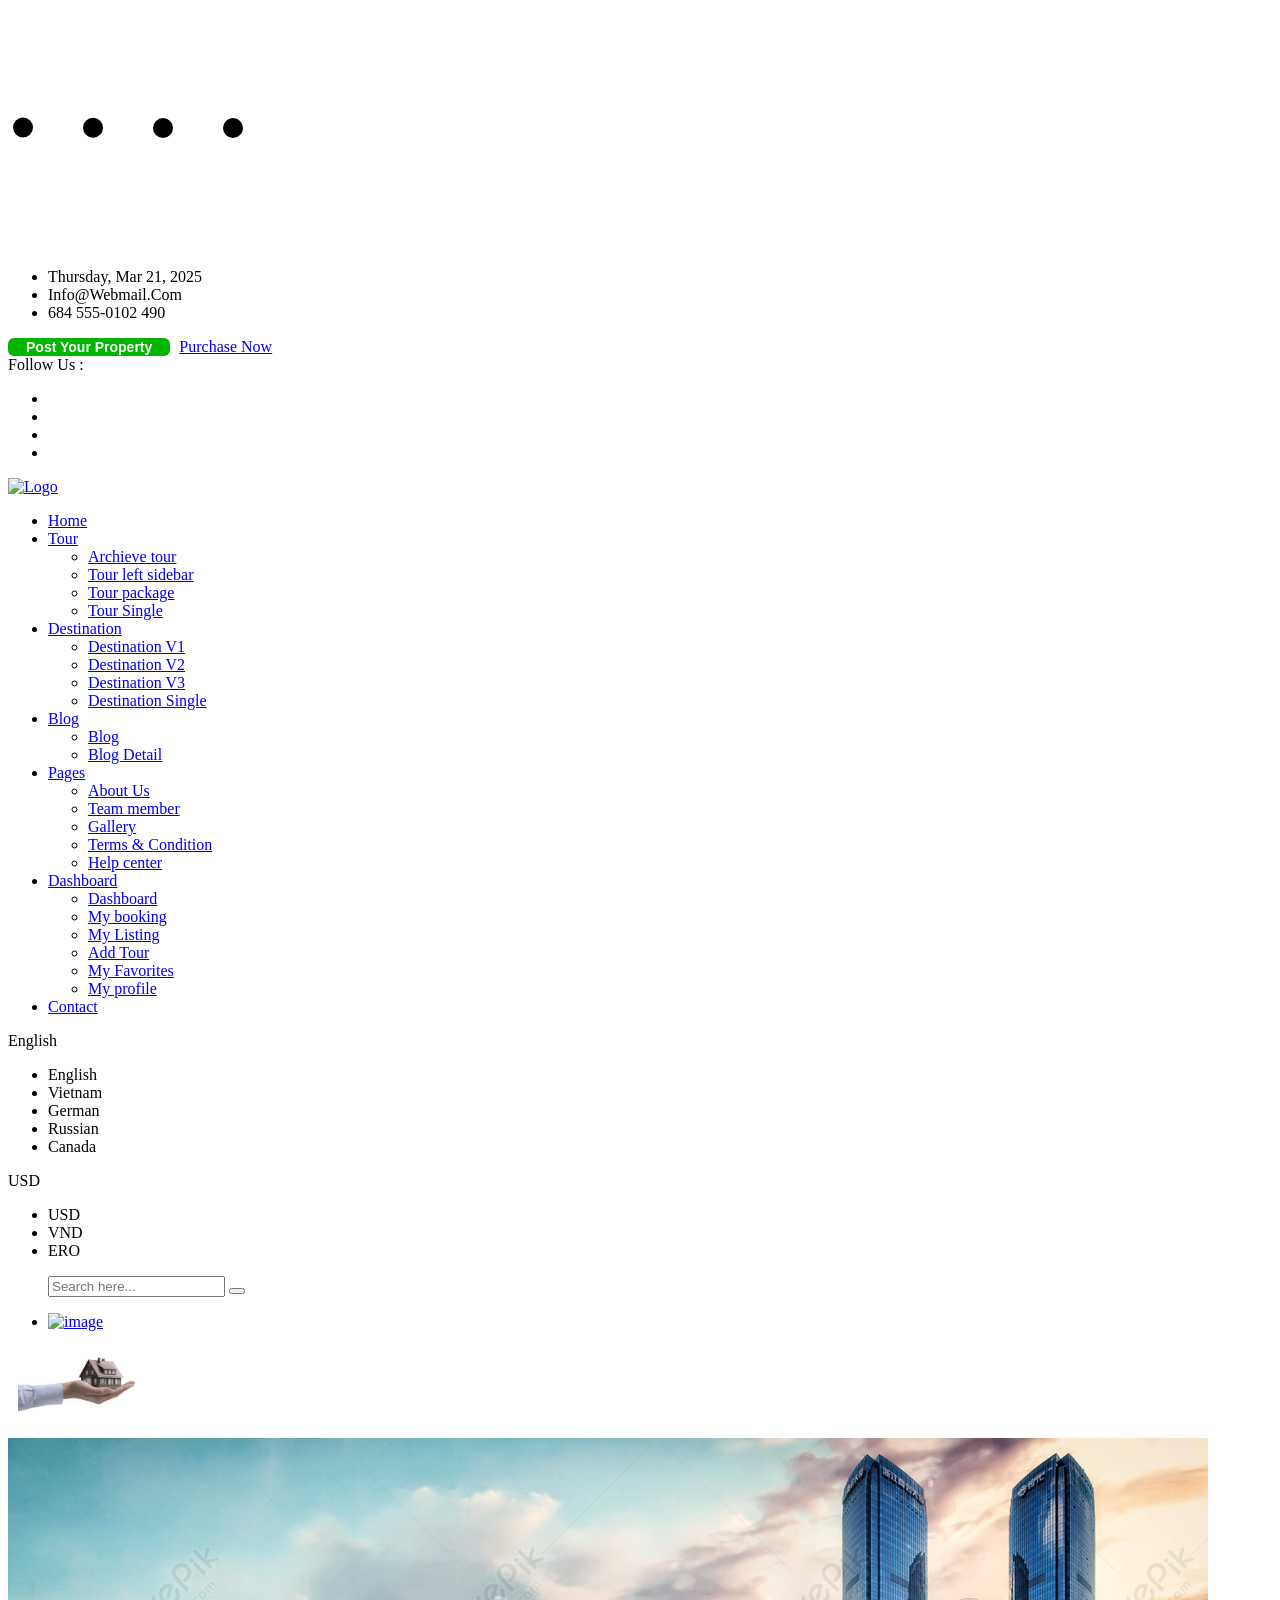
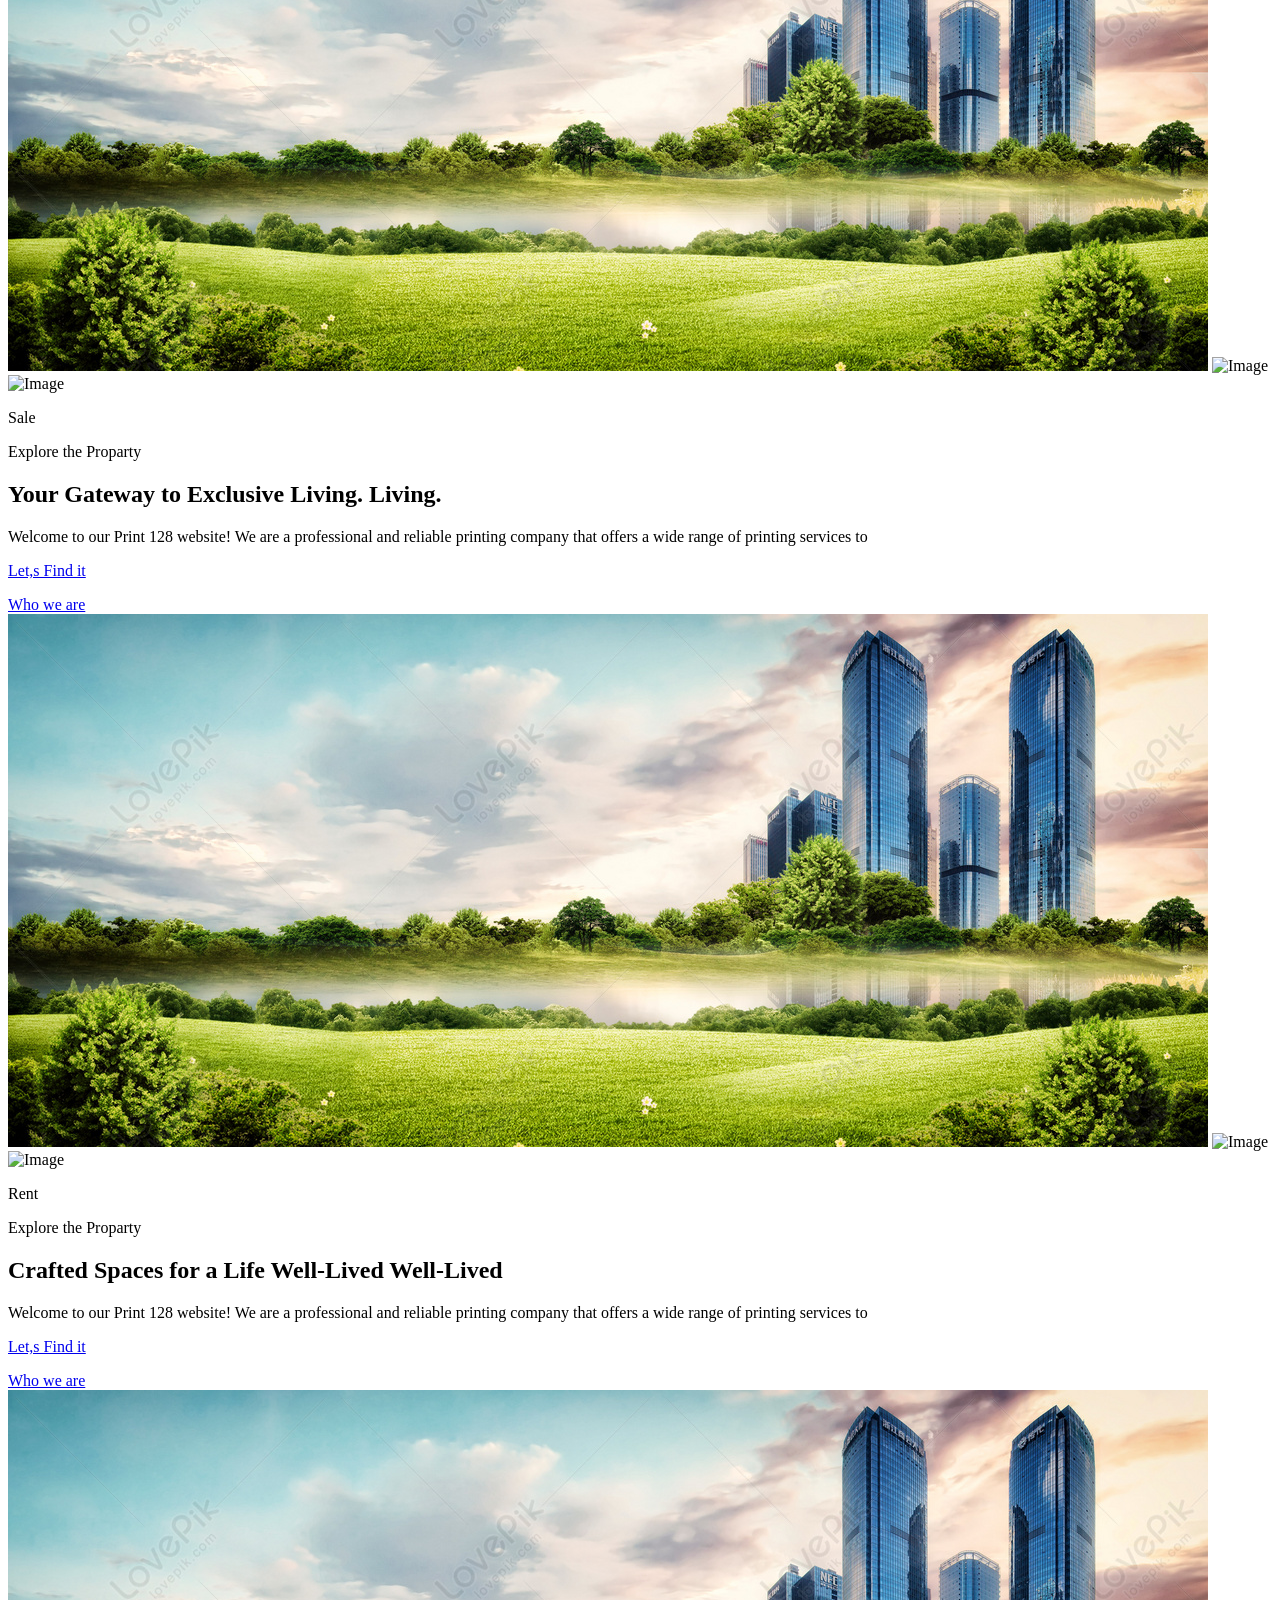
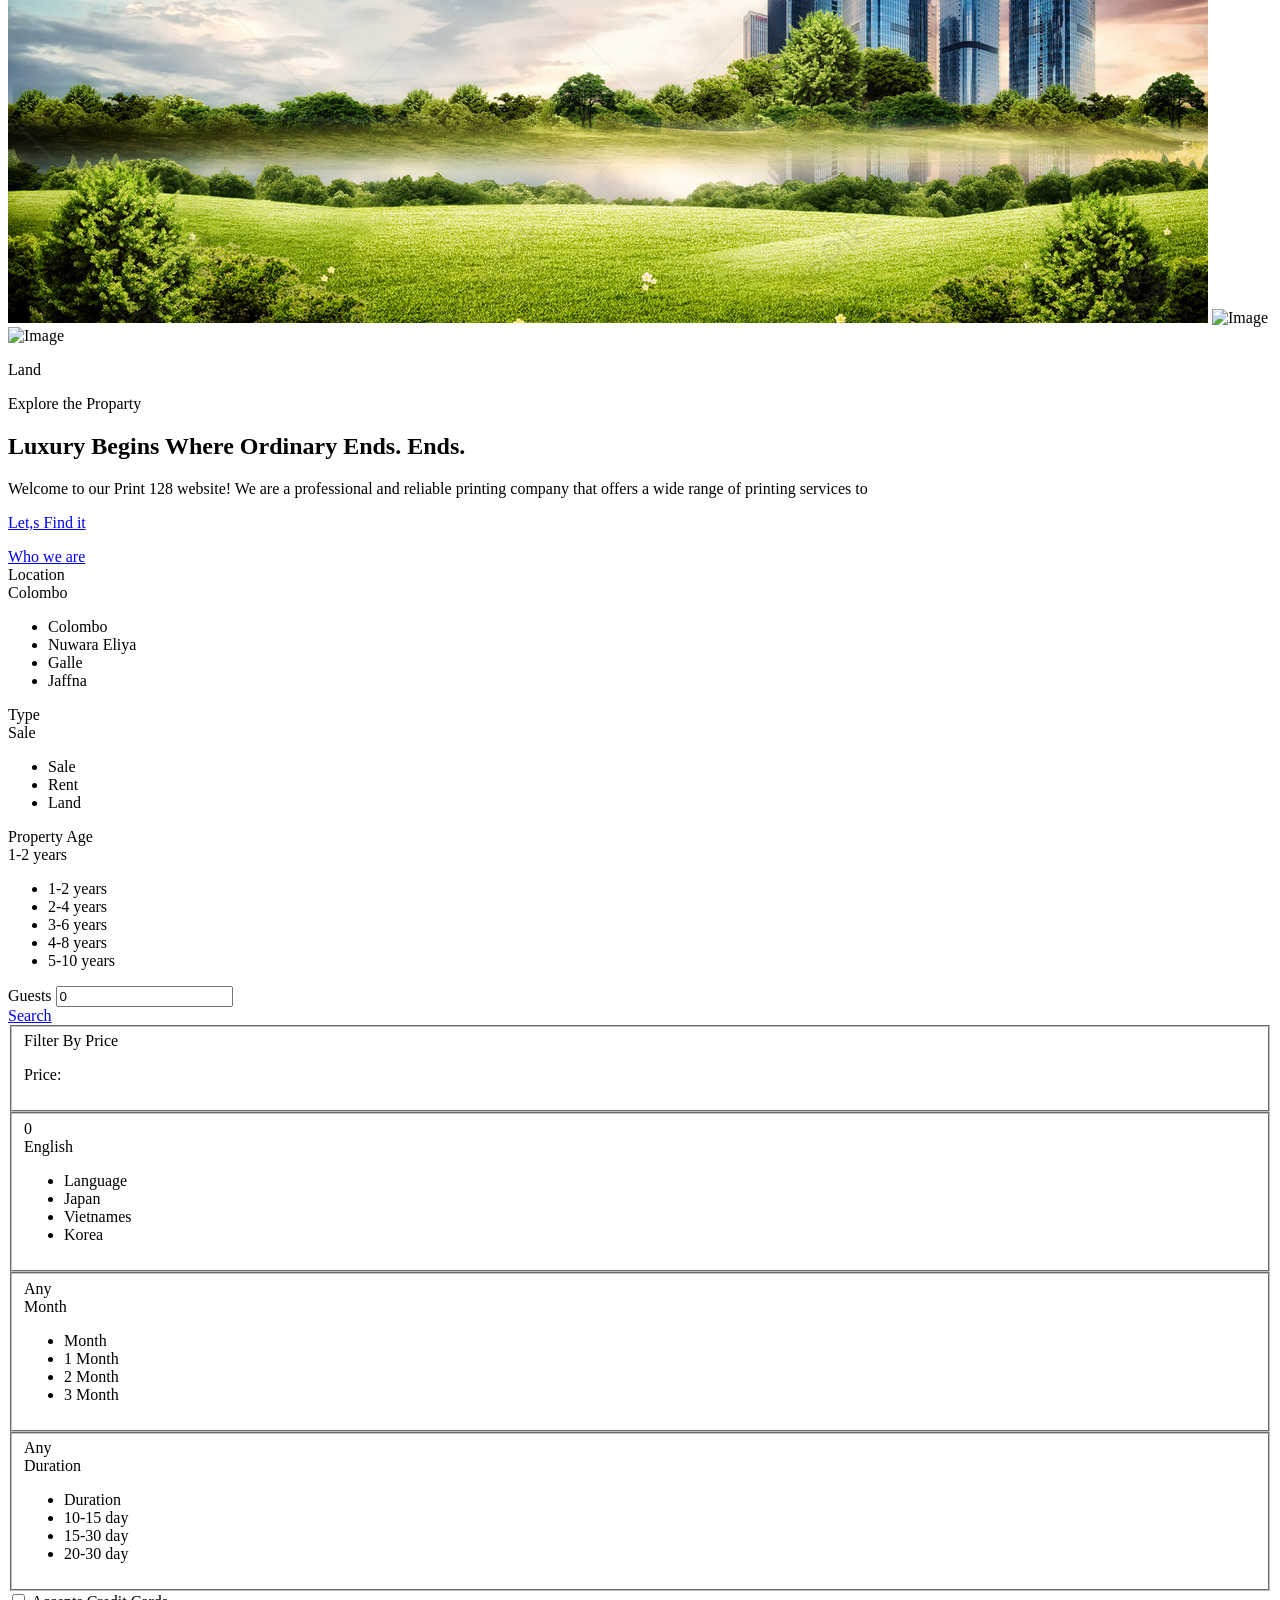
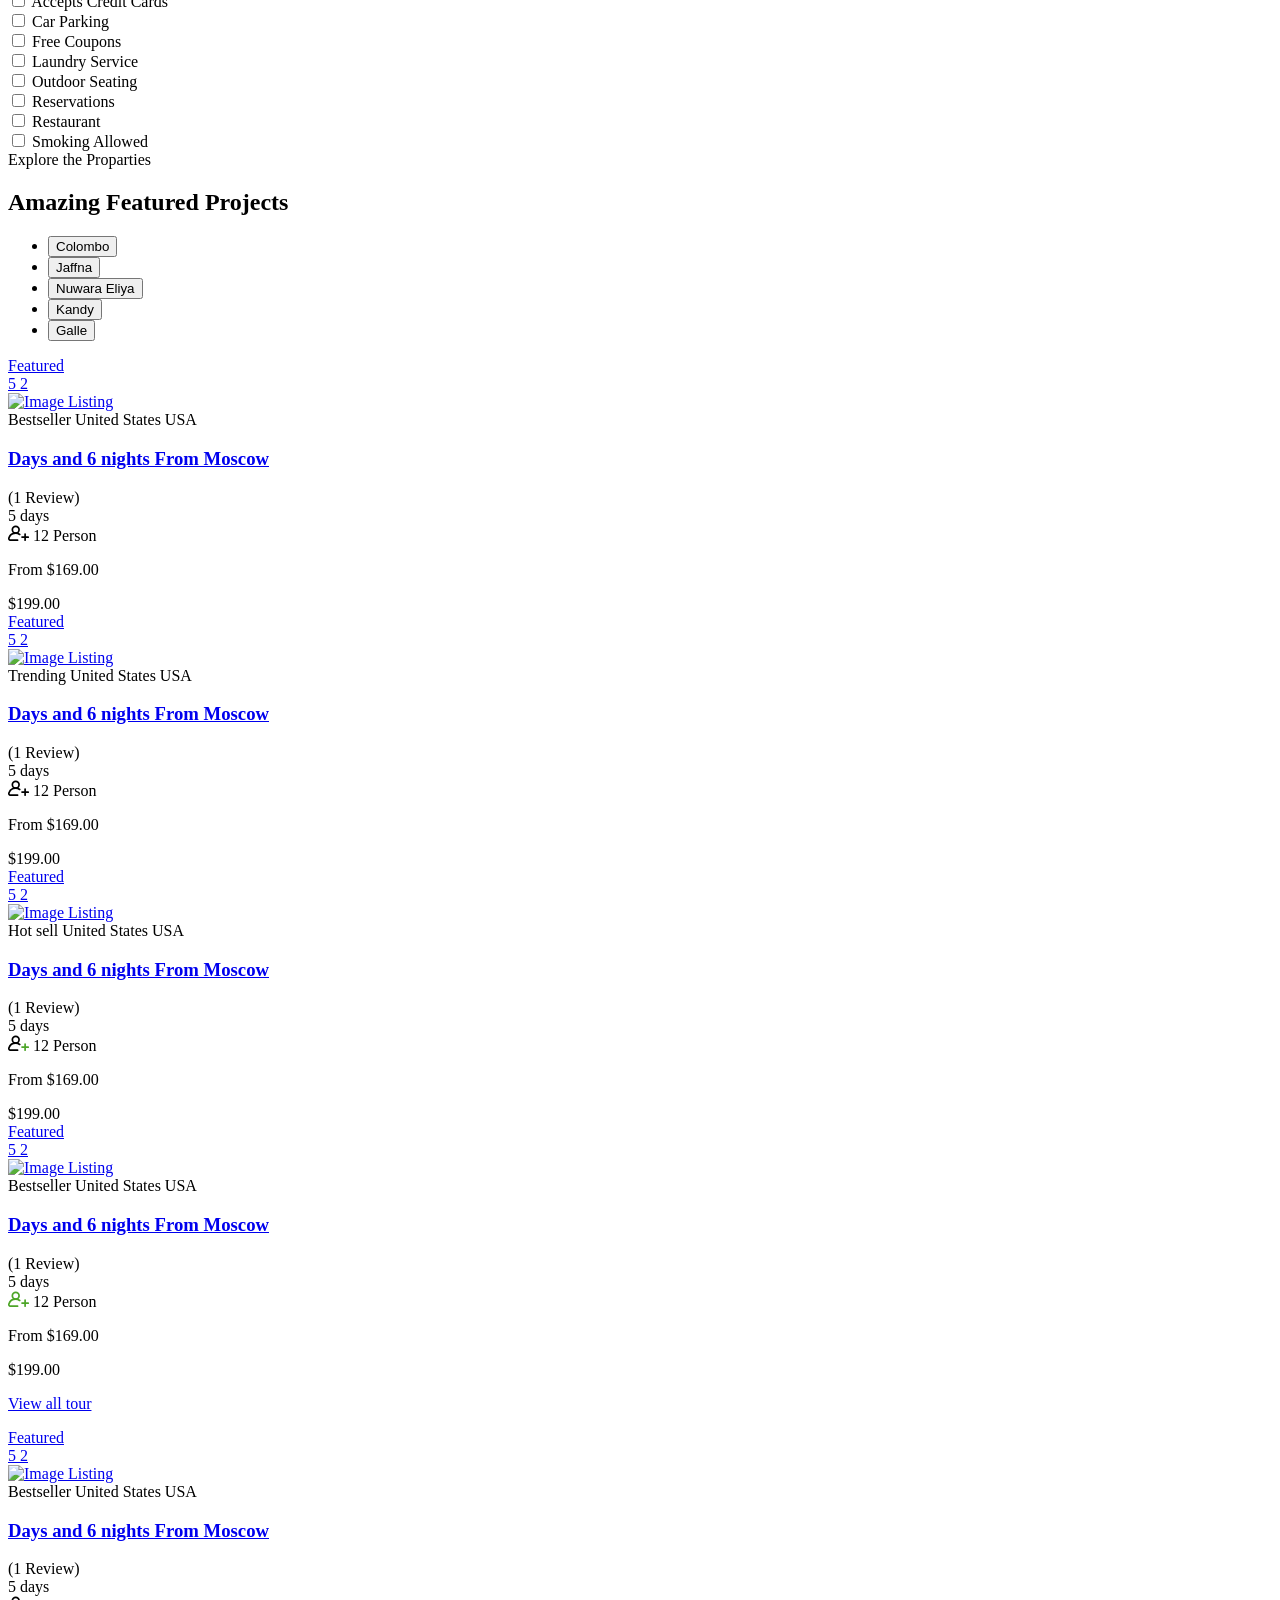
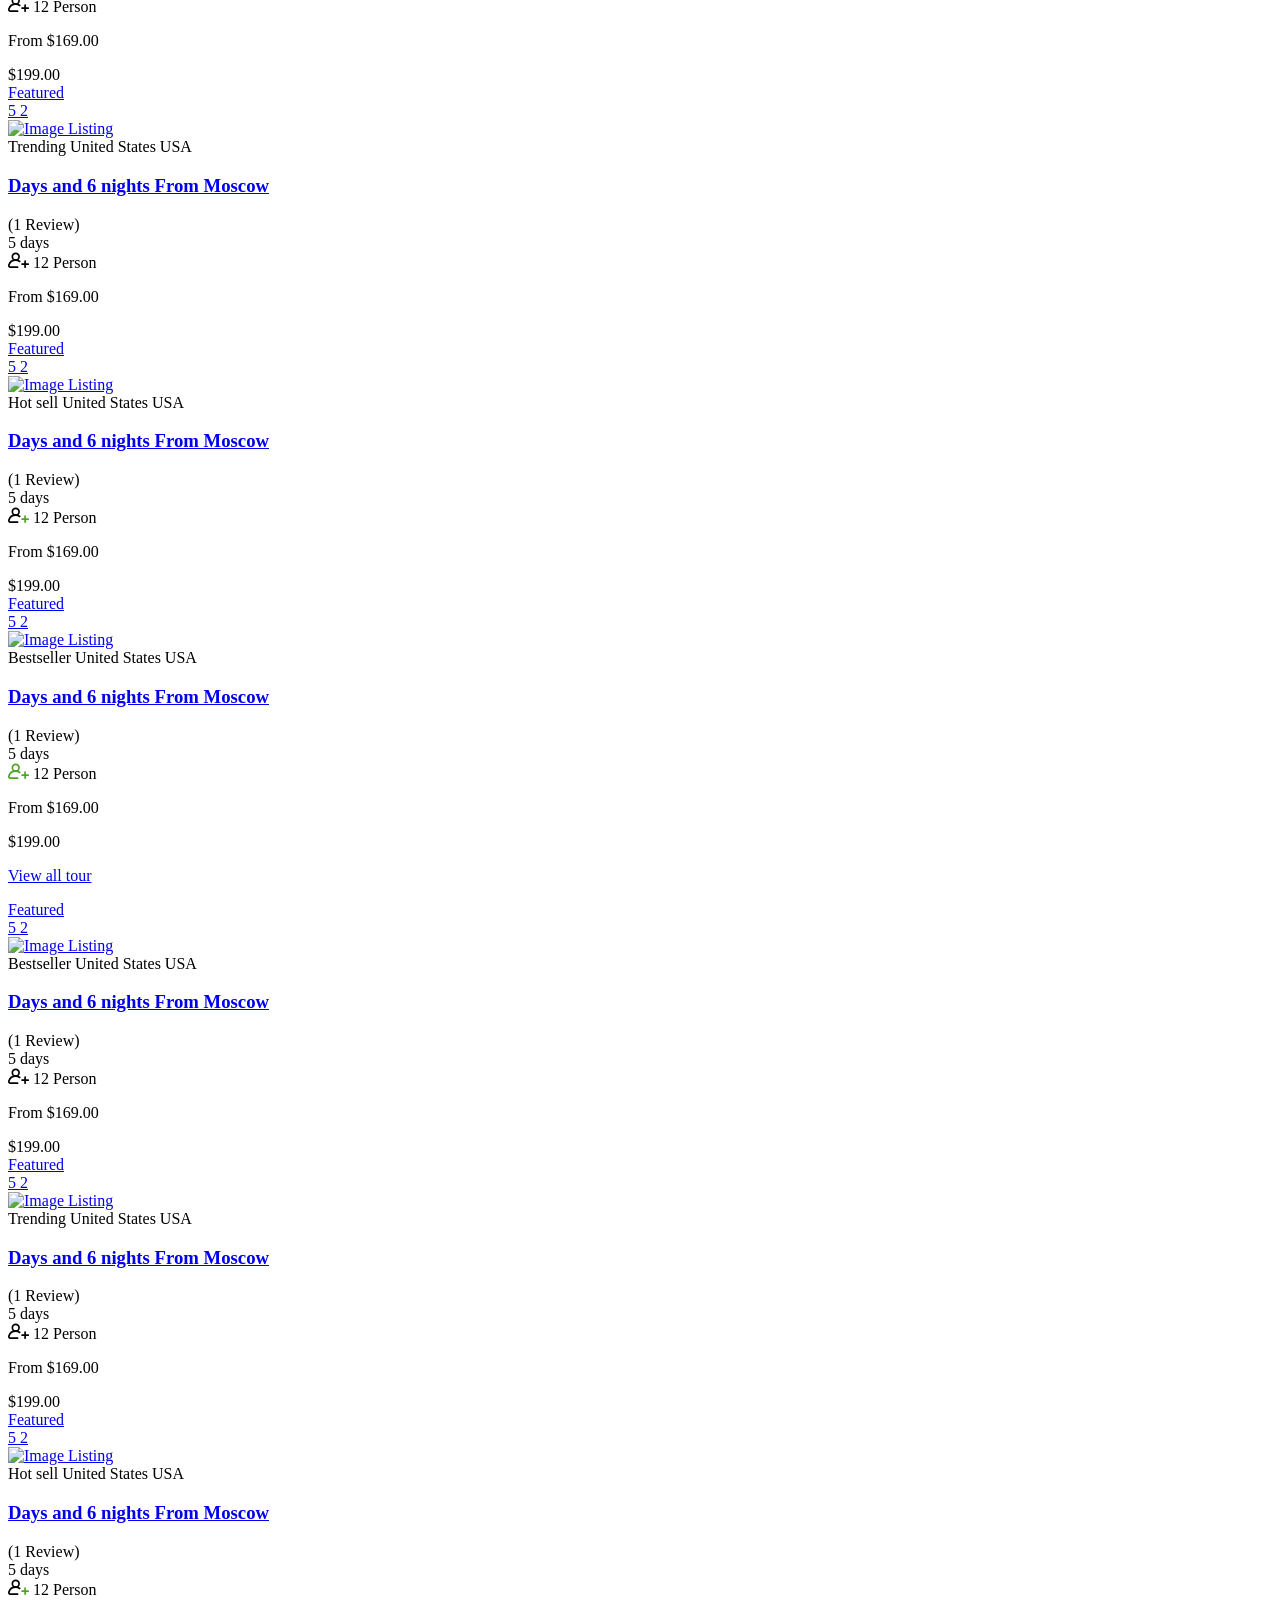
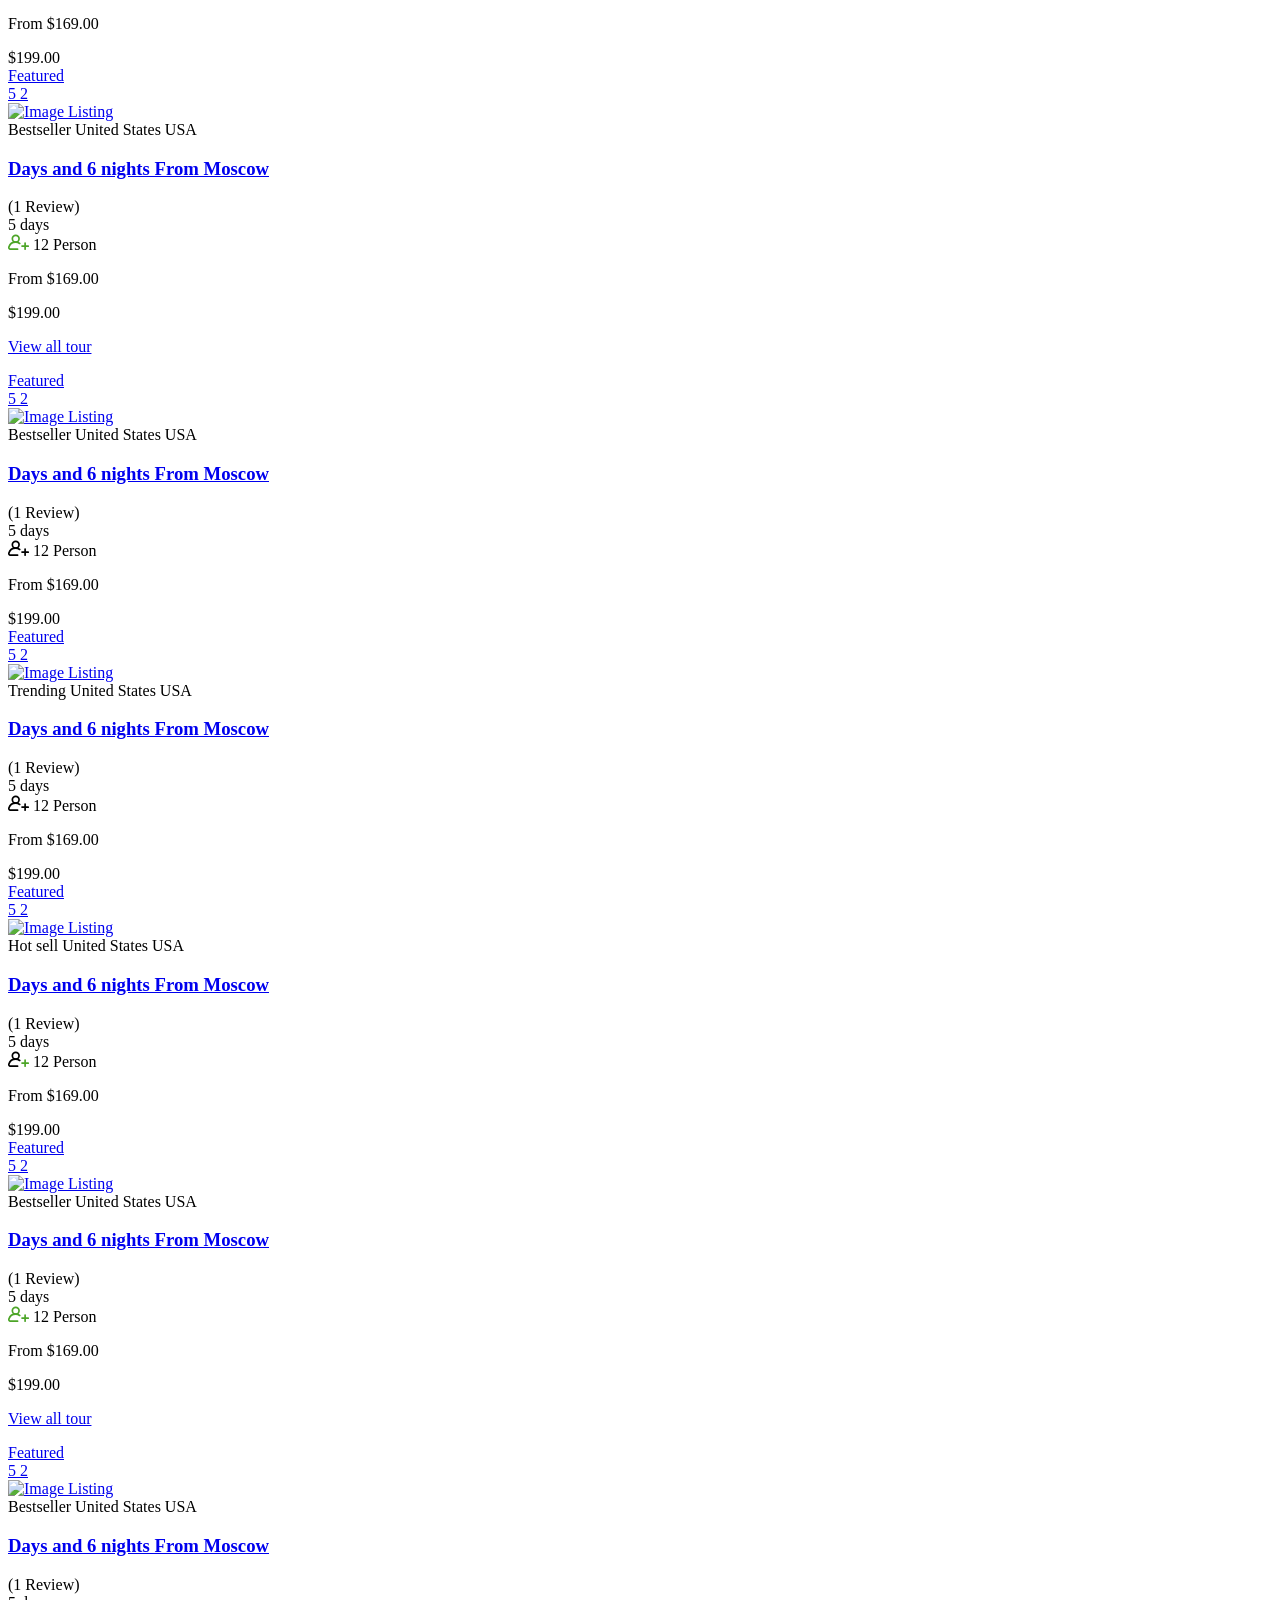
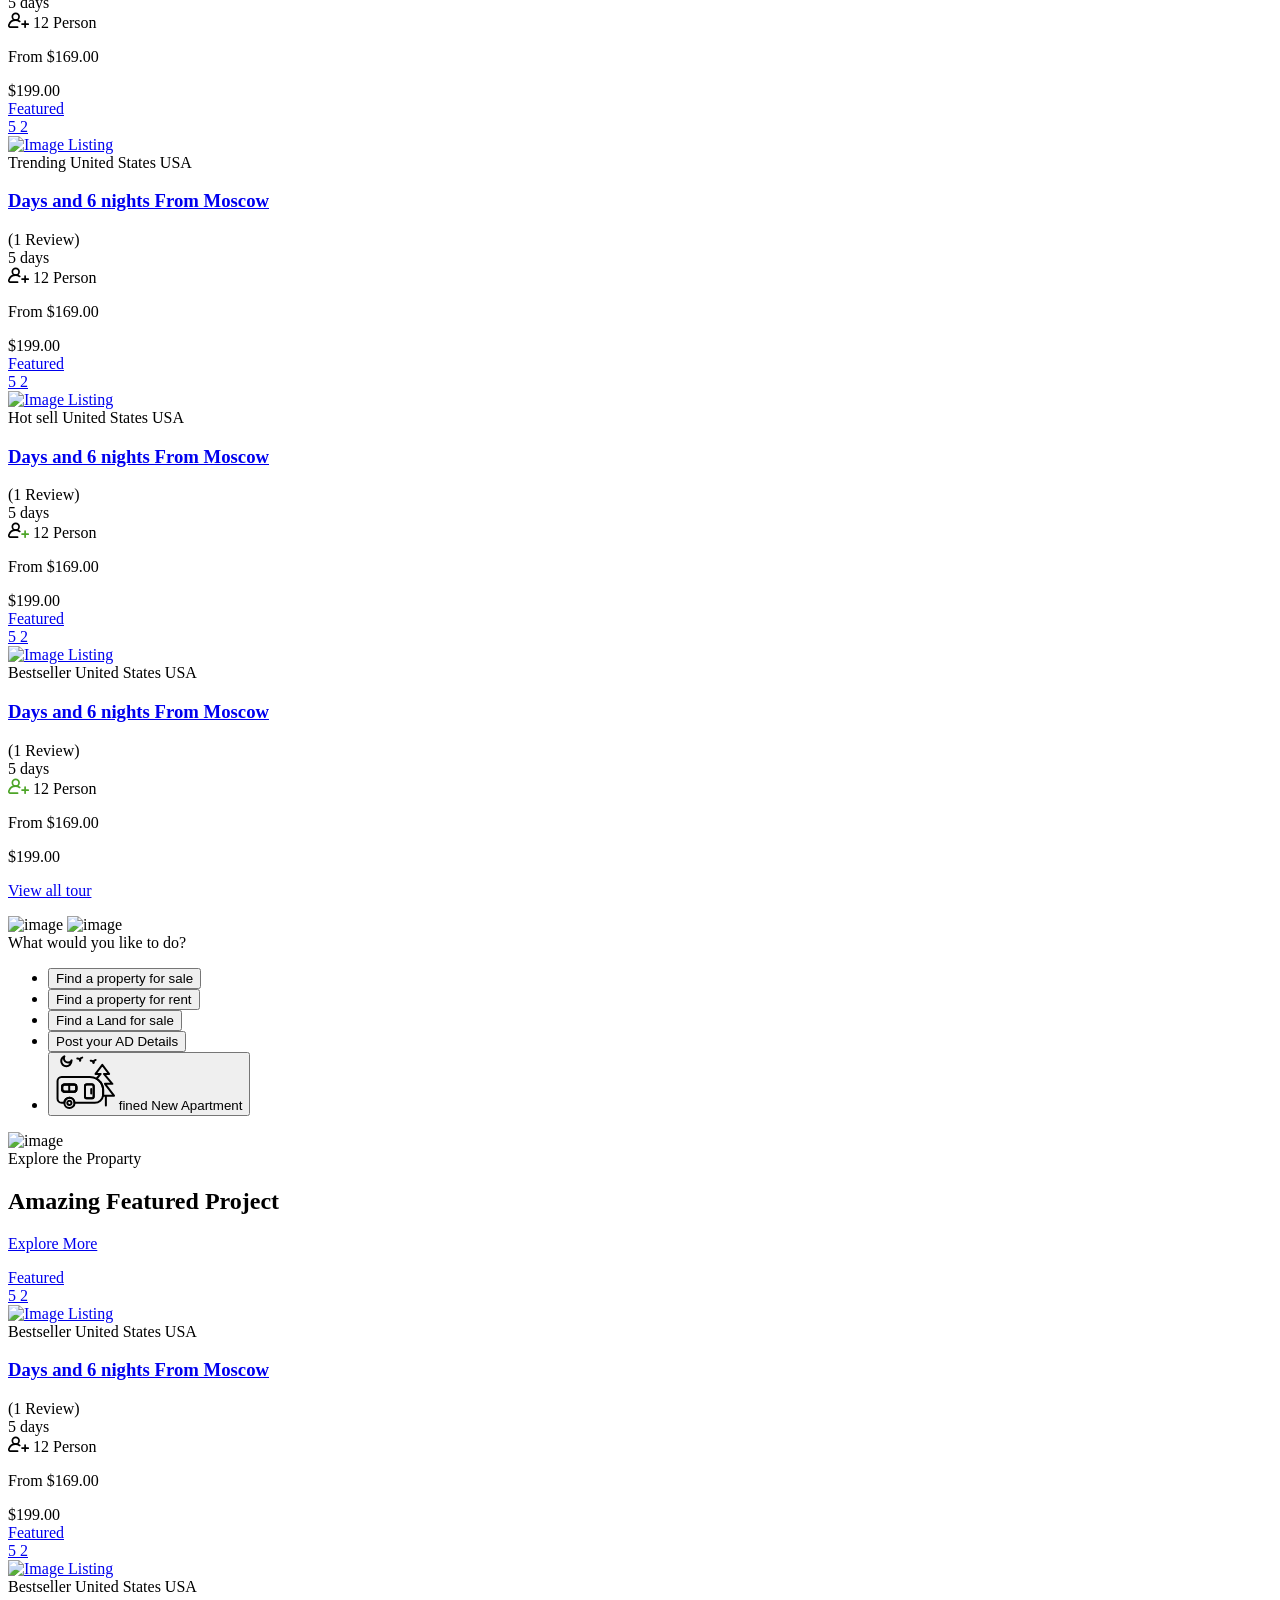
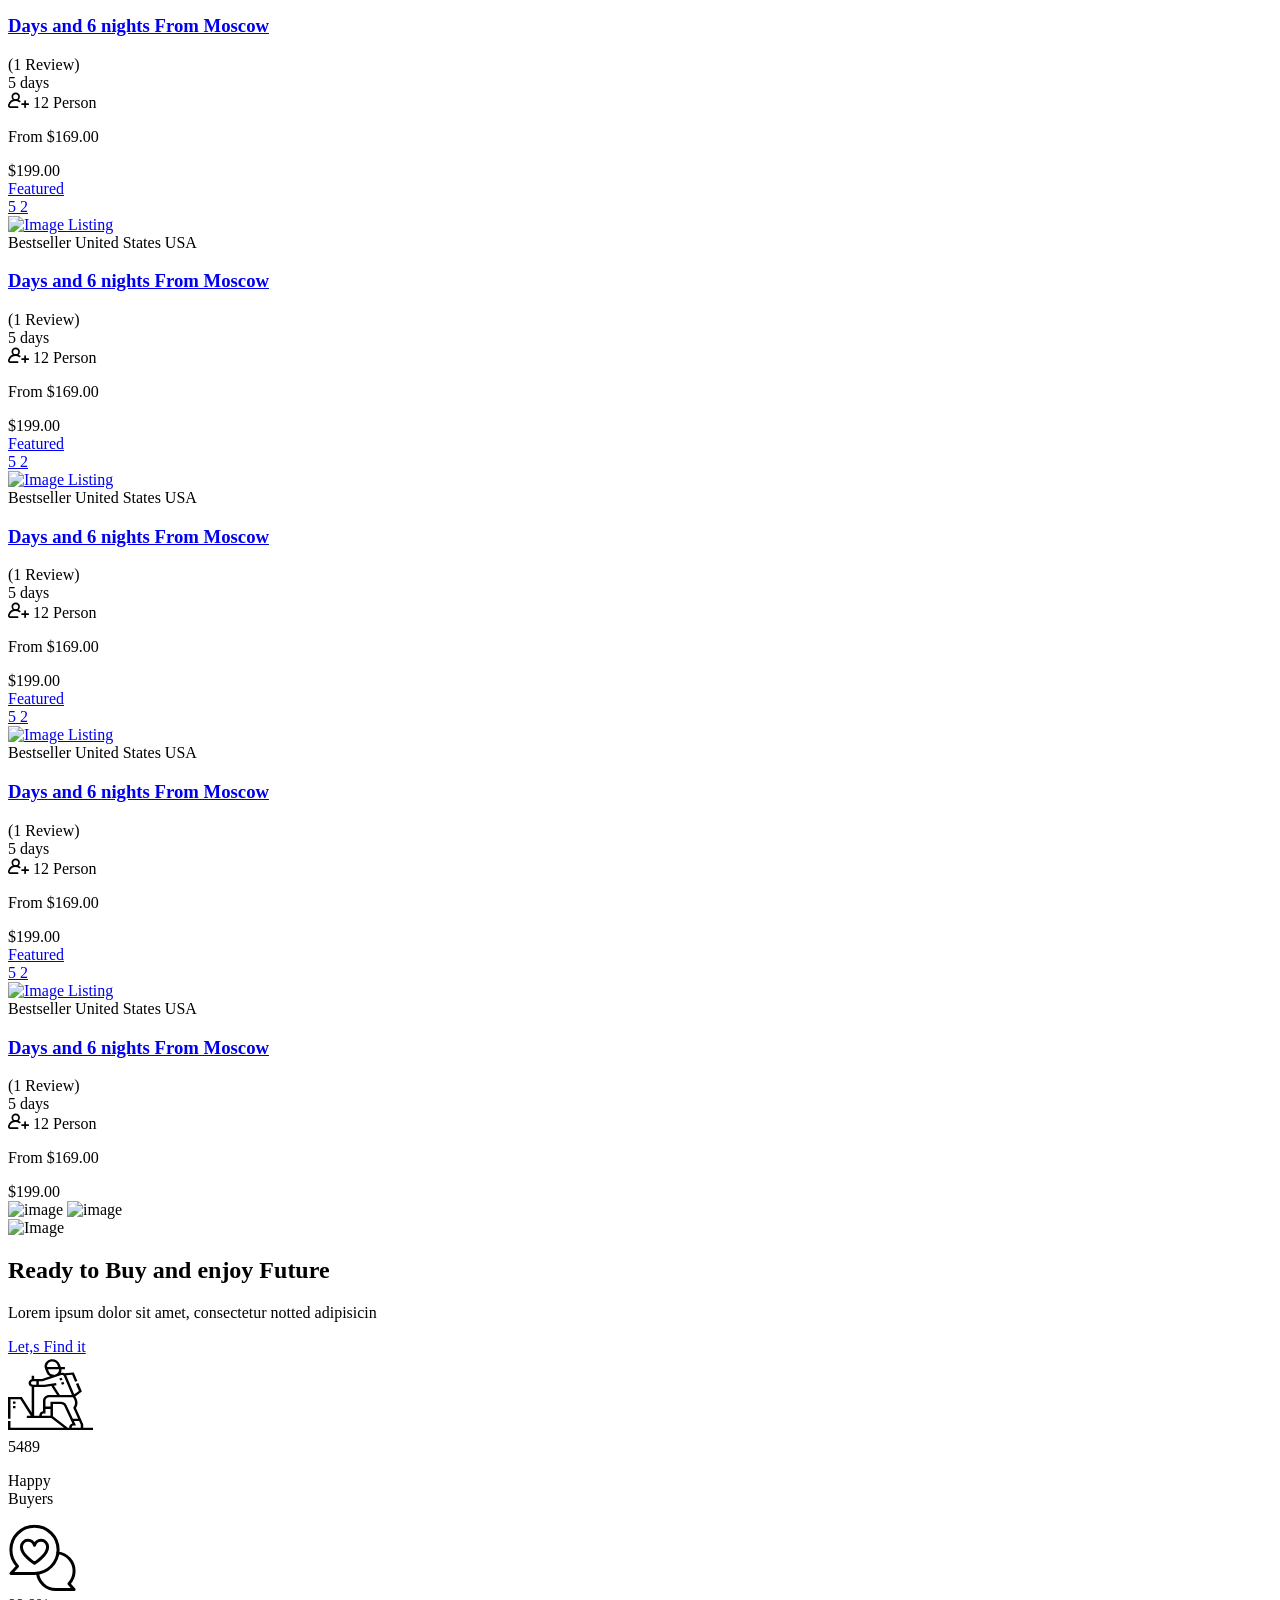
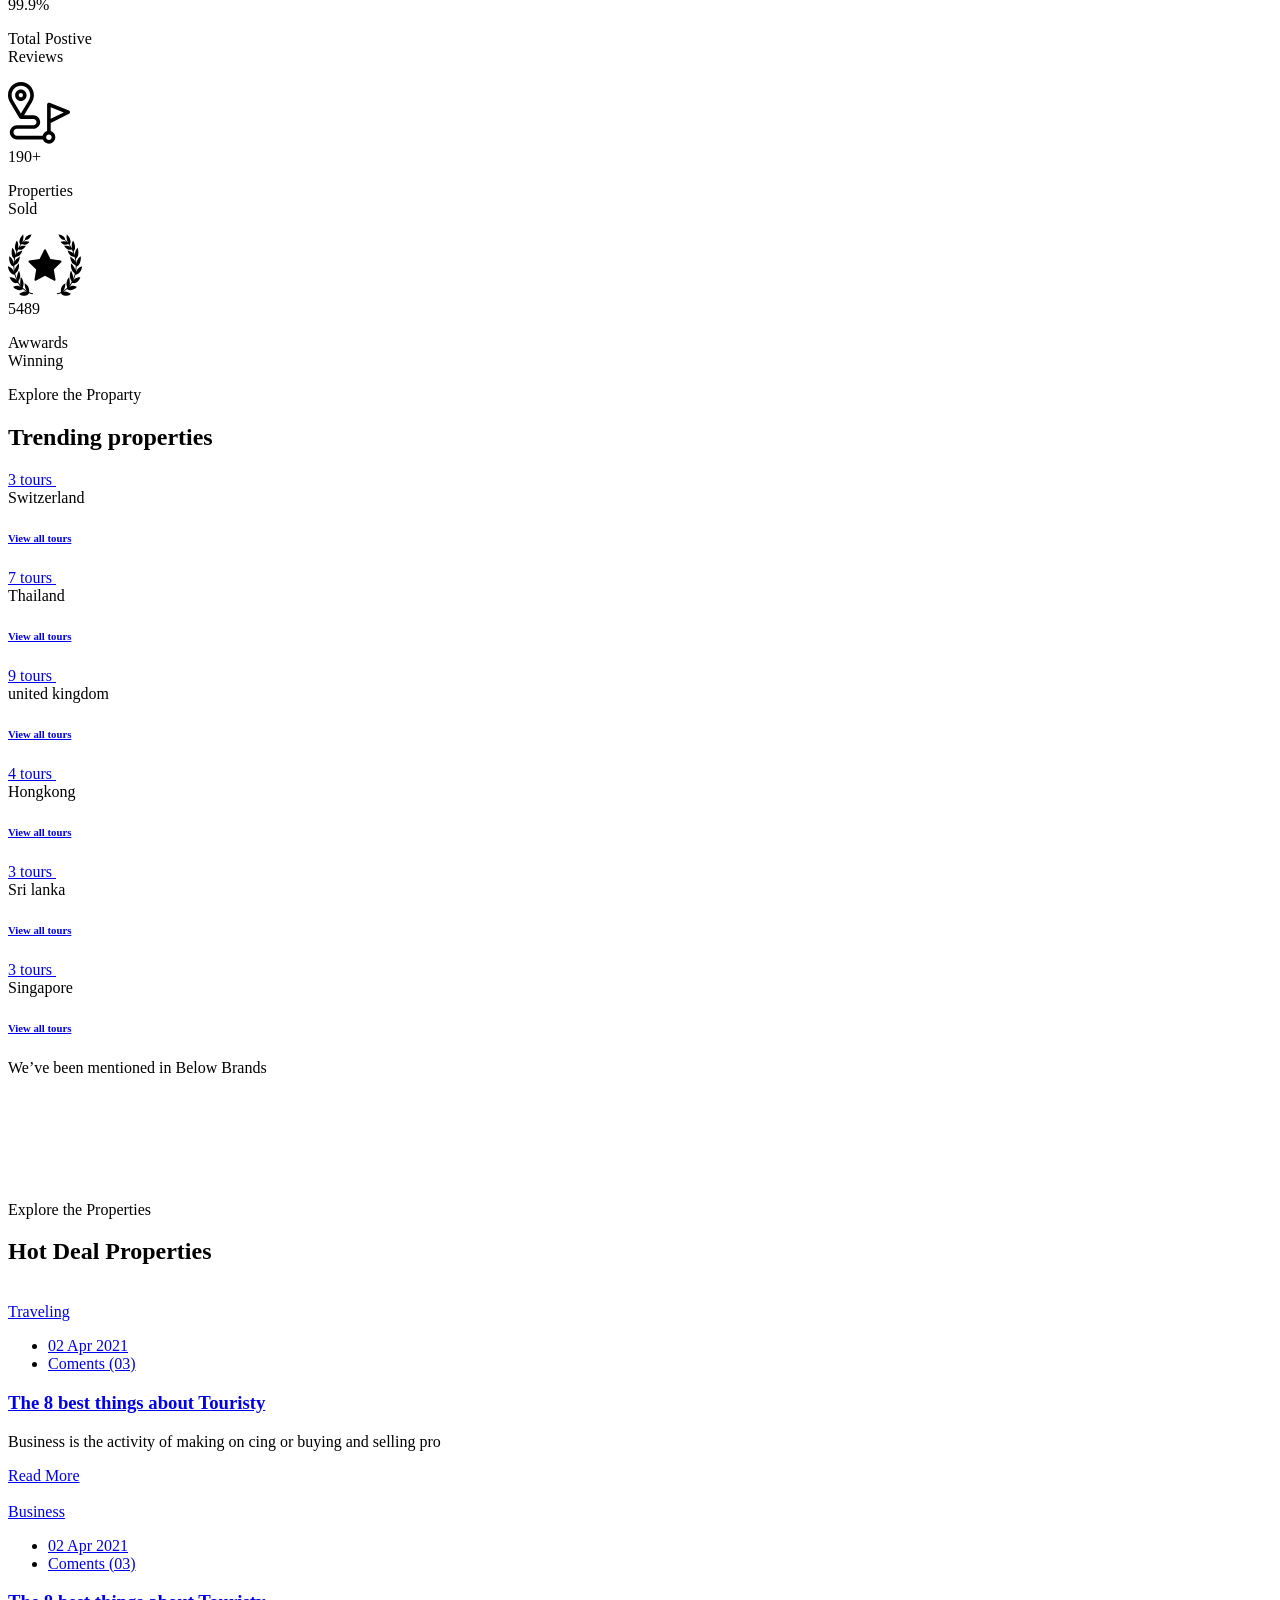
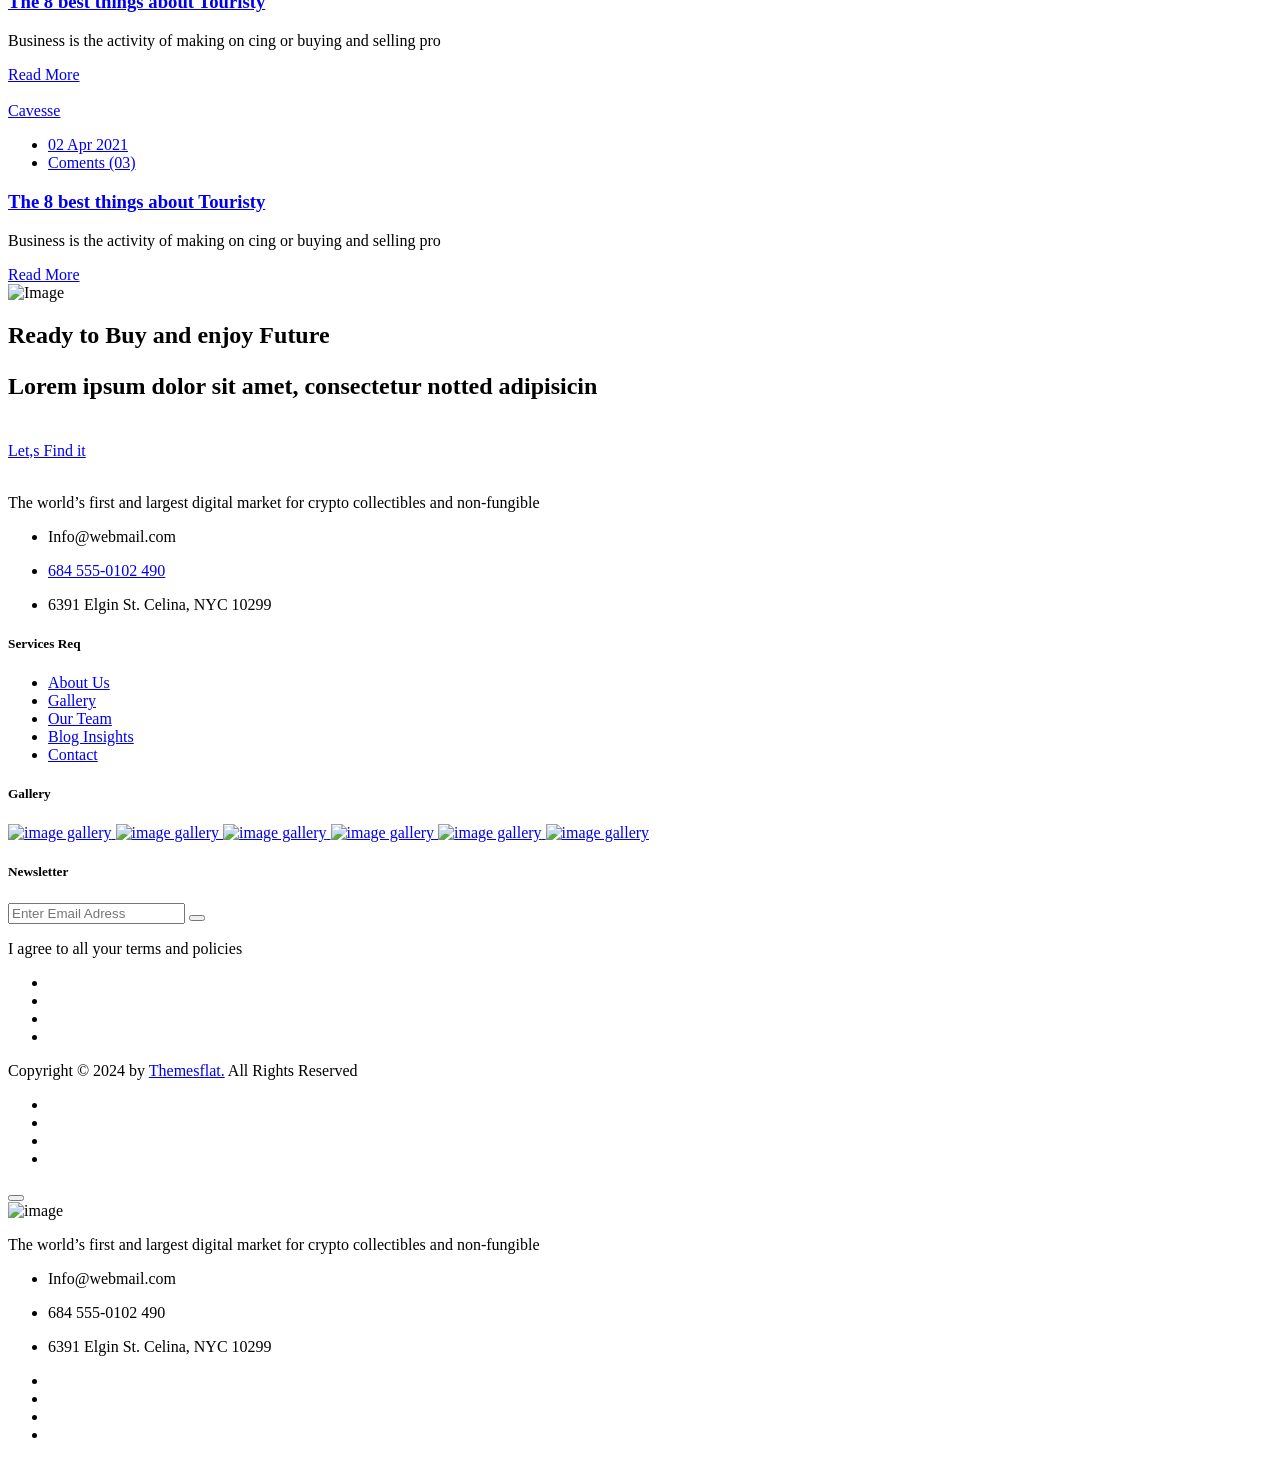
==== index.html @ 38fd080e "Initial commit" ====
<!DOCTYPE html>

<html xmlns="http://www.w3.org/1999/xhtml" xml:lang="en-US" lang="en-US">


<!-- Mirrored from themesflat.co/html/vitour/index.html by HTTrack Website Copier/3.x [XR&CO'2014], Tue, 31 Dec 2024 13:42:49 GMT -->
<head>
    <meta charset="utf-8">
    <title>Vitour - Travel & Tour Booking HTML Template</title>

    <meta name="author" content="themesflat.com">
    <meta name="viewport" content="width=device-width, initial-scale=1, maximum-scale=1">

    <link rel="stylesheet" href="app/css/app.css">
    <link rel="stylesheet" type="text/css" href="app/css/magnific-popup.css">
    <link rel="stylesheet" type="text/css" href="app/css/jquery.fancybox.min.css">
    <link rel="stylesheet" type="text/css" href="app/css/textanimation.css">

    <!-- Favicon and Touch Icons  -->
    <link rel="shortcut icon" href="assets/images/favico.png">
    <link rel="apple-touch-icon-precomposed" href="assets/images/favico.png">

</head>

<body class="body header-fixed counter-scroll">

    <div class="preload preload-container">
        <svg class="pl" width="240" height="240" viewBox="0 0 240 240">
            <circle class="pl__ring pl__ring--a" cx="120" cy="120" r="105" fill="none" stroke="#000" stroke-width="20"
                stroke-dasharray="0 660" stroke-dashoffset="-330" stroke-linecap="round"></circle>
            <circle class="pl__ring pl__ring--b" cx="120" cy="120" r="35" fill="none" stroke="#000" stroke-width="20"
                stroke-dasharray="0 220" stroke-dashoffset="-110" stroke-linecap="round"></circle>
            <circle class="pl__ring pl__ring--c" cx="85" cy="120" r="70" fill="none" stroke="#000" stroke-width="20"
                stroke-dasharray="0 440" stroke-linecap="round"></circle>
            <circle class="pl__ring pl__ring--d" cx="155" cy="120" r="70" fill="none" stroke="#000" stroke-width="20"
                stroke-dasharray="0 440" stroke-linecap="round"></circle>
        </svg>
    </div>

    <!-- /preload -->

    <div id="wrapper">
        <div id="pagee" class="clearfix">

            <!-- Main Header -->
            <header class="main-header flex">
                <!-- Header Lower -->
                <div id="header">
                    <div class="header-top">
                        <div class="header-top-wrap flex-two">
                            <div class="header-top-right">
                                <ul class=" flex-three">
                                    <li class="flex-three">
                                        <i class="icon-day"></i>
                                        <span>Thursday, Mar 21, 2025</span>
                                    </li>
                                    <li class="flex-three">
                                        <i class="icon-mail"></i>
                                        <span>Info@Webmail.Com</span>
                                    </li>
                                    <li class="flex-three">
                                        <i class="icon-phone"></i>
                                        <span>684 555-0102 490</span>
                                    </li>


                                </ul>
                            </div>
                            <div class="header-top-left flex-two">
                                <a href="../with_pre.html" 
                                    style="background-color: rgb(1,181,1); color: #fff; padding: 1px 18px; border-radius: 6px; 
                                    font-size: 14px; font-weight: 600; text-decoration: none; display: inline-block; 
                                    transition: 0.3s ease; font-family: 'Poppins', sans-serif; margin-right: 5px;">
                                    Post Your Property
                                </a>

                                <a href="contact-us.html" class="booking">
                                    <i class="icon-19"></i>
                                    <span>Purchase Now</span>
                                </a>
                                <div class="follow-social flex-two">
                                    <span>Follow Us :</span>
                                    <ul class="flex-two">
                                        <li><a href="#"><i class="icon-icon-2"></i></a></li>
                                        <li><a href="#"><i class="icon-icon_03"></i></a></li>
                                        <li><a href="#"><i class="icon-x"></i></a></li>
                                        <li><a href="#"><i class="icon-icon"></i></a></li>
                                    </ul>
                                </div>

                            </div>
                        </div>

                    </div>
                    <div class="header-lower">
                        <div class="tf-container full">
                            <div class="row">
                                <div class="col-lg-12">
                                    <div class="inner-container flex justify-space align-center">
                                        <!-- Logo Box -->
                                        <div class="mobile-nav-toggler mobie-mt mobile-button">
                                            <i class="icon-Vector3"></i>
                                        </div>
                                        <div class="logo-box">
                                            <div class="logo">
                                                <a href="index.html">
                                                    <img src="assets/images/logo.png" alt="Logo">
                                                </a>
                                            </div>
                                        </div>
                                        <div class="nav-outer flex align-center">
                                            <!-- Main Menu -->
                                            <nav class="main-menu show navbar-expand-md">
                                                <div class="navbar-collapse collapse clearfix"
                                                    id="navbarSupportedContent">
                                                    <ul class="navigation clearfix">
                                                        <li class=" current">
                                                            <a href="index.html">Home</a>
                                                           
                                                        </li>
                                                        <li class="dropdown2">
                                                            <a href="#">Tour</a>
                                                            <ul>
                                                                <li><a href="archieve-tour.html">Archieve tour</a>

                                                                </li>
                                                                <li><a href="tour-package-v2.html">Tour left sidebar</a>

                                                                </li>
                                                                <li><a href="tour-package-v4.html">Tour package </a>

                                                                </li>
                                                                <li><a href="tour-single.html">Tour Single </a>

                                                                </li>
                                                            </ul>
                                                        </li>
                                                        <li class="dropdown2"><a href="#">Destination</a>
                                                            <ul>
                                                                <li><a href="tour-destination-v1.html">Destination
                                                                        V1</a></li>
                                                                <li><a href="tour-destination-v2.html">Destination
                                                                        V2</a></li>
                                                                <li><a href="tour-destination-v3.html">Destination
                                                                        V3</a></li>
                                                                <li><a href="single-destination.html">Destination
                                                                        Single</a></li>
                                                            </ul>
                                                        </li>
                                                        <li class="dropdown2 "><a href="#">Blog</a>
                                                            <ul>
                                                                <li><a href="blog.html">Blog</a></li>
                                                                <li><a href="blog-details.html">Blog Detail</a></li>
                                                            </ul>
                                                        </li>

                                                        <li class="dropdown2"><a href="#">Pages</a>
                                                            <ul>
                                                                <li><a href="about-us.html">About Us</a></li>
                                                                <li><a href="team.html">Team member</a></li>
                                                                <li><a href="gallery.html">Gallery</a></li>
                                                                <li><a href="terms-condition.html">Terms & Condition</a>
                                                                </li>
                                                                <li><a href="help-center.html">Help center</a></li>
                                                            </ul>
                                                        </li>
                                                        <li class="dropdown2"><a href="#">Dashboard</a>
                                                            <ul>
                                                                <li><a href="dashboard.html">Dashboard</a></li>
                                                                <li><a href="my-booking.html">My booking</a></li>
                                                                <li><a href="my-listing.html">My Listing</a></li>
                                                                <li><a href="add-tour.html">Add Tour</a></li>
                                                                <li><a href="my-favorite.html">My Favorites</a></li>
                                                                <li><a href="my-profile.html">My profile</a></li>
                                                            </ul>
                                                        </li>
                                                        <li><a href="contact-us.html">Contact</a></li>
                                                    </ul>
                                                </div>
                                            </nav>
                                            <!-- Main Menu End-->
                                        </div>
                                        <div class="header-account flex align-center">
                                            <div class="language">
                                                <div class="nice-select" tabindex="0">
                                                    <img src="assets/images/page/language.svg" alt=""><span
                                                        class="current">English</span>
                                                    <ul class="list">
                                                        <li data-value class="option selected"><img
                                                                src="assets/images/page/language.svg" alt="">English
                                                        </li>
                                                        <li data-value="Vietnam" class="option"><img
                                                                src="assets/images/page/language.svg" alt="">Vietnam
                                                        </li>
                                                        <li data-value="German" class="option"><img
                                                                src="assets/images/page/language.svg" alt="">German
                                                        </li>
                                                        <li data-value="Russian" class="option"><img
                                                                src="assets/images/page/language.svg" alt="">Russian
                                                        </li>
                                                        <li data-value="Canada" class="option"><img
                                                                src="assets/images/page/language.svg" alt="">Canada
                                                        </li>
                                                    </ul>
                                                </div>
                                            </div>
                                            <div class="currency">
                                                <div class="nice-select" tabindex="0">
                                                    <span class="current">USD</span>
                                                    <ul class="list">
                                                        <li data-value class="option selected">USD</li>
                                                        <li data-value="vnd" class="option">VND</li>
                                                        <li data-value="ero" class="option">ERO</li>
                                                    </ul>
                                                </div>
                                            </div>                                         
                                            <div class="search-mobie relative">
                                                <div class="dropdown">
                                                    <a  type="button" class="show-search" data-bs-toggle="dropdown" aria-expanded="false">
                                                        <i class="icon-Vector5"></i>
                                                    </a>
                                                    <ul class="dropdown-menu top-search">
                                                        <form action="https://themesflat.co/" id="search-bar-widget">
                                                            <input type="text" placeholder="Search here...">
                                                            <button type="button"><i class="icon-search-2"></i></button>
                                                        </form>
                                                    </ul>
                                                  </div>                                             
                                            </div>
                                            <div class="register">
                                                <ul class="flex align-center">
                                                    <li>
                                                        <a href="login.html" class="flex-three">
                                                           <img src="assets/images/page/avata.jpg" alt="image">
                                                        </a>
                                                    </li>
                                                </ul>
                                            </div>
                                        </div>
                                    </div>
                                </div>
                            </div>
                        </div>
                        <img src="assets/images/page/real.jpg" style="width: 10%; margin-left: 10px;" alt="" class="fly-ab">

                    </div>
                </div>

                <!-- End Header Lower -->
                <a href="#" class="header-sidebar flex-three" data-bs-toggle="offcanvas"
                    data-bs-target="#offcanvasRight" aria-controls="offcanvasRight">
                    <i class="icon-Bars"></i>
                </a>

                <!-- Mobile Menu  -->
                <div class="close-btn"><span class="icon flaticon-cancel-1"></span></div>
                <div class="mobile-menu">
                    <div class="menu-backdrop"></div>
                    <nav class="menu-box">
                        <div class="nav-logo"><a href="index.html">
                                <img src="assets/images/logo2.png" alt=""></a></div>
                        <div class="bottom-canvas">
                            <div class="menu-outer">
                            </div>
                        </div>
                    </nav>
                </div>
                <!-- End Mobile Menu -->

            </header>
            <!-- End Main Header -->
            <main id="main">


                <!-- Widget Slider -->
                <section class="slider relative">
                    <div class="swiper mySwiper">
                        <div class="swiper-wrapper">
                            <div class="slider-home1 relative overflow-hidden swiper-slide">
                                <div class="silider-image">
                                    <img src="assets/images/slide/hero.jpg" alt="Image" class="image-slide">
                                    <img src="assets/images/slide/mask-slide.png" alt="Image" class="mask-slide">
                                    <img src="assets/images/slide/mask-fly.png" alt="Image" class="mask-flane">
                                    <div class="booking-title tf-anime-rorate">
                                        <p class="booking">Sale</p>
                                        <span></span>
                                    </div>
                                </div>
                                <div class="slider-content">
                                    <div class="tf-container">
                                        <div class="row">
                                            <div class="col-lg-8">
                                                <span
                                                    class="sub-title text-main font-yes fs-28-46 fadeInDown wow">Explore
                                                    the
                                                    Proparty</span>
                                                <h1 class="title-slide text-white mb-32 fadeInDown wow">Your Gateway to Exclusive 
                                                    <span class="animationtext clip text-main">
                                                        <span class="cd-words-wrapper">
                                                            <span class="item-text is-visible">Living.</span>
                                                            <span class="item-text is-hidden">Living.</span>
                                                        </span>                                          
                                                    </span>
                                                </h1>
                                                <p class="des text-white mb-45 fadeInDown wow">Welcome to our Print 128
                                                    website! We are
                                                    a
                                                    professional and reliable printing
                                                    company that offers a wide range of printing services to
                                                </p>
                                                <div class="btn-group">
                                                    <a href="#" class="btn-main fadeInDown wow">
                                                        <p class="btn-main-text">Let,s Find it</p>
                                                        <p class="iconer">
                                                            <i class="icon-arrow-right"></i>
                                                        </p>
                                                    </a>
                                                    <a href="#" class="btn-w-wa fadeInDown wow">Who we are <i
                                                            class="icon-Group-13"></i></a>
                                                </div>
                                            </div>
                                        </div>
                                    </div>
                                </div>
                            </div>
                            <div class="slider-home1 relative overflow-hidden swiper-slide">
                                <div class="silider-image">
                                    <img src="assets/images/slide/hero.jpg" alt="Image" class="image-slide">
                                    <img src="assets/images/slide/mask-slide.png" alt="Image" class="mask-slide">
                                    <img src="assets/images/slide/mask-fly.png" alt="Image" class="mask-flane">
                                    <div class="booking-title tf-anime-rorate">
                                        <p class="booking">Rent</p>
                                        <span></span>
                                    </div>
                                </div>
                                <div class="slider-content">
                                    <div class="tf-container">
                                        <div class="row">
                                            <div class="col-lg-8">
                                                <span
                                                    class="sub-title text-main font-yes fs-28-46 fadeInDown wow">Explore
                                                    the
                                                    Proparty</span>
                                                <h1 class="title-slide text-white mb-32 fadeInDown wow">Crafted Spaces for a Life
                                                    <span class="animationtext clip text-main">
                                                        <span class="cd-words-wrapper">
                                                            <span class="item-text is-visible">Well-Lived</span>
                                                            <span class="item-text is-hidden">Well-Lived</span>
                                                        </span>                                          
                                                    </span>
                                                </h1>
                                                <p class="des text-white mb-45 fadeInDown wow">Welcome to our Print 128
                                                    website! We are
                                                    a
                                                    professional and reliable printing
                                                    company that offers a wide range of printing services to
                                                </p>
                                                <div class="btn-group">
                                                    <a href="#" class="btn-main fadeInDown wow">
                                                        <p class="btn-main-text">Let,s Find it</p>
                                                        <p class="iconer">
                                                            <i class="icon-arrow-right"></i>
                                                        </p>
                                                    </a>
                                                    <a href="#" class="btn-w-wa fadeInDown wow">Who we are <i
                                                            class="icon-Group-13"></i></a>
                                                </div>
                                            </div>
                                        </div>
                                    </div>
                                </div>
                            </div>
                            <div class="slider-home1 relative overflow-hidden swiper-slide">
                                <div class="silider-image">
                                    <img src="assets/images/slide/hero.jpg" alt="Image" class="image-slide">
                                    <img src="assets/images/slide/mask-slide.png" alt="Image" class="mask-slide">
                                    <img src="assets/images/slide/mask-fly.png" alt="Image" class="mask-flane">
                                    <div class="booking-title tf-anime-rorate">
                                        <p class="booking">Land</p>
                                        <span></span>
                                    </div>
                                </div>
                                <div class="slider-content">
                                    <div class="tf-container">
                                        <div class="row">
                                            <div class="col-lg-8">
                                                <span
                                                    class="sub-title text-main font-yes fs-28-46 fadeInDown wow">Explore
                                                    the
                                                    Proparty</span>
                                                <h1 class="title-slide text-white mb-32 fadeInDown wow">Luxury Begins Where Ordinary
                                                    <span class="animationtext clip text-main">
                                                        <span class="cd-words-wrapper">
                                                            <span class="item-text is-visible">Ends.</span>
                                                            <span class="item-text is-hidden">Ends.</span>
                                                        </span>                                          
                                                    </span>
                                                </h1>
                                                <p class="des text-white mb-45 fadeInDown wow">Welcome to our Print 128
                                                    website! We are
                                                    a
                                                    professional and reliable printing
                                                    company that offers a wide range of printing services to
                                                </p>
                                                <div class="btn-group">
                                                    <a href="#" class="btn-main fadeInDown wow">
                                                        <p class="btn-main-text">Let,s Find it</p>
                                                        <p class="iconer">
                                                            <i class="icon-arrow-right"></i>
                                                        </p>
                                                    </a>
                                                    <a href="#" class="btn-w-wa fadeInDown wow">Who we are <i
                                                            class="icon-Group-13"></i></a>
                                                </div>
                                            </div>
                                        </div>
                                    </div>
                                </div>
                            </div>
                        </div>
                        <div class="btn-nex-prev">
                            <div class="swiper-button-next  next-home1"></div>
                            <div class="swiper-button-prev  prev-home1"></div>
                        </div>
                    </div>
                </section>
                <!-- Widget Slider -->

                <!-- Widget Select Form -->
                <div class="mt--82 z-index4 relative fadeInUp wow">
                    <div class="tf-container">
                        <div class="row">
                            <div class="col-lg-12">
                                <div class="search-form-widget-slider relative">
                                    <form action="https://themesflat.co/" id="search-form-slider">
                                        <div class="flex wd-search">
                                            <div class="form-group flex">
                                                <i class="icon-18"></i>
                                                <div class="search-bar-group">
                                                    <label>Location</label>
                                                    <div class="nice-select" tabindex="0">
                                                        <span class="current">Colombo</span>
                                                        <ul class="list">
                                                            <li data-value class="option selected">Colombo
                                                            </li>
                                                            <li data-value="hanoi" class="option">Nuwara Eliya</li>
                                                            <li data-value="tolyo" class="option">Galle</li>
                                                            <li data-value="korea" class="option">Jaffna</li>
                                                        </ul>
                                                    </div>

                                                </div>


                                            </div>
                                            <div class="form-group flex">
                                                <i class="icon-hiking-1-1 "></i>
                                                <div class="search-bar-group">
                                                    <label>Type</label>
                                                    <div class="nice-select" tabindex="0">
                                                        <span class="current">Sale</span>
                                                        <ul class="list">
                                                            <li data-value class="option selected">Sale</li>
                                                            <li data-value="booking" class="option">Rent</li>
                                                            <li data-value="booking" class="option">Land</li>
                                                            <!-- <li data-value="booking" class="option">Property</li> -->
                                                        </ul>
                                                    </div>

                                                </div>


                                            </div>
                                            <div class="form-group flex">
                                                <i class=" icon-time-left "></i>
                                                <div class="search-bar-group">
                                                    <label>Property Age</label>
                                                    <div class="nice-select" tabindex="0">
                                                        <span class="current">1-2 years</span>
                                                        <ul class="list">
                                                            <li data-value class="option selected">1-2 years</li>
                                                            <li data-value class="option">2-4 years</li>
                                                            <li data-value="booking" class="option">3-6 years</li>
                                                            <li data-value="booking" class="option">4-8 years</li>
                                                            <li data-value="booking" class="option">5-10 years</li>
                                                        </ul>
                                                    </div>

                                                </div>


                                            </div>
                                            <div class="form-group flex">
                                                <i class="icon-user"></i>
                                                <div class="search-bar-group">
                                                    <label>Guests</label>
                                                    <input type="text" value="0">
                                                </div>
                                            </div>
                                            <div class="form-group flex-two">
                                                <div class="icon-icon-filter">
                                                    <i class="icon-14"></i>
                                                </div>
                                                <a href="#" class="btn-search"><i class="icon-Vector5"></i>Search</a>
                                            </div>
                                        </div>
                                        <div class="wd-search-form">
                                            <div class="input-group-grid">
                                                <fieldset class="group-select relative ">
                                                    <label>Filter By Price</label>
                                                    <div class="widget widget-price ">
                                                        <div id="slider-range"></div>
                                                        <div class="slider-labels">
                                                            <div>
                                                                <input type="hidden" name="min-value" value="">
                                                                <input type="hidden" name="max-value" value="">
                                                            </div>
                                                            <div class="caption flex-three">
                                                                <p class="price-range">Price: </p>
                                                                <div class="number-range">
                                                                    <span id="slider-range-value1"></span>
                                                                    <span id="slider-range-value2"></span>
                                                                </div>
                                                            </div>

                                                        </div>
                                                    </div><!-- /.widget_price -->
                                                </fieldset>
                                                <fieldset class="group-select relative input-npd ">
                                                    <div class="search-bar-group relative">
                                                        <label>0</label>
                                                        <div class="nice-select" tabindex="0">
                                                            <span class="current">English</span>
                                                            <ul class="list">
                                                                <li data-value="" class="option selected focus">Language
                                                                </li>
                                                                <li data-value="language1" class="option">Japan</li>
                                                                <li data-value="language2" class="option">Vietnames</li>
                                                                <li data-value="language3" class="option">Korea</li>
                                                            </ul>
                                                        </div>
                                                    </div>
                                                </fieldset>
                                                <fieldset class="group-select relative input-npd ">
                                                    <div class="search-bar-group relative">
                                                        <label>Any</label>
                                                        <div class="nice-select" tabindex="0">
                                                            <span class="current">Month</span>
                                                            <ul class="list">
                                                                <li data-value="" class="option selected focus">Month
                                                                </li>
                                                                <li data-value="month1" class="option">1 Month</li>
                                                                <li data-value="month2" class="option">2 Month</li>
                                                                <li data-value="month3" class="option">3 Month</li>
                                                            </ul>
                                                        </div>
                                                    </div>
                                                </fieldset>
                                                <fieldset class="group-select relative input-npd">
                                                    <div class="search-bar-group relative">
                                                        <label>Any</label>
                                                        <div class="nice-select" tabindex="0">
                                                            <span class="current">Duration</span>
                                                            <ul class="list">
                                                                <li data-value="" class="option selected focus">Duration
                                                                </li>
                                                                <li data-value="duration1" class="option">10-15 day</li>
                                                                <li data-value="duration2" class="option">15-30 day</li>
                                                                <li data-value="duration3" class="option">20-30 day</li>
                                                            </ul>
                                                        </div>
                                                    </div>
                                                </fieldset>
                                                <div class="group-check-box-wrap">
                                                    <div class="checkbox">
                                                        <input id="check4" type="checkbox" name="check" value="check">
                                                        <label for="check4">Accepts Credit Cards</label>
                                                    </div>
                                                    <div class="checkbox">
                                                        <input id="check5" type="checkbox" name="check" value="check">
                                                        <label for="check5">Car Parking</label>
                                                    </div>
                                                </div>
                                                <div class="group-check-box-wrap">
                                                    <div class="checkbox">
                                                        <input id="check6" type="checkbox" name="check" value="check">
                                                        <label for="check6">Free Coupons</label>
                                                    </div>
                                                    <div class="checkbox">
                                                        <input id="check7" type="checkbox" name="check" value="check">
                                                        <label for="check7">Laundry Service</label>
                                                    </div>
                                                </div>
                                                <div class="group-check-box-wrap">
                                                    <div class="checkbox">
                                                        <input id="check8" type="checkbox" name="check" value="check">
                                                        <label for="check8">Outdoor Seating</label>
                                                    </div>
                                                    <div class="checkbox">
                                                        <input id="check9" type="checkbox" name="check" value="check">
                                                        <label for="check9">Reservations</label>
                                                    </div>
                                                </div>
                                                <div class="group-check-box-wrap">
                                                    <div class="checkbox">
                                                        <input id="check10" type="checkbox" name="check" value="check">
                                                        <label for="check10">Restaurant</label>
                                                    </div>
                                                    <div class="checkbox">
                                                        <input id="check11" type="checkbox" name="check" value="check">
                                                        <label for="check11">Smoking Allowed</label>
                                                    </div>
                                                </div>
                                            </div>
                                        </div>

                                    </form>
                                </div>
                            </div>
                        </div>
                    </div>
                </div>
                <!-- Widget Select Form -->

                <!-- Widget Aboutus -->
                <!-- <section class="about-us pb-150">
                    <div class="tf-container">
                        <div class="row pt-35">
                            <div class="col-lg-12 flex">
                                <div class="image-list flex-three">
                                    <img src="assets/images/avata/6.jpg" alt="Image" class="item">
                                    <img src="assets/images/avata/5.jpg" alt="Image" class="item">
                                    <img src="assets/images/avata/4.jpg" alt="Image" class="item">
                                    <img src="assets/images/avata/3.jpg" alt="Image" class="item">
                                    <img src="assets/images/avata/1.jpg" alt="Image" class="item">
                                    <img src="assets/images/avata/2.jpg" alt="Image" class="item">
                                    <div class="icon text-white item flex-five">
                                        <i class="icon-uniE914"></i>
                                    </div>
                                </div>
                                <p class="client fadeInUp wow">2,500 people booked Tommorow land Event in last 24
                                    hours</p>
                            </div>
                        </div>
                        <div class="row pt-115">
                            <div class="col-lg-6">
                                <div class="travel-video relative">
                                    <img src="assets/images/about-us/image-video.png" alt="Image" class="image-video">
                                    <div class="video-wrap">
                                        <a href="https://www.youtube.com/watch?v=n9LgeoJE4EI"
                                            class="widget-icon-video widget-videos flex-five z-index3">
                                            <i class="icon-Polygon-4"></i>
                                        </a>
                                    </div>

                                    <img src="assets/images/about-us/vali.png" alt="Image"
                                        class="mask-video tf-anime-rorate">
                                        <img src="assets/images/page/enjoy.png" alt="Image"
                                        class="mask-enjoy ">
                                </div>

                            </div>
                            <div class="col-lg-6">
                                <div class="inner-content-about">
                                    <span class="sub-title-heading text-main mb-15 fadeInUp wow">Explore the
                                        world</span>
                                    <h2 class="title-heading mb-18 fadeInUp wow">Great opportunity for <span
                                            class="text-gray font-yes">adventure</span> & travels</h2>
                                    <p class="des-heading fadeInUp wow">Welcome to our Print 128 website! We are a
                                        professional and
                                        reliable printing company that offers a wide range of printing services to</p>
                                    <div class="row mt-27 fadeInUp wow">
                                        <div class="col-sm-6">
                                            <div class="icon-box-style3">
                                                <div class="icon flex-three">
                                                    <svg width="51" height="51" viewBox="0 0 51 51" fill="none"
                                                        xmlns="http://www.w3.org/2000/svg">
                                                        <g clip-path="url(#clip0_40_471)">
                                                            <path
                                                                d="M37.5511 9.06618C37.5511 5.77106 34.8703 3.09027 31.5752 3.09027C28.2801 3.09027 25.5993 5.77106 25.5993 9.06618C25.5993 12.3613 28.2801 15.0421 31.5752 15.0421C34.8703 15.0421 37.5511 12.3613 37.5511 9.06618ZM31.5752 12.0541C29.9277 12.0541 28.5873 10.7137 28.5873 9.06618C28.5873 7.41862 29.9277 6.07823 31.5752 6.07823C33.2228 6.07823 34.5632 7.41862 34.5632 9.06618C34.5632 10.7137 33.2228 12.0541 31.5752 12.0541Z"
                                                                fill="currentColor" />
                                                            <path
                                                                d="M50.2947 10.8487C49.0667 8.96556 46.5591 8.33461 44.586 9.41226L34.279 15.0416C33.3084 15.0416 16.1894 15.0416 15.1914 15.0416V1.49617C15.1914 0.671101 14.5225 0.00219727 13.6974 0.00219727H1.49398C0.668903 0.00219727 0 0.671101 0 1.49617V10.5596C0 11.3847 0.668903 12.0536 1.49398 12.0536H12.2033V49.5026C12.2033 50.3277 12.8722 50.9966 13.6973 50.9966C14.5224 50.9966 15.1913 50.3277 15.1913 49.5026V24.0054H24.1551V46.5147C24.1551 50.399 28.7646 52.4156 31.625 49.8526C34.4825 52.4131 39.0949 50.4048 39.0949 46.5147V23.3212L49.0299 16.8488C51.038 15.5407 51.6042 12.8565 50.2947 10.8487ZM2.98795 9.06556V2.99005H12.2033V9.06556H2.98795ZM34.613 48.0086C33.7892 48.0086 33.119 47.3384 33.119 46.5146C33.119 45.3559 33.119 38.5353 33.119 37.4511C33.119 36.626 32.4501 35.9571 31.625 35.9571C30.7999 35.9571 30.131 36.626 30.131 37.4511V46.5146C30.131 47.3384 29.4608 48.0086 28.637 48.0086C27.8133 48.0086 27.1431 47.3384 27.1431 46.5146V32.9692H36.1069V46.5146C36.1069 47.3384 35.4367 48.0086 34.613 48.0086ZM47.399 14.3452L36.7854 21.2596C36.3622 21.5354 36.1069 22.0063 36.1069 22.5114V29.9812H27.1431V22.5114C27.1431 21.6863 26.4742 21.0174 25.6491 21.0174H15.1913V18.0294C35.5362 17.9654 34.7563 18.1854 35.3764 17.8467L46.0182 12.0346C46.6312 11.6997 47.4104 11.8957 47.7919 12.4809C48.1988 13.1046 48.0231 13.9387 47.399 14.3452Z"
                                                                fill="currentColor" />
                                                        </g>
                                                        <defs>
                                                            <clipPath id="clip0_40_471">
                                                                <rect width="51" height="51" fill="white" />
                                                            </clipPath>
                                                        </defs>
                                                    </svg>
                                                </div>
                                                <h6 class="title mb-10"><a href="#">Trusted travel guide</a></h6>
                                                <p class="des">Welcome to our Print 128 wesit! company that offers a
                                                    wide r</p>
                                            </div>
                                        </div>
                                        <div class="col-sm-6">
                                            <div class="icon-box-style3">
                                                <div class="icon flex-three">
                                                    <svg width="40" height="40" viewBox="0 0 40 40" fill="none"
                                                        xmlns="http://www.w3.org/2000/svg">
                                                        <mask id="mask0_40_476" style="mask-type:luminance"
                                                            maskUnits="userSpaceOnUse" x="0" y="0" width="40"
                                                            height="40">
                                                            <path d="M0 0H40V40H0V0Z" fill="white" />
                                                        </mask>
                                                        <g mask="url(#mask0_40_476)">
                                                            <path d="M20 23.125V38.8281H38.8281V12.2656H34.1406"
                                                                stroke="currentColor" stroke-width="2"
                                                                stroke-miterlimit="10" stroke-linecap="round"
                                                                stroke-linejoin="round" />
                                                            <path d="M5.85938 12.2656H1.17188V38.8281H20V23.2031"
                                                                stroke="currentColor" stroke-width="2"
                                                                stroke-miterlimit="10" stroke-linecap="round"
                                                                stroke-linejoin="round" />
                                                            <path
                                                                d="M26.9598 9.14062H34.1406V34.1406H26.5035C23.5528 34.1406 20.933 36.0287 20 38.8281"
                                                                stroke="currentColor" stroke-width="2"
                                                                stroke-miterlimit="10" stroke-linecap="round"
                                                                stroke-linejoin="round" />
                                                            <path
                                                                d="M13.0402 9.14062H5.85938V34.1406H13.4965C16.4472 34.1406 19.067 36.0287 20 38.8281"
                                                                stroke="currentColor" stroke-width="2"
                                                                stroke-miterlimit="10" stroke-linecap="round"
                                                                stroke-linejoin="round" />
                                                            <path
                                                                d="M20 1.17188C14.6974 1.17188 11.3111 6.82758 13.8151 11.5017L20 23.0469L26.1849 11.5017C28.6889 6.82758 25.3027 1.17188 20 1.17188Z"
                                                                stroke="currentColor" stroke-width="2"
                                                                stroke-miterlimit="10" stroke-linecap="round"
                                                                stroke-linejoin="round" />
                                                            <path
                                                                d="M22.3438 8.20312C22.3438 9.4975 21.2944 10.5469 20 10.5469C18.7056 10.5469 17.6562 9.4975 17.6562 8.20312C17.6562 6.90875 18.7056 5.85937 20 5.85937C21.2944 5.85937 22.3438 6.90875 22.3438 8.20312Z"
                                                                stroke="currentColor" stroke-width="2"
                                                                stroke-miterlimit="10" stroke-linecap="round"
                                                                stroke-linejoin="round" />
                                                        </g>
                                                    </svg>
                                                </div>
                                                <h6 class="title mb-10"><a href="#">Pesonalized Trips</a></h6>
                                                <p class="des">Welcome to our Print 128 wesit! company that offers a
                                                    wide r</p>
                                            </div>
                                        </div>
                                    </div>

                                    <div class="flex-three btn-wrap-about mb-30 fadeInUp wow">
                                        <a href="#" class="btn-main">
                                            <p class="btn-main-text">More about us</p>
                                            <p class="iconer">
                                                <i class="icon-arrow-right"></i>
                                            </p>

                                        </a>
                                        <div class="profile flex-three">
                                            <div class="image">
                                                <img src="assets/images/avata/10.jpg" alt="">
                                            </div>
                                            <div class="content">
                                                <img src="assets/images/page/name.png" alt="">
                                                <span class="text-main">Ceo & Founder</span>
                                            </div>
                                        </div>
                                    </div>

                                    <div class="map-check flex-three fadeInUp wow">
                                        <div class="icon">
                                            <svg width="33" height="30" viewBox="0 0 33 30" fill="none"
                                                xmlns="http://www.w3.org/2000/svg">
                                                <g clip-path="url(#clip0_321_31)">
                                                    <path
                                                        d="M24.3102 0.240601C26.0182 0.240601 27.5818 0.938222 28.7124 2.04479C29.819 3.17542 30.5166 4.73906 30.5166 6.44703C30.5166 7.45738 30.2761 8.39556 29.8671 9.23751C29.0733 10.8252 25.0078 13.6157 24.3102 16.6467C23.1555 13.7119 19.5471 10.8252 18.7533 9.23751C18.3203 8.39556 18.0797 7.45738 18.0797 6.44703C18.0797 3.00703 20.8702 0.240601 24.3102 0.240601Z"
                                                        fill="currentColor" />
                                                    <path
                                                        d="M24.3102 3.29565C26.0181 3.29565 27.3893 4.6909 27.3893 6.37481C27.3893 8.08278 26.0181 9.45397 24.3102 9.45397C22.6022 9.45397 21.231 8.08278 21.231 6.37481C21.231 4.6909 22.6022 3.29565 24.3102 3.29565Z"
                                                        fill="#FEFEFE" />
                                                    <path
                                                        d="M9.44363 6.78381C11.8011 6.78381 13.894 7.72199 15.4336 9.26157C16.9731 10.8012 17.9113 12.9181 17.9113 15.2515C17.9113 16.5986 17.5986 17.8976 17.0212 19.0283C15.9387 21.1933 10.4299 24.9941 9.44363 29.1077C7.87999 25.1144 2.97259 21.1933 1.89007 19.0283C1.31273 17.8976 1 16.5986 1 15.2515C1 10.5606 4.77678 6.78381 9.44363 6.78381Z"
                                                        fill="currentColor" />
                                                    <path
                                                        d="M9.4436 10.9695C11.777 10.9695 13.6534 12.8458 13.6534 15.1552C13.6534 17.4646 11.777 19.3409 9.4436 19.3409C7.13424 19.3409 5.25787 17.4646 5.25787 15.1552C5.25787 12.8458 7.13424 10.9695 9.4436 10.9695Z"
                                                        fill="#FEFEFE" />
                                                    <path
                                                        d="M11.8011 29.8293C11.6808 29.8053 11.5846 29.685 11.6086 29.5647C11.6327 29.4204 11.753 29.3482 11.8732 29.3723H11.8973H11.9454H11.9695H12.0176L12.0416 29.3963H12.0897H12.1138H12.1379H12.186L12.21 29.4204H12.2581H12.2822H12.3303C12.4506 29.4444 12.5468 29.5647 12.5468 29.685C12.5228 29.8053 12.4025 29.9015 12.2822 29.9015V29.8774H12.2341H12.186H12.1619H12.1138H12.0897L12.0416 29.8534H12.0176H11.9695H11.9454L11.8973 29.8293H11.8732H11.8251H11.8011ZM24.1177 17.1037C24.1658 16.9835 24.2861 16.9113 24.4064 16.9594C24.5267 17.0075 24.5988 17.1519 24.5507 17.2721V17.2962L24.5267 17.3202V17.3443C24.4785 17.4646 24.3583 17.5127 24.2139 17.4646C24.0937 17.4405 24.0455 17.2962 24.0937 17.1759V17.1519V17.1278H24.1177V17.1037ZM23.4923 18.3787C23.5644 18.2825 23.7088 18.2584 23.805 18.3306C23.9253 18.3787 23.9493 18.523 23.8771 18.6433V18.6674L23.8531 18.6914V18.7155H23.829V18.7395H23.805V18.7636V18.7877H23.7809V18.8117L23.7569 18.8358L23.7328 18.8598V18.8839H23.7088V18.9079L23.6847 18.932V18.956H23.6606V18.9801H23.6366V19.0042L23.6125 19.0282V19.0523C23.5163 19.1485 23.372 19.1726 23.2758 19.0763C23.1795 19.0042 23.1555 18.8598 23.2276 18.7636V18.7395H23.2517V18.7155H23.2758V18.6914L23.2998 18.6674L23.3239 18.6433V18.6193H23.3479V18.5952H23.372V18.5712V18.5471H23.396V18.523L23.4201 18.499L23.4441 18.4749V18.4509H23.4682V18.4268V18.4028H23.4923V18.3787ZM22.2654 19.6537C22.3857 19.5815 22.53 19.6296 22.6022 19.7258C22.6503 19.8461 22.6262 19.9905 22.53 20.0626H22.506H22.4819V20.0867H22.4578L22.4338 20.1107H22.4097L22.3857 20.1348H22.3616V20.1588H22.3376H22.3135V20.1829H22.2895V20.207H22.2654H22.2413V20.231H22.2173H22.1932V20.2551H22.1692H22.1451V20.2791H22.1211H22.097V20.3032C21.9767 20.3513 21.8324 20.3032 21.7843 20.1829C21.7121 20.0626 21.7602 19.9183 21.8805 19.8702H21.9046V19.8461H21.9286H21.9527L21.9767 19.8221H22.0008V19.798H22.0248H22.0489V19.7739H22.073L22.097 19.7499H22.1211L22.1451 19.7258H22.1692V19.7018H22.1932H22.2173V19.6777H22.2413L22.2654 19.6537ZM20.6055 20.3272C20.7258 20.2791 20.8461 20.3513 20.8942 20.4956C20.9183 20.6159 20.8461 20.7362 20.7258 20.7602L20.7018 20.7843H20.6777H20.6537H20.6296V20.8084H20.6055H20.5815H20.5574H20.5334V20.8324H20.5093H20.4853H20.4612H20.4372V20.8565H20.4131H20.389H20.365H20.3409V20.8805H20.3169H20.2928H20.2688C20.1485 20.9286 20.0041 20.8324 19.9801 20.7121C19.956 20.5918 20.0282 20.4716 20.1485 20.4235H20.1725H20.1966H20.2206L20.2447 20.3994H20.2688H20.2928H20.3169L20.3409 20.3753H20.365H20.389H20.4131L20.4372 20.3513H20.4612H20.4853H20.5093L20.5334 20.3272H20.5574H20.5815H20.6055ZM18.7773 21.073C18.8735 20.9767 19.0179 20.9767 19.1141 21.073C19.2103 21.1692 19.1862 21.3135 19.1141 21.4098H19.09L19.066 21.4338V21.4579H19.0419L19.0179 21.4819V21.506H18.9938V21.53H18.9697V21.5541L18.9457 21.5781V21.6022H18.9216V21.6263L18.8976 21.6503V21.6744H18.8735V21.6984V21.7225C18.8014 21.8187 18.657 21.8668 18.5608 21.8187C18.4405 21.7465 18.3924 21.6022 18.4405 21.506L18.4646 21.4819V21.4579L18.4886 21.4338V21.4098L18.5127 21.3857L18.5367 21.3616V21.3376L18.5608 21.3135L18.5848 21.2895L18.6089 21.2654V21.2414H18.633V21.2173L18.657 21.1932V21.1692H18.6811V21.1451H18.7051L18.7292 21.1211L18.7532 21.097L18.7773 21.073ZM18.4886 23.0696C18.4165 22.9493 18.4646 22.805 18.5848 22.7569C18.6811 22.6847 18.8254 22.7328 18.8976 22.8531V22.8772H18.9216V22.9012V22.9253H18.9457V22.9493L18.9697 22.9734V22.9974H18.9938V23.0215L19.0179 23.0456V23.0696H19.0419V23.0937L19.066 23.1177L19.09 23.1418L19.1141 23.1658V23.1899C19.2103 23.2861 19.2103 23.4304 19.1141 23.5267C19.0179 23.5988 18.8735 23.5988 18.7773 23.5026L18.7532 23.4786L18.7292 23.4545L18.7051 23.4304V23.4064L18.6811 23.3823L18.657 23.3583L18.633 23.3342V23.3102L18.6089 23.2861L18.5848 23.2621V23.238L18.5608 23.2139L18.5367 23.1899V23.1658L18.5127 23.1418V23.1177L18.4886 23.0937V23.0696ZM20.1485 24.1762C20.0041 24.1521 19.932 24.0318 19.956 23.9116C19.9801 23.7913 20.1004 23.6951 20.2206 23.7191H20.2447H20.2688V23.7432H20.2928H20.3169H20.3409H20.365H20.389H20.4131L20.4372 23.7672H20.4612H20.4853H20.5093H20.5334H20.5574H20.5815L20.6055 23.7913H20.6296H20.6537H20.6777C20.798 23.8153 20.8942 23.9116 20.8702 24.0559C20.8702 24.1762 20.7499 24.2724 20.6055 24.2483H20.5815H20.5574H20.5334H20.5093H20.4853V24.2243H20.4612H20.4372H20.4131H20.389H20.365H20.3409H20.3169L20.2928 24.2002H20.2688H20.2447H20.2206H20.1966H20.1725L20.1485 24.1762ZM22.0248 24.3927C21.9046 24.3686 21.8083 24.2724 21.8083 24.1281C21.8083 24.0078 21.9286 23.9116 22.0489 23.9116H22.073H22.097H22.1211H22.1451L22.1692 23.9356H22.1932H22.2173H22.2413H22.2654H22.2895H22.3135H22.3376H22.3616H22.3857H22.4097H22.4338H22.4578H22.4819H22.506L22.53 23.9597C22.6503 23.9597 22.7465 24.0559 22.7465 24.2002C22.7465 24.3205 22.6262 24.4167 22.506 24.4167H22.4819H22.4578H22.4338H22.4097H22.3857H22.3616H22.3376L22.3135 24.3927H22.2895H22.2654H22.2413H22.2173H22.1932H22.1692H22.1451H22.1211H22.097H22.073H22.0489H22.0248ZM23.9012 24.4889C23.7569 24.4889 23.6606 24.3686 23.6847 24.2483C23.6847 24.1281 23.805 24.0318 23.9253 24.0318H23.9734H24.0215L24.0937 24.0559H24.1658H24.2139H24.2861L24.3583 24.08H24.4064C24.5267 24.104 24.6229 24.2002 24.6229 24.3446C24.5988 24.4649 24.4785 24.5611 24.3583 24.537H24.3102H24.238L24.1899 24.513H24.1177H24.0455H23.9974H23.9253L23.9012 24.4889ZM25.7054 24.8016C25.5611 24.7776 25.4889 24.6332 25.537 24.513C25.5611 24.3927 25.7054 24.3205 25.8257 24.3686H25.8978L25.946 24.3927L25.9941 24.4167H26.0422L26.0903 24.4408L26.1384 24.4649H26.1865L26.2346 24.4889L26.2827 24.513C26.403 24.5611 26.4752 24.7054 26.4271 24.8257C26.379 24.946 26.2346 24.9941 26.1143 24.946L26.0662 24.9219H26.0181L25.9941 24.8979H25.946L25.8978 24.8738L25.8497 24.8497H25.8016L25.7535 24.8257L25.7054 24.8016ZM27.2931 25.5714C27.1969 25.4993 27.1728 25.3549 27.245 25.2587C27.3412 25.1384 27.4855 25.1384 27.5818 25.2106L27.6058 25.2346L27.6299 25.2587L27.678 25.2828L27.702 25.3068L27.7261 25.3309L27.7502 25.3549L27.7742 25.379L27.8223 25.403L27.8464 25.4271L27.8704 25.4752L27.8945 25.4993L27.9185 25.5233L27.9426 25.5474L27.9667 25.5714C28.0388 25.6676 28.0388 25.812 27.9426 25.8842C27.8464 25.9804 27.702 25.9804 27.6058 25.8842V25.8601L27.5818 25.836L27.5577 25.812L27.5336 25.7879L27.5096 25.7639L27.4855 25.7398H27.4615L27.4374 25.7158L27.4134 25.6917L27.3893 25.6676L27.3653 25.6436L27.3412 25.6195L27.3171 25.5955L27.2931 25.5714ZM28.0148 26.9667C28.0388 26.8464 28.135 26.7502 28.2794 26.7742C28.3997 26.7742 28.4959 26.8945 28.4718 27.0388V27.0629V27.0869L28.4478 27.1351V27.1591V27.1832V27.2072L28.4237 27.2553V27.2794L28.3997 27.3034V27.3516V27.3756L28.3756 27.3997V27.4237L28.3515 27.4718V27.4959L28.3275 27.52V27.544C28.2553 27.6643 28.111 27.7124 27.9907 27.6643C27.8945 27.5921 27.8464 27.4478 27.8945 27.3275L27.9185 27.3034V27.2794L27.9426 27.2553V27.2313V27.2072L27.9667 27.1832V27.1591V27.1351L27.9907 27.111V27.0869V27.0629V27.0388L28.0148 27.0148V26.9907V26.9667ZM27.0044 28.2176C27.1247 28.1695 27.269 28.1935 27.3171 28.3138C27.3893 28.41 27.3653 28.5544 27.245 28.6265L27.1969 28.6506L27.1488 28.6746L27.1247 28.6987L27.0766 28.7227L27.0285 28.7468L27.0044 28.7709L26.9563 28.7949L26.9082 28.819L26.8601 28.843L26.812 28.8671C26.6917 28.9152 26.5474 28.8671 26.4992 28.7468C26.4511 28.6265 26.4992 28.4822 26.6195 28.4341L26.6676 28.41L26.6917 28.386L26.7398 28.3619H26.7879L26.812 28.3379L26.8601 28.3138L26.8841 28.2897L26.9323 28.2657L26.9563 28.2416H27.0044V28.2176ZM25.3205 28.8671C25.4648 28.843 25.5851 28.9152 25.6092 29.0355C25.6332 29.1798 25.5611 29.3001 25.4408 29.3241L25.3927 29.3482H25.3446L25.2724 29.3723H25.2243L25.1521 29.3963H25.0799L25.0318 29.4204H24.9597C24.8394 29.4444 24.7191 29.3723 24.695 29.252C24.671 29.1076 24.7672 28.9874 24.8875 28.9633H24.9356L25.0078 28.9393H25.0559L25.1281 28.9152H25.1762L25.2243 28.8911H25.2964L25.3205 28.8671ZM23.5163 29.1558C23.6366 29.1317 23.7569 29.2279 23.7569 29.3723C23.7809 29.4925 23.6847 29.6128 23.5644 29.6128H23.5163H23.4682L23.4201 29.6369H23.396H23.3479H23.2998H23.2517H23.2036L23.1555 29.6609H23.1314H23.0833C22.963 29.6609 22.8427 29.5647 22.8427 29.4444C22.8187 29.3241 22.9149 29.2039 23.0352 29.1798H23.0833H23.1314H23.1795H23.2036H23.2517H23.2998L23.3479 29.1558H23.396H23.4201H23.4682H23.5163ZM21.6399 29.3001C21.7843 29.3001 21.8805 29.3963 21.9046 29.5166C21.9046 29.6609 21.8083 29.7572 21.6881 29.7812H21.6399H21.5918H21.5437H21.4956H21.4475L21.3994 29.8053H21.3513H21.3032H21.2551H21.2069C21.0867 29.8293 20.9664 29.709 20.9664 29.5888C20.9664 29.4685 21.0626 29.3482 21.1829 29.3482H21.231L21.2791 29.3241H21.3272H21.3753H21.4234H21.4716H21.5197H21.5678L21.6159 29.3001H21.6399ZM19.7876 29.4444C19.9079 29.4204 20.0282 29.5166 20.0282 29.6609C20.0282 29.7812 19.932 29.9015 19.8117 29.9015H19.7636H19.7155H19.6674H19.6193L19.5471 29.9255H19.499H19.4509H19.4027H19.3546H19.3306C19.2103 29.9255 19.09 29.8293 19.09 29.709C19.09 29.5647 19.1862 29.4685 19.3065 29.4685H19.3306L19.3787 29.4444H19.4268H19.4749H19.523H19.5711H19.6433H19.6914H19.7395H19.7876ZM17.9113 29.5166C18.0316 29.5166 18.1518 29.6128 18.1518 29.7572C18.1518 29.8774 18.0556 29.9977 17.9353 29.9977H17.9113H17.8632H17.8151H17.7669H17.7188H17.6707H17.6226H17.5504H17.5023H17.4542C17.3339 30.0218 17.2137 29.9015 17.2137 29.7812C17.2137 29.6609 17.3099 29.5406 17.4542 29.5406H17.5023H17.5504H17.5986H17.6467H17.6948H17.7429H17.791L17.8391 29.5166H17.9113ZM16.0349 29.5647C16.1793 29.5647 16.2755 29.685 16.2755 29.8053C16.2755 29.9255 16.1793 30.0458 16.059 30.0458H15.9868H15.9387H15.8906H15.8425H15.7944H15.7462H15.6981H15.65H15.6019H15.5779C15.4576 30.0458 15.3373 29.9496 15.3373 29.8053C15.3373 29.685 15.4576 29.5647 15.5779 29.5647H15.6019H15.65H15.6981H15.7462H15.7944H15.8425H15.8906H15.9387H15.9868H16.0349ZM14.1826 29.5647C14.3029 29.5647 14.3991 29.6609 14.3991 29.8053C14.3991 29.9255 14.3029 30.0218 14.1586 30.0218H14.1345H14.0864H14.0623H14.0142H13.9661H13.918H13.8699L13.8218 29.9977H13.7977H13.7496H13.7015C13.5572 29.9977 13.4609 29.8774 13.4609 29.7572C13.485 29.6369 13.5812 29.5166 13.7256 29.5406H13.7737H13.7977H13.8458H13.8939H13.9421H13.9902H14.0142H14.0623H14.1104L14.1586 29.5647H14.1826Z"
                                                        fill="#FF190B" />
                                                </g>
                                                <defs>
                                                    <clipPath id="clip0_321_31">
                                                        <rect width="33" height="30" fill="white" />
                                                    </clipPath>
                                                </defs>
                                            </svg>
                                        </div>
                                        <span class="text-main">Checkout Beautiful Places Arround the World.</span>

                                    </div>
                                </div>
                            </div>
                        </div>
                    </div>
                </section> -->
                <!-- Widget Aboutus -->

                <!-- Widget Tourpackage -->
                <section class="tour-package pd-main">
                    <div class="tf-container w-1456">
                        <div class="row">
                            <div class="col-lg-12">
                                <div class="center m0-auto w-text-heading">
                                    <span class="sub-title-heading text-main mb-15 fadeInUp wow">Explore the
                                        Proparties</span>
                                    <h2 class="title-heading mb-40 fadeInUp wow">Amazing Featured <span
                                            class="text-gray font-yes">Projects</span></h2>
                                </div>
                                <div class="tab-tour-list">
                                    <ul class="nav justify-content-center tab-list mb-37" id="myTab" role="tablist">
                                        <li class="nav-item" role="presentation">
                                            <button class="nav-link active" id="new-york-tab" data-bs-toggle="tab"
                                                data-bs-target="#new-york-tab-pane" type="button" role="tab"
                                                aria-controls="new-york-tab-pane" aria-selected="true">Colombo</button>
                                        </li>
                                        <li class="nav-item" role="presentation">
                                            <button class="nav-link" id="london-tab" data-bs-toggle="tab"
                                                data-bs-target="#london-tab-pane" type="button" role="tab"
                                                aria-controls="london-tab-pane" aria-selected="false">Jaffna</button>
                                        </li>
                                        <li class="nav-item" role="presentation">
                                            <button class="nav-link" id="tokyo-tab" data-bs-toggle="tab"
                                                data-bs-target="#tokyo-tab-pane" type="button" role="tab"
                                                aria-controls="tokyo-tab-pane" aria-selected="false">Nuwara Eliya</button>
                                        </li>
                                        <li class="nav-item" role="presentation">
                                            <button class="nav-link" id="los-angelas-tab" data-bs-toggle="tab"
                                                data-bs-target="#los-angelas-tab-pane" type="button" role="tab"
                                                aria-controls="los-angelas-tab-pane" aria-selected="false">Kandy</button>
                                        </li>
                                        <li class="nav-item" role="presentation">
                                            <button class="nav-link" id="manila-tab" data-bs-toggle="tab"
                                                data-bs-target="#manila-tab-pane" type="button" role="tab"
                                                aria-controls="manila-tab-pane" aria-selected="false">Galle</button>
                                        </li>
                                    </ul>
                                    <div class="tab-content" id="myTabContent">
                                        <div class="tab-pane fade show active" id="new-york-tab-pane" role="tabpanel"
                                            aria-labelledby="new-york-tab" tabindex="0">
                                            <div class="row">
                                                <div class="col-sm-6 col-lg-3">
                                                    <div class="tour-listing wow fadeInUp animated "
                                                        data-wow-delay="0.1s">
                                                        <a href="tour-single.html" class="tour-listing-image">
                                                            <div class="badge-top flex-two">
                                                                <span class="feature">Featured</span>
                                                                <div class="badge-media flex-five">
                                                                    <span class="media"><i
                                                                            class="icon-Group-1000002909"></i>5</span>
                                                                    <span class="media"><i
                                                                            class="icon-Group-1000002910"></i>2</span>
                                                                </div>
                                                            </div>
                                                            <img src="assets/images/travel-list/1.jpg"
                                                                alt="Image Listing">

                                                        </a>
                                                        <div class="tour-listing-content">
                                                            <span class="tag-listing">Bestseller</span>
                                                            <span class="map"><i class="icon-Vector4"></i>United States
                                                                USA</span>
                                                            <h3 class="title-tour-list"><a href="tour-single.html">Days
                                                                    and 6 nights
                                                                    From Moscow</a>
                                                            </h3>
                                                            <div class="review">
                                                                <i class="icon-Star"></i>
                                                                <i class="icon-Star"></i>
                                                                <i class="icon-Star"></i>
                                                                <i class="icon-Star"></i>
                                                                <i class="icon-Star"></i>
                                                                <span>(1 Review)</span>
                                                            </div>
                                                            <div class="icon-box flex-three">
                                                                <div class="icons flex-three">
                                                                    <i class="icon-time-left"></i>
                                                                    <span>5 days</span>
                                                                </div>
                                                                <div class="icons flex-three">
                                                                    <svg width="21" height="16" viewBox="0 0 21 16"
                                                                        fill="none" xmlns="http://www.w3.org/2000/svg">
                                                                        <path
                                                                            d="M4.34766 4.79761C4.34766 2.94013 5.85346 1.43433 7.71094 1.43433C9.56841 1.43433 11.0742 2.94013 11.0742 4.79761C11.0742 6.65508 9.56841 8.16089 7.71094 8.16089C5.85346 8.16089 4.34766 6.65508 4.34766 4.79761Z"
                                                                            stroke="currentColor" stroke-width="1.7"
                                                                            stroke-miterlimit="10"
                                                                            stroke-linecap="round"
                                                                            stroke-linejoin="round" />
                                                                        <path
                                                                            d="M9.5977 15.1797H2.46098C1.34827 15.1797 0.558268 14.0954 0.898984 13.0362C1.80408 10.222 4.57804 8.18566 7.69301 8.18566C9.17897 8.18566 10.5566 8.64906 11.6895 9.43922"
                                                                            stroke="currentColor" stroke-width="1.7"
                                                                            stroke-miterlimit="10"
                                                                            stroke-linecap="round"
                                                                            stroke-linejoin="round" />
                                                                        <path d="M17.1035 15.1797V9.02734"
                                                                            stroke="currentColor" stroke-width="1.7"
                                                                            stroke-miterlimit="10"
                                                                            stroke-linecap="round"
                                                                            stroke-linejoin="round" />
                                                                        <path d="M20.1797 12.1035H14.0273"
                                                                            stroke="currentColor" stroke-width="1.7"
                                                                            stroke-miterlimit="10"
                                                                            stroke-linecap="round"
                                                                            stroke-linejoin="round" />
                                                                    </svg>
                                                                    <span>12 Person</span>
                                                                </div>
                                                            </div>
                                                            <div class="flex-two">
                                                                <div class="price-box flex-three">
                                                                    <p>From <span class="price-sale">$169.00</span></p>
                                                                    <span class="price">$199.00</span>
                                                                </div>
                                                                <div class="icon-bookmark">
                                                                    <i class="icon-Vector-151"></i>
                                                                </div>
                                                            </div>
                                                        </div>
                                                    </div>
                                                </div>
                                                <div class="col-sm-6 col-lg-3">
                                                    <div class="tour-listing wow fadeInUp animated "
                                                        data-wow-delay="0.2s">
                                                        <a href="tour-single.html" class="tour-listing-image">
                                                            <div class="badge-top flex-two">
                                                                <span class="feature">Featured</span>
                                                                <div class="badge-media flex-five">
                                                                    <span class="media"><i
                                                                            class="icon-Group-1000002909"></i>5</span>
                                                                    <span class="media"><i
                                                                            class="icon-Group-1000002910"></i>2</span>
                                                                </div>
                                                            </div>
                                                            <img src="assets/images/travel-list/2.jpg"
                                                                alt="Image Listing">

                                                        </a>
                                                        <div class="tour-listing-content">
                                                            <span class="tag-listing">Trending</span>
                                                            <span class="map"><i class="icon-Vector4"></i>United States
                                                                USA</span>
                                                            <h3 class="title-tour-list"><a href="tour-single.html">Days
                                                                    and 6 nights
                                                                    From Moscow</a>
                                                            </h3>
                                                            <div class="review">
                                                                <i class="icon-Star"></i>
                                                                <i class="icon-Star"></i>
                                                                <i class="icon-Star"></i>
                                                                <i class="icon-Star"></i>
                                                                <i class="icon-Star"></i>
                                                                <span>(1 Review)</span>
                                                            </div>
                                                            <div class="icon-box flex-three">
                                                                <div class="icons flex-three">
                                                                    <i class="icon-time-left"></i>
                                                                    <span>5 days</span>
                                                                </div>
                                                                <div class="icons flex-three">
                                                                    <svg width="21" height="16" viewBox="0 0 21 16"
                                                                        fill="none" xmlns="http://www.w3.org/2000/svg">
                                                                        <path
                                                                            d="M4.34766 4.79761C4.34766 2.94013 5.85346 1.43433 7.71094 1.43433C9.56841 1.43433 11.0742 2.94013 11.0742 4.79761C11.0742 6.65508 9.56841 8.16089 7.71094 8.16089C5.85346 8.16089 4.34766 6.65508 4.34766 4.79761Z"
                                                                            stroke="currentColor" stroke-width="1.7"
                                                                            stroke-miterlimit="10"
                                                                            stroke-linecap="round"
                                                                            stroke-linejoin="round" />
                                                                        <path
                                                                            d="M9.5977 15.1797H2.46098C1.34827 15.1797 0.558268 14.0954 0.898984 13.0362C1.80408 10.222 4.57804 8.18566 7.69301 8.18566C9.17897 8.18566 10.5566 8.64906 11.6895 9.43922"
                                                                            stroke="currentColor" stroke-width="1.7"
                                                                            stroke-miterlimit="10"
                                                                            stroke-linecap="round"
                                                                            stroke-linejoin="round" />
                                                                        <path d="M17.1035 15.1797V9.02734"
                                                                            stroke="currentColor" stroke-width="1.7"
                                                                            stroke-miterlimit="10"
                                                                            stroke-linecap="round"
                                                                            stroke-linejoin="round" />
                                                                        <path d="M20.1797 12.1035H14.0273"
                                                                            stroke="currentColor" stroke-width="1.7"
                                                                            stroke-miterlimit="10"
                                                                            stroke-linecap="round"
                                                                            stroke-linejoin="round" />
                                                                    </svg>
                                                                    <span>12 Person</span>
                                                                </div>
                                                            </div>
                                                            <div class="flex-two">
                                                                <div class="price-box flex-three">
                                                                    <p>From <span class="price-sale">$169.00</span></p>
                                                                    <span class="price">$199.00</span>
                                                                </div>
                                                                <div class="icon-bookmark">
                                                                    <i class="icon-Vector-151"></i>
                                                                </div>
                                                            </div>
                                                        </div>
                                                    </div>
                                                </div>
                                                <div class="col-sm-6 col-lg-3">
                                                    <div class="tour-listing wow fadeInUp animated "
                                                        data-wow-delay="0.3s">
                                                        <a href="tour-single.html" class="tour-listing-image">
                                                            <div class="badge-top flex-two">
                                                                <span class="feature">Featured</span>
                                                                <div class="badge-media flex-five">
                                                                    <span class="media"><i
                                                                            class="icon-Group-1000002909"></i>5</span>
                                                                    <span class="media"><i
                                                                            class="icon-Group-1000002910"></i>2</span>
                                                                </div>
                                                            </div>
                                                            <img src="assets/images/travel-list/3.jpg"
                                                                alt="Image Listing">

                                                        </a>
                                                        <div class="tour-listing-content">
                                                            <span class="tag-listing">Hot sell</span>
                                                            <span class="map"><i class="icon-Vector4"></i>United States
                                                                USA</span>
                                                            <h3 class="title-tour-list"><a href="tour-single.html">Days
                                                                    and 6 nights
                                                                    From Moscow</a>
                                                            </h3>
                                                            <div class="review">
                                                                <i class="icon-Star"></i>
                                                                <i class="icon-Star"></i>
                                                                <i class="icon-Star"></i>
                                                                <i class="icon-Star"></i>
                                                                <i class="icon-Star"></i>
                                                                <span>(1 Review)</span>
                                                            </div>
                                                            <div class="icon-box flex-three">
                                                                <div class="icons flex-three">
                                                                    <i class="icon-time-left"></i>
                                                                    <span>5 days</span>
                                                                </div>
                                                                <div class="icons flex-three">
                                                                    <svg width="21" height="16" viewBox="0 0 21 16"
                                                                        fill="none" xmlns="http://www.w3.org/2000/svg">
                                                                        <path
                                                                            d="M4.34766 4.79761C4.34766 2.94013 5.85346 1.43433 7.71094 1.43433C9.56841 1.43433 11.0742 2.94013 11.0742 4.79761C11.0742 6.65508 9.56841 8.16089 7.71094 8.16089C5.85346 8.16089 4.34766 6.65508 4.34766 4.79761Z"
                                                                            stroke="currentColor" stroke-width="1.7"
                                                                            stroke-miterlimit="10"
                                                                            stroke-linecap="round"
                                                                            stroke-linejoin="round" />
                                                                        <path
                                                                            d="M9.5977 15.1797H2.46098C1.34827 15.1797 0.558268 14.0954 0.898984 13.0362C1.80408 10.222 4.57804 8.18566 7.69301 8.18566C9.17897 8.18566 10.5566 8.64906 11.6895 9.43922"
                                                                            stroke="currentColor" stroke-width="1.7"
                                                                            stroke-miterlimit="10"
                                                                            stroke-linecap="round"
                                                                            stroke-linejoin="round" />
                                                                        <path d="M17.1035 15.1797V9.02734"
                                                                            stroke="#4DA528" stroke-width="1.7"
                                                                            stroke-miterlimit="10"
                                                                            stroke-linecap="round"
                                                                            stroke-linejoin="round" />
                                                                        <path d="M20.1797 12.1035H14.0273"
                                                                            stroke="#4DA528" stroke-width="1.7"
                                                                            stroke-miterlimit="10"
                                                                            stroke-linecap="round"
                                                                            stroke-linejoin="round" />
                                                                    </svg>
                                                                    <span>12 Person</span>
                                                                </div>
                                                            </div>
                                                            <div class="flex-two">
                                                                <div class="price-box flex-three">
                                                                    <p>From <span class="price-sale">$169.00</span></p>
                                                                    <span class="price">$199.00</span>
                                                                </div>
                                                                <div class="icon-bookmark">
                                                                    <i class="icon-Vector-151"></i>
                                                                </div>
                                                            </div>
                                                        </div>
                                                    </div>
                                                </div>
                                                <div class="col-sm-6 col-lg-3">
                                                    <div class="tour-listing wow fadeInUp animated "
                                                        data-wow-delay="0.4s">
                                                        <a href="tour-single.html" class="tour-listing-image">
                                                            <div class="badge-top flex-two">
                                                                <span class="feature">Featured</span>
                                                                <div class="badge-media flex-five">
                                                                    <span class="media"><i
                                                                            class="icon-Group-1000002909"></i>5</span>
                                                                    <span class="media"><i
                                                                            class="icon-Group-1000002910"></i>2</span>
                                                                </div>
                                                            </div>
                                                            <img src="assets/images/travel-list/4.jpg"
                                                                alt="Image Listing">

                                                        </a>
                                                        <div class="tour-listing-content">
                                                            <span class="tag-listing">Bestseller</span>
                                                            <span class="map"><i class="icon-Vector4"></i>United States
                                                                USA</span>
                                                            <h3 class="title-tour-list"><a href="tour-single.html">Days
                                                                    and 6 nights
                                                                    From Moscow</a>
                                                            </h3>
                                                            <div class="review">
                                                                <i class="icon-Star"></i>
                                                                <i class="icon-Star"></i>
                                                                <i class="icon-Star"></i>
                                                                <i class="icon-Star"></i>
                                                                <i class="icon-Star"></i>
                                                                <span>(1 Review)</span>
                                                            </div>
                                                            <div class="icon-box flex-three">
                                                                <div class="icons flex-three">
                                                                    <i class="icon-time-left"></i>
                                                                    <span>5 days</span>
                                                                </div>
                                                                <div class="icons flex-three">
                                                                    <svg width="21" height="16" viewBox="0 0 21 16"
                                                                        fill="none" xmlns="http://www.w3.org/2000/svg">
                                                                        <path
                                                                            d="M4.34766 4.79761C4.34766 2.94013 5.85346 1.43433 7.71094 1.43433C9.56841 1.43433 11.0742 2.94013 11.0742 4.79761C11.0742 6.65508 9.56841 8.16089 7.71094 8.16089C5.85346 8.16089 4.34766 6.65508 4.34766 4.79761Z"
                                                                            stroke="#4DA528" stroke-width="1.7"
                                                                            stroke-miterlimit="10"
                                                                            stroke-linecap="round"
                                                                            stroke-linejoin="round" />
                                                                        <path
                                                                            d="M9.5977 15.1797H2.46098C1.34827 15.1797 0.558268 14.0954 0.898984 13.0362C1.80408 10.222 4.57804 8.18566 7.69301 8.18566C9.17897 8.18566 10.5566 8.64906 11.6895 9.43922"
                                                                            stroke="#4DA528" stroke-width="1.7"
                                                                            stroke-miterlimit="10"
                                                                            stroke-linecap="round"
                                                                            stroke-linejoin="round" />
                                                                        <path d="M17.1035 15.1797V9.02734"
                                                                            stroke="#4DA528" stroke-width="1.7"
                                                                            stroke-miterlimit="10"
                                                                            stroke-linecap="round"
                                                                            stroke-linejoin="round" />
                                                                        <path d="M20.1797 12.1035H14.0273"
                                                                            stroke="#4DA528" stroke-width="1.7"
                                                                            stroke-miterlimit="10"
                                                                            stroke-linecap="round"
                                                                            stroke-linejoin="round" />
                                                                    </svg>
                                                                    <span>12 Person</span>
                                                                </div>
                                                            </div>
                                                            <div class="flex-two">
                                                                <div class="price-box flex-three">
                                                                    <p>From <span class="price-sale">$169.00</span></p>
                                                                    <span class="price">$199.00</span>
                                                                </div>
                                                                <div class="icon-bookmark">
                                                                    <i class="icon-Vector-151"></i>
                                                                </div>
                                                            </div>
                                                        </div>
                                                    </div>
                                                </div>
                                            </div>
                                            <div class="row wow fadeInUp">
                                                <div class="col-lg-12 center mt-44">
                                                    <a href="archieve-tour.html" class="btn-main">
                                                        <p class="btn-main-text">View all tour</p>
                                                        <p class="iconer">
                                                            <i class="icon-13"></i>
                                                        </p>
                                                    </a>
                                                </div>
                                            </div>
                                        </div>
                                        <div class="tab-pane fade" id="london-tab-pane" role="tabpanel"
                                            aria-labelledby="profile-tab" tabindex="0">
                                            <div class="row">
                                                <div class="col-sm-6 col-lg-3">
                                                    <div class="tour-listing">
                                                        <a href="tour-single.html" class="tour-listing-image">
                                                            <div class="badge-top flex-two">
                                                                <span class="feature">Featured</span>
                                                                <div class="badge-media flex-five">
                                                                    <span class="media"><i
                                                                            class="icon-Group-1000002909"></i>5</span>
                                                                    <span class="media"><i
                                                                            class="icon-Group-1000002910"></i>2</span>
                                                                </div>
                                                            </div>
                                                            <img src="assets/images/travel-list/1.jpg"
                                                                alt="Image Listing">

                                                        </a>
                                                        <div class="tour-listing-content">
                                                            <span class="tag-listing">Bestseller</span>
                                                            <span class="map"><i class="icon-Vector4"></i>United States
                                                                USA</span>
                                                            <h3 class="title-tour-list"><a href="tour-single.html">Days
                                                                    and 6 nights
                                                                    From Moscow</a>
                                                            </h3>
                                                            <div class="review">
                                                                <i class="icon-Star"></i>
                                                                <i class="icon-Star"></i>
                                                                <i class="icon-Star"></i>
                                                                <i class="icon-Star"></i>
                                                                <i class="icon-Star"></i>
                                                                <span>(1 Review)</span>
                                                            </div>
                                                            <div class="icon-box flex-three">
                                                                <div class="icons flex-three">
                                                                    <i class="icon-time-left"></i>
                                                                    <span>5 days</span>
                                                                </div>
                                                                <div class="icons flex-three">
                                                                    <svg width="21" height="16" viewBox="0 0 21 16"
                                                                        fill="none" xmlns="http://www.w3.org/2000/svg">
                                                                        <path
                                                                            d="M4.34766 4.79761C4.34766 2.94013 5.85346 1.43433 7.71094 1.43433C9.56841 1.43433 11.0742 2.94013 11.0742 4.79761C11.0742 6.65508 9.56841 8.16089 7.71094 8.16089C5.85346 8.16089 4.34766 6.65508 4.34766 4.79761Z"
                                                                            stroke="currentColor" stroke-width="1.7"
                                                                            stroke-miterlimit="10"
                                                                            stroke-linecap="round"
                                                                            stroke-linejoin="round" />
                                                                        <path
                                                                            d="M9.5977 15.1797H2.46098C1.34827 15.1797 0.558268 14.0954 0.898984 13.0362C1.80408 10.222 4.57804 8.18566 7.69301 8.18566C9.17897 8.18566 10.5566 8.64906 11.6895 9.43922"
                                                                            stroke="currentColor" stroke-width="1.7"
                                                                            stroke-miterlimit="10"
                                                                            stroke-linecap="round"
                                                                            stroke-linejoin="round" />
                                                                        <path d="M17.1035 15.1797V9.02734"
                                                                            stroke="currentColor" stroke-width="1.7"
                                                                            stroke-miterlimit="10"
                                                                            stroke-linecap="round"
                                                                            stroke-linejoin="round" />
                                                                        <path d="M20.1797 12.1035H14.0273"
                                                                            stroke="currentColor" stroke-width="1.7"
                                                                            stroke-miterlimit="10"
                                                                            stroke-linecap="round"
                                                                            stroke-linejoin="round" />
                                                                    </svg>
                                                                    <span>12 Person</span>
                                                                </div>
                                                            </div>
                                                            <div class="flex-two">
                                                                <div class="price-box flex-three">
                                                                    <p>From <span class="price-sale">$169.00</span></p>
                                                                    <span class="price">$199.00</span>
                                                                </div>
                                                                <div class="icon-bookmark">
                                                                    <i class="icon-Vector-151"></i>
                                                                </div>
                                                            </div>
                                                        </div>
                                                    </div>
                                                </div>
                                                <div class="col-sm-6 col-lg-3">
                                                    <div class="tour-listing">
                                                        <a href="tour-single.html" class="tour-listing-image">
                                                            <div class="badge-top flex-two">
                                                                <span class="feature">Featured</span>
                                                                <div class="badge-media flex-five">
                                                                    <span class="media"><i
                                                                            class="icon-Group-1000002909"></i>5</span>
                                                                    <span class="media"><i
                                                                            class="icon-Group-1000002910"></i>2</span>
                                                                </div>
                                                            </div>
                                                            <img src="assets/images/travel-list/2.jpg"
                                                                alt="Image Listing">

                                                        </a>
                                                        <div class="tour-listing-content">
                                                            <span class="tag-listing">Trending</span>
                                                            <span class="map"><i class="icon-Vector4"></i>United States
                                                                USA</span>
                                                            <h3 class="title-tour-list"><a href="tour-single.html">Days
                                                                    and 6 nights
                                                                    From Moscow</a>
                                                            </h3>
                                                            <div class="review">
                                                                <i class="icon-Star"></i>
                                                                <i class="icon-Star"></i>
                                                                <i class="icon-Star"></i>
                                                                <i class="icon-Star"></i>
                                                                <i class="icon-Star"></i>
                                                                <span>(1 Review)</span>
                                                            </div>
                                                            <div class="icon-box flex-three">
                                                                <div class="icons flex-three">
                                                                    <i class="icon-time-left"></i>
                                                                    <span>5 days</span>
                                                                </div>
                                                                <div class="icons flex-three">
                                                                    <svg width="21" height="16" viewBox="0 0 21 16"
                                                                        fill="none" xmlns="http://www.w3.org/2000/svg">
                                                                        <path
                                                                            d="M4.34766 4.79761C4.34766 2.94013 5.85346 1.43433 7.71094 1.43433C9.56841 1.43433 11.0742 2.94013 11.0742 4.79761C11.0742 6.65508 9.56841 8.16089 7.71094 8.16089C5.85346 8.16089 4.34766 6.65508 4.34766 4.79761Z"
                                                                            stroke="currentColor" stroke-width="1.7"
                                                                            stroke-miterlimit="10"
                                                                            stroke-linecap="round"
                                                                            stroke-linejoin="round" />
                                                                        <path
                                                                            d="M9.5977 15.1797H2.46098C1.34827 15.1797 0.558268 14.0954 0.898984 13.0362C1.80408 10.222 4.57804 8.18566 7.69301 8.18566C9.17897 8.18566 10.5566 8.64906 11.6895 9.43922"
                                                                            stroke="currentColor" stroke-width="1.7"
                                                                            stroke-miterlimit="10"
                                                                            stroke-linecap="round"
                                                                            stroke-linejoin="round" />
                                                                        <path d="M17.1035 15.1797V9.02734"
                                                                            stroke="currentColor" stroke-width="1.7"
                                                                            stroke-miterlimit="10"
                                                                            stroke-linecap="round"
                                                                            stroke-linejoin="round" />
                                                                        <path d="M20.1797 12.1035H14.0273"
                                                                            stroke="currentColor" stroke-width="1.7"
                                                                            stroke-miterlimit="10"
                                                                            stroke-linecap="round"
                                                                            stroke-linejoin="round" />
                                                                    </svg>
                                                                    <span>12 Person</span>
                                                                </div>
                                                            </div>
                                                            <div class="flex-two">
                                                                <div class="price-box flex-three">
                                                                    <p>From <span class="price-sale">$169.00</span></p>
                                                                    <span class="price">$199.00</span>
                                                                </div>
                                                                <div class="icon-bookmark">
                                                                    <i class="icon-Vector-151"></i>
                                                                </div>
                                                            </div>
                                                        </div>
                                                    </div>
                                                </div>
                                                <div class="col-sm-6 col-lg-3">
                                                    <div class="tour-listing">
                                                        <a href="tour-single.html" class="tour-listing-image">
                                                            <div class="badge-top flex-two">
                                                                <span class="feature">Featured</span>
                                                                <div class="badge-media flex-five">
                                                                    <span class="media"><i
                                                                            class="icon-Group-1000002909"></i>5</span>
                                                                    <span class="media"><i
                                                                            class="icon-Group-1000002910"></i>2</span>
                                                                </div>
                                                            </div>
                                                            <img src="assets/images/travel-list/3.jpg"
                                                                alt="Image Listing">

                                                        </a>
                                                        <div class="tour-listing-content">
                                                            <span class="tag-listing">Hot sell</span>
                                                            <span class="map"><i class="icon-Vector4"></i>United States
                                                                USA</span>
                                                            <h3 class="title-tour-list"><a href="tour-single.html">Days
                                                                    and 6 nights
                                                                    From Moscow</a>
                                                            </h3>
                                                            <div class="review">
                                                                <i class="icon-Star"></i>
                                                                <i class="icon-Star"></i>
                                                                <i class="icon-Star"></i>
                                                                <i class="icon-Star"></i>
                                                                <i class="icon-Star"></i>
                                                                <span>(1 Review)</span>
                                                            </div>
                                                            <div class="icon-box flex-three">
                                                                <div class="icons flex-three">
                                                                    <i class="icon-time-left"></i>
                                                                    <span>5 days</span>
                                                                </div>
                                                                <div class="icons flex-three">
                                                                    <svg width="21" height="16" viewBox="0 0 21 16"
                                                                        fill="none" xmlns="http://www.w3.org/2000/svg">
                                                                        <path
                                                                            d="M4.34766 4.79761C4.34766 2.94013 5.85346 1.43433 7.71094 1.43433C9.56841 1.43433 11.0742 2.94013 11.0742 4.79761C11.0742 6.65508 9.56841 8.16089 7.71094 8.16089C5.85346 8.16089 4.34766 6.65508 4.34766 4.79761Z"
                                                                            stroke="currentColor" stroke-width="1.7"
                                                                            stroke-miterlimit="10"
                                                                            stroke-linecap="round"
                                                                            stroke-linejoin="round" />
                                                                        <path
                                                                            d="M9.5977 15.1797H2.46098C1.34827 15.1797 0.558268 14.0954 0.898984 13.0362C1.80408 10.222 4.57804 8.18566 7.69301 8.18566C9.17897 8.18566 10.5566 8.64906 11.6895 9.43922"
                                                                            stroke="currentColor" stroke-width="1.7"
                                                                            stroke-miterlimit="10"
                                                                            stroke-linecap="round"
                                                                            stroke-linejoin="round" />
                                                                        <path d="M17.1035 15.1797V9.02734"
                                                                            stroke="#4DA528" stroke-width="1.7"
                                                                            stroke-miterlimit="10"
                                                                            stroke-linecap="round"
                                                                            stroke-linejoin="round" />
                                                                        <path d="M20.1797 12.1035H14.0273"
                                                                            stroke="#4DA528" stroke-width="1.7"
                                                                            stroke-miterlimit="10"
                                                                            stroke-linecap="round"
                                                                            stroke-linejoin="round" />
                                                                    </svg>
                                                                    <span>12 Person</span>
                                                                </div>
                                                            </div>
                                                            <div class="flex-two">
                                                                <div class="price-box flex-three">
                                                                    <p>From <span class="price-sale">$169.00</span></p>
                                                                    <span class="price">$199.00</span>
                                                                </div>
                                                                <div class="icon-bookmark">
                                                                    <i class="icon-Vector-151"></i>
                                                                </div>
                                                            </div>
                                                        </div>
                                                    </div>
                                                </div>
                                                <div class="col-sm-6 col-lg-3">
                                                    <div class="tour-listing">
                                                        <a href="tour-single.html" class="tour-listing-image">
                                                            <div class="badge-top flex-two">
                                                                <span class="feature">Featured</span>
                                                                <div class="badge-media flex-five">
                                                                    <span class="media"><i
                                                                            class="icon-Group-1000002909"></i>5</span>
                                                                    <span class="media"><i
                                                                            class="icon-Group-1000002910"></i>2</span>
                                                                </div>
                                                            </div>
                                                            <img src="assets/images/travel-list/4.jpg"
                                                                alt="Image Listing">

                                                        </a>
                                                        <div class="tour-listing-content">
                                                            <span class="tag-listing">Bestseller</span>
                                                            <span class="map"><i class="icon-Vector4"></i>United States
                                                                USA</span>
                                                            <h3 class="title-tour-list"><a href="tour-single.html">Days
                                                                    and 6 nights
                                                                    From Moscow</a>
                                                            </h3>
                                                            <div class="review">
                                                                <i class="icon-Star"></i>
                                                                <i class="icon-Star"></i>
                                                                <i class="icon-Star"></i>
                                                                <i class="icon-Star"></i>
                                                                <i class="icon-Star"></i>
                                                                <span>(1 Review)</span>
                                                            </div>
                                                            <div class="icon-box flex-three">
                                                                <div class="icons flex-three">
                                                                    <i class="icon-time-left"></i>
                                                                    <span>5 days</span>
                                                                </div>
                                                                <div class="icons flex-three">
                                                                    <svg width="21" height="16" viewBox="0 0 21 16"
                                                                        fill="none" xmlns="http://www.w3.org/2000/svg">
                                                                        <path
                                                                            d="M4.34766 4.79761C4.34766 2.94013 5.85346 1.43433 7.71094 1.43433C9.56841 1.43433 11.0742 2.94013 11.0742 4.79761C11.0742 6.65508 9.56841 8.16089 7.71094 8.16089C5.85346 8.16089 4.34766 6.65508 4.34766 4.79761Z"
                                                                            stroke="#4DA528" stroke-width="1.7"
                                                                            stroke-miterlimit="10"
                                                                            stroke-linecap="round"
                                                                            stroke-linejoin="round" />
                                                                        <path
                                                                            d="M9.5977 15.1797H2.46098C1.34827 15.1797 0.558268 14.0954 0.898984 13.0362C1.80408 10.222 4.57804 8.18566 7.69301 8.18566C9.17897 8.18566 10.5566 8.64906 11.6895 9.43922"
                                                                            stroke="#4DA528" stroke-width="1.7"
                                                                            stroke-miterlimit="10"
                                                                            stroke-linecap="round"
                                                                            stroke-linejoin="round" />
                                                                        <path d="M17.1035 15.1797V9.02734"
                                                                            stroke="#4DA528" stroke-width="1.7"
                                                                            stroke-miterlimit="10"
                                                                            stroke-linecap="round"
                                                                            stroke-linejoin="round" />
                                                                        <path d="M20.1797 12.1035H14.0273"
                                                                            stroke="#4DA528" stroke-width="1.7"
                                                                            stroke-miterlimit="10"
                                                                            stroke-linecap="round"
                                                                            stroke-linejoin="round" />
                                                                    </svg>
                                                                    <span>12 Person</span>
                                                                </div>
                                                            </div>
                                                            <div class="flex-two">
                                                                <div class="price-box flex-three">
                                                                    <p>From <span class="price-sale">$169.00</span></p>
                                                                    <span class="price">$199.00</span>
                                                                </div>
                                                                <div class="icon-bookmark">
                                                                    <i class="icon-Vector-151"></i>
                                                                </div>
                                                            </div>
                                                        </div>
                                                    </div>
                                                </div>
                                            </div>
                                            <div class="row">
                                                <div class="col-lg-12 center mt-44">
                                                    <a href="archieve-tour.html" class="btn-main">
                                                        <p class="btn-main-text">View all tour</p>
                                                        <p class="iconer">
                                                            <i class="icon-13"></i>
                                                        </p>
                                                    </a>
                                                </div>
                                            </div>
                                        </div>
                                        <div class="tab-pane fade" id="tokyo-tab-pane" role="tabpanel"
                                            aria-labelledby="contact-tab" tabindex="0">
                                            <div class="row">
                                                <div class="col-sm-6 col-lg-3">
                                                    <div class="tour-listing">
                                                        <a href="tour-single.html" class="tour-listing-image">
                                                            <div class="badge-top flex-two">
                                                                <span class="feature">Featured</span>
                                                                <div class="badge-media flex-five">
                                                                    <span class="media"><i
                                                                            class="icon-Group-1000002909"></i>5</span>
                                                                    <span class="media"><i
                                                                            class="icon-Group-1000002910"></i>2</span>
                                                                </div>
                                                            </div>
                                                            <img src="assets/images/travel-list/1.jpg"
                                                                alt="Image Listing">

                                                        </a>
                                                        <div class="tour-listing-content">
                                                            <span class="tag-listing">Bestseller</span>
                                                            <span class="map"><i class="icon-Vector4"></i>United States
                                                                USA</span>
                                                            <h3 class="title-tour-list"><a href="tour-single.html">Days
                                                                    and 6 nights
                                                                    From Moscow</a>
                                                            </h3>
                                                            <div class="review">
                                                                <i class="icon-Star"></i>
                                                                <i class="icon-Star"></i>
                                                                <i class="icon-Star"></i>
                                                                <i class="icon-Star"></i>
                                                                <i class="icon-Star"></i>
                                                                <span>(1 Review)</span>
                                                            </div>
                                                            <div class="icon-box flex-three">
                                                                <div class="icons flex-three">
                                                                    <i class="icon-time-left"></i>
                                                                    <span>5 days</span>
                                                                </div>
                                                                <div class="icons flex-three">
                                                                    <svg width="21" height="16" viewBox="0 0 21 16"
                                                                        fill="none" xmlns="http://www.w3.org/2000/svg">
                                                                        <path
                                                                            d="M4.34766 4.79761C4.34766 2.94013 5.85346 1.43433 7.71094 1.43433C9.56841 1.43433 11.0742 2.94013 11.0742 4.79761C11.0742 6.65508 9.56841 8.16089 7.71094 8.16089C5.85346 8.16089 4.34766 6.65508 4.34766 4.79761Z"
                                                                            stroke="currentColor" stroke-width="1.7"
                                                                            stroke-miterlimit="10"
                                                                            stroke-linecap="round"
                                                                            stroke-linejoin="round" />
                                                                        <path
                                                                            d="M9.5977 15.1797H2.46098C1.34827 15.1797 0.558268 14.0954 0.898984 13.0362C1.80408 10.222 4.57804 8.18566 7.69301 8.18566C9.17897 8.18566 10.5566 8.64906 11.6895 9.43922"
                                                                            stroke="currentColor" stroke-width="1.7"
                                                                            stroke-miterlimit="10"
                                                                            stroke-linecap="round"
                                                                            stroke-linejoin="round" />
                                                                        <path d="M17.1035 15.1797V9.02734"
                                                                            stroke="currentColor" stroke-width="1.7"
                                                                            stroke-miterlimit="10"
                                                                            stroke-linecap="round"
                                                                            stroke-linejoin="round" />
                                                                        <path d="M20.1797 12.1035H14.0273"
                                                                            stroke="currentColor" stroke-width="1.7"
                                                                            stroke-miterlimit="10"
                                                                            stroke-linecap="round"
                                                                            stroke-linejoin="round" />
                                                                    </svg>
                                                                    <span>12 Person</span>
                                                                </div>
                                                            </div>
                                                            <div class="flex-two">
                                                                <div class="price-box flex-three">
                                                                    <p>From <span class="price-sale">$169.00</span></p>
                                                                    <span class="price">$199.00</span>
                                                                </div>
                                                                <div class="icon-bookmark">
                                                                    <i class="icon-Vector-151"></i>
                                                                </div>
                                                            </div>
                                                        </div>
                                                    </div>
                                                </div>
                                                <div class="col-sm-6 col-lg-3">
                                                    <div class="tour-listing">
                                                        <a href="tour-single.html" class="tour-listing-image">
                                                            <div class="badge-top flex-two">
                                                                <span class="feature">Featured</span>
                                                                <div class="badge-media flex-five">
                                                                    <span class="media"><i
                                                                            class="icon-Group-1000002909"></i>5</span>
                                                                    <span class="media"><i
                                                                            class="icon-Group-1000002910"></i>2</span>
                                                                </div>
                                                            </div>
                                                            <img src="assets/images/travel-list/2.jpg"
                                                                alt="Image Listing">

                                                        </a>
                                                        <div class="tour-listing-content">
                                                            <span class="tag-listing">Trending</span>
                                                            <span class="map"><i class="icon-Vector4"></i>United States
                                                                USA</span>
                                                            <h3 class="title-tour-list"><a href="tour-single.html">Days
                                                                    and 6 nights
                                                                    From Moscow</a>
                                                            </h3>
                                                            <div class="review">
                                                                <i class="icon-Star"></i>
                                                                <i class="icon-Star"></i>
                                                                <i class="icon-Star"></i>
                                                                <i class="icon-Star"></i>
                                                                <i class="icon-Star"></i>
                                                                <span>(1 Review)</span>
                                                            </div>
                                                            <div class="icon-box flex-three">
                                                                <div class="icons flex-three">
                                                                    <i class="icon-time-left"></i>
                                                                    <span>5 days</span>
                                                                </div>
                                                                <div class="icons flex-three">
                                                                    <svg width="21" height="16" viewBox="0 0 21 16"
                                                                        fill="none" xmlns="http://www.w3.org/2000/svg">
                                                                        <path
                                                                            d="M4.34766 4.79761C4.34766 2.94013 5.85346 1.43433 7.71094 1.43433C9.56841 1.43433 11.0742 2.94013 11.0742 4.79761C11.0742 6.65508 9.56841 8.16089 7.71094 8.16089C5.85346 8.16089 4.34766 6.65508 4.34766 4.79761Z"
                                                                            stroke="currentColor" stroke-width="1.7"
                                                                            stroke-miterlimit="10"
                                                                            stroke-linecap="round"
                                                                            stroke-linejoin="round" />
                                                                        <path
                                                                            d="M9.5977 15.1797H2.46098C1.34827 15.1797 0.558268 14.0954 0.898984 13.0362C1.80408 10.222 4.57804 8.18566 7.69301 8.18566C9.17897 8.18566 10.5566 8.64906 11.6895 9.43922"
                                                                            stroke="currentColor" stroke-width="1.7"
                                                                            stroke-miterlimit="10"
                                                                            stroke-linecap="round"
                                                                            stroke-linejoin="round" />
                                                                        <path d="M17.1035 15.1797V9.02734"
                                                                            stroke="currentColor" stroke-width="1.7"
                                                                            stroke-miterlimit="10"
                                                                            stroke-linecap="round"
                                                                            stroke-linejoin="round" />
                                                                        <path d="M20.1797 12.1035H14.0273"
                                                                            stroke="currentColor" stroke-width="1.7"
                                                                            stroke-miterlimit="10"
                                                                            stroke-linecap="round"
                                                                            stroke-linejoin="round" />
                                                                    </svg>
                                                                    <span>12 Person</span>
                                                                </div>
                                                            </div>
                                                            <div class="flex-two">
                                                                <div class="price-box flex-three">
                                                                    <p>From <span class="price-sale">$169.00</span></p>
                                                                    <span class="price">$199.00</span>
                                                                </div>
                                                                <div class="icon-bookmark">
                                                                    <i class="icon-Vector-151"></i>
                                                                </div>
                                                            </div>
                                                        </div>
                                                    </div>
                                                </div>
                                                <div class="col-sm-6 col-lg-3">
                                                    <div class="tour-listing">
                                                        <a href="tour-single.html" class="tour-listing-image">
                                                            <div class="badge-top flex-two">
                                                                <span class="feature">Featured</span>
                                                                <div class="badge-media flex-five">
                                                                    <span class="media"><i
                                                                            class="icon-Group-1000002909"></i>5</span>
                                                                    <span class="media"><i
                                                                            class="icon-Group-1000002910"></i>2</span>
                                                                </div>
                                                            </div>
                                                            <img src="assets/images/travel-list/3.jpg"
                                                                alt="Image Listing">

                                                        </a>
                                                        <div class="tour-listing-content">
                                                            <span class="tag-listing">Hot sell</span>
                                                            <span class="map"><i class="icon-Vector4"></i>United States
                                                                USA</span>
                                                            <h3 class="title-tour-list"><a href="tour-single.html">Days
                                                                    and 6 nights
                                                                    From Moscow</a>
                                                            </h3>
                                                            <div class="review">
                                                                <i class="icon-Star"></i>
                                                                <i class="icon-Star"></i>
                                                                <i class="icon-Star"></i>
                                                                <i class="icon-Star"></i>
                                                                <i class="icon-Star"></i>
                                                                <span>(1 Review)</span>
                                                            </div>
                                                            <div class="icon-box flex-three">
                                                                <div class="icons flex-three">
                                                                    <i class="icon-time-left"></i>
                                                                    <span>5 days</span>
                                                                </div>
                                                                <div class="icons flex-three">
                                                                    <svg width="21" height="16" viewBox="0 0 21 16"
                                                                        fill="none" xmlns="http://www.w3.org/2000/svg">
                                                                        <path
                                                                            d="M4.34766 4.79761C4.34766 2.94013 5.85346 1.43433 7.71094 1.43433C9.56841 1.43433 11.0742 2.94013 11.0742 4.79761C11.0742 6.65508 9.56841 8.16089 7.71094 8.16089C5.85346 8.16089 4.34766 6.65508 4.34766 4.79761Z"
                                                                            stroke="currentColor" stroke-width="1.7"
                                                                            stroke-miterlimit="10"
                                                                            stroke-linecap="round"
                                                                            stroke-linejoin="round" />
                                                                        <path
                                                                            d="M9.5977 15.1797H2.46098C1.34827 15.1797 0.558268 14.0954 0.898984 13.0362C1.80408 10.222 4.57804 8.18566 7.69301 8.18566C9.17897 8.18566 10.5566 8.64906 11.6895 9.43922"
                                                                            stroke="currentColor" stroke-width="1.7"
                                                                            stroke-miterlimit="10"
                                                                            stroke-linecap="round"
                                                                            stroke-linejoin="round" />
                                                                        <path d="M17.1035 15.1797V9.02734"
                                                                            stroke="#4DA528" stroke-width="1.7"
                                                                            stroke-miterlimit="10"
                                                                            stroke-linecap="round"
                                                                            stroke-linejoin="round" />
                                                                        <path d="M20.1797 12.1035H14.0273"
                                                                            stroke="#4DA528" stroke-width="1.7"
                                                                            stroke-miterlimit="10"
                                                                            stroke-linecap="round"
                                                                            stroke-linejoin="round" />
                                                                    </svg>
                                                                    <span>12 Person</span>
                                                                </div>
                                                            </div>
                                                            <div class="flex-two">
                                                                <div class="price-box flex-three">
                                                                    <p>From <span class="price-sale">$169.00</span></p>
                                                                    <span class="price">$199.00</span>
                                                                </div>
                                                                <div class="icon-bookmark">
                                                                    <i class="icon-Vector-151"></i>
                                                                </div>
                                                            </div>
                                                        </div>
                                                    </div>
                                                </div>
                                                <div class="col-sm-6 col-lg-3">
                                                    <div class="tour-listing">
                                                        <a href="tour-single.html" class="tour-listing-image">
                                                            <div class="badge-top flex-two">
                                                                <span class="feature">Featured</span>
                                                                <div class="badge-media flex-five">
                                                                    <span class="media"><i
                                                                            class="icon-Group-1000002909"></i>5</span>
                                                                    <span class="media"><i
                                                                            class="icon-Group-1000002910"></i>2</span>
                                                                </div>
                                                            </div>
                                                            <img src="assets/images/travel-list/4.jpg"
                                                                alt="Image Listing">

                                                        </a>
                                                        <div class="tour-listing-content">
                                                            <span class="tag-listing">Bestseller</span>
                                                            <span class="map"><i class="icon-Vector4"></i>United States
                                                                USA</span>
                                                            <h3 class="title-tour-list"><a href="tour-single.html">Days
                                                                    and 6 nights
                                                                    From Moscow</a>
                                                            </h3>
                                                            <div class="review">
                                                                <i class="icon-Star"></i>
                                                                <i class="icon-Star"></i>
                                                                <i class="icon-Star"></i>
                                                                <i class="icon-Star"></i>
                                                                <i class="icon-Star"></i>
                                                                <span>(1 Review)</span>
                                                            </div>
                                                            <div class="icon-box flex-three">
                                                                <div class="icons flex-three">
                                                                    <i class="icon-time-left"></i>
                                                                    <span>5 days</span>
                                                                </div>
                                                                <div class="icons flex-three">
                                                                    <svg width="21" height="16" viewBox="0 0 21 16"
                                                                        fill="none" xmlns="http://www.w3.org/2000/svg">
                                                                        <path
                                                                            d="M4.34766 4.79761C4.34766 2.94013 5.85346 1.43433 7.71094 1.43433C9.56841 1.43433 11.0742 2.94013 11.0742 4.79761C11.0742 6.65508 9.56841 8.16089 7.71094 8.16089C5.85346 8.16089 4.34766 6.65508 4.34766 4.79761Z"
                                                                            stroke="#4DA528" stroke-width="1.7"
                                                                            stroke-miterlimit="10"
                                                                            stroke-linecap="round"
                                                                            stroke-linejoin="round" />
                                                                        <path
                                                                            d="M9.5977 15.1797H2.46098C1.34827 15.1797 0.558268 14.0954 0.898984 13.0362C1.80408 10.222 4.57804 8.18566 7.69301 8.18566C9.17897 8.18566 10.5566 8.64906 11.6895 9.43922"
                                                                            stroke="#4DA528" stroke-width="1.7"
                                                                            stroke-miterlimit="10"
                                                                            stroke-linecap="round"
                                                                            stroke-linejoin="round" />
                                                                        <path d="M17.1035 15.1797V9.02734"
                                                                            stroke="#4DA528" stroke-width="1.7"
                                                                            stroke-miterlimit="10"
                                                                            stroke-linecap="round"
                                                                            stroke-linejoin="round" />
                                                                        <path d="M20.1797 12.1035H14.0273"
                                                                            stroke="#4DA528" stroke-width="1.7"
                                                                            stroke-miterlimit="10"
                                                                            stroke-linecap="round"
                                                                            stroke-linejoin="round" />
                                                                    </svg>
                                                                    <span>12 Person</span>
                                                                </div>
                                                            </div>
                                                            <div class="flex-two">
                                                                <div class="price-box flex-three">
                                                                    <p>From <span class="price-sale">$169.00</span></p>
                                                                    <span class="price">$199.00</span>
                                                                </div>
                                                                <div class="icon-bookmark">
                                                                    <i class="icon-Vector-151"></i>
                                                                </div>
                                                            </div>
                                                        </div>
                                                    </div>
                                                </div>
                                            </div>
                                            <div class="row">
                                                <div class="col-lg-12 center mt-44">
                                                    <a href="archieve-tour.html" class="btn-main">
                                                        <p class="btn-main-text">View all tour</p>
                                                        <p class="iconer">
                                                            <i class="icon-13"></i>
                                                        </p>
                                                    </a>
                                                </div>
                                            </div>
                                        </div>
                                        <div class="tab-pane fade" id="los-angelas-tab-pane" role="tabpanel"
                                            aria-labelledby="contact-tab" tabindex="0">
                                            <div class="row">
                                                <div class="col-sm-6 col-lg-3">
                                                    <div class="tour-listing">
                                                        <a href="tour-single.html" class="tour-listing-image">
                                                            <div class="badge-top flex-two">
                                                                <span class="feature">Featured</span>
                                                                <div class="badge-media flex-five">
                                                                    <span class="media"><i
                                                                            class="icon-Group-1000002909"></i>5</span>
                                                                    <span class="media"><i
                                                                            class="icon-Group-1000002910"></i>2</span>
                                                                </div>
                                                            </div>
                                                            <img src="assets/images/travel-list/1.jpg"
                                                                alt="Image Listing">

                                                        </a>
                                                        <div class="tour-listing-content">
                                                            <span class="tag-listing">Bestseller</span>
                                                            <span class="map"><i class="icon-Vector4"></i>United States
                                                                USA</span>
                                                            <h3 class="title-tour-list"><a href="tour-single.html">Days
                                                                    and 6 nights
                                                                    From Moscow</a>
                                                            </h3>
                                                            <div class="review">
                                                                <i class="icon-Star"></i>
                                                                <i class="icon-Star"></i>
                                                                <i class="icon-Star"></i>
                                                                <i class="icon-Star"></i>
                                                                <i class="icon-Star"></i>
                                                                <span>(1 Review)</span>
                                                            </div>
                                                            <div class="icon-box flex-three">
                                                                <div class="icons flex-three">
                                                                    <i class="icon-time-left"></i>
                                                                    <span>5 days</span>
                                                                </div>
                                                                <div class="icons flex-three">
                                                                    <svg width="21" height="16" viewBox="0 0 21 16"
                                                                        fill="none" xmlns="http://www.w3.org/2000/svg">
                                                                        <path
                                                                            d="M4.34766 4.79761C4.34766 2.94013 5.85346 1.43433 7.71094 1.43433C9.56841 1.43433 11.0742 2.94013 11.0742 4.79761C11.0742 6.65508 9.56841 8.16089 7.71094 8.16089C5.85346 8.16089 4.34766 6.65508 4.34766 4.79761Z"
                                                                            stroke="currentColor" stroke-width="1.7"
                                                                            stroke-miterlimit="10"
                                                                            stroke-linecap="round"
                                                                            stroke-linejoin="round" />
                                                                        <path
                                                                            d="M9.5977 15.1797H2.46098C1.34827 15.1797 0.558268 14.0954 0.898984 13.0362C1.80408 10.222 4.57804 8.18566 7.69301 8.18566C9.17897 8.18566 10.5566 8.64906 11.6895 9.43922"
                                                                            stroke="currentColor" stroke-width="1.7"
                                                                            stroke-miterlimit="10"
                                                                            stroke-linecap="round"
                                                                            stroke-linejoin="round" />
                                                                        <path d="M17.1035 15.1797V9.02734"
                                                                            stroke="currentColor" stroke-width="1.7"
                                                                            stroke-miterlimit="10"
                                                                            stroke-linecap="round"
                                                                            stroke-linejoin="round" />
                                                                        <path d="M20.1797 12.1035H14.0273"
                                                                            stroke="currentColor" stroke-width="1.7"
                                                                            stroke-miterlimit="10"
                                                                            stroke-linecap="round"
                                                                            stroke-linejoin="round" />
                                                                    </svg>
                                                                    <span>12 Person</span>
                                                                </div>
                                                            </div>
                                                            <div class="flex-two">
                                                                <div class="price-box flex-three">
                                                                    <p>From <span class="price-sale">$169.00</span></p>
                                                                    <span class="price">$199.00</span>
                                                                </div>
                                                                <div class="icon-bookmark">
                                                                    <i class="icon-Vector-151"></i>
                                                                </div>
                                                            </div>
                                                        </div>
                                                    </div>
                                                </div>
                                                <div class="col-sm-6 col-lg-3">
                                                    <div class="tour-listing">
                                                        <a href="tour-single.html" class="tour-listing-image">
                                                            <div class="badge-top flex-two">
                                                                <span class="feature">Featured</span>
                                                                <div class="badge-media flex-five">
                                                                    <span class="media"><i
                                                                            class="icon-Group-1000002909"></i>5</span>
                                                                    <span class="media"><i
                                                                            class="icon-Group-1000002910"></i>2</span>
                                                                </div>
                                                            </div>
                                                            <img src="assets/images/travel-list/2.jpg"
                                                                alt="Image Listing">

                                                        </a>
                                                        <div class="tour-listing-content">
                                                            <span class="tag-listing">Trending</span>
                                                            <span class="map"><i class="icon-Vector4"></i>United States
                                                                USA</span>
                                                            <h3 class="title-tour-list"><a href="tour-single.html">Days
                                                                    and 6 nights
                                                                    From Moscow</a>
                                                            </h3>
                                                            <div class="review">
                                                                <i class="icon-Star"></i>
                                                                <i class="icon-Star"></i>
                                                                <i class="icon-Star"></i>
                                                                <i class="icon-Star"></i>
                                                                <i class="icon-Star"></i>
                                                                <span>(1 Review)</span>
                                                            </div>
                                                            <div class="icon-box flex-three">
                                                                <div class="icons flex-three">
                                                                    <i class="icon-time-left"></i>
                                                                    <span>5 days</span>
                                                                </div>
                                                                <div class="icons flex-three">
                                                                    <svg width="21" height="16" viewBox="0 0 21 16"
                                                                        fill="none" xmlns="http://www.w3.org/2000/svg">
                                                                        <path
                                                                            d="M4.34766 4.79761C4.34766 2.94013 5.85346 1.43433 7.71094 1.43433C9.56841 1.43433 11.0742 2.94013 11.0742 4.79761C11.0742 6.65508 9.56841 8.16089 7.71094 8.16089C5.85346 8.16089 4.34766 6.65508 4.34766 4.79761Z"
                                                                            stroke="currentColor" stroke-width="1.7"
                                                                            stroke-miterlimit="10"
                                                                            stroke-linecap="round"
                                                                            stroke-linejoin="round" />
                                                                        <path
                                                                            d="M9.5977 15.1797H2.46098C1.34827 15.1797 0.558268 14.0954 0.898984 13.0362C1.80408 10.222 4.57804 8.18566 7.69301 8.18566C9.17897 8.18566 10.5566 8.64906 11.6895 9.43922"
                                                                            stroke="currentColor" stroke-width="1.7"
                                                                            stroke-miterlimit="10"
                                                                            stroke-linecap="round"
                                                                            stroke-linejoin="round" />
                                                                        <path d="M17.1035 15.1797V9.02734"
                                                                            stroke="currentColor" stroke-width="1.7"
                                                                            stroke-miterlimit="10"
                                                                            stroke-linecap="round"
                                                                            stroke-linejoin="round" />
                                                                        <path d="M20.1797 12.1035H14.0273"
                                                                            stroke="currentColor" stroke-width="1.7"
                                                                            stroke-miterlimit="10"
                                                                            stroke-linecap="round"
                                                                            stroke-linejoin="round" />
                                                                    </svg>
                                                                    <span>12 Person</span>
                                                                </div>
                                                            </div>
                                                            <div class="flex-two">
                                                                <div class="price-box flex-three">
                                                                    <p>From <span class="price-sale">$169.00</span></p>
                                                                    <span class="price">$199.00</span>
                                                                </div>
                                                                <div class="icon-bookmark">
                                                                    <i class="icon-Vector-151"></i>
                                                                </div>
                                                            </div>
                                                        </div>
                                                    </div>
                                                </div>
                                                <div class="col-sm-6 col-lg-3">
                                                    <div class="tour-listing">
                                                        <a href="tour-single.html" class="tour-listing-image">
                                                            <div class="badge-top flex-two">
                                                                <span class="feature">Featured</span>
                                                                <div class="badge-media flex-five">
                                                                    <span class="media"><i
                                                                            class="icon-Group-1000002909"></i>5</span>
                                                                    <span class="media"><i
                                                                            class="icon-Group-1000002910"></i>2</span>
                                                                </div>
                                                            </div>
                                                            <img src="assets/images/travel-list/3.jpg"
                                                                alt="Image Listing">

                                                        </a>
                                                        <div class="tour-listing-content">
                                                            <span class="tag-listing">Hot sell</span>
                                                            <span class="map"><i class="icon-Vector4"></i>United States
                                                                USA</span>
                                                            <h3 class="title-tour-list"><a href="tour-single.html">Days
                                                                    and 6 nights
                                                                    From Moscow</a>
                                                            </h3>
                                                            <div class="review">
                                                                <i class="icon-Star"></i>
                                                                <i class="icon-Star"></i>
                                                                <i class="icon-Star"></i>
                                                                <i class="icon-Star"></i>
                                                                <i class="icon-Star"></i>
                                                                <span>(1 Review)</span>
                                                            </div>
                                                            <div class="icon-box flex-three">
                                                                <div class="icons flex-three">
                                                                    <i class="icon-time-left"></i>
                                                                    <span>5 days</span>
                                                                </div>
                                                                <div class="icons flex-three">
                                                                    <svg width="21" height="16" viewBox="0 0 21 16"
                                                                        fill="none" xmlns="http://www.w3.org/2000/svg">
                                                                        <path
                                                                            d="M4.34766 4.79761C4.34766 2.94013 5.85346 1.43433 7.71094 1.43433C9.56841 1.43433 11.0742 2.94013 11.0742 4.79761C11.0742 6.65508 9.56841 8.16089 7.71094 8.16089C5.85346 8.16089 4.34766 6.65508 4.34766 4.79761Z"
                                                                            stroke="currentColor" stroke-width="1.7"
                                                                            stroke-miterlimit="10"
                                                                            stroke-linecap="round"
                                                                            stroke-linejoin="round" />
                                                                        <path
                                                                            d="M9.5977 15.1797H2.46098C1.34827 15.1797 0.558268 14.0954 0.898984 13.0362C1.80408 10.222 4.57804 8.18566 7.69301 8.18566C9.17897 8.18566 10.5566 8.64906 11.6895 9.43922"
                                                                            stroke="currentColor" stroke-width="1.7"
                                                                            stroke-miterlimit="10"
                                                                            stroke-linecap="round"
                                                                            stroke-linejoin="round" />
                                                                        <path d="M17.1035 15.1797V9.02734"
                                                                            stroke="#4DA528" stroke-width="1.7"
                                                                            stroke-miterlimit="10"
                                                                            stroke-linecap="round"
                                                                            stroke-linejoin="round" />
                                                                        <path d="M20.1797 12.1035H14.0273"
                                                                            stroke="#4DA528" stroke-width="1.7"
                                                                            stroke-miterlimit="10"
                                                                            stroke-linecap="round"
                                                                            stroke-linejoin="round" />
                                                                    </svg>
                                                                    <span>12 Person</span>
                                                                </div>
                                                            </div>
                                                            <div class="flex-two">
                                                                <div class="price-box flex-three">
                                                                    <p>From <span class="price-sale">$169.00</span></p>
                                                                    <span class="price">$199.00</span>
                                                                </div>
                                                                <div class="icon-bookmark">
                                                                    <i class="icon-Vector-151"></i>
                                                                </div>
                                                            </div>
                                                        </div>
                                                    </div>
                                                </div>
                                                <div class="col-sm-6 col-lg-3">
                                                    <div class="tour-listing">
                                                        <a href="tour-single.html" class="tour-listing-image">
                                                            <div class="badge-top flex-two">
                                                                <span class="feature">Featured</span>
                                                                <div class="badge-media flex-five">
                                                                    <span class="media"><i
                                                                            class="icon-Group-1000002909"></i>5</span>
                                                                    <span class="media"><i
                                                                            class="icon-Group-1000002910"></i>2</span>
                                                                </div>
                                                            </div>
                                                            <img src="assets/images/travel-list/4.jpg"
                                                                alt="Image Listing">

                                                        </a>
                                                        <div class="tour-listing-content">
                                                            <span class="tag-listing">Bestseller</span>
                                                            <span class="map"><i class="icon-Vector4"></i>United States
                                                                USA</span>
                                                            <h3 class="title-tour-list"><a href="tour-single.html">Days
                                                                    and 6 nights
                                                                    From Moscow</a>
                                                            </h3>
                                                            <div class="review">
                                                                <i class="icon-Star"></i>
                                                                <i class="icon-Star"></i>
                                                                <i class="icon-Star"></i>
                                                                <i class="icon-Star"></i>
                                                                <i class="icon-Star"></i>
                                                                <span>(1 Review)</span>
                                                            </div>
                                                            <div class="icon-box flex-three">
                                                                <div class="icons flex-three">
                                                                    <i class="icon-time-left"></i>
                                                                    <span>5 days</span>
                                                                </div>
                                                                <div class="icons flex-three">
                                                                    <svg width="21" height="16" viewBox="0 0 21 16"
                                                                        fill="none" xmlns="http://www.w3.org/2000/svg">
                                                                        <path
                                                                            d="M4.34766 4.79761C4.34766 2.94013 5.85346 1.43433 7.71094 1.43433C9.56841 1.43433 11.0742 2.94013 11.0742 4.79761C11.0742 6.65508 9.56841 8.16089 7.71094 8.16089C5.85346 8.16089 4.34766 6.65508 4.34766 4.79761Z"
                                                                            stroke="#4DA528" stroke-width="1.7"
                                                                            stroke-miterlimit="10"
                                                                            stroke-linecap="round"
                                                                            stroke-linejoin="round" />
                                                                        <path
                                                                            d="M9.5977 15.1797H2.46098C1.34827 15.1797 0.558268 14.0954 0.898984 13.0362C1.80408 10.222 4.57804 8.18566 7.69301 8.18566C9.17897 8.18566 10.5566 8.64906 11.6895 9.43922"
                                                                            stroke="#4DA528" stroke-width="1.7"
                                                                            stroke-miterlimit="10"
                                                                            stroke-linecap="round"
                                                                            stroke-linejoin="round" />
                                                                        <path d="M17.1035 15.1797V9.02734"
                                                                            stroke="#4DA528" stroke-width="1.7"
                                                                            stroke-miterlimit="10"
                                                                            stroke-linecap="round"
                                                                            stroke-linejoin="round" />
                                                                        <path d="M20.1797 12.1035H14.0273"
                                                                            stroke="#4DA528" stroke-width="1.7"
                                                                            stroke-miterlimit="10"
                                                                            stroke-linecap="round"
                                                                            stroke-linejoin="round" />
                                                                    </svg>
                                                                    <span>12 Person</span>
                                                                </div>
                                                            </div>
                                                            <div class="flex-two">
                                                                <div class="price-box flex-three">
                                                                    <p>From <span class="price-sale">$169.00</span></p>
                                                                    <span class="price">$199.00</span>
                                                                </div>
                                                                <div class="icon-bookmark">
                                                                    <i class="icon-Vector-151"></i>
                                                                </div>
                                                            </div>
                                                        </div>
                                                    </div>
                                                </div>
                                            </div>
                                            <div class="row">
                                                <div class="col-lg-12 center mt-44">
                                                    <a href="archieve-tour.html" class="btn-main">
                                                        <p class="btn-main-text">View all tour</p>
                                                        <p class="iconer">
                                                            <i class="icon-13"></i>
                                                        </p>
                                                    </a>
                                                </div>
                                            </div>
                                        </div>
                                        <div class="tab-pane fade" id="manila-tab-pane" role="tabpanel"
                                            aria-labelledby="contact-tab" tabindex="0">
                                            <div class="row">
                                                <div class="col-sm-6 col-lg-3">
                                                    <div class="tour-listing">
                                                        <a href="tour-single.html" class="tour-listing-image">
                                                            <div class="badge-top flex-two">
                                                                <span class="feature">Featured</span>
                                                                <div class="badge-media flex-five">
                                                                    <span class="media"><i
                                                                            class="icon-Group-1000002909"></i>5</span>
                                                                    <span class="media"><i
                                                                            class="icon-Group-1000002910"></i>2</span>
                                                                </div>
                                                            </div>
                                                            <img src="assets/images/travel-list/1.jpg"
                                                                alt="Image Listing">

                                                        </a>
                                                        <div class="tour-listing-content">
                                                            <span class="tag-listing">Bestseller</span>
                                                            <span class="map"><i class="icon-Vector4"></i>United States
                                                                USA</span>
                                                            <h3 class="title-tour-list"><a href="tour-single.html">Days
                                                                    and 6 nights
                                                                    From Moscow</a>
                                                            </h3>
                                                            <div class="review">
                                                                <i class="icon-Star"></i>
                                                                <i class="icon-Star"></i>
                                                                <i class="icon-Star"></i>
                                                                <i class="icon-Star"></i>
                                                                <i class="icon-Star"></i>
                                                                <span>(1 Review)</span>
                                                            </div>
                                                            <div class="icon-box flex-three">
                                                                <div class="icons flex-three">
                                                                    <i class="icon-time-left"></i>
                                                                    <span>5 days</span>
                                                                </div>
                                                                <div class="icons flex-three">
                                                                    <svg width="21" height="16" viewBox="0 0 21 16"
                                                                        fill="none" xmlns="http://www.w3.org/2000/svg">
                                                                        <path
                                                                            d="M4.34766 4.79761C4.34766 2.94013 5.85346 1.43433 7.71094 1.43433C9.56841 1.43433 11.0742 2.94013 11.0742 4.79761C11.0742 6.65508 9.56841 8.16089 7.71094 8.16089C5.85346 8.16089 4.34766 6.65508 4.34766 4.79761Z"
                                                                            stroke="currentColor" stroke-width="1.7"
                                                                            stroke-miterlimit="10"
                                                                            stroke-linecap="round"
                                                                            stroke-linejoin="round" />
                                                                        <path
                                                                            d="M9.5977 15.1797H2.46098C1.34827 15.1797 0.558268 14.0954 0.898984 13.0362C1.80408 10.222 4.57804 8.18566 7.69301 8.18566C9.17897 8.18566 10.5566 8.64906 11.6895 9.43922"
                                                                            stroke="currentColor" stroke-width="1.7"
                                                                            stroke-miterlimit="10"
                                                                            stroke-linecap="round"
                                                                            stroke-linejoin="round" />
                                                                        <path d="M17.1035 15.1797V9.02734"
                                                                            stroke="currentColor" stroke-width="1.7"
                                                                            stroke-miterlimit="10"
                                                                            stroke-linecap="round"
                                                                            stroke-linejoin="round" />
                                                                        <path d="M20.1797 12.1035H14.0273"
                                                                            stroke="currentColor" stroke-width="1.7"
                                                                            stroke-miterlimit="10"
                                                                            stroke-linecap="round"
                                                                            stroke-linejoin="round" />
                                                                    </svg>
                                                                    <span>12 Person</span>
                                                                </div>
                                                            </div>
                                                            <div class="flex-two">
                                                                <div class="price-box flex-three">
                                                                    <p>From <span class="price-sale">$169.00</span></p>
                                                                    <span class="price">$199.00</span>
                                                                </div>
                                                                <div class="icon-bookmark">
                                                                    <i class="icon-Vector-151"></i>
                                                                </div>
                                                            </div>
                                                        </div>
                                                    </div>
                                                </div>
                                                <div class="col-sm-6 col-lg-3">
                                                    <div class="tour-listing">
                                                        <a href="tour-single.html" class="tour-listing-image">
                                                            <div class="badge-top flex-two">
                                                                <span class="feature">Featured</span>
                                                                <div class="badge-media flex-five">
                                                                    <span class="media"><i
                                                                            class="icon-Group-1000002909"></i>5</span>
                                                                    <span class="media"><i
                                                                            class="icon-Group-1000002910"></i>2</span>
                                                                </div>
                                                            </div>
                                                            <img src="assets/images/travel-list/2.jpg"
                                                                alt="Image Listing">

                                                        </a>
                                                        <div class="tour-listing-content">
                                                            <span class="tag-listing">Trending</span>
                                                            <span class="map"><i class="icon-Vector4"></i>United States
                                                                USA</span>
                                                            <h3 class="title-tour-list"><a href="tour-single.html">Days
                                                                    and 6 nights
                                                                    From Moscow</a>
                                                            </h3>
                                                            <div class="review">
                                                                <i class="icon-Star"></i>
                                                                <i class="icon-Star"></i>
                                                                <i class="icon-Star"></i>
                                                                <i class="icon-Star"></i>
                                                                <i class="icon-Star"></i>
                                                                <span>(1 Review)</span>
                                                            </div>
                                                            <div class="icon-box flex-three">
                                                                <div class="icons flex-three">
                                                                    <i class="icon-time-left"></i>
                                                                    <span>5 days</span>
                                                                </div>
                                                                <div class="icons flex-three">
                                                                    <svg width="21" height="16" viewBox="0 0 21 16"
                                                                        fill="none" xmlns="http://www.w3.org/2000/svg">
                                                                        <path
                                                                            d="M4.34766 4.79761C4.34766 2.94013 5.85346 1.43433 7.71094 1.43433C9.56841 1.43433 11.0742 2.94013 11.0742 4.79761C11.0742 6.65508 9.56841 8.16089 7.71094 8.16089C5.85346 8.16089 4.34766 6.65508 4.34766 4.79761Z"
                                                                            stroke="currentColor" stroke-width="1.7"
                                                                            stroke-miterlimit="10"
                                                                            stroke-linecap="round"
                                                                            stroke-linejoin="round" />
                                                                        <path
                                                                            d="M9.5977 15.1797H2.46098C1.34827 15.1797 0.558268 14.0954 0.898984 13.0362C1.80408 10.222 4.57804 8.18566 7.69301 8.18566C9.17897 8.18566 10.5566 8.64906 11.6895 9.43922"
                                                                            stroke="currentColor" stroke-width="1.7"
                                                                            stroke-miterlimit="10"
                                                                            stroke-linecap="round"
                                                                            stroke-linejoin="round" />
                                                                        <path d="M17.1035 15.1797V9.02734"
                                                                            stroke="currentColor" stroke-width="1.7"
                                                                            stroke-miterlimit="10"
                                                                            stroke-linecap="round"
                                                                            stroke-linejoin="round" />
                                                                        <path d="M20.1797 12.1035H14.0273"
                                                                            stroke="currentColor" stroke-width="1.7"
                                                                            stroke-miterlimit="10"
                                                                            stroke-linecap="round"
                                                                            stroke-linejoin="round" />
                                                                    </svg>
                                                                    <span>12 Person</span>
                                                                </div>
                                                            </div>
                                                            <div class="flex-two">
                                                                <div class="price-box flex-three">
                                                                    <p>From <span class="price-sale">$169.00</span></p>
                                                                    <span class="price">$199.00</span>
                                                                </div>
                                                                <div class="icon-bookmark">
                                                                    <i class="icon-Vector-151"></i>
                                                                </div>
                                                            </div>
                                                        </div>
                                                    </div>
                                                </div>
                                                <div class="col-sm-6 col-lg-3">
                                                    <div class="tour-listing">
                                                        <a href="tour-single.html" class="tour-listing-image">
                                                            <div class="badge-top flex-two">
                                                                <span class="feature">Featured</span>
                                                                <div class="badge-media flex-five">
                                                                    <span class="media"><i
                                                                            class="icon-Group-1000002909"></i>5</span>
                                                                    <span class="media"><i
                                                                            class="icon-Group-1000002910"></i>2</span>
                                                                </div>
                                                            </div>
                                                            <img src="assets/images/travel-list/3.jpg"
                                                                alt="Image Listing">

                                                        </a>
                                                        <div class="tour-listing-content">
                                                            <span class="tag-listing">Hot sell</span>
                                                            <span class="map"><i class="icon-Vector4"></i>United States
                                                                USA</span>
                                                            <h3 class="title-tour-list"><a href="tour-single.html">Days
                                                                    and 6 nights
                                                                    From Moscow</a>
                                                            </h3>
                                                            <div class="review">
                                                                <i class="icon-Star"></i>
                                                                <i class="icon-Star"></i>
                                                                <i class="icon-Star"></i>
                                                                <i class="icon-Star"></i>
                                                                <i class="icon-Star"></i>
                                                                <span>(1 Review)</span>
                                                            </div>
                                                            <div class="icon-box flex-three">
                                                                <div class="icons flex-three">
                                                                    <i class="icon-time-left"></i>
                                                                    <span>5 days</span>
                                                                </div>
                                                                <div class="icons flex-three">
                                                                    <svg width="21" height="16" viewBox="0 0 21 16"
                                                                        fill="none" xmlns="http://www.w3.org/2000/svg">
                                                                        <path
                                                                            d="M4.34766 4.79761C4.34766 2.94013 5.85346 1.43433 7.71094 1.43433C9.56841 1.43433 11.0742 2.94013 11.0742 4.79761C11.0742 6.65508 9.56841 8.16089 7.71094 8.16089C5.85346 8.16089 4.34766 6.65508 4.34766 4.79761Z"
                                                                            stroke="currentColor" stroke-width="1.7"
                                                                            stroke-miterlimit="10"
                                                                            stroke-linecap="round"
                                                                            stroke-linejoin="round" />
                                                                        <path
                                                                            d="M9.5977 15.1797H2.46098C1.34827 15.1797 0.558268 14.0954 0.898984 13.0362C1.80408 10.222 4.57804 8.18566 7.69301 8.18566C9.17897 8.18566 10.5566 8.64906 11.6895 9.43922"
                                                                            stroke="currentColor" stroke-width="1.7"
                                                                            stroke-miterlimit="10"
                                                                            stroke-linecap="round"
                                                                            stroke-linejoin="round" />
                                                                        <path d="M17.1035 15.1797V9.02734"
                                                                            stroke="#4DA528" stroke-width="1.7"
                                                                            stroke-miterlimit="10"
                                                                            stroke-linecap="round"
                                                                            stroke-linejoin="round" />
                                                                        <path d="M20.1797 12.1035H14.0273"
                                                                            stroke="#4DA528" stroke-width="1.7"
                                                                            stroke-miterlimit="10"
                                                                            stroke-linecap="round"
                                                                            stroke-linejoin="round" />
                                                                    </svg>
                                                                    <span>12 Person</span>
                                                                </div>
                                                            </div>
                                                            <div class="flex-two">
                                                                <div class="price-box flex-three">
                                                                    <p>From <span class="price-sale">$169.00</span></p>
                                                                    <span class="price">$199.00</span>
                                                                </div>
                                                                <div class="icon-bookmark">
                                                                    <i class="icon-Vector-151"></i>
                                                                </div>
                                                            </div>
                                                        </div>
                                                    </div>
                                                </div>
                                                <div class="col-sm-6 col-lg-3">
                                                    <div class="tour-listing">
                                                        <a href="tour-single.html" class="tour-listing-image">
                                                            <div class="badge-top flex-two">
                                                                <span class="feature">Featured</span>
                                                                <div class="badge-media flex-five">
                                                                    <span class="media"><i
                                                                            class="icon-Group-1000002909"></i>5</span>
                                                                    <span class="media"><i
                                                                            class="icon-Group-1000002910"></i>2</span>
                                                                </div>
                                                            </div>
                                                            <img src="assets/images/travel-list/4.jpg"
                                                                alt="Image Listing">

                                                        </a>
                                                        <div class="tour-listing-content">
                                                            <span class="tag-listing">Bestseller</span>
                                                            <span class="map"><i class="icon-Vector4"></i>United States
                                                                USA</span>
                                                            <h3 class="title-tour-list"><a href="tour-single.html">Days
                                                                    and 6 nights
                                                                    From Moscow</a>
                                                            </h3>
                                                            <div class="review">
                                                                <i class="icon-Star"></i>
                                                                <i class="icon-Star"></i>
                                                                <i class="icon-Star"></i>
                                                                <i class="icon-Star"></i>
                                                                <i class="icon-Star"></i>
                                                                <span>(1 Review)</span>
                                                            </div>
                                                            <div class="icon-box flex-three">
                                                                <div class="icons flex-three">
                                                                    <i class="icon-time-left"></i>
                                                                    <span>5 days</span>
                                                                </div>
                                                                <div class="icons flex-three">
                                                                    <svg width="21" height="16" viewBox="0 0 21 16"
                                                                        fill="none" xmlns="http://www.w3.org/2000/svg">
                                                                        <path
                                                                            d="M4.34766 4.79761C4.34766 2.94013 5.85346 1.43433 7.71094 1.43433C9.56841 1.43433 11.0742 2.94013 11.0742 4.79761C11.0742 6.65508 9.56841 8.16089 7.71094 8.16089C5.85346 8.16089 4.34766 6.65508 4.34766 4.79761Z"
                                                                            stroke="#4DA528" stroke-width="1.7"
                                                                            stroke-miterlimit="10"
                                                                            stroke-linecap="round"
                                                                            stroke-linejoin="round" />
                                                                        <path
                                                                            d="M9.5977 15.1797H2.46098C1.34827 15.1797 0.558268 14.0954 0.898984 13.0362C1.80408 10.222 4.57804 8.18566 7.69301 8.18566C9.17897 8.18566 10.5566 8.64906 11.6895 9.43922"
                                                                            stroke="#4DA528" stroke-width="1.7"
                                                                            stroke-miterlimit="10"
                                                                            stroke-linecap="round"
                                                                            stroke-linejoin="round" />
                                                                        <path d="M17.1035 15.1797V9.02734"
                                                                            stroke="#4DA528" stroke-width="1.7"
                                                                            stroke-miterlimit="10"
                                                                            stroke-linecap="round"
                                                                            stroke-linejoin="round" />
                                                                        <path d="M20.1797 12.1035H14.0273"
                                                                            stroke="#4DA528" stroke-width="1.7"
                                                                            stroke-miterlimit="10"
                                                                            stroke-linecap="round"
                                                                            stroke-linejoin="round" />
                                                                    </svg>
                                                                    <span>12 Person</span>
                                                                </div>
                                                            </div>
                                                            <div class="flex-two">
                                                                <div class="price-box flex-three">
                                                                    <p>From <span class="price-sale">$169.00</span></p>
                                                                    <span class="price">$199.00</span>
                                                                </div>
                                                                <div class="icon-bookmark">
                                                                    <i class="icon-Vector-151"></i>
                                                                </div>
                                                            </div>
                                                        </div>
                                                    </div>
                                                </div>
                                            </div>
                                            <div class="row">
                                                <div class="col-lg-12 center mt-44">
                                                    <a href="archieve-tour.html" class="btn-main">
                                                        <p class="btn-main-text">View all tour</p>
                                                        <p class="iconer">
                                                            <i class="icon-13"></i>
                                                        </p>
                                                    </a>
                                                </div>
                                            </div>
                                        </div>
                                    </div>
                                </div>
                            </div>
                        </div>

                    </div>
                </section>
                <!-- Widget Tourpackage -->

                <!-- Widget activities -->
                <section class="relative tf-widget-activities pd-main overflow-hidden">
                    <img src="assets/images/page/mask-activiti.png" alt="image" class="mask-top">
                    <img src="assets/images/page/mask-print-2.png" alt="image" class="mask-bottom">
                    <div class="tf-container">
                        <div class="row z-index3 relative">
                            <div class="col-lg-12 mb-60">
                                <div class="clip-text">What would you like to do?</div>
                            </div>
                            <div class="col-lg-12">
                                <ul class="nav nav-tabs-activities justify-content-center" id="myTablist"
                                    role="tablist">
                                    <li class="nav-item" role="presentation">
                                        <button class="nav-link active" id="home-tab" data-bs-toggle="tab"
                                            data-bs-target="#home-tab-pane" type="button" role="tab"
                                            aria-controls="home-tab-pane" aria-selected="true">
                                            <span class="icon flex-five">
                                                <i class="icon-Group-22"></i>
                                            </span>

                                            <span>Find a property for sale</span>
                                        </button>
                                    </li>
                                    <li class="nav-item" role="presentation">
                                        <button class="nav-link" id="profile-tab" data-bs-toggle="tab"
                                            data-bs-target="#profile-tab-pane" type="button" role="tab"
                                            aria-controls="profile-tab-pane" aria-selected="false">
                                            <span class="icon flex-five">
                                                <i class="icon-Group-31"></i>
                                            </span>

                                            <span>Find a property for rent</span>
                                        </button>
                                    </li>
                                    <li class="nav-item" role="presentation">
                                        <button class="nav-link" id="contact-tab" data-bs-toggle="tab"
                                            data-bs-target="#contact-tab-pane" type="button" role="tab"
                                            aria-controls="contact-tab-pane" aria-selected="false">
                                            <span class="icon flex-five">
                                                <i class="icon-fishing-1"></i>
                                            </span>

                                            <span>Find a Land for sale</span>
                                        </button>
                                    </li>
                                    <li class="nav-item" role="presentation">
                                        <button class="nav-link" id="ab-tab" data-bs-toggle="tab"
                                            data-bs-target="#ab-tab-pane" type="button" role="tab"
                                            aria-controls="ab-tab-pane" aria-selected="false">
                                            <span class="icon flex-five">
                                                <i class="icon-Group-4"></i>
                                            </span>

                                            <span>Post your AD Details</span>
                                        </button>
                                    </li>
                                    <li class="nav-item" role="presentation">
                                        <button class="nav-link" id="cd-tab" data-bs-toggle="tab"
                                            data-bs-target="#cd-tab-pane" type="button" role="tab"
                                            aria-controls="cd-tab-pane" aria-selected="false">
                                            <span class="icon flex-five">
                                                <svg width="59" height="55" viewBox="0 0 59 55" fill="none"
                                                    xmlns="http://www.w3.org/2000/svg">
                                                    <path
                                                        d="M34.7241 5.70648C36.0557 5.50162 37.3873 6.42349 37.5921 7.75509"
                                                        stroke="currentColor" stroke-width="2" stroke-miterlimit="10"
                                                        stroke-linecap="round" stroke-linejoin="round" />
                                                    <path
                                                        d="M37.5921 7.75502C37.3872 6.42342 38.3091 5.09182 39.6407 4.88696"
                                                        stroke="currentColor" stroke-width="2" stroke-miterlimit="10"
                                                        stroke-linecap="round" stroke-linejoin="round" />
                                                    <path
                                                        d="M21.3057 3.45306C22.6373 3.2482 23.9689 4.17007 24.1737 5.50167"
                                                        stroke="currentColor" stroke-width="2" stroke-miterlimit="10"
                                                        stroke-linecap="round" stroke-linejoin="round" />
                                                    <path
                                                        d="M24.1737 5.5016C23.9689 4.17 24.8907 2.83841 26.2223 2.63354"
                                                        stroke="currentColor" stroke-width="2" stroke-miterlimit="10"
                                                        stroke-linecap="round" stroke-linejoin="round" />
                                                    <path d="M49.8838 41.0452V50.5712" stroke="currentColor"
                                                        stroke-width="2" stroke-miterlimit="10" stroke-linecap="round"
                                                        stroke-linejoin="round" />
                                                    <path
                                                        d="M47.1182 39.6111V35.1042C47.1182 33.6701 46.9133 32.2361 46.4011 30.9045C46.1963 30.3924 45.9914 29.8802 45.7866 29.3681C45.3768 28.5486 44.9671 27.8316 44.455 27.217C43.4307 25.783 42.0991 24.6563 40.5626 23.7344L44.6598 18.9201H39.5383L46.2987 9.90625L53.0591 18.9201H47.9376L56.3369 28.8559H48.9619L57.9758 40.6354H47.0157C47.1182 40.3281 47.1182 40.0208 47.1182 39.6111Z"
                                                        stroke="currentColor" stroke-width="2" stroke-miterlimit="10"
                                                        stroke-linecap="round" stroke-linejoin="round" />
                                                    <path
                                                        d="M15.4671 6.11624C15.4671 8.98429 13.1112 11.2378 10.3456 11.2378C7.47753 11.2378 5.22406 8.88186 5.22406 6.11624C5.22406 3.9652 6.55566 2.12145 8.39941 1.302C8.09212 1.91659 7.88725 2.6336 7.88725 3.35061C7.88725 5.60409 9.731 7.44784 11.9845 7.44784C13.5209 7.44784 14.8525 6.62839 15.5695 5.39922C15.3647 5.70652 15.4671 5.91138 15.4671 6.11624Z"
                                                        stroke="currentColor" stroke-width="2" stroke-miterlimit="10"
                                                        stroke-linecap="round" stroke-linejoin="round" />
                                                    <path
                                                        d="M20.3838 32.0311V34.1821C20.3838 35.5137 19.257 36.6405 17.9255 36.6405H8.60427C7.27267 36.6405 6.14594 35.5137 6.14594 34.1821V32.0311C6.14594 30.6995 7.27267 29.5728 8.60427 29.5728H17.9255C19.257 29.5728 20.3838 30.6995 20.3838 32.0311Z"
                                                        stroke="currentColor" stroke-width="2" stroke-miterlimit="10"
                                                        stroke-linecap="round" stroke-linejoin="round" />
                                                    <path
                                                        d="M37.6945 31.3142V41.4548C37.6945 42.4791 36.8751 43.2986 35.8508 43.2986H30.8317C29.8074 43.2986 28.9879 42.4791 28.9879 41.4548V31.3142C28.9879 30.2899 29.8074 29.4704 30.8317 29.4704H35.8508C36.7727 29.368 37.6945 30.2899 37.6945 31.3142Z"
                                                        stroke="currentColor" stroke-width="2" stroke-miterlimit="10"
                                                        stroke-linecap="round" stroke-linejoin="round" />
                                                    <path
                                                        d="M46.4011 30.9045C46.1963 30.3924 45.9914 29.8802 45.7865 29.3681C45.3768 28.5486 44.9671 27.8316 44.455 27.217C43.4306 25.783 42.0991 24.6563 40.5626 23.7344C38.6164 22.5052 36.2605 21.8906 33.8022 21.8906H5.63378C3.38031 21.8906 1.53656 23.7344 1.53656 25.9878V43.7083C1.53656 45.9618 3.38031 47.8056 5.63378 47.8056H8.29698V47.6007C8.39941 44.8351 10.7553 42.5816 13.5209 42.684C16.2866 42.7865 18.4376 45.0399 18.4376 47.8056H38.8213C43.0209 47.8056 46.5036 44.6302 47.0157 40.533C47.0157 40.2257 47.1181 39.9184 47.1181 39.6111V35.1042C47.1181 33.6701 46.9133 32.2361 46.4011 30.9045ZM20.3838 34.1823C20.3838 35.5139 19.257 36.6406 17.9254 36.6406H8.60427C7.27267 36.6406 6.14593 35.5139 6.14593 34.1823V32.0313C6.14593 30.6997 7.27267 29.5729 8.60427 29.5729H17.9254C19.257 29.5729 20.3838 30.6997 20.3838 32.0313V34.1823ZM37.6945 41.3524C37.6945 42.3767 36.8751 43.1962 35.8508 43.1962H30.8317C29.8074 43.1962 28.9879 42.3767 28.9879 41.3524V31.2118C28.9879 30.1875 29.8074 29.3681 30.8317 29.3681H35.8508C36.8751 29.3681 37.6945 30.1875 37.6945 31.2118V41.3524Z"
                                                        stroke="currentColor" stroke-width="2" stroke-miterlimit="10"
                                                        stroke-linecap="round" stroke-linejoin="round" />
                                                    <path d="M35.2362 34.0798V38.5868" stroke="currentColor"
                                                        stroke-width="2" stroke-miterlimit="10" stroke-linecap="round"
                                                        stroke-linejoin="round" />
                                                    <path
                                                        d="M20.3838 32.0311V34.1821C20.3838 35.5137 19.257 36.6405 17.9255 36.6405H8.60427C7.27267 36.6405 6.14594 35.5137 6.14594 34.1821V32.0311C6.14594 30.6995 7.27267 29.5728 8.60427 29.5728H17.9255C19.257 29.5728 20.3838 30.6995 20.3838 32.0311Z"
                                                        stroke="currentColor" stroke-width="2" stroke-miterlimit="10"
                                                        stroke-linecap="round" stroke-linejoin="round" />
                                                    <path d="M13.2137 29.5728V36.6405" stroke="currentColor"
                                                        stroke-width="2" stroke-miterlimit="10" stroke-linecap="round"
                                                        stroke-linejoin="round" />
                                                    <path
                                                        d="M18.54 47.9078V48.1127C18.4376 50.8783 16.0817 53.1318 13.3161 53.0294C10.5505 52.9269 8.39941 50.6735 8.39941 47.9078V47.703C8.50184 44.9374 10.8577 42.6839 13.6234 42.7863C16.389 42.8887 18.54 45.1422 18.54 47.9078Z"
                                                        stroke="currentColor" stroke-width="2" stroke-miterlimit="10"
                                                        stroke-linecap="round" stroke-linejoin="round" />
                                                    <path
                                                        d="M15.4671 47.908C15.4671 49.1371 14.4428 50.059 13.3161 49.9566C12.1893 49.9566 11.3699 49.0347 11.2675 47.908V47.8055C11.2675 46.6788 12.2918 45.7569 13.4185 45.8594C14.6477 45.8594 15.5695 46.7812 15.4671 47.908Z"
                                                        stroke="currentColor" stroke-width="2" stroke-miterlimit="10"
                                                        stroke-linecap="round" stroke-linejoin="round" />
                                                </svg>
                                            </span>

                                            <span>fined New Apartment</span>
                                        </button>
                                    </li>
                                </ul>
                                </div>
                            </div>
                        </div>
                    </div>
                </section>
                <!-- Widget activities -->

                <!-- Widget Offer Package -->
                <section class="offer-package pd-main bg-1 relative">
                    <img src="assets/images/page/feature.jpg" alt="image" class="feature-ofer">
                    <div class="tf-container">
                        <div class="row align-center z-index3 relative">
                            <div class="col-lg-5">
                                <div class="content">
                                    <div class="mb-50">
                                        <span class="sub-title-heading text-main mb-15 fadeInUp wow">Explore the
                                            Proparty</span>
                                        <h2 class="title-heading mb-32 fadeInUp wow">Amazing Featured<span
                                                class="text-gray font-yes "> Project</span> </h2>
                                        <!-- <p class="des-heading fadeInUp wow">Welcome to our Print 128 website! We are a
                                            professional
                                            company that offers a wide range of printing</p> -->
                                    </div>
                                   
                                    <div class="btn-wap fadeInUp wow">
                                        <a href="#" class="btn-main">
                                            <p class="btn-main-text">Explore More</p>
                                            <p class="iconer">
                                                <i class="icon-arrow-right"></i>
                                            </p>
                                        </a>

                                    </div>
                                </div>

                            </div>
                            <div class="col-lg-7">
                                <div class="relative on-week-swipper-wrap">
                                    <div class="swiper offer-package-swipper overflow-hidden relative">
                                        <div class="swiper-wrapper">
                                            <div class="swiper-slide">
                                                <div class="tour-listing">
                                                    <a href="tour-single.html" class="tour-listing-image">
                                                        <div class="badge-top flex-two">
                                                            <span class="feature">Featured</span>
                                                            <div class="badge-media flex-five">
                                                                <span class="media"><i
                                                                        class="icon-Group-1000002909"></i>5</span>
                                                                <span class="media"><i
                                                                        class="icon-Group-1000002910"></i>2</span>
                                                            </div>
                                                        </div>
                                                        <img src="assets/images/travel-list/15.jpg"
                                                            alt="Image Listing">

                                                    </a>
                                                    <div class="tour-listing-content">
                                                        <span class="tag-listing">Bestseller</span>
                                                        <span class="map"><i class="icon-Vector4"></i>United States
                                                            USA</span>
                                                        <h3 class="title-tour-list"><a href="tour-single.html">Days and
                                                                6 nights From
                                                                Moscow</a>
                                                        </h3>
                                                        <div class="review">
                                                            <i class="icon-Star"></i>
                                                            <i class="icon-Star"></i>
                                                            <i class="icon-Star"></i>
                                                            <i class="icon-Star"></i>
                                                            <i class="icon-Star"></i>
                                                            <span>(1 Review)</span>
                                                        </div>
                                                        <div class="icon-box flex-three">
                                                            <div class="icons flex-three">
                                                                <i class="icon-time-left"></i>
                                                                <span>5 days</span>
                                                            </div>
                                                            <div class="icons flex-three">
                                                                <svg width="21" height="16" viewBox="0 0 21 16"
                                                                    fill="none" xmlns="http://www.w3.org/2000/svg">
                                                                    <path
                                                                        d="M4.34766 4.79761C4.34766 2.94013 5.85346 1.43433 7.71094 1.43433C9.56841 1.43433 11.0742 2.94013 11.0742 4.79761C11.0742 6.65508 9.56841 8.16089 7.71094 8.16089C5.85346 8.16089 4.34766 6.65508 4.34766 4.79761Z"
                                                                        stroke="currentColor" stroke-width="1.7"
                                                                        stroke-miterlimit="10" stroke-linecap="round"
                                                                        stroke-linejoin="round" />
                                                                    <path
                                                                        d="M9.5977 15.1797H2.46098C1.34827 15.1797 0.558268 14.0954 0.898984 13.0362C1.80408 10.222 4.57804 8.18566 7.69301 8.18566C9.17897 8.18566 10.5566 8.64906 11.6895 9.43922"
                                                                        stroke="currentColor" stroke-width="1.7"
                                                                        stroke-miterlimit="10" stroke-linecap="round"
                                                                        stroke-linejoin="round" />
                                                                    <path d="M17.1035 15.1797V9.02734"
                                                                        stroke="currentColor" stroke-width="1.7"
                                                                        stroke-miterlimit="10" stroke-linecap="round"
                                                                        stroke-linejoin="round" />
                                                                    <path d="M20.1797 12.1035H14.0273"
                                                                        stroke="currentColor" stroke-width="1.7"
                                                                        stroke-miterlimit="10" stroke-linecap="round"
                                                                        stroke-linejoin="round" />
                                                                </svg>
                                                                <span>12 Person</span>
                                                            </div>
                                                        </div>
                                                        <div class="flex-two">
                                                            <div class="price-box flex-three">
                                                                <p>From <span class="price-sale">$169.00</span></p>
                                                                <span class="price">$199.00</span>
                                                            </div>
                                                            <div class="icon-bookmark">
                                                                <i class="icon-Vector-151"></i>
                                                            </div>
                                                        </div>
                                                    </div>
                                                </div>
                                            </div>
                                            <div class="swiper-slide">
                                                <div class="tour-listing">
                                                    <a href="tour-single.html" class="tour-listing-image">
                                                        <div class="badge-top flex-two">
                                                            <span class="feature">Featured</span>
                                                            <div class="badge-media flex-five">
                                                                <span class="media"><i
                                                                        class="icon-Group-1000002909"></i>5</span>
                                                                <span class="media"><i
                                                                        class="icon-Group-1000002910"></i>2</span>
                                                            </div>
                                                        </div>
                                                        <img src="assets/images/travel-list/16.jpg"
                                                            alt="Image Listing">

                                                    </a>
                                                    <div class="tour-listing-content">
                                                        <span class="tag-listing">Bestseller</span>
                                                        <span class="map"><i class="icon-Vector4"></i>United States
                                                            USA</span>
                                                        <h3 class="title-tour-list"><a href="tour-single.html">Days and
                                                                6 nights From
                                                                Moscow</a>
                                                        </h3>
                                                        <div class="review">
                                                            <i class="icon-Star"></i>
                                                            <i class="icon-Star"></i>
                                                            <i class="icon-Star"></i>
                                                            <i class="icon-Star"></i>
                                                            <i class="icon-Star"></i>
                                                            <span>(1 Review)</span>
                                                        </div>
                                                        <div class="icon-box flex-three">
                                                            <div class="icons flex-three">
                                                                <i class="icon-time-left"></i>
                                                                <span>5 days</span>
                                                            </div>
                                                            <div class="icons flex-three">
                                                                <svg width="21" height="16" viewBox="0 0 21 16"
                                                                    fill="none" xmlns="http://www.w3.org/2000/svg">
                                                                    <path
                                                                        d="M4.34766 4.79761C4.34766 2.94013 5.85346 1.43433 7.71094 1.43433C9.56841 1.43433 11.0742 2.94013 11.0742 4.79761C11.0742 6.65508 9.56841 8.16089 7.71094 8.16089C5.85346 8.16089 4.34766 6.65508 4.34766 4.79761Z"
                                                                        stroke="currentColor" stroke-width="1.7"
                                                                        stroke-miterlimit="10" stroke-linecap="round"
                                                                        stroke-linejoin="round" />
                                                                    <path
                                                                        d="M9.5977 15.1797H2.46098C1.34827 15.1797 0.558268 14.0954 0.898984 13.0362C1.80408 10.222 4.57804 8.18566 7.69301 8.18566C9.17897 8.18566 10.5566 8.64906 11.6895 9.43922"
                                                                        stroke="currentColor" stroke-width="1.7"
                                                                        stroke-miterlimit="10" stroke-linecap="round"
                                                                        stroke-linejoin="round" />
                                                                    <path d="M17.1035 15.1797V9.02734"
                                                                        stroke="currentColor" stroke-width="1.7"
                                                                        stroke-miterlimit="10" stroke-linecap="round"
                                                                        stroke-linejoin="round" />
                                                                    <path d="M20.1797 12.1035H14.0273"
                                                                        stroke="currentColor" stroke-width="1.7"
                                                                        stroke-miterlimit="10" stroke-linecap="round"
                                                                        stroke-linejoin="round" />
                                                                </svg>
                                                                <span>12 Person</span>
                                                            </div>
                                                        </div>
                                                        <div class="flex-two">
                                                            <div class="price-box flex-three">
                                                                <p>From <span class="price-sale">$169.00</span></p>
                                                                <span class="price">$199.00</span>
                                                            </div>
                                                            <div class="icon-bookmark">
                                                                <i class="icon-Vector-151"></i>
                                                            </div>
                                                        </div>
                                                    </div>
                                                </div>
                                            </div>
                                            <div class="swiper-slide">
                                                <div class="tour-listing">
                                                    <a href="tour-single.html" class="tour-listing-image">
                                                        <div class="badge-top flex-two">
                                                            <span class="feature">Featured</span>
                                                            <div class="badge-media flex-five">
                                                                <span class="media"><i
                                                                        class="icon-Group-1000002909"></i>5</span>
                                                                <span class="media"><i
                                                                        class="icon-Group-1000002910"></i>2</span>
                                                            </div>
                                                        </div>
                                                        <img src="assets/images/travel-list/17.jpg"
                                                            alt="Image Listing">

                                                    </a>
                                                    <div class="tour-listing-content">
                                                        <span class="tag-listing">Bestseller</span>
                                                        <span class="map"><i class="icon-Vector4"></i>United States
                                                            USA</span>
                                                        <h3 class="title-tour-list"><a href="tour-single.html">Days and
                                                                6 nights From
                                                                Moscow</a>
                                                        </h3>
                                                        <div class="review">
                                                            <i class="icon-Star"></i>
                                                            <i class="icon-Star"></i>
                                                            <i class="icon-Star"></i>
                                                            <i class="icon-Star"></i>
                                                            <i class="icon-Star"></i>
                                                            <span>(1 Review)</span>
                                                        </div>
                                                        <div class="icon-box flex-three">
                                                            <div class="icons flex-three">
                                                                <i class="icon-time-left"></i>
                                                                <span>5 days</span>
                                                            </div>
                                                            <div class="icons flex-three">
                                                                <svg width="21" height="16" viewBox="0 0 21 16"
                                                                    fill="none" xmlns="http://www.w3.org/2000/svg">
                                                                    <path
                                                                        d="M4.34766 4.79761C4.34766 2.94013 5.85346 1.43433 7.71094 1.43433C9.56841 1.43433 11.0742 2.94013 11.0742 4.79761C11.0742 6.65508 9.56841 8.16089 7.71094 8.16089C5.85346 8.16089 4.34766 6.65508 4.34766 4.79761Z"
                                                                        stroke="currentColor" stroke-width="1.7"
                                                                        stroke-miterlimit="10" stroke-linecap="round"
                                                                        stroke-linejoin="round" />
                                                                    <path
                                                                        d="M9.5977 15.1797H2.46098C1.34827 15.1797 0.558268 14.0954 0.898984 13.0362C1.80408 10.222 4.57804 8.18566 7.69301 8.18566C9.17897 8.18566 10.5566 8.64906 11.6895 9.43922"
                                                                        stroke="currentColor" stroke-width="1.7"
                                                                        stroke-miterlimit="10" stroke-linecap="round"
                                                                        stroke-linejoin="round" />
                                                                    <path d="M17.1035 15.1797V9.02734"
                                                                        stroke="currentColor" stroke-width="1.7"
                                                                        stroke-miterlimit="10" stroke-linecap="round"
                                                                        stroke-linejoin="round" />
                                                                    <path d="M20.1797 12.1035H14.0273"
                                                                        stroke="currentColor" stroke-width="1.7"
                                                                        stroke-miterlimit="10" stroke-linecap="round"
                                                                        stroke-linejoin="round" />
                                                                </svg>
                                                                <span>12 Person</span>
                                                            </div>
                                                        </div>
                                                        <div class="flex-two">
                                                            <div class="price-box flex-three">
                                                                <p>From <span class="price-sale">$169.00</span></p>
                                                                <span class="price">$199.00</span>
                                                            </div>
                                                            <div class="icon-bookmark">
                                                                <i class="icon-Vector-151"></i>
                                                            </div>
                                                        </div>
                                                    </div>
                                                </div>
                                            </div>
                                            <div class="swiper-slide">
                                                <div class="tour-listing">
                                                    <a href="tour-single.html" class="tour-listing-image">
                                                        <div class="badge-top flex-two">
                                                            <span class="feature">Featured</span>
                                                            <div class="badge-media flex-five">
                                                                <span class="media"><i
                                                                        class="icon-Group-1000002909"></i>5</span>
                                                                <span class="media"><i
                                                                        class="icon-Group-1000002910"></i>2</span>
                                                            </div>
                                                        </div>
                                                        <img src="assets/images/travel-list/18.jpg"
                                                            alt="Image Listing">

                                                    </a>
                                                    <div class="tour-listing-content">
                                                        <span class="tag-listing">Bestseller</span>
                                                        <span class="map"><i class="icon-Vector4"></i>United States
                                                            USA</span>
                                                        <h3 class="title-tour-list"><a href="tour-single.html">Days and
                                                                6 nights From
                                                                Moscow</a>
                                                        </h3>
                                                        <div class="review">
                                                            <i class="icon-Star"></i>
                                                            <i class="icon-Star"></i>
                                                            <i class="icon-Star"></i>
                                                            <i class="icon-Star"></i>
                                                            <i class="icon-Star"></i>
                                                            <span>(1 Review)</span>
                                                        </div>
                                                        <div class="icon-box flex-three">
                                                            <div class="icons flex-three">
                                                                <i class="icon-time-left"></i>
                                                                <span>5 days</span>
                                                            </div>
                                                            <div class="icons flex-three">
                                                                <svg width="21" height="16" viewBox="0 0 21 16"
                                                                    fill="none" xmlns="http://www.w3.org/2000/svg">
                                                                    <path
                                                                        d="M4.34766 4.79761C4.34766 2.94013 5.85346 1.43433 7.71094 1.43433C9.56841 1.43433 11.0742 2.94013 11.0742 4.79761C11.0742 6.65508 9.56841 8.16089 7.71094 8.16089C5.85346 8.16089 4.34766 6.65508 4.34766 4.79761Z"
                                                                        stroke="currentColor" stroke-width="1.7"
                                                                        stroke-miterlimit="10" stroke-linecap="round"
                                                                        stroke-linejoin="round" />
                                                                    <path
                                                                        d="M9.5977 15.1797H2.46098C1.34827 15.1797 0.558268 14.0954 0.898984 13.0362C1.80408 10.222 4.57804 8.18566 7.69301 8.18566C9.17897 8.18566 10.5566 8.64906 11.6895 9.43922"
                                                                        stroke="currentColor" stroke-width="1.7"
                                                                        stroke-miterlimit="10" stroke-linecap="round"
                                                                        stroke-linejoin="round" />
                                                                    <path d="M17.1035 15.1797V9.02734"
                                                                        stroke="currentColor" stroke-width="1.7"
                                                                        stroke-miterlimit="10" stroke-linecap="round"
                                                                        stroke-linejoin="round" />
                                                                    <path d="M20.1797 12.1035H14.0273"
                                                                        stroke="currentColor" stroke-width="1.7"
                                                                        stroke-miterlimit="10" stroke-linecap="round"
                                                                        stroke-linejoin="round" />
                                                                </svg>
                                                                <span>12 Person</span>
                                                            </div>
                                                        </div>
                                                        <div class="flex-two">
                                                            <div class="price-box flex-three">
                                                                <p>From <span class="price-sale">$169.00</span></p>
                                                                <span class="price">$199.00</span>
                                                            </div>
                                                            <div class="icon-bookmark">
                                                                <i class="icon-Vector-151"></i>
                                                            </div>
                                                        </div>
                                                    </div>
                                                </div>
                                            </div>
                                            <div class="swiper-slide">
                                                <div class="tour-listing">
                                                    <a href="tour-single.html" class="tour-listing-image">
                                                        <div class="badge-top flex-two">
                                                            <span class="feature">Featured</span>
                                                            <div class="badge-media flex-five">
                                                                <span class="media"><i
                                                                        class="icon-Group-1000002909"></i>5</span>
                                                                <span class="media"><i
                                                                        class="icon-Group-1000002910"></i>2</span>
                                                            </div>
                                                        </div>
                                                        <img src="assets/images/travel-list/15.jpg"
                                                            alt="Image Listing">

                                                    </a>
                                                    <div class="tour-listing-content">
                                                        <span class="tag-listing">Bestseller</span>
                                                        <span class="map"><i class="icon-Vector4"></i>United States
                                                            USA</span>
                                                        <h3 class="title-tour-list"><a href="tour-single.html">Days and
                                                                6 nights From
                                                                Moscow</a>
                                                        </h3>
                                                        <div class="review">
                                                            <i class="icon-Star"></i>
                                                            <i class="icon-Star"></i>
                                                            <i class="icon-Star"></i>
                                                            <i class="icon-Star"></i>
                                                            <i class="icon-Star"></i>
                                                            <span>(1 Review)</span>
                                                        </div>
                                                        <div class="icon-box flex-three">
                                                            <div class="icons flex-three">
                                                                <i class="icon-time-left"></i>
                                                                <span>5 days</span>
                                                            </div>
                                                            <div class="icons flex-three">
                                                                <svg width="21" height="16" viewBox="0 0 21 16"
                                                                    fill="none" xmlns="http://www.w3.org/2000/svg">
                                                                    <path
                                                                        d="M4.34766 4.79761C4.34766 2.94013 5.85346 1.43433 7.71094 1.43433C9.56841 1.43433 11.0742 2.94013 11.0742 4.79761C11.0742 6.65508 9.56841 8.16089 7.71094 8.16089C5.85346 8.16089 4.34766 6.65508 4.34766 4.79761Z"
                                                                        stroke="currentColor" stroke-width="1.7"
                                                                        stroke-miterlimit="10" stroke-linecap="round"
                                                                        stroke-linejoin="round" />
                                                                    <path
                                                                        d="M9.5977 15.1797H2.46098C1.34827 15.1797 0.558268 14.0954 0.898984 13.0362C1.80408 10.222 4.57804 8.18566 7.69301 8.18566C9.17897 8.18566 10.5566 8.64906 11.6895 9.43922"
                                                                        stroke="currentColor" stroke-width="1.7"
                                                                        stroke-miterlimit="10" stroke-linecap="round"
                                                                        stroke-linejoin="round" />
                                                                    <path d="M17.1035 15.1797V9.02734"
                                                                        stroke="currentColor" stroke-width="1.7"
                                                                        stroke-miterlimit="10" stroke-linecap="round"
                                                                        stroke-linejoin="round" />
                                                                    <path d="M20.1797 12.1035H14.0273"
                                                                        stroke="currentColor" stroke-width="1.7"
                                                                        stroke-miterlimit="10" stroke-linecap="round"
                                                                        stroke-linejoin="round" />
                                                                </svg>
                                                                <span>12 Person</span>
                                                            </div>
                                                        </div>
                                                        <div class="flex-two">
                                                            <div class="price-box flex-three">
                                                                <p>From <span class="price-sale">$169.00</span></p>
                                                                <span class="price">$199.00</span>
                                                            </div>
                                                            <div class="icon-bookmark">
                                                                <i class="icon-Vector-151"></i>
                                                            </div>
                                                        </div>
                                                    </div>
                                                </div>
                                            </div>
                                            <div class="swiper-slide">
                                                <div class="tour-listing">
                                                    <a href="tour-single.html" class="tour-listing-image">
                                                        <div class="badge-top flex-two">
                                                            <span class="feature">Featured</span>
                                                            <div class="badge-media flex-five">
                                                                <span class="media"><i
                                                                        class="icon-Group-1000002909"></i>5</span>
                                                                <span class="media"><i
                                                                        class="icon-Group-1000002910"></i>2</span>
                                                            </div>
                                                        </div>
                                                        <img src="assets/images/travel-list/16.jpg"
                                                            alt="Image Listing">

                                                    </a>
                                                    <div class="tour-listing-content">
                                                        <span class="tag-listing">Bestseller</span>
                                                        <span class="map"><i class="icon-Vector4"></i>United States
                                                            USA</span>
                                                        <h3 class="title-tour-list"><a href="tour-single.html">Days and
                                                                6 nights From
                                                                Moscow</a>
                                                        </h3>
                                                        <div class="review">
                                                            <i class="icon-Star"></i>
                                                            <i class="icon-Star"></i>
                                                            <i class="icon-Star"></i>
                                                            <i class="icon-Star"></i>
                                                            <i class="icon-Star"></i>
                                                            <span>(1 Review)</span>
                                                        </div>
                                                        <div class="icon-box flex-three">
                                                            <div class="icons flex-three">
                                                                <i class="icon-time-left"></i>
                                                                <span>5 days</span>
                                                            </div>
                                                            <div class="icons flex-three">
                                                                <svg width="21" height="16" viewBox="0 0 21 16"
                                                                    fill="none" xmlns="http://www.w3.org/2000/svg">
                                                                    <path
                                                                        d="M4.34766 4.79761C4.34766 2.94013 5.85346 1.43433 7.71094 1.43433C9.56841 1.43433 11.0742 2.94013 11.0742 4.79761C11.0742 6.65508 9.56841 8.16089 7.71094 8.16089C5.85346 8.16089 4.34766 6.65508 4.34766 4.79761Z"
                                                                        stroke="currentColor" stroke-width="1.7"
                                                                        stroke-miterlimit="10" stroke-linecap="round"
                                                                        stroke-linejoin="round" />
                                                                    <path
                                                                        d="M9.5977 15.1797H2.46098C1.34827 15.1797 0.558268 14.0954 0.898984 13.0362C1.80408 10.222 4.57804 8.18566 7.69301 8.18566C9.17897 8.18566 10.5566 8.64906 11.6895 9.43922"
                                                                        stroke="currentColor" stroke-width="1.7"
                                                                        stroke-miterlimit="10" stroke-linecap="round"
                                                                        stroke-linejoin="round" />
                                                                    <path d="M17.1035 15.1797V9.02734"
                                                                        stroke="currentColor" stroke-width="1.7"
                                                                        stroke-miterlimit="10" stroke-linecap="round"
                                                                        stroke-linejoin="round" />
                                                                    <path d="M20.1797 12.1035H14.0273"
                                                                        stroke="currentColor" stroke-width="1.7"
                                                                        stroke-miterlimit="10" stroke-linecap="round"
                                                                        stroke-linejoin="round" />
                                                                </svg>
                                                                <span>12 Person</span>
                                                            </div>
                                                        </div>
                                                        <div class="flex-two">
                                                            <div class="price-box flex-three">
                                                                <p>From <span class="price-sale">$169.00</span></p>
                                                                <span class="price">$199.00</span>
                                                            </div>
                                                            <div class="icon-bookmark">
                                                                <i class="icon-Vector-151"></i>
                                                            </div>
                                                        </div>
                                                    </div>
                                                </div>
                                            </div>
                                        </div>
                                    </div>
                                </div>

                            </div>
                        </div>
                    </div>

                </section>

                <!-- Widget Offer Package -->

                <!-- Widget Counter -->
                <section class="widget-counter relative">
                    <img src="assets/images/page/couter-top.png" alt="image" class="counter-top">
                    <img src="assets/images/page/counter-bottom.png" alt="image" class="counter-bottom">
                    <div class="tf-container">
                        <div class="row mb-50">
                            <div class="col-lg-9 flex-three cta-wrap">
                                <div class="image fadeInLeft wow">
                                    <img src="assets/images/page/ready.png" alt="Image">
                                </div>
                                <div class="content">
                                    <h2 class="title-call text-white mb-18 fadeInUp wow">Ready to Buy and enjoy
                                        Future</h2>
                                    <p class="des text-white fadeInUp wow">Lorem ipsum dolor sit amet, consectetur
                                        notted adipisicin
                                    </p>
                                </div>
                            </div>
                            <div class="col-lg-3">
                                <div class="callt-to-action-button text-end fadeInRight wow">
                                    <a href="#" class="get-call">Let,s Find it</a>
                                </div>
                            </div>
                        </div>
                        <div class="row mb--20em relative z-index3">
                            <div class="col-6 col-lg-3 wow fadeInUp animated " data-wow-delay="0.1s">
                                <div class="tf-counter center tf-countto">
                                    <div class="icon mb-32">
                                        <svg width="85" height="78" viewBox="0 0 85 78" fill="none"
                                            xmlns="http://www.w3.org/2000/svg">
                                            <g clip-path="url(#clip0_73_163)">
                                                <path
                                                    d="M0.0001297 62.7258V40.8836H13.8123L23.6738 56.5469V30.7932C21.8717 30.3047 20.5539 28.7854 20.5539 26.9907C20.5539 25.1959 21.8719 23.6766 23.6738 23.1882V19.6274H26.164V23.0228H34.0214L42.2742 20.2923C40.5417 19.4812 39.2295 18.1339 38.5631 16.4693L37.0245 12.6269C36.3224 10.8736 36.4162 8.97097 37.2889 7.26997C38.1617 5.56883 39.7044 4.28055 41.6335 3.64238C45.629 2.32045 50.0632 4.19982 51.5178 7.83194L52.8295 11.1081H56.9344V13.3717H53.4829C53.6137 14.5576 53.4036 15.7347 52.9075 16.8001C53.9147 16.5731 54.9711 16.6649 55.929 17.0709C56.0077 17.1043 56.0845 17.1399 56.1604 17.1769L65.7933 16.4479L69.3985 24.9877L67.0736 25.7987L64.1378 18.8444L58.2401 19.2907C58.256 19.3271 58.2726 19.363 58.2874 19.3998L66.2437 38.2462L70.9088 34.8833L67.9658 27.9121L70.2907 27.1011L73.8887 35.6241L67.2858 40.3839C68.9118 43.0765 71.0927 47.0103 67.9751 52.0045L75.2358 68.2575V71.7799H85V74.0435H0.0001297V64.9892H2.49036V71.7799H55.9091L43.2514 61.9348H18.818V59.6712H22.7718L12.3683 43.1471H2.49036V62.7258H0.0001297ZM42.4663 52.8814H37.4858V57.4085H36.2407C34.5033 57.4085 34.208 57.9361 34.082 58.1612C33.8733 58.5338 33.7961 59.0659 33.7674 59.6712H42.4661V52.8814H42.4663ZM31.8627 57.1345C32.4504 56.0851 33.5014 55.4469 34.9957 55.2293V44.618C34.9957 41.4976 37.7885 38.9591 41.2213 38.9591H49.0128L43.2766 30.034L36.6066 30.9582H26.1642V59.671H31.2763C31.3129 58.7726 31.4375 57.8938 31.8627 57.1345ZM23.0439 26.9907C23.0439 27.9303 23.885 28.6948 24.9188 28.6948H28.3347V25.2863H24.9189C23.885 25.2863 23.0439 26.051 23.0439 26.9907ZM49.1776 8.60609C48.4067 6.68069 46.3994 5.48281 44.2657 5.48281C43.674 5.48281 43.0724 5.57501 42.485 5.76923C40.0504 6.57476 38.6741 8.86534 39.1402 11.1079H50.1792L49.1776 8.60609ZM39.9726 13.3717L40.9031 15.6951C41.3776 16.8803 42.3376 17.8292 43.6063 18.3669C44.874 18.9043 46.29 18.963 47.593 18.5326L47.5977 18.5311C49.9664 17.7462 51.3333 15.5556 50.9743 13.3717H39.9726ZM55.9589 20.2021L55.9514 20.1836C55.5601 19.2061 54.367 18.7004 53.2915 19.0562L34.4603 25.2863H30.8249V28.6948H36.4177L48.098 27.0762L48.4734 29.3138L45.9247 29.6671L51.8968 38.9591H63.8777L55.9589 20.2021ZM65.5325 51.3102C68.465 47.0397 66.6045 43.949 64.9514 41.2228H41.2213C39.1617 41.2228 37.486 42.7459 37.486 44.6181V50.618H42.4664V45.7499H51.1799C51.1955 45.7499 51.2112 45.7499 51.2269 45.7499C53.9151 45.7499 57.1612 46.1462 58.5555 49.159L64.8782 62.8197H70.1189L65.1962 51.8L65.5325 51.3102ZM72.7456 68.6997L71.1301 65.0834H65.9258L68.0211 69.6105H66.1464C64.4214 69.6105 64.1195 70.1567 63.9905 70.39C63.796 70.742 63.715 71.2352 63.6809 71.7801H72.7456V68.6997ZM61.1867 71.7799C61.2292 70.9343 61.3602 70.1061 61.7654 69.3733C62.2821 68.4389 63.1513 67.8246 64.3596 67.5368L56.2599 50.0368C55.5865 48.5821 54.173 48.0135 51.2211 48.0135H51.1819H44.9563V60.2821L59.7389 71.7801L61.1867 71.7799Z"
                                                    fill="currentColor" />
                                                <path d="M7.47058 45.4106H4.98035V47.6742H7.47058V45.4106Z"
                                                    fill="currentColor" />
                                                <path d="M7.47058 49.938H4.98035V52.2016H7.47058V49.938Z"
                                                    fill="currentColor" />
                                                <path
                                                    d="M54.4991 23.7441L53.6076 21.63L51.2819 22.4403L52.1734 24.5544L54.4991 23.7441Z"
                                                    fill="currentColor" />
                                                <path
                                                    d="M56.2822 27.9688L55.3907 25.8546L53.0648 26.6649L53.9563 28.7791L56.2822 27.9688Z"
                                                    fill="currentColor" />
                                            </g>
                                            <defs>
                                                <clipPath id="clip0_73_163">
                                                    <rect width="85" height="77.2632" fill="white"
                                                        transform="matrix(-1 0 0 1 85 0)" />
                                                </clipPath>
                                            </defs>
                                        </svg>
                                    </div>
                                    <div class="number-counter " data-to="5489" data-speed="2000"
                                        data-waypoint-active="yes">5489</div>
                                    <span class="line"></span>
                                    <p class="title-counter">Happy <br>Buyers</p>
                                </div>
                            </div>
                            <div class="col-6 col-lg-3 wow fadeInUp animated " data-wow-delay="0.2s">
                                <div class="tf-counter center tf-countto">
                                    <div class="icon mb-32">
                                        <svg width="69" height="68" viewBox="0 0 69 68" fill="none"
                                            xmlns="http://www.w3.org/2000/svg">
                                            <g clip-path="url(#clip0_73_177)">
                                                <mask id="mask0_73_177" style="mask-type:luminance"
                                                    maskUnits="userSpaceOnUse" x="0" y="0" width="69" height="68">
                                                    <path d="M0.947388 0.30294H68.0527V67.4082H0.947388V0.30294Z"
                                                        fill="white" />
                                                </mask>
                                                <g mask="url(#mask0_73_177)">
                                                    <path
                                                        d="M26.505 2.26924C13.4757 2.26924 2.91333 12.8315 2.91333 25.8609C2.91333 32.2223 5.44315 37.9842 9.53644 42.2273L2.91333 49.4526H26.505C39.5343 49.4526 50.0967 38.8902 50.0967 25.8609C50.0967 12.8315 39.5343 2.26924 26.505 2.26924Z"
                                                        stroke="currentColor" stroke-width="3" stroke-miterlimit="10"
                                                        stroke-linecap="round" stroke-linejoin="round" />
                                                    <path
                                                        d="M29.5166 49.2619C30.5896 58.3735 38.3375 65.4424 47.7375 65.4424H66.0866L60.9352 59.8227C64.1191 56.5225 66.0866 52.041 66.0866 47.0933C66.0866 37.6932 59.0178 29.9454 49.9061 28.8724"
                                                        stroke="currentColor" stroke-width="3" stroke-miterlimit="10"
                                                        stroke-linecap="round" stroke-linejoin="round" />
                                                    <path
                                                        d="M33.0583 16.3586C30.0046 16.3586 27.2325 18.4469 26.5051 21.2735V21.2734C25.7776 18.4469 23.0054 16.3586 19.9518 16.3586C16.3324 16.3586 13.3986 19.2924 13.3986 22.9118C13.3986 31.1034 26.5051 39.2949 26.5051 39.2949C26.5051 39.2949 39.6115 31.1034 39.6115 22.9118C39.6115 19.2924 36.6777 16.3586 33.0583 16.3586Z"
                                                        stroke="currentColor" stroke-width="3" stroke-miterlimit="10"
                                                        stroke-linecap="round" stroke-linejoin="round" />
                                                </g>
                                            </g>
                                            <defs>
                                                <clipPath id="clip0_73_177">
                                                    <rect width="67.1053" height="67.1053" fill="white"
                                                        transform="translate(0.947388 0.302734)" />
                                                </clipPath>
                                            </defs>
                                        </svg>
                                    </div>
                                    <div class="number-counter percen" data-to="99.9" data-speed="2000"
                                        data-waypoint-active="yes">99.9%</div>
                                    <span class="line"></span>
                                    <p class="title-counter">Total Postive<br>Reviews</p>
                                </div>
                            </div>
                            <div class="col-6 col-lg-3 wow fadeInUp animated " data-wow-delay="0.3s">
                                <div class="tf-counter center tf-countto">
                                    <div class="icon mb-32">
                                        <svg width="62" height="62" viewBox="0 0 62 62" fill="none"
                                            xmlns="http://www.w3.org/2000/svg">
                                            <path
                                                d="M18.5935 13.1632C18.5935 9.99769 16.0182 7.42236 12.8527 7.42236C9.68721 7.42236 7.11176 9.99769 7.11176 13.1632C7.11176 16.3287 9.68709 18.904 12.8526 18.904C16.0181 18.904 18.5935 16.3287 18.5935 13.1632ZM12.8526 15.2753C11.6879 15.2753 10.7405 14.3279 10.7405 13.1632C10.7405 11.9985 11.6879 11.0511 12.8526 11.0511C14.0172 11.0511 14.9647 11.9985 14.9647 13.1632C14.9647 14.3279 14.0172 15.2753 12.8526 15.2753Z"
                                                fill="currentColor" />
                                            <path
                                                d="M61.9985 30.1427C61.9699 29.4278 61.5237 28.7965 60.8594 28.5308L41.5731 20.8162C41.014 20.5927 40.3806 20.6609 39.882 20.9983C39.3834 21.3358 39.0848 21.8986 39.0848 22.5008V49.1118C36.8673 49.7672 35.148 51.5914 34.6425 53.8686H8.97854C7.04404 53.8686 5.4701 52.2947 5.4701 50.3602C5.4701 48.4257 7.04404 46.8518 8.97854 46.8518H25.3964C29.1293 46.8518 32.1663 43.8148 32.1663 40.0819C32.1663 36.349 29.1293 33.312 25.3964 33.312H16.0524L23.8586 20.2611C25.1816 18.0492 25.881 15.5177 25.881 12.9404C25.881 5.80508 20.0759 0 12.9405 0C5.80521 0 0 5.80496 0 12.9403V12.9866C0 15.5292 0.681958 18.0315 1.97207 20.2225L11.2895 36.0468C11.5802 36.5141 12.1159 36.9451 12.8468 36.9406H25.3966C27.1286 36.9406 28.5377 38.3497 28.5377 40.0818C28.5377 41.8138 27.1286 43.2229 25.3966 43.2229H8.97854C5.04308 43.2229 1.84124 46.4247 1.84124 50.3602C1.84124 54.2956 5.04308 57.4975 8.97854 57.4975H34.8937C35.8039 59.9304 38.1517 61.6673 40.8982 61.6673C44.4322 61.6673 47.3073 58.7923 47.3073 55.2582C47.3073 52.3548 45.3661 49.8976 42.7136 49.1127V40.9138L60.9922 31.841C61.6331 31.5227 62.0273 30.8576 61.9985 30.1427ZM5.09901 18.3813C4.13715 16.7476 3.62874 14.8821 3.62874 12.9864V12.9402C3.62874 7.80579 7.80592 3.6285 12.9404 3.6285C18.0749 3.6285 22.2521 7.80579 22.2521 12.9402C22.2521 14.8617 21.7307 16.749 20.7444 18.3982L12.8653 31.5711L5.09901 18.3813ZM43.6784 55.2581C43.6784 56.7912 42.431 58.0383 40.8982 58.0383C39.3654 58.0383 38.118 56.7911 38.118 55.2581C38.118 53.7269 39.3624 52.481 40.8928 52.478C40.8951 52.478 40.8973 52.4784 40.8993 52.4784C40.9013 52.4784 40.9033 52.4782 40.9052 52.4782C42.435 52.4817 43.6784 53.7273 43.6784 55.2581ZM42.7136 36.8623V25.1808L55.7456 30.3936L42.7136 36.8623Z"
                                                fill="currentColor" />
                                        </svg>
                                    </div>
                                    <div class="number-counter plus" data-to="190" data-speed="2000"
                                        data-waypoint-active="yes">190+</div>
                                    <span class="line"></span>
                                    <p class="title-counter">Properties<br>Sold</p>
                                </div>
                            </div>
                            <div class="col-6 col-lg-3 wow fadeInUp animated " data-wow-delay="0.4s">
                                <div class="tf-counter center tf-countto">
                                    <div class="icon mb-32">
                                        <svg width="74" height="62" viewBox="0 0 74 62" fill="none"
                                            xmlns="http://www.w3.org/2000/svg">
                                            <path
                                                d="M73.9347 32.4115C73.888 32.373 73.8201 32.3607 73.7672 32.3785C73.7027 32.3984 73.6435 32.4156 73.5877 32.4319L73.5604 32.4399C73.4228 32.4802 73.3039 32.5147 73.1861 32.562C71.3254 33.3013 69.8604 34.5679 68.7075 36.4341C68.4228 36.8952 68.2023 37.3744 68.0266 37.8524C68.3147 36.2447 68.3814 35.6183 68.4324 33.8193C68.4348 33.7438 68.4348 33.6671 68.4348 33.5908C68.4348 33.3827 68.4348 33.1861 68.4803 33.0067C68.5348 32.7942 68.6444 32.5822 68.7505 32.377C68.7804 32.319 68.8103 32.2609 68.8349 32.2099C68.8435 32.1999 68.8711 32.183 68.8819 32.1814C69.414 32.1001 69.8846 31.8742 70.3208 31.4908C70.7604 31.1026 71.1219 30.6274 71.3955 30.078C72.3774 28.1089 72.8688 25.9325 72.8563 23.6099C72.8552 23.3858 72.8289 23.1677 72.8 22.9305C72.7868 22.8242 72.7734 22.7155 72.7623 22.6029C72.756 22.5412 72.718 22.4863 72.6629 22.4596C72.6085 22.4332 72.5429 22.4351 72.488 22.4683C72.4548 22.489 72.4264 22.5059 72.4006 22.5209C72.3507 22.5506 72.3127 22.5738 72.2767 22.5998C71.4391 23.2002 70.7003 23.9477 70.0806 24.8209C69.0694 26.2482 68.4812 27.8621 68.3228 29.6375C68.3071 29.4396 68.2911 29.2417 68.2751 29.0438L68.2696 28.972C68.2074 28.1961 68.1433 27.3937 68.091 26.6047C68.0778 26.4049 68.0394 26.2105 68.0023 26.0225C67.9307 25.661 67.863 25.3195 67.9713 24.9617C67.996 24.8808 68.0168 24.7994 68.0375 24.7182C68.0887 24.5169 68.336 24.207 68.7157 23.8681L68.7299 23.8553C68.87 23.7366 69.5893 23.0785 69.9973 21.7768C70.4115 20.4543 70.3802 19.0725 70.3574 18.0635L70.3568 18.0366C70.3264 16.6495 70.1765 15.6044 69.8708 14.6471C69.8313 14.5247 69.7844 14.4039 69.7347 14.2771C69.7089 14.211 69.6826 14.1428 69.6555 14.0714C69.6332 14.0109 69.5798 13.9669 69.5173 13.9566L69.4867 13.9538C69.4325 13.9538 69.3819 13.9781 69.3476 14.02L69.0506 14.3819C67.6269 16.1183 66.9274 18.1549 66.9712 20.4352C66.9788 20.8368 67.0089 21.2487 67.0621 21.674C66.7002 20.4252 66.2759 19.2096 65.7932 18.0401C65.7832 18.0145 65.7767 17.9828 65.776 17.9559L65.7726 17.796C65.7676 17.5653 65.7624 17.3266 65.7723 17.0917C65.7738 17.0528 65.799 16.9829 65.8515 16.914C65.926 16.8156 66.0088 16.7193 66.0944 16.6191C66.2404 16.4492 66.3912 16.2738 66.5107 16.0734C66.8954 15.4291 67.076 14.6679 67.079 13.6776C67.0842 12.5118 66.9044 11.2851 66.5127 9.81662C66.2987 9.01552 65.9756 7.97479 65.3739 7.03125C65.333 6.96781 65.2874 6.90809 65.2388 6.84484C65.2169 6.81683 65.1939 6.78697 65.1706 6.75488C65.1364 6.70907 65.0893 6.68236 65.0133 6.68236C64.9526 6.68681 64.8985 6.72131 64.8682 6.77491C64.113 8.13801 63.7368 9.59422 63.719 11.2268C63.7038 12.5881 63.9163 13.7594 64.1829 14.6851C63.5046 13.4459 62.7508 12.2486 61.9337 11.1129L61.915 11.0872C61.8965 11.0625 61.8887 11.0504 61.89 11.059C61.8386 10.6915 61.803 10.3975 61.7783 10.1416C61.7789 10.1377 61.7837 10.1162 61.8219 10.0524C61.8759 9.96036 61.935 9.87022 61.9979 9.77488C62.124 9.5831 62.2543 9.38463 62.3377 9.16243C62.5896 8.49173 62.6462 7.73107 62.5102 6.83779C62.2118 4.86075 61.3402 3.08051 59.8463 1.39504C59.6926 1.22199 59.5227 1.06896 59.3429 0.907225L59.2932 0.862153C59.2229 0.798533 59.1508 0.733429 59.0779 0.664616C59.0315 0.620471 58.9651 0.603964 58.9008 0.622883C58.8399 0.642173 58.793 0.692623 58.7785 0.755316L58.7459 0.898508C58.7236 0.993474 58.7064 1.06841 58.6936 1.14371C58.4925 2.34377 58.5072 3.62916 58.7387 5.07368C58.9683 6.50634 59.4259 7.74201 60.1279 8.81539C59.0751 7.57489 58.0511 6.53323 56.9808 5.61009C56.976 5.60379 56.969 5.58468 56.9684 5.57986C57.0521 4.85927 56.8744 4.18041 56.4248 3.50451C55.8344 2.61625 55.014 1.93924 53.9865 1.4926C53.3716 1.22588 52.7345 0.989764 52.1107 0.758469C51.8119 0.647552 51.5131 0.537005 51.2053 0.418483C50.8962 0.295509 50.7639 0.273622 50.6921 0.340024C50.5998 0.426087 50.622 0.499538 50.6623 0.633085L50.6752 0.676672C51.0523 1.94685 51.5528 2.95141 52.2055 3.74768C53.4037 5.21094 54.805 5.95435 56.4873 6.02001C56.5463 6.02353 56.593 6.03985 56.6121 6.05469C56.849 6.23201 57.0233 6.37391 57.1775 6.5145C57.6649 6.96002 58.1449 7.43467 58.6146 7.93454C57.916 7.50052 57.0623 7.30465 56.1007 7.35324C55.5745 7.37977 55.0522 7.45693 54.5472 7.53149L54.5279 7.53446C54.3786 7.55635 54.23 7.57805 54.0818 7.59901C53.7572 7.64297 53.43 7.70047 53.141 7.75092C53.024 7.77188 52.7445 7.83549 52.6801 7.97108C52.6579 8.01745 52.6597 8.06827 52.6849 8.11446C52.7072 8.15471 52.7317 8.19255 52.7584 8.22705C53.5925 9.30933 54.544 10.0221 55.6673 10.4059C57.0369 10.8763 58.2948 10.8375 59.4251 10.2842C59.598 10.1891 59.8065 10.1408 60.0446 10.1408C60.2244 10.1408 60.3592 10.1692 60.4039 10.1794C60.4709 10.1905 60.5617 10.228 60.5803 10.2521C61.2833 11.1764 61.9504 12.1635 62.5735 13.2005C62.0471 12.6886 61.3606 12.3434 60.4254 12.1186C59.6058 11.9233 58.7678 11.8814 57.9576 11.8406L57.6862 11.8269C57.4321 11.8139 57.178 11.7977 56.9163 11.7812L56.4775 11.7542C56.4207 11.7542 56.3667 11.7816 56.3337 11.8272C56.2972 11.8764 56.2884 11.9402 56.31 11.9975C56.3276 12.0454 56.3597 12.1298 56.3762 12.1579C57.2307 13.5873 58.2341 14.5759 59.4435 15.1805C60.6257 15.7711 61.6939 15.9273 62.7714 15.6697C62.896 15.6396 63.0405 15.6237 63.1898 15.6237C63.6481 15.6237 63.9677 15.7635 64.0349 15.893C64.6277 17.1158 65.1567 18.3866 65.6129 19.6827C65.1344 19.023 64.4652 18.4871 63.6179 18.0863C62.7762 17.689 61.8998 17.3258 61.0375 16.9684C60.6669 16.8152 60.2948 16.6614 59.9244 16.5041C59.8693 16.48 59.8042 16.485 59.7529 16.519C59.7024 16.5525 59.6724 16.6086 59.6724 16.6688C59.6724 16.7846 60.9021 20.1976 62.6881 21.5425C63.4167 22.0912 64.314 22.6556 65.4456 22.6821C65.7843 22.689 66.1345 22.7368 66.399 23.0375C66.4394 23.0854 66.493 23.1226 66.5515 23.1425C66.6418 23.1722 66.6667 23.2274 66.7112 23.4159C67.0777 24.9546 67.3446 26.5407 67.5089 28.1512C67.4592 27.9878 67.4015 27.8227 67.3353 27.6556C66.9356 26.642 66.2629 25.755 65.2182 24.8641C64.6798 24.403 64.1159 23.9566 63.5706 23.5246L63.5446 23.5042C63.2963 23.3074 63.0485 23.1113 62.8014 22.9129C62.7504 22.8719 62.7007 22.8296 62.643 22.7802L62.4889 22.6482C62.4349 22.6026 62.3546 22.5931 62.2915 22.6246C62.2268 22.6575 62.188 22.7253 62.193 22.7979C62.2007 22.9067 62.2068 23.0097 62.2125 23.1086L62.2155 23.1547C62.2277 23.3582 62.2392 23.5502 62.2598 23.7397C62.4531 25.5855 63.0019 27.1264 63.9377 28.4506C64.5169 29.2691 65.3479 30.2696 66.6437 30.7428C66.959 30.8585 67.1877 31.0338 67.4327 31.3484C67.6638 31.6429 67.7068 31.912 67.7016 32.2507C67.6796 33.6695 67.5785 35.0769 67.4002 36.4552C67.3585 36.0716 67.2702 35.6767 67.1346 35.2665C66.854 34.417 66.4166 33.591 65.7973 32.7415C65.2628 32.0059 64.7065 31.2677 64.1686 30.5534L64.1328 30.5057C63.9195 30.2229 63.7064 29.9396 63.4988 29.6625C63.4599 29.6056 63.4037 29.5852 63.3712 29.5739C63.3252 29.5514 63.2703 29.5492 63.2215 29.57C63.1737 29.5904 63.137 29.6306 63.1208 29.68L63.1145 29.6992C63.1056 29.7252 63.0986 29.7482 63.0949 29.7712C62.7239 31.9833 62.9515 33.9651 63.7904 35.8307C64.2001 36.7429 64.7497 37.7756 65.7187 38.5187C66.161 38.8579 66.5103 39.3339 66.7021 39.8586C66.7427 39.9715 66.7412 40.0205 66.7366 40.0394C66.3265 41.7381 65.7908 43.3764 65.1396 44.927C65.3073 44.1098 65.2958 43.2514 65.1044 42.362C64.8326 41.1015 64.3656 39.8799 63.949 38.8338L63.8242 38.5205C63.6289 38.0303 63.4322 37.5362 63.2291 37.0241C63.2034 36.9586 63.1412 36.9139 63.0583 36.9098C62.993 36.9098 62.9329 36.9471 62.9018 37.0076L62.8363 37.1307C62.8075 37.1847 62.7807 37.235 62.7577 37.2869C61.9197 39.1777 61.6366 41.116 61.9169 43.0479C62.1172 44.4294 62.4566 45.4186 63.0175 46.2555C63.3078 46.688 63.5836 47.1699 63.6337 47.7625C63.6455 47.9027 63.64 47.9994 63.5775 48.1093C62.8701 49.3482 62.0769 50.5173 61.2083 51.6034C61.2117 51.5975 61.2148 51.5916 61.2182 51.5856C61.843 50.4436 61.862 49.2089 61.7982 48.1514C61.7431 47.245 61.6392 46.3399 61.5392 45.4648L61.5335 45.4141C61.4932 45.0636 61.4532 44.7132 61.4166 44.3621C61.3955 44.163 61.3719 43.964 61.3476 43.762L61.3155 43.4886C61.3085 43.4282 61.2716 43.3759 61.2185 43.3495C61.1199 43.298 60.9602 43.3775 60.7877 43.5816C59.6023 44.9836 58.8666 46.568 58.601 48.2909C58.3256 50.0773 58.4749 51.606 59.0581 52.9645C59.0736 53.0007 59.0733 53.0745 59.0731 53.0992L59.0417 53.8808C59.0371 53.937 59.0074 54.0004 58.9829 54.024C57.7992 55.1639 56.496 56.155 55.0975 56.9798C55.7595 56.3814 56.2354 55.6007 56.5439 54.6114C56.8857 53.5148 57.0612 52.3735 57.2312 51.267L57.2461 51.1685C57.3064 50.7797 57.3692 50.3917 57.4334 49.9951L57.5059 49.5468C57.5163 49.4815 57.4906 49.4162 57.4399 49.3771C57.3897 49.337 57.3169 49.3274 57.2591 49.3522L57.1958 49.3784C57.1283 49.406 57.0695 49.4307 57.0141 49.4591C54.3702 50.7795 52.6298 53.8593 52.8758 56.7817C52.9144 57.2395 52.8724 57.6694 52.7474 58.0953C52.7358 58.134 52.6983 58.1761 52.6831 58.1832C51.4274 58.7127 50.2334 59.0991 49.0321 59.3643C48.9703 59.3786 48.9213 59.4228 48.9013 59.4823C48.8811 59.5422 48.8933 59.6073 48.9345 59.6563C49.0651 59.811 49.1788 59.9773 49.2723 60.1515C49.3107 60.2227 49.4021 60.2593 49.4705 60.2415C50.4493 60.0181 51.4025 59.729 52.3045 59.3814C52.3774 59.3521 52.433 59.3382 52.4852 59.3467C52.6859 59.3734 52.8979 59.4146 53.1332 59.473C53.1818 59.4849 53.2221 59.5073 53.2228 59.5053C53.737 60.5303 54.6206 61.1832 55.9251 61.5009C56.2089 61.569 56.5016 61.6192 56.795 61.65C57.1022 61.6825 57.4447 61.699 57.8129 61.699C58.323 61.699 58.6867 61.6674 58.6912 61.6671C59.8219 61.5406 60.7875 61.2861 61.6427 60.889C61.9937 60.7263 62.3936 60.5073 62.7009 60.1161C62.7597 60.0411 62.7499 59.933 62.6785 59.8701C61.8097 59.1035 60.9251 58.5465 59.9738 58.1674C58.5643 57.6073 57.2804 57.4555 56.0219 57.6976C55.8338 57.7341 55.6502 57.7801 55.4718 57.833C56.649 57.1293 57.7762 56.3022 58.8407 55.36C58.8611 55.3414 58.8946 55.3251 58.9208 55.3205C59.095 55.2915 59.3263 55.2559 59.5629 55.2389C59.5848 55.2389 59.6126 55.2494 59.6158 55.2505C60.2572 55.9684 61.0835 56.3172 62.142 56.3172C62.196 56.3172 62.2502 56.3161 62.3042 56.3143C63.4551 56.2772 64.6121 55.9609 65.7437 55.3739C66.5661 54.9449 67.4234 54.4454 68.1186 53.7005C68.2727 53.5348 68.4104 53.3475 68.5319 53.1822L68.5437 53.1661C68.5975 53.0932 68.6519 53.0198 68.7077 52.9472C68.7381 52.9081 68.7509 52.8577 68.7429 52.8068C68.7344 52.7579 68.706 52.7143 68.6576 52.6828C68.6454 52.6761 68.351 52.5182 68.0823 52.4142C66.2827 51.7188 64.4659 51.6476 62.7328 52.2061C62.1654 52.3884 61.6314 52.6622 61.1115 53.0405C62.073 51.9228 62.9633 50.6975 63.7717 49.3791C63.7804 49.3652 63.8034 49.3276 63.8108 49.3207C63.8815 49.2757 63.9538 49.233 64.026 49.1909C64.1552 49.115 64.2892 49.0366 64.4149 48.9431C64.521 48.8639 64.5509 48.8618 64.6581 48.9308C64.8098 49.0293 64.9862 49.0805 65.14 49.1208C66.0395 49.3511 66.9464 49.2363 67.9494 48.7654C68.8657 48.3358 69.5702 47.6568 70.1952 46.9872C71.1045 46.0104 71.6986 45.1292 72.0651 44.2137C72.1421 44.0215 72.197 43.8229 72.2541 43.6151C72.2776 43.528 72.3018 43.4408 72.3273 43.3551C72.3554 43.2631 72.3064 43.1657 72.2155 43.1336L72.1402 43.1279C71.7694 43.1279 68.4619 43.1822 66.5274 45.0593C66.1065 45.4677 65.7292 45.9017 65.3848 46.3769C66.1501 44.7562 66.7991 43.0481 67.3221 41.2751L67.3298 41.2491C67.3361 41.2274 67.3455 41.1946 67.3518 41.1857L67.8578 40.4909C67.8767 40.4631 67.879 40.4631 67.9086 40.4631C67.9218 40.4631 67.9363 40.464 67.9528 40.4649L68.0609 40.4714C68.4374 40.4948 68.6591 40.4915 68.8414 40.4629C69.5618 40.3492 70.2121 39.9864 70.8292 39.3535C72.2724 37.8734 73.2659 36.0267 73.8661 33.7086C73.9305 33.4602 73.9484 33.2095 73.9677 32.9435C73.9763 32.8229 73.9857 32.6987 73.9995 32.5703C74.0052 32.5087 73.9811 32.4499 73.9347 32.4115Z"
                                                fill="currentColor" />
                                            <path
                                                d="M24.9672 59.363C23.767 59.0979 22.5732 58.7115 21.3171 58.182C21.3021 58.175 21.2648 58.1329 21.2532 58.095C21.128 57.6682 21.086 57.2383 21.1246 56.7805C21.3706 53.8579 19.6302 50.7783 16.9869 49.4581C16.9307 49.4295 16.8721 49.4049 16.8046 49.3772L16.7419 49.3513C16.6824 49.3258 16.6098 49.3364 16.5618 49.375C16.5099 49.4151 16.4841 49.4804 16.4946 49.5458L16.567 49.9939C16.6312 50.3905 16.694 50.7785 16.7543 51.1669L16.7695 51.2686C16.9392 52.3724 17.1147 53.5138 17.4565 54.6104C17.765 55.5997 18.2409 56.3804 18.9029 56.9786C17.5044 56.154 16.2012 55.1629 15.0177 54.0231C14.9928 53.9992 14.9633 53.9358 14.959 53.8835L14.9273 53.1013C14.9271 53.0735 14.9268 52.9997 14.9425 52.9631C15.5255 51.605 15.6748 50.0763 15.3994 48.2899C15.1338 46.567 14.3982 44.9826 13.2127 43.5806C13.074 43.4164 12.9516 43.3333 12.8488 43.3333C12.8238 43.3333 12.8012 43.3383 12.7834 43.3476C12.7288 43.3747 12.6919 43.4272 12.6847 43.4878L12.653 43.7607C12.6285 43.9632 12.6049 44.1621 12.5838 44.3613C12.5472 44.7122 12.5072 45.0626 12.4669 45.4131L12.4612 45.4638C12.361 46.339 12.2571 47.2442 12.2022 48.1505C12.1384 49.2077 12.1574 50.4424 12.7822 51.5846C12.7856 51.5904 12.7886 51.5965 12.7919 51.6023C11.9233 50.5161 11.1304 49.3472 10.4229 48.1085C10.3604 47.9984 10.355 47.9017 10.3667 47.7615C10.417 47.1685 10.6926 46.6866 10.9829 46.2545C11.5436 45.4176 11.883 44.4284 12.0835 43.0469C12.3638 41.115 12.0808 39.1769 11.2428 37.2861C11.2198 37.234 11.1929 37.1837 11.1641 37.1297L11.0986 37.0062C11.0673 36.9459 11.0003 36.9062 10.9297 36.9094C10.8592 36.9131 10.797 36.9578 10.7714 37.0227C10.5682 37.5354 10.3715 38.0293 10.1762 38.5195L10.0514 38.8328C9.63482 39.8791 9.16759 41.1007 8.89605 42.361C8.70463 43.2504 8.69295 44.1088 8.86081 44.9261C8.2094 43.3756 7.67392 41.7373 7.26382 40.0384C7.25918 40.0195 7.2577 39.9706 7.29832 39.8576C7.4901 39.3327 7.83937 38.8567 8.28192 38.5175C9.25069 37.7745 9.80027 36.7417 10.21 35.8295C11.0489 33.9639 11.2765 31.9821 10.9056 29.7702C10.9017 29.747 10.8946 29.724 10.8863 29.699L10.8796 29.679C10.8634 29.6294 10.8267 29.5894 10.7781 29.5684C10.7306 29.5486 10.6709 29.5523 10.634 29.5705C10.5969 29.584 10.5407 29.6046 10.5042 29.6582C10.2942 29.9386 10.0811 30.2217 9.86778 30.5045L9.83199 30.5522C9.29409 31.2665 8.73783 32.0047 8.20328 32.7401C7.58396 33.5898 7.14659 34.4158 6.86596 35.2653C6.73056 35.6756 6.64209 36.0704 6.60035 36.454C6.4221 35.0757 6.32102 33.6685 6.29895 32.2495C6.29375 31.9109 6.33678 31.6417 6.56808 31.347C6.81291 31.0328 7.04161 30.8573 7.35693 30.7416C8.65251 30.2682 9.48365 29.2679 10.0629 28.4494C10.9987 27.1253 11.5475 25.5845 11.7408 23.7389C11.7614 23.549 11.773 23.3568 11.7851 23.1536L11.7881 23.1074C11.7938 23.0085 11.7999 22.9056 11.8077 22.7965C11.8126 22.7242 11.7738 22.6563 11.7091 22.6235C11.6464 22.5919 11.566 22.6012 11.5115 22.6474L11.3578 22.7791C11.2999 22.8284 11.2504 22.8707 11.199 22.9119C10.9521 23.1102 10.7043 23.3064 10.4559 23.5032L10.43 23.5236C9.88485 23.9554 9.32099 24.4018 8.78253 24.863C7.73772 25.754 7.06498 26.641 6.66527 27.6546C6.59924 27.8217 6.54137 27.987 6.49166 28.1506C6.656 26.5399 6.9229 24.9537 7.28941 23.4147C7.33393 23.2265 7.35878 23.1712 7.45023 23.1411C7.50772 23.1217 7.56133 23.0842 7.60047 23.0378C7.86626 22.7357 8.21626 22.6878 8.55532 22.681C9.68675 22.6544 10.5841 22.09 11.3125 21.5414C13.0985 20.1963 14.3282 16.7834 14.3282 16.6677C14.3282 16.6074 14.2982 16.5512 14.2472 16.5172C14.1969 16.484 14.129 16.4794 14.0778 16.5022C13.7058 16.6601 13.3337 16.8138 12.9484 16.9732C12.1008 17.3246 11.2244 17.6878 10.3827 18.0849C9.53559 18.4857 8.86619 19.0218 8.38765 19.6814C8.84374 18.3854 9.37255 17.1149 9.9646 15.8938C10.0327 15.7621 10.3524 15.6223 10.811 15.6223C10.9601 15.6223 11.1046 15.6382 11.2294 15.6683C12.3067 15.9265 13.3749 15.7699 14.5571 15.1792C15.7666 14.5745 16.7701 13.5859 17.6248 12.156C17.6411 12.1284 17.6732 12.044 17.6904 11.9967C17.7121 11.9388 17.7034 11.875 17.6674 11.8266C17.6341 11.7806 17.5806 11.7532 17.5126 11.7532C17.512 11.7532 17.5116 11.7532 17.5111 11.7532L17.0841 11.7801C16.8224 11.7966 16.5683 11.8127 16.3142 11.8257L16.0428 11.8394C15.2326 11.8802 14.3946 11.9221 13.5748 12.1174C12.6398 12.3422 11.9533 12.6874 11.4269 13.1994C12.05 12.1623 12.7171 11.1756 13.4199 10.2513C13.4388 10.2268 13.5295 10.1894 13.6039 10.1769C13.641 10.1682 13.7761 10.1398 13.9556 10.1398C14.1938 10.1398 14.4022 10.1883 14.579 10.2855C15.7021 10.8347 16.9634 10.8755 18.3328 10.4051C19.456 10.0213 20.4074 9.30852 21.2413 8.22661C21.2684 8.19174 21.2929 8.15372 21.3151 8.11365C21.3405 8.06747 21.3422 8.01665 21.3199 7.97028C21.2554 7.83488 20.976 7.77126 20.8585 7.75011C20.5698 7.69966 20.2428 7.64216 19.9186 7.5982C19.7701 7.57743 19.6213 7.55573 19.4722 7.53365L19.4531 7.53069C18.9478 7.45612 18.4255 7.37896 17.8993 7.35244C16.9378 7.30329 16.084 7.49953 15.3853 7.93392C15.8551 7.43387 16.3351 6.95941 16.8226 6.51369C16.9767 6.3731 17.1511 6.23139 17.3887 6.05352C17.407 6.03942 17.4538 6.02291 17.5111 6.01957C19.1951 5.95373 20.5964 5.21032 21.7946 3.74725C22.4473 2.95079 22.9477 1.94623 23.3248 0.676054L23.3378 0.632466C23.378 0.49892 23.4003 0.425469 23.3077 0.339406C23.2363 0.273004 23.1106 0.292665 22.7837 0.422131C22.487 0.536202 22.1884 0.646934 21.8818 0.760634C21.2658 0.988961 20.6286 1.22508 20.0138 1.4918C18.9862 1.93844 18.1656 2.61544 17.5753 3.50371C17.1257 4.1796 16.948 4.85865 17.0316 5.57609C17.0311 5.58406 17.024 5.60317 17.0229 5.6054C15.9503 6.5315 14.9249 7.57409 13.8721 8.81496C14.5742 7.74158 15.0318 6.50572 15.2614 5.07307C15.4929 3.62873 15.5075 2.34316 15.3065 1.14309C15.2937 1.06798 15.2764 0.992856 15.2543 0.898817L15.2215 0.753956C15.2067 0.69182 15.1599 0.641555 15.0985 0.622265C15.0371 0.604087 14.9683 0.620224 14.9225 0.663812C14.8491 0.732996 14.7771 0.798286 14.7068 0.861721L14.6573 0.906422C14.4774 1.06853 14.3075 1.22155 14.1537 1.39461C12.6596 3.08007 11.7883 4.86032 11.4898 6.83717C11.3539 7.73064 11.4102 8.49129 11.6623 9.16199C11.7458 9.3842 11.876 9.58266 12.0056 9.77964C12.065 9.8696 12.1243 9.95993 12.1787 10.0527C12.2188 10.1193 12.2221 10.1365 12.2219 10.1334C12.1972 10.3977 12.1618 10.6922 12.114 11.0457C12.1119 11.0502 12.1052 11.0606 12.0839 11.0888L12.0667 11.1127C11.2496 12.2484 10.4958 13.4457 9.81752 14.6849C10.0842 13.7593 10.2966 12.5878 10.2816 11.2266C10.2634 9.59379 9.88745 8.13758 9.1318 6.77411C9.10193 6.72106 9.04777 6.68656 8.97191 6.68137C8.91682 6.68137 8.86378 6.70864 8.82909 6.75519C8.80646 6.78672 8.78346 6.8164 8.76158 6.84459C8.71279 6.90766 8.66717 6.96738 8.62636 7.03119C8.02466 7.97473 7.70192 9.01509 7.48769 9.81618C7.09614 11.2854 6.91623 12.5121 6.92142 13.6772C6.92439 14.6674 7.10486 15.4286 7.48955 16.0728C7.60918 16.2733 7.75979 16.4488 7.91115 16.6254C7.99146 16.719 8.074 16.8153 8.14875 16.914C8.20105 16.9826 8.22628 17.0525 8.22776 17.0915C8.23759 17.3263 8.2324 17.565 8.22739 17.7958L8.22387 17.9553C8.22331 17.9827 8.217 18.0143 8.20754 18.0384C7.72455 19.2086 7.29999 20.4248 6.93793 21.6738C6.99116 21.2485 7.02121 20.8367 7.02881 20.435C7.07259 18.1547 6.37314 16.1183 4.94939 14.3816L4.65262 14.0201C4.6183 13.9776 4.56748 13.9535 4.51332 13.9535L4.48364 13.9561C4.42021 13.9667 4.36679 14.0106 4.34472 14.0706C4.31764 14.1427 4.29111 14.2108 4.26533 14.2766C4.21562 14.4039 4.1687 14.5244 4.129 14.647C3.82352 15.6039 3.67365 16.6493 3.64323 18.036L3.64267 18.063C3.61986 19.0719 3.58851 20.4539 4.00288 21.7764C4.41075 23.0783 5.13004 23.7362 5.26953 23.8543L5.28437 23.8677C5.66404 24.2065 5.91129 24.5165 5.96248 24.7177C5.98307 24.799 6.00403 24.8804 6.02851 24.9609C6.13684 25.319 6.06914 25.6603 5.99606 26.0289C5.9597 26.2149 5.92186 26.4071 5.90869 26.6042C5.85639 27.3933 5.79221 28.1957 5.73008 28.9715L5.72451 29.0433C5.70856 29.2412 5.69261 29.4391 5.67684 29.637C5.51844 27.8616 4.93047 26.2478 3.91885 24.8205C3.29935 23.9472 2.56076 23.2001 1.72313 22.5993C1.68696 22.5734 1.64894 22.5502 1.59812 22.52C1.57345 22.5057 1.54488 22.4886 1.5102 22.4669C1.45789 22.4356 1.39075 22.4328 1.33678 22.4591C1.2815 22.486 1.24348 22.5407 1.23717 22.6027C1.22586 22.7149 1.21269 22.8236 1.19878 22.9364C1.17077 23.1673 1.14425 23.3854 1.14313 23.6095C1.13071 25.9321 1.62204 28.1085 2.60398 30.0776C2.87757 30.627 3.23907 31.1022 3.67884 31.4906C4.11491 31.8736 4.58547 32.0995 5.1165 32.1807C5.12819 32.1828 5.15601 32.1996 5.16028 32.203C5.18903 32.2607 5.21889 32.3185 5.24875 32.3766C5.35485 32.5816 5.46447 32.7936 5.519 33.0061C5.56444 33.1859 5.56444 33.3823 5.56444 33.5904C5.56444 33.6666 5.56444 33.7434 5.56685 33.8187C5.61786 35.6179 5.68482 36.2444 5.97268 37.852C5.79703 37.374 5.5765 36.8947 5.29178 36.4336C4.13883 34.5675 2.67409 33.3008 0.813905 32.5617C0.695568 32.514 0.57686 32.4797 0.439233 32.4397L0.411782 32.4315C0.355952 32.4152 0.296784 32.3977 0.233535 32.3785C0.176407 32.3597 0.111303 32.3725 0.0647473 32.4111C0.0183771 32.4495 -0.00592088 32.5083 0.000199988 32.5695C0.0139256 32.6971 0.0233851 32.8212 0.0321027 32.9423C0.0512072 33.2079 0.0691989 33.4587 0.133561 33.7069C0.733777 36.0252 1.72721 37.8717 3.17044 39.352C3.78753 39.9848 4.43783 40.3476 5.15842 40.4613C5.34019 40.4897 5.5624 40.4932 5.93856 40.4699L6.04688 40.4634C6.06339 40.4625 6.07785 40.4615 6.09102 40.4615C6.1207 40.4615 6.12311 40.4615 6.1437 40.4919L6.64765 41.184C6.65414 41.1931 6.6636 41.2259 6.67009 41.2485L6.67751 41.2734C7.20057 43.0466 7.84957 44.7545 8.61486 46.3754C8.27042 45.9 7.89297 45.466 7.4723 45.0577C5.53773 43.1807 2.23024 43.1263 1.85946 43.1263L1.81328 43.1267L1.78416 43.1321C1.69327 43.1644 1.64412 43.2615 1.67212 43.353C1.69791 43.4392 1.72202 43.5264 1.74966 43.6288C1.80252 43.8211 1.85742 44.0198 1.93439 44.212C2.3009 45.1279 2.895 46.0089 3.80441 46.9856C4.4293 47.6552 5.13376 48.3343 6.04985 48.7637C7.05311 49.2348 7.959 49.3498 8.85988 49.119C9.01309 49.0788 9.18929 49.0278 9.34083 48.9295C9.44878 48.8603 9.47827 48.8625 9.58437 48.9415C9.71012 49.035 9.84386 49.1135 9.97369 49.1895C10.0455 49.2316 10.1178 49.2741 10.1853 49.3168C10.1961 49.3258 10.2191 49.3635 10.2276 49.3774C11.0359 50.6958 11.9264 51.9211 12.888 53.0388C12.3679 52.6604 11.8339 52.3867 11.2667 52.2043C9.53336 51.6458 7.71658 51.7169 5.91723 52.4126C5.64865 52.5167 5.35429 52.6743 5.33463 52.6855C5.29345 52.7125 5.26507 52.7563 5.25617 52.8066C5.24838 52.8559 5.26118 52.9064 5.29123 52.945C5.34743 53.018 5.40177 53.0915 5.45556 53.1644L5.46743 53.1803C5.58892 53.3458 5.72655 53.5329 5.88087 53.6987C6.57587 54.4438 7.43298 54.9433 8.25577 55.3722C9.3872 55.9592 10.5442 56.2754 11.695 56.3125C11.7491 56.3144 11.8033 56.3155 11.8573 56.3155C12.9158 56.3155 13.7421 55.9666 14.3791 55.2531C14.3868 55.2475 14.4145 55.2369 14.4297 55.2368C14.673 55.2542 14.9043 55.2896 15.0772 55.3184C15.1045 55.3232 15.138 55.3395 15.159 55.3584C16.2231 56.3005 17.3501 57.1274 18.5273 57.8311C18.3489 57.7782 18.1651 57.7322 17.977 57.6953C16.7189 57.4534 15.435 57.6052 14.0252 58.1653C13.074 58.5444 12.1894 59.1014 11.3208 59.868C11.2492 59.9309 11.2392 60.039 11.2982 60.114C11.6056 60.5052 12.0055 60.7242 12.3562 60.8867C13.2116 61.2842 14.1772 61.5387 15.3092 61.6652C15.3126 61.6653 15.6763 61.6969 16.1864 61.6969C16.5546 61.6969 16.8971 61.6804 17.2041 61.6479C17.4975 61.6171 17.7902 61.5668 18.0742 61.4986C19.3785 61.181 20.2623 60.5282 20.7687 59.5145C20.7778 59.5058 20.8167 59.4832 20.8661 59.4711C21.1014 59.4127 21.3133 59.3715 21.5147 59.3446C21.5622 59.337 21.6213 59.3498 21.6959 59.3798C22.5966 59.7269 23.5498 60.016 24.5271 60.239C24.5408 60.2423 24.5551 60.244 24.5694 60.244C24.635 60.244 24.6955 60.2078 24.7274 60.1488C24.8207 59.9752 24.9344 59.8087 25.0652 59.6538C25.1062 59.605 25.1184 59.5401 25.0982 59.48C25.0789 59.4218 25.0299 59.3776 24.9672 59.363Z"
                                                fill="currentColor" />
                                            <path
                                                d="M45.798 35.4259L53.2507 28.1614C53.5033 27.9151 53.5945 27.5463 53.4853 27.2108C53.3762 26.8749 53.0861 26.6301 52.7367 26.5794L42.4382 25.0839L37.8318 15.7518C37.6756 15.4352 37.3533 15.2349 37.0003 15.2349C36.6473 15.2349 36.3248 15.4356 36.1688 15.7518L31.564 25.0839L21.2639 26.5794C20.9147 26.6301 20.6244 26.8751 20.5153 27.2108C20.4061 27.5463 20.4971 27.9151 20.75 28.1614L28.2026 35.4259L26.4442 45.6828C26.3845 46.0306 26.5275 46.3823 26.8131 46.5896C27.0984 46.7972 27.4768 46.8246 27.7897 46.6603L37.0007 41.8183L46.2117 46.6603C46.3472 46.7317 46.4954 46.7668 46.6429 46.7668C46.8352 46.7668 47.0265 46.7071 47.188 46.5896C47.4737 46.3825 47.6169 46.0306 47.5569 45.6828L45.798 35.4259Z"
                                                fill="currentColor" />
                                        </svg>
                                    </div>
                                    <div class="number-counter " data-to="5489" data-speed="2000"
                                        data-waypoint-active="yes">5489</div>
                                    <span class="line"></span>
                                    <p class="title-counter">Awwards<br>Winning</p>
                                </div>
                            </div>
                        </div>

                    </div>
                </section>
                <!-- Widget Counter -->

                <!-- Widget destination -->
                <section class="widget-destination">
                    <div class="tf-container">
                        <div class="row">
                            <div class="col-lg-12">
                                <div class="center m0-auto w-text-heading mb-40">
                                    <span class="sub-title-heading text-main mb-15 fadeInUp wow">Explore the
                                        Proparty</span>
                                    <h2 class="title-heading fadeInUp wow">Trending properties</h2>
                                </div>
                            </div>
                        </div>
                        <div class="grid-three-destination">
                            <div class="tf-widget-destination wow fadeInUp animated " data-wow-delay="0.1s">
                                <a href="single-destination.html" class="destination-imgae">
                                    <span class="tour">3 tours</span>
                                    <img src="assets/images/destination/list.jpg" alt="">
                                </a>
                                <div class="destination-content">
                                    <span class="nation">Switzerland</span>
                                    <div class="flex-two btn-destination">
                                        <h6 class="title"><a href="single-destination.html">View all tours</a></h6>
                                        <a href="single-destination.html" class="flex-five btn-view">
                                            <i class="icon-Vector-32"></i>
                                        </a>
                                    </div>

                                </div>
                            </div>
                            <div class="tf-widget-destination wow fadeInUp animated " data-wow-delay="0.2s">
                                <a href="single-destination.html" class="destination-imgae">
                                    <span class="tour">7 tours</span>
                                    <img src="assets/images/destination/list1.jpg" alt="">
                                </a>
                                <div class="destination-content">
                                    <span class="nation">Thailand</span>
                                    <div class="flex-two btn-destination">
                                        <h6 class="title"><a href="single-destination.html">View all tours</a></h6>
                                        <a href="single-destination.html" class="flex-five btn-view">
                                            <i class="icon-Vector-32"></i>
                                        </a>
                                    </div>

                                </div>
                            </div>
                            <div class="tf-widget-destination wow fadeInUp animated " data-wow-delay="0.3s">
                                <a href="single-destination.html" class="destination-imgae">
                                    <span class="tour">9 tours</span>
                                    <img src="assets/images/destination/list2.jpg" alt="">
                                </a>
                                <div class="destination-content">
                                    <span class="nation">united kingdom</span>
                                    <div class="flex-two btn-destination">
                                        <h6 class="title"><a href="single-destination.html">View all tours</a></h6>
                                        <a href="single-destination.html" class="flex-five btn-view">
                                            <i class="icon-Vector-32"></i>
                                        </a>
                                    </div>

                                </div>
                            </div>
                            <div class="tf-widget-destination wow fadeInUp animated " data-wow-delay="0.4s">
                                <a href="single-destination.html" class="destination-imgae">
                                    <span class="tour">4 tours</span>
                                    <img src="assets/images/destination/list3.jpg" alt="">
                                </a>
                                <div class="destination-content">
                                    <span class="nation">Hongkong</span>
                                    <div class="flex-two btn-destination">
                                        <h6 class="title"><a href="single-destination.html">View all tours</a></h6>
                                        <a href="single-destination.html" class="flex-five btn-view">
                                            <i class="icon-Vector-32"></i>
                                        </a>
                                    </div>

                                </div>
                            </div>
                            <div class="tf-widget-destination wow fadeInUp animated " data-wow-delay="0.5s">
                                <a href="single-destination.html" class="destination-imgae">
                                    <span class="tour">3 tours</span>
                                    <img src="assets/images/destination/list4.jpg" alt="">
                                </a>
                                <div class="destination-content">
                                    <span class="nation">Sri lanka</span>
                                    <div class="flex-two btn-destination">
                                        <h6 class="title"><a href="single-destination.html">View all tours</a></h6>
                                        <a href="single-destination.html" class="flex-five btn-view">
                                            <i class="icon-Vector-32"></i>
                                        </a>
                                    </div>

                                </div>
                            </div>
                            <div class="tf-widget-destination wow fadeInUp animated " data-wow-delay="0.6s">
                                <a href="single-destination.html" class="destination-imgae">
                                    <span class="tour">3 tours</span>
                                    <img src="assets/images/destination/list.jpg" alt="">
                                </a>
                                <div class="destination-content">
                                    <span class="nation">Singapore</span>
                                    <div class="flex-two btn-destination">
                                        <h6 class="title"><a href="single-destination.html">View all tours</a></h6>
                                        <a href="single-destination.html" class="flex-five btn-view">
                                            <i class="icon-Vector-32"></i>
                                        </a>
                                    </div>

                                </div>
                            </div>
                        </div>
                    </div>
                </section>
                <!-- Widget destination -->

                <!-- Widget Brand logo -->
                <section class="relative">
                    <div class="tf-container">
                        <div class="row">
                            <div class="col-lg-12 relative center line-brand-logo mt-20">
                                <div class="line"></div>
                                <p class="line-text">We’ve been mentioned in Below Brands</p>
                            </div>
                            <div class="col-lg-12 widget-brand-logo">
                                <div class="swiper brand-logo overflow-hidden">
                                    <div class="swiper-wrapper">
                                        <div class="swiper-slide">
                                            <img src="assets/images/page/brand-logo.png" alt="">
                                        </div>
                                        <div class="swiper-slide">
                                            <img src="assets/images/page/brand-logo.png" alt="">
                                        </div>
                                        <div class="swiper-slide">
                                            <img src="assets/images/page/brand-logo.png" alt="">
                                        </div>
                                        <div class="swiper-slide">
                                            <img src="assets/images/page/brand-logo.png" alt="">
                                        </div>
                                        <div class="swiper-slide">
                                            <img src="assets/images/page/brand-logo.png" alt="">
                                        </div>
                                        <div class="swiper-slide">
                                            <img src="assets/images/page/brand-logo.png" alt="">
                                        </div>
                                    </div>
                                </div>
                            </div>
                        </div>
                    </div>
                </section>
                <!-- Widget Brand logo -->

              

                <!-- Widget Banner Blog -->
                <section class="pd-main">
                    <div class="tf-container">
                        <div class="row">
                            <div class="col-lg-12">
                                <div class="center m0-auto w-text-heading">
                                    <span class="sub-title-heading text-main mb-15 wow fadeInUp animated">Explore the
                                        Properties</span>
                                    <h2 class="title-heading mb-40 wow fadeInUp animated"> <span
                                            class="text-gray font-yes">Hot</span>  Deal Properties</h2>
                                </div>
                            </div>
                        </div>
                        <div class="row">
                            <div class="col-md-4 wow fadeInUp animated " data-wow-delay="0.1s">
                                <div class="tf-widget-blog blog-style">
                                    <a href="blog-details.html" class="blog-image">
                                        <img src="assets/images/blog/bl1.jpg" alt="">
                                        <div class="category-blog">
                                            <i class="icon-Group-8"></i>
                                            <span>Traveling</span>
                                        </div>
                                    </a>
                                    <div class="blog-content">
                                        <ul class="meta-list flex-three">
                                            <li>
                                                <i class="icon-4"></i>
                                                <a href="blog-details.html"><span>02 Apr 2021</span></a>
                                            </li>
                                            <li>
                                                <i class="icon-7"></i>
                                                <a href="blog-details.html"><span>Coments (03)</span></a>
                                            </li>
                                        </ul>
                                        <h3 class="entry-title"><a href="blog-details.html">The 8 best things about
                                                Touristy</a></h3>
                                        <p class="des">Business is the activity of making on cing or buying and selling
                                            pro
                                        </p>
                                        <a href="blog-details.html" class="btn-read-more">Read More <i
                                                class="icon-Vector-4"></i></a>
                                    </div>
                                </div>
                            </div>
                            <div class="col-md-4 wow fadeInUp animated " data-wow-delay="0.2s">
                                <div class="tf-widget-blog blog-style">
                                    <a href="blog-details.html" class="blog-image">
                                        <img src="assets/images/blog/bl2.jpg" alt="">
                                        <div class="category-blog">
                                            <i class="icon-Group-8"></i>
                                            <span>Business</span>
                                        </div>
                                    </a>
                                    <div class="blog-content">
                                        <ul class="meta-list flex-three">
                                            <li>
                                                <i class="icon-4"></i>
                                                <a href="blog-details.html"><span>02 Apr 2021</span></a>
                                            </li>
                                            <li>
                                                <i class="icon-7"></i>
                                                <a href="blog-details.html"><span>Coments (03)</span></a>
                                            </li>
                                        </ul>
                                        <h3 class="entry-title"><a href="blog-details.html">The 8 best things about
                                                Touristy</a></h3>
                                        <p class="des">Business is the activity of making on cing or buying and selling
                                            pro
                                        </p>
                                        <a href="blog-details.html" class="btn-read-more">Read More <i
                                                class="icon-Vector-4"></i></a>
                                    </div>
                                </div>
                            </div>
                            <div class="col-md-4 wow fadeInUp animated " data-wow-delay="0.3s">
                                <div class="tf-widget-blog blog-style">
                                    <a href="blog-details.html" class="blog-image">
                                        <img src="assets/images/blog/bl3.jpg" alt="">
                                        <div class="category-blog">
                                            <i class="icon-Group-8"></i>
                                            <span>Cavesse</span>
                                        </div>
                                    </a>
                                    <div class="blog-content">
                                        <ul class="meta-list flex-three">
                                            <li>
                                                <i class="icon-4"></i>
                                                <a href="blog-details.html"><span>02 Apr 2021</span></a>
                                            </li>
                                            <li>
                                                <i class="icon-7"></i>
                                                <a href="blog-details.html"><span>Coments (03)</span></a>
                                            </li>
                                        </ul>
                                        <h3 class="entry-title"><a href="blog-details.html">The 8 best things about
                                                Touristy</a></h3>
                                        <p class="des">Business is the activity of making on cing or buying and selling
                                            pro
                                        </p>
                                        <a href="blog-details.html" class="btn-read-more">Read More <i
                                                class="icon-Vector-4"></i></a>
                                    </div>
                                </div>
                            </div>
                        </div>

                    </div>
                </section>
                <!-- Widget Banner Blog -->

                <section class="mb--93">
                    <div class="tf-container">
                        <div class="callt-to-action flex-two">
                            <div class="callt-to-action-content flex-three">
                                <div class="image">
                                    <img src="assets/images/page/ready.png" alt="Image">
                                </div>
                                <div class="content">
                                    <h2 class="title-call">Ready to Buy and enjoy Future
                                    <p class="des">Lorem ipsum dolor sit amet, consectetur notted adipisicin</p>
                                </div>
                            </div>
                            <img src="assets/images/page/vector4.png" alt="" class="shape-ab">
                            <div class="callt-to-action-button">
                                <a href="#" class="get-call">Let,s Find it</a>
                            </div>
                        </div>
                    </div>

                </section>

            </main>

            <footer class="footer footer-style1">
                <div class="tf-container">
                    <div class="footer-main">
                        <div class="footer-logo">
                            <div class="logo-footer">
                                <img src="assets/images/logo2.png" alt="">
                            </div>
                            <p class="des-footer">The world’s first and largest digital market
                                for crypto collectibles and non-fungible
                            </p>
                            <ul class="footer-info">
                                <li class="flex-three">
                                    <i class="icon-noun-mail-5780740-1"></i>
                                    <p>Info@webmail.com</p>
                                </li>
                                <li class="flex-three">
                                    <i class="icon-Group-9"></i>
                                    <p><a href="tel:684 555-0102 490">684 555-0102 490</a></p>
                                </li>
                                <li class="flex-three">
                                    <i class="icon-Layer-19"></i>
                                    <p>6391 Elgin St. Celina, NYC 10299</p>
                                </li>
                            </ul>

                        </div>
                        <div class="footer-service">
                            <h5 class="title">Services Req</h5>

                            <ul class="footer-menu">
                                <li>
                                    <a href="about-us.html">About Us</a>
                                </li>
                                <li>
                                    <a href="gallery.html">Gallery</a>
                                </li>
                                <li>
                                    <a href="team.html">Our Team</a>
                                </li>
                                <li>
                                    <a href="blog.html">Blog Insights</a>
                                </li>
                                <li>
                                    <a href="contact/index.html">Contact</a>
                                </li>
                            </ul>

                        </div>
                        <div class="footer-gallery">
                            <h5 class="title">Gallery</h5>

                            <div class="gallery-img">
                                <a href="assets/images/gallery/gl1.jpg" data-fancybox="gallery">
                                    <img src="assets/images/gallery/gl1.jpg" alt="image gallery">
                                </a>
                                <a href="assets/images/gallery/gl2.jpg" data-fancybox="gallery">
                                    <img src="assets/images/gallery/gl2.jpg" alt="image gallery">
                                </a>
                                <a href="assets/images/gallery/gl3.jpg" data-fancybox="gallery">
                                    <img src="assets/images/gallery/gl3.jpg" alt="image gallery">
                                </a>
                                <a href="assets/images/gallery/gl4.jpg" data-fancybox="gallery">
                                    <img src="assets/images/gallery/gl4.jpg" alt="image gallery">
                                </a>
                                <a href="assets/images/gallery/gl5.jpg" data-fancybox="gallery">
                                    <img src="assets/images/gallery/gl5.jpg" alt="image gallery">
                                </a>
                                <a href="assets/images/gallery/gl6.jpg" data-fancybox="gallery">
                                    <img src="assets/images/gallery/gl6.jpg" alt="image gallery">
                                </a>
                            </div>

                        </div>
                        <div class="footer-newsletter">
                            <h5 class="title">Newsletter</h5>
                            <form action="https://themesflat.co/" id="footer-form">
                                <div class="input-wrap flex-three">
                                    <input type="email" placeholder="Enter Email Adress">
                                    <button type="submit"><i class="icon-paper-plane"></i></button>
                                </div>
                                <div class="check-form flex-three">
                                    <i class="icon-Vector-121"></i>
                                    <p>I agree to all your terms and policies</p>
                                </div>

                            </form>
                            <ul class="social-ft flex-three">
                                <li>
                                    <a href="#">
                                        <i class="icon-icon-2"></i>
                                    </a>
                                </li>
                                <li>
                                    <a href="#">
                                        <i class="icon-x"></i>
                                    </a>
                                </li>
                                <li>
                                    <a href="#">
                                        <i class="icon-8"></i>
                                    </a>
                                </li>
                                <li>
                                    <a href="#">
                                        <i class="icon-2"></i>
                                    </a>
                                </li>
                            </ul>

                        </div>
                    </div>

                    <div class="row footer-bottom">
                        <div class="col-md-6">
                            <p class="copy-right">Copyright © 2024 by <a href="#" class="text-main">Themesflat.</a> All
                                Rights Reserved</p>
                        </div>
                        <div class="col-md-6">
                            <ul class="social flex-six">
                                <li>
                                    <a href="#">
                                        <i class="icon-icon-2"></i>
                                    </a>
                                </li>
                                <li>
                                    <a href="#">
                                        <i class="icon-x"></i>
                                    </a>
                                </li>
                                <li>
                                    <a href="#">
                                        <i class="icon-icon_03"></i>
                                    </a>
                                </li>
                                <li>
                                    <a href="#">
                                        <i class="icon-2"></i>
                                    </a>
                                </li>
                            </ul>
                        </div>
                    </div>
                </div>
            </footer>

            <!-- Bottom -->
        </div>
        <!-- /#page -->
    </div>

    <!-- Modal Popup Bid -->

    <a id="scroll-top" class="button-go"></a>

    <div class="offcanvas offcanvas-end" tabindex="-1" id="offcanvasRight">
        <div class="offcanvas-header">
            <button type="button" class="btn-close" data-bs-dismiss="offcanvas" aria-label="Close"></button>
        </div>
        <div class="offcanvas-body">
            <div class="logo-canvas">
                <img src="assets/images/logo.png" alt="image">
            </div>
            <p class="des">The world’s first and largest digital market
                for crypto collectibles and non-fungible
            </p>
            <ul class="canvas-info">
                <li class="flex-three">
                    <i class="icon-noun-mail-5780740-1"></i>
                    <p>Info@webmail.com</p>
                </li>
                <li class="flex-three">
                    <i class="icon-Group-9"></i>
                    <p>684 555-0102 490</p>
                </li>
                <li class="flex-three">
                    <i class="icon-Layer-19"></i>
                    <p>6391 Elgin St. Celina, NYC 10299</p>
                </li>
            </ul>
            <ul class="social flex-three">
                <li>
                    <a href="#">
                        <i class="icon-icon-2"></i>
                    </a>
                </li>
                <li>
                    <a href="#">
                        <i class="icon-icon-1"></i>
                    </a>
                </li>
                <li>
                    <a href="#">
                        <i class="icon-8"></i>
                    </a>
                </li>
                <li>
                    <a href="#">
                        <i class="icon-6"></i>
                    </a>
                </li>
            </ul>

        </div>
    </div>

    <!-- Javascript -->
    <script src="app/js/jquery.min.js"></script>
    <script src="app/js/jquery.nice-select.min.js"></script>
    <script src="app/js/bootstrap.min.js"></script>
    <script src="app/js/swiper-bundle.min.js"></script>
    <script src="app/js/swiper.js"></script>
    <script src="app/js/plugin.js"></script>
    <script src="app/js/count-down.js"></script>
    <script src="app/js/countto.js"></script>
    <script src="app/js/jquery.fancybox.js"></script>
    <script src="app/js/jquery.magnific-popup.min.js"></script>
    <script src="app/js/price-ranger.js"></script>
    <script src="app/js/textanimation.js"></script>
    <script src="app/js/wow.min.js"></script>
    <script src="app/js/shortcodes.js"></script>
    <script src="app/js/main.js"></script>

</body>


<!-- Mirrored from themesflat.co/html/vitour/index.html by HTTrack Website Copier/3.x [XR&CO'2014], Tue, 31 Dec 2024 13:42:51 GMT -->
</html>
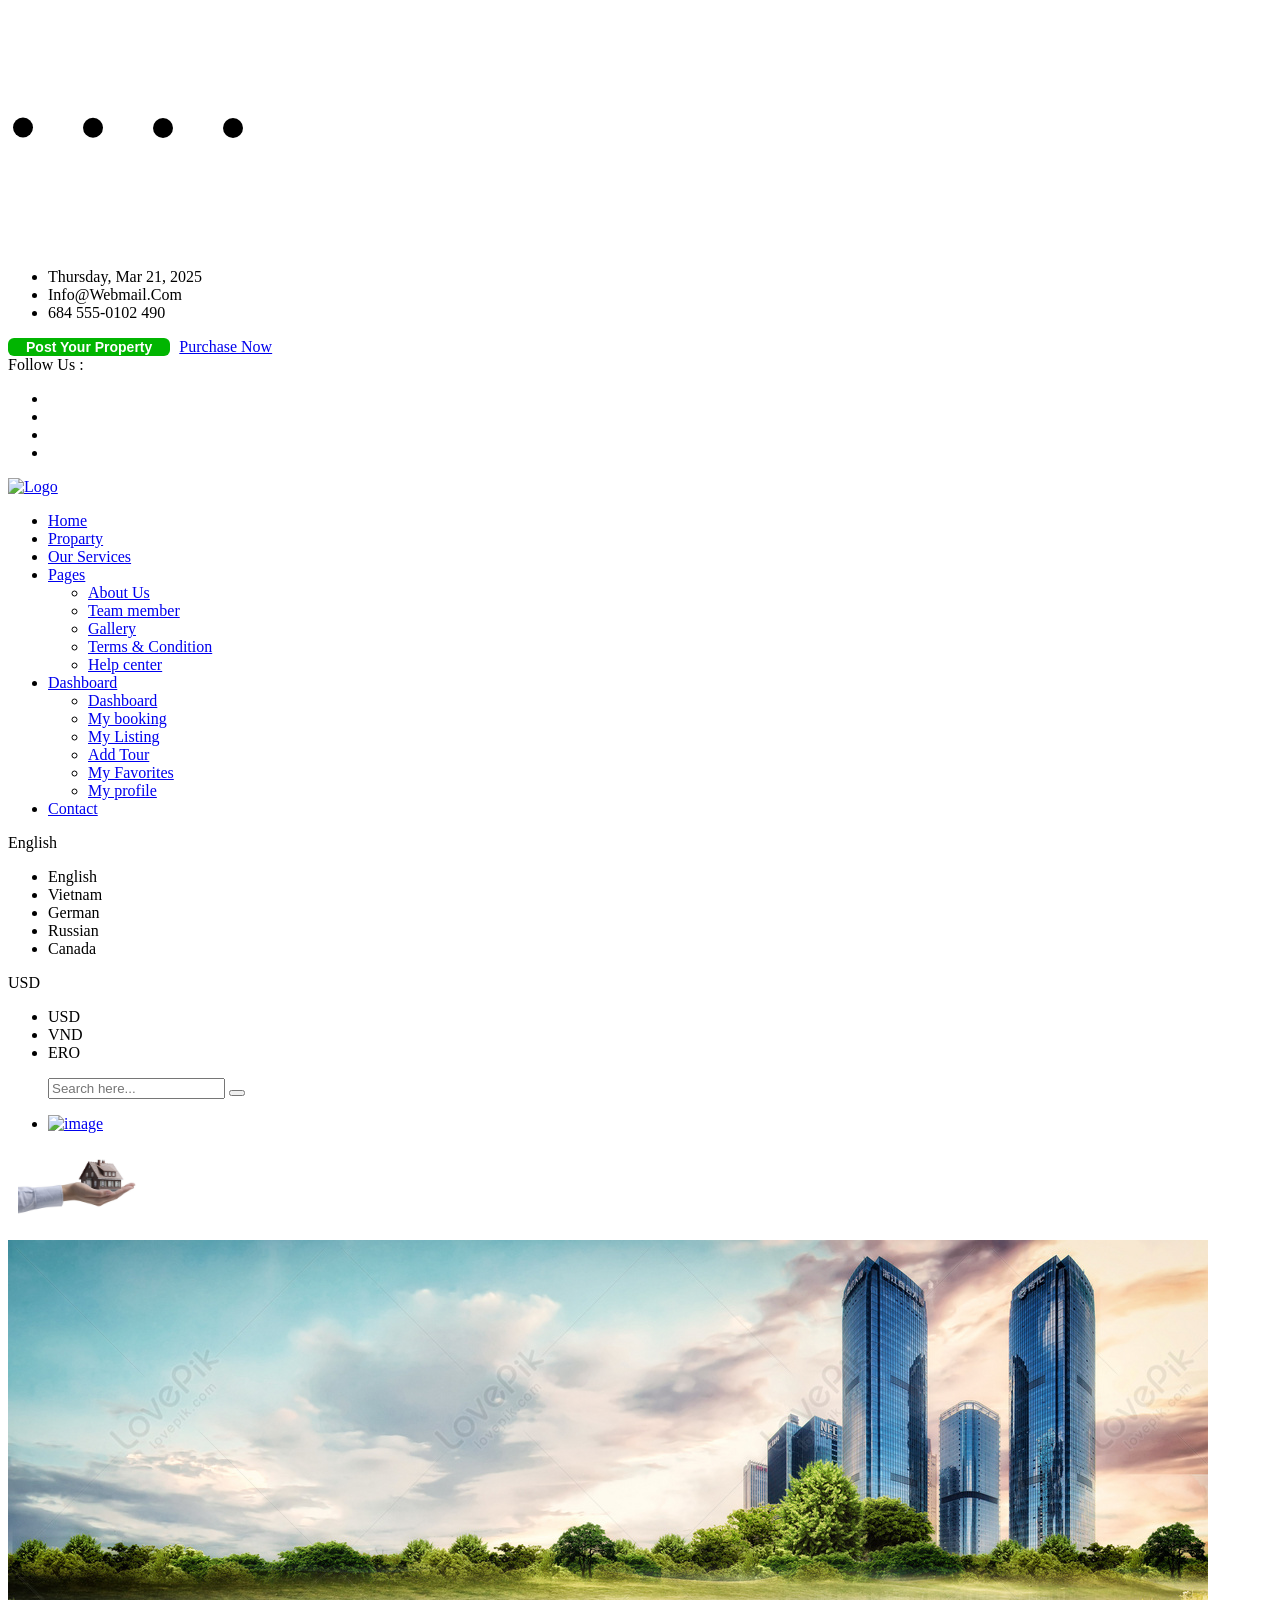
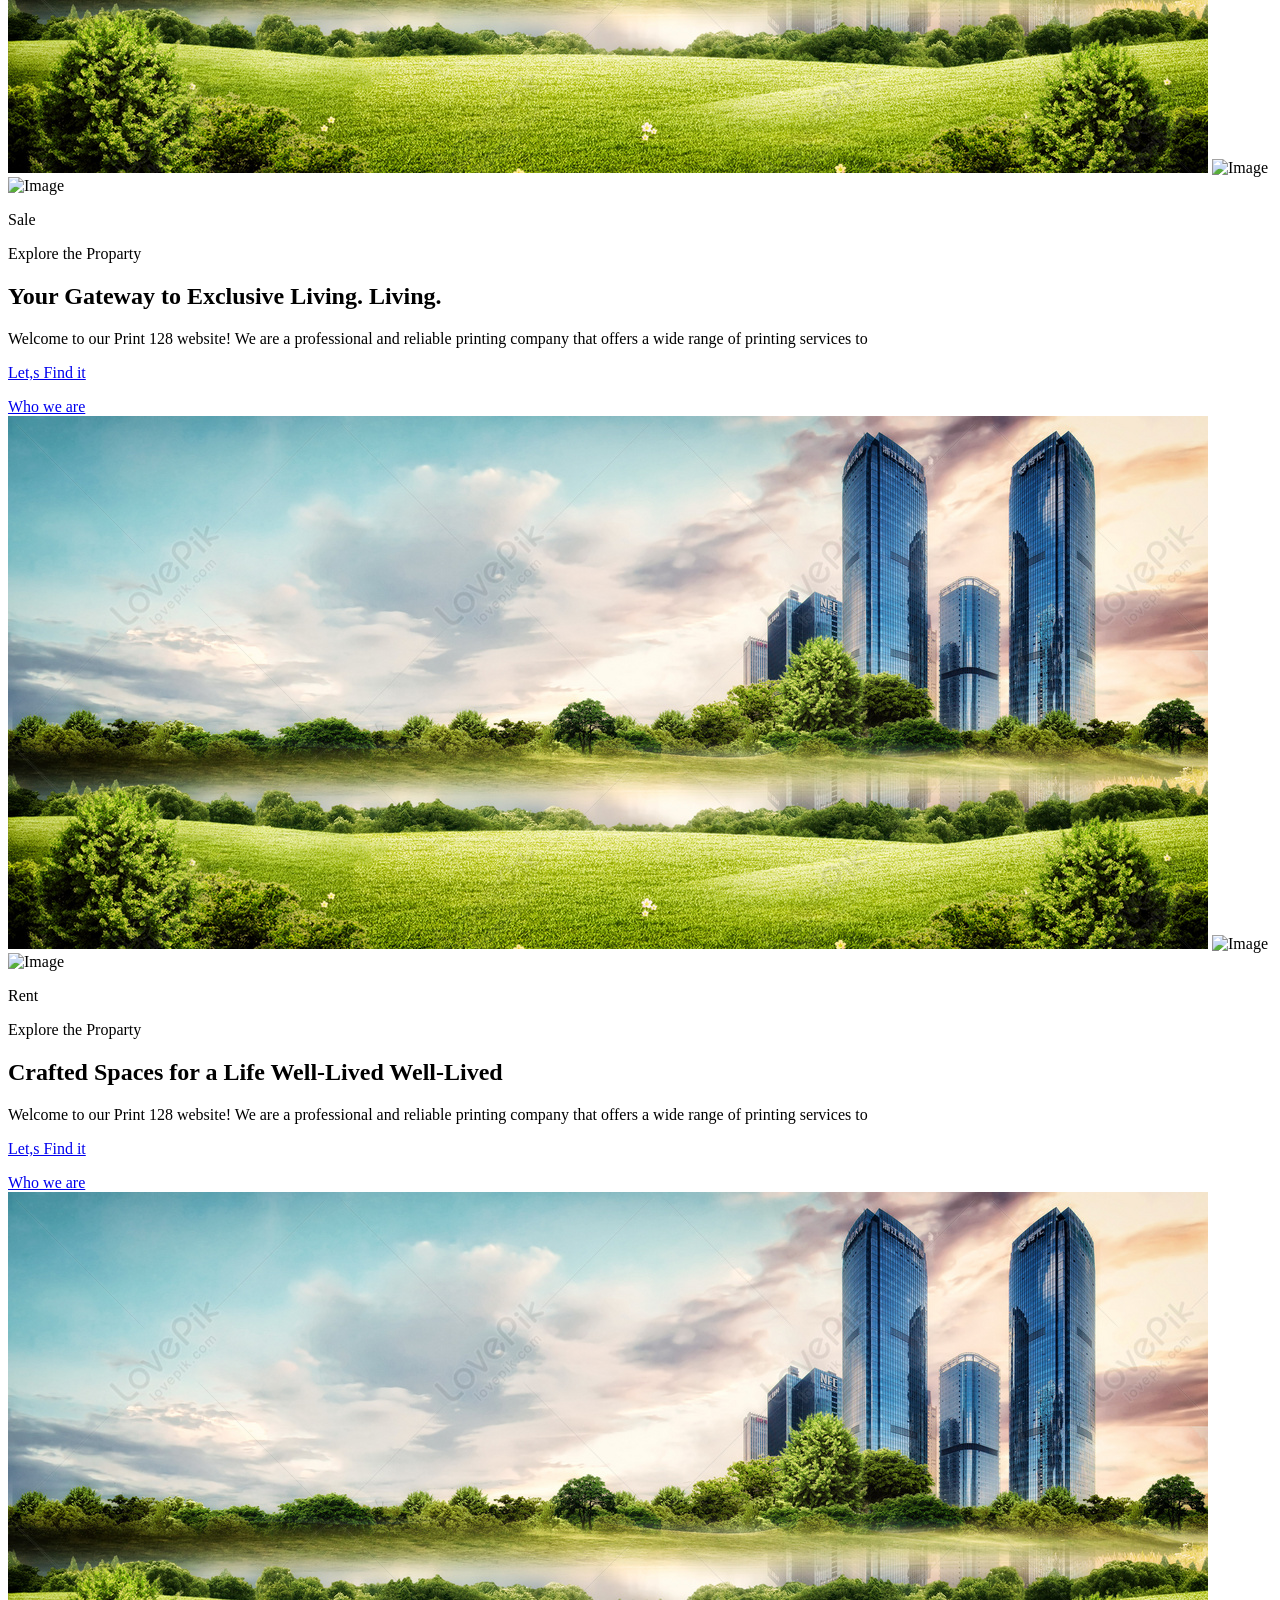
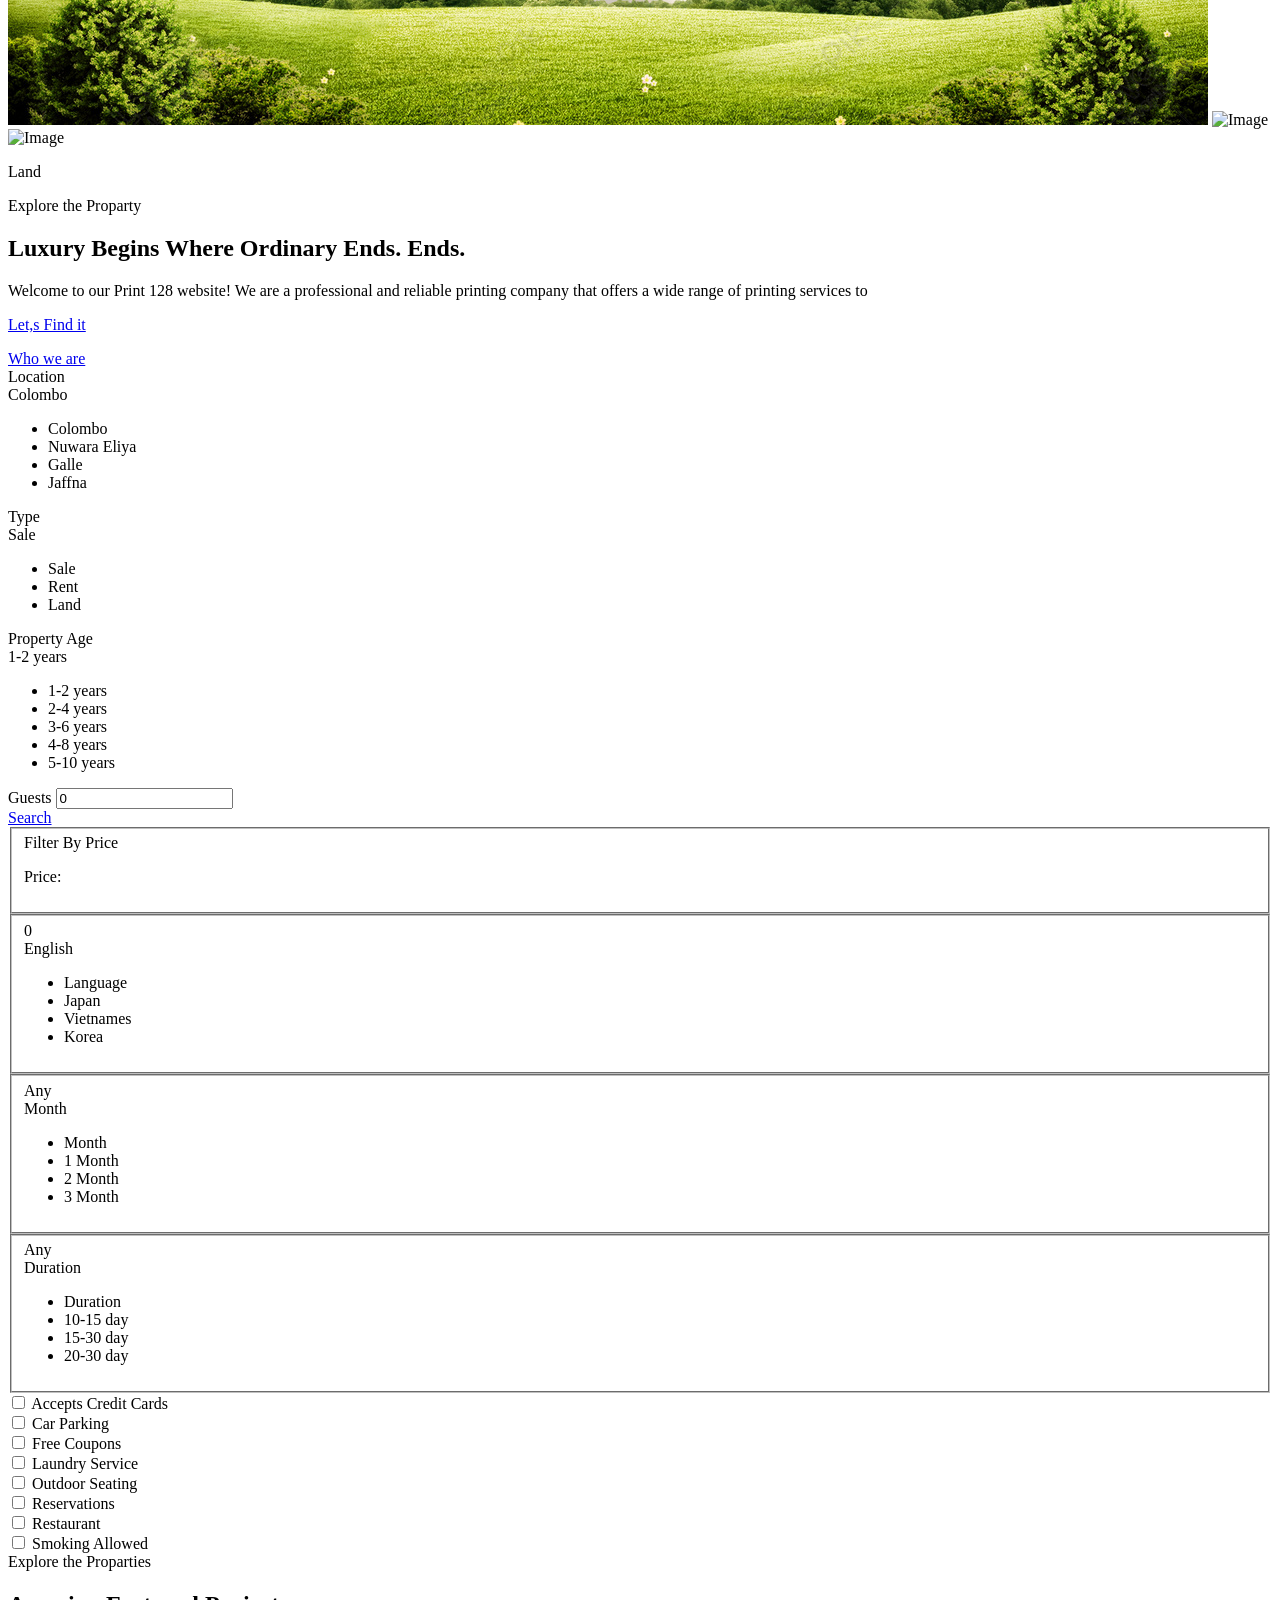
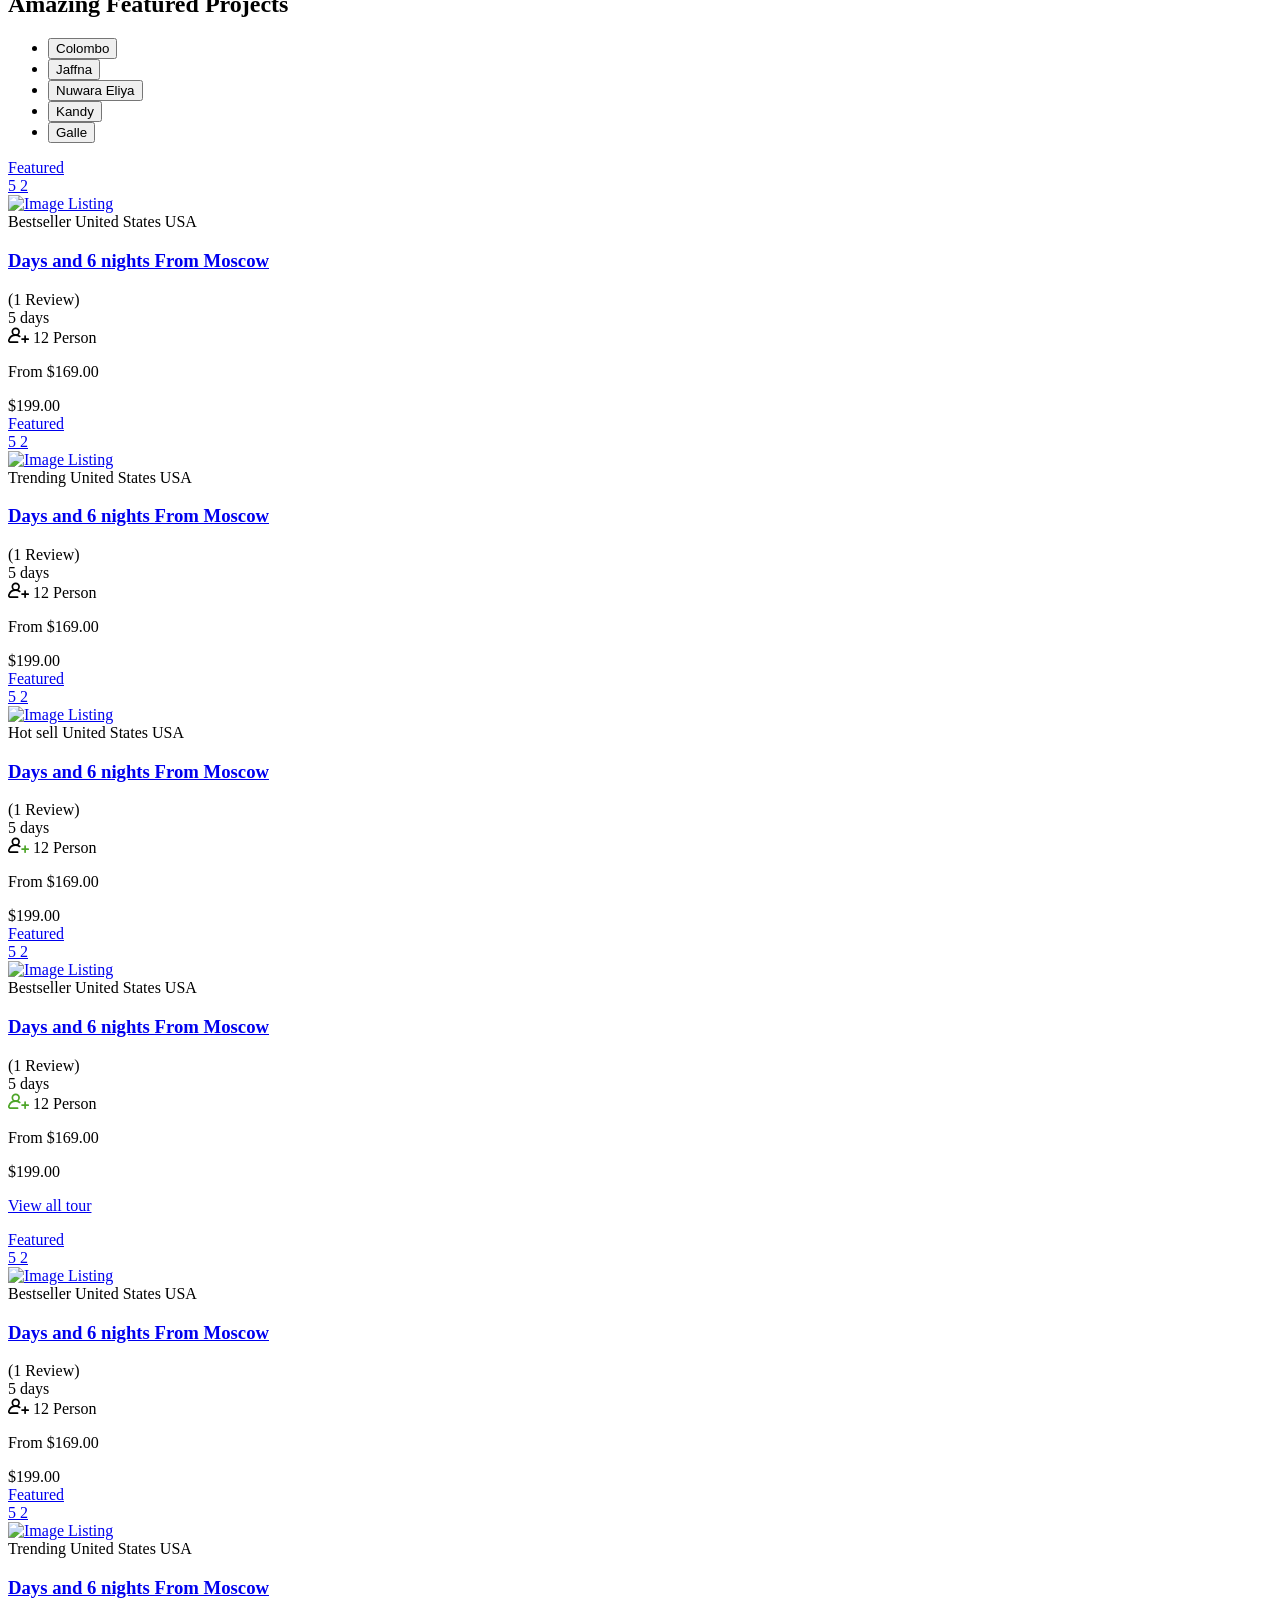
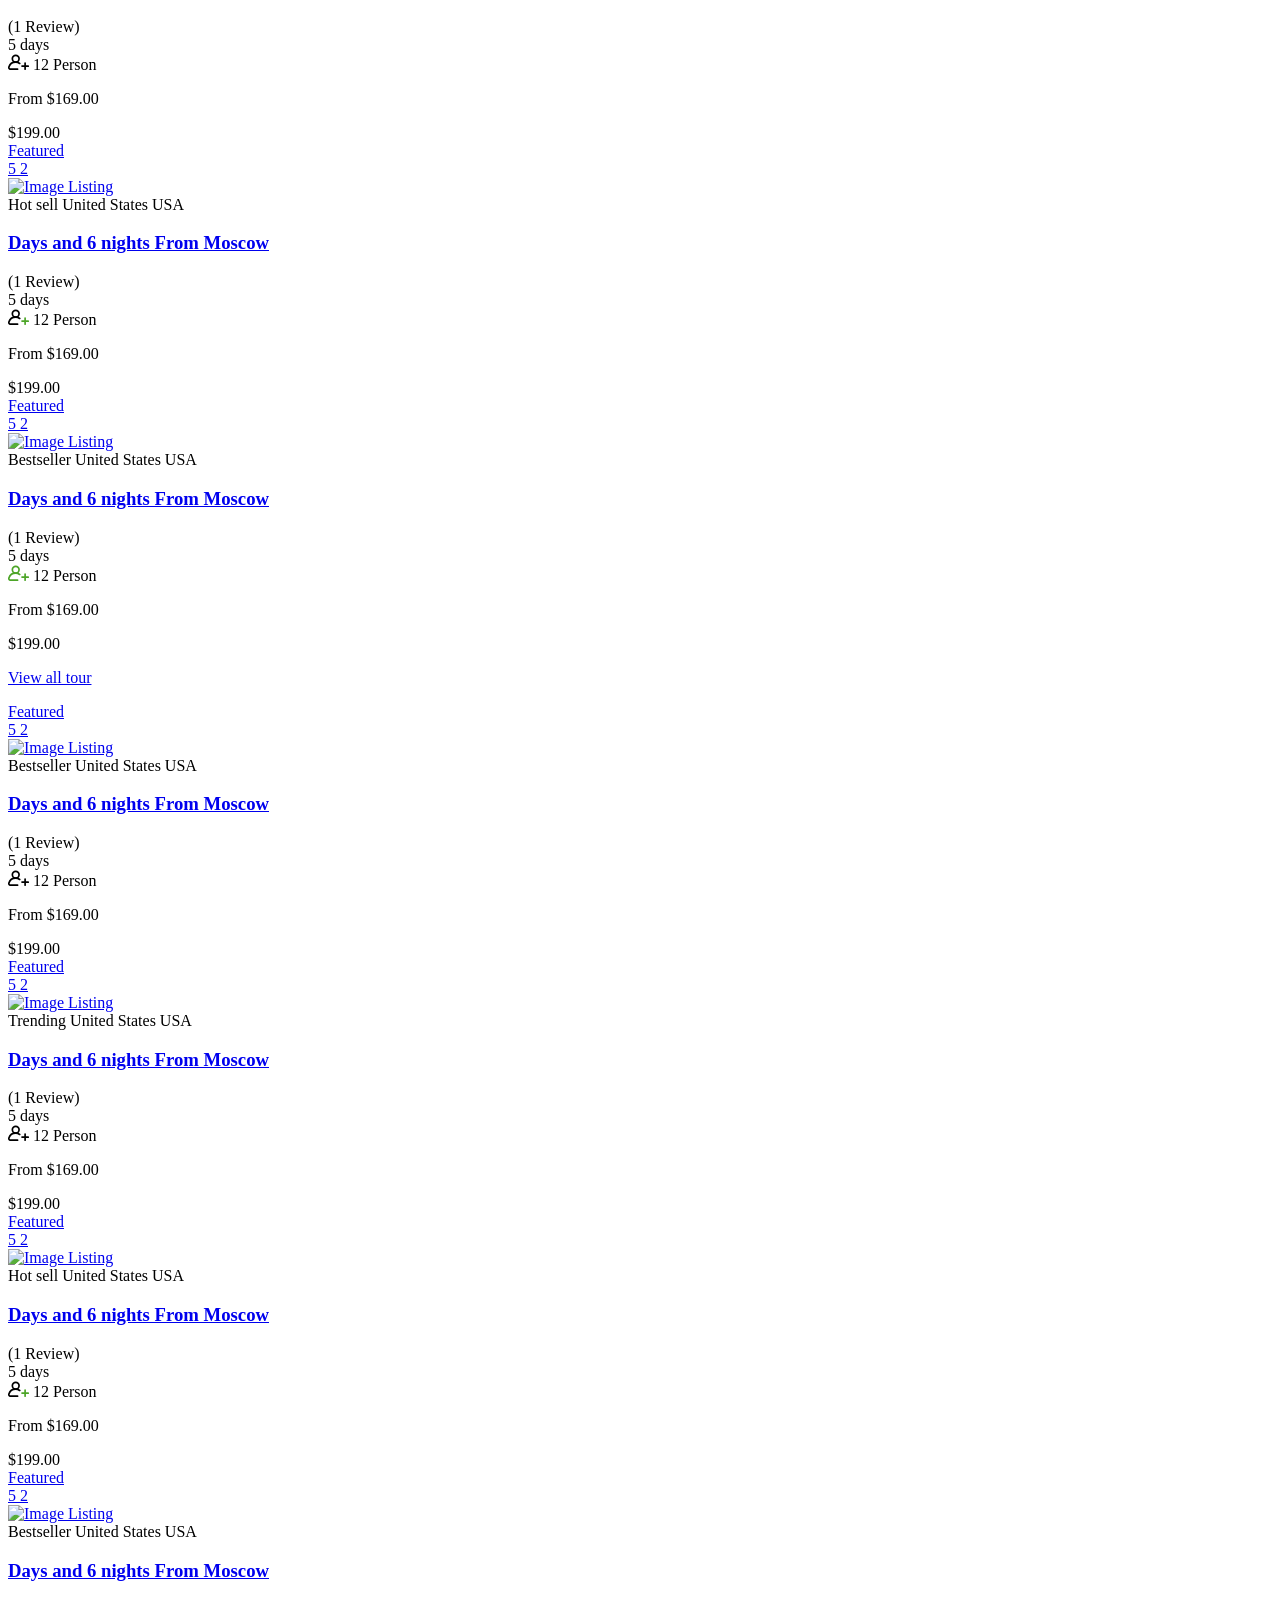
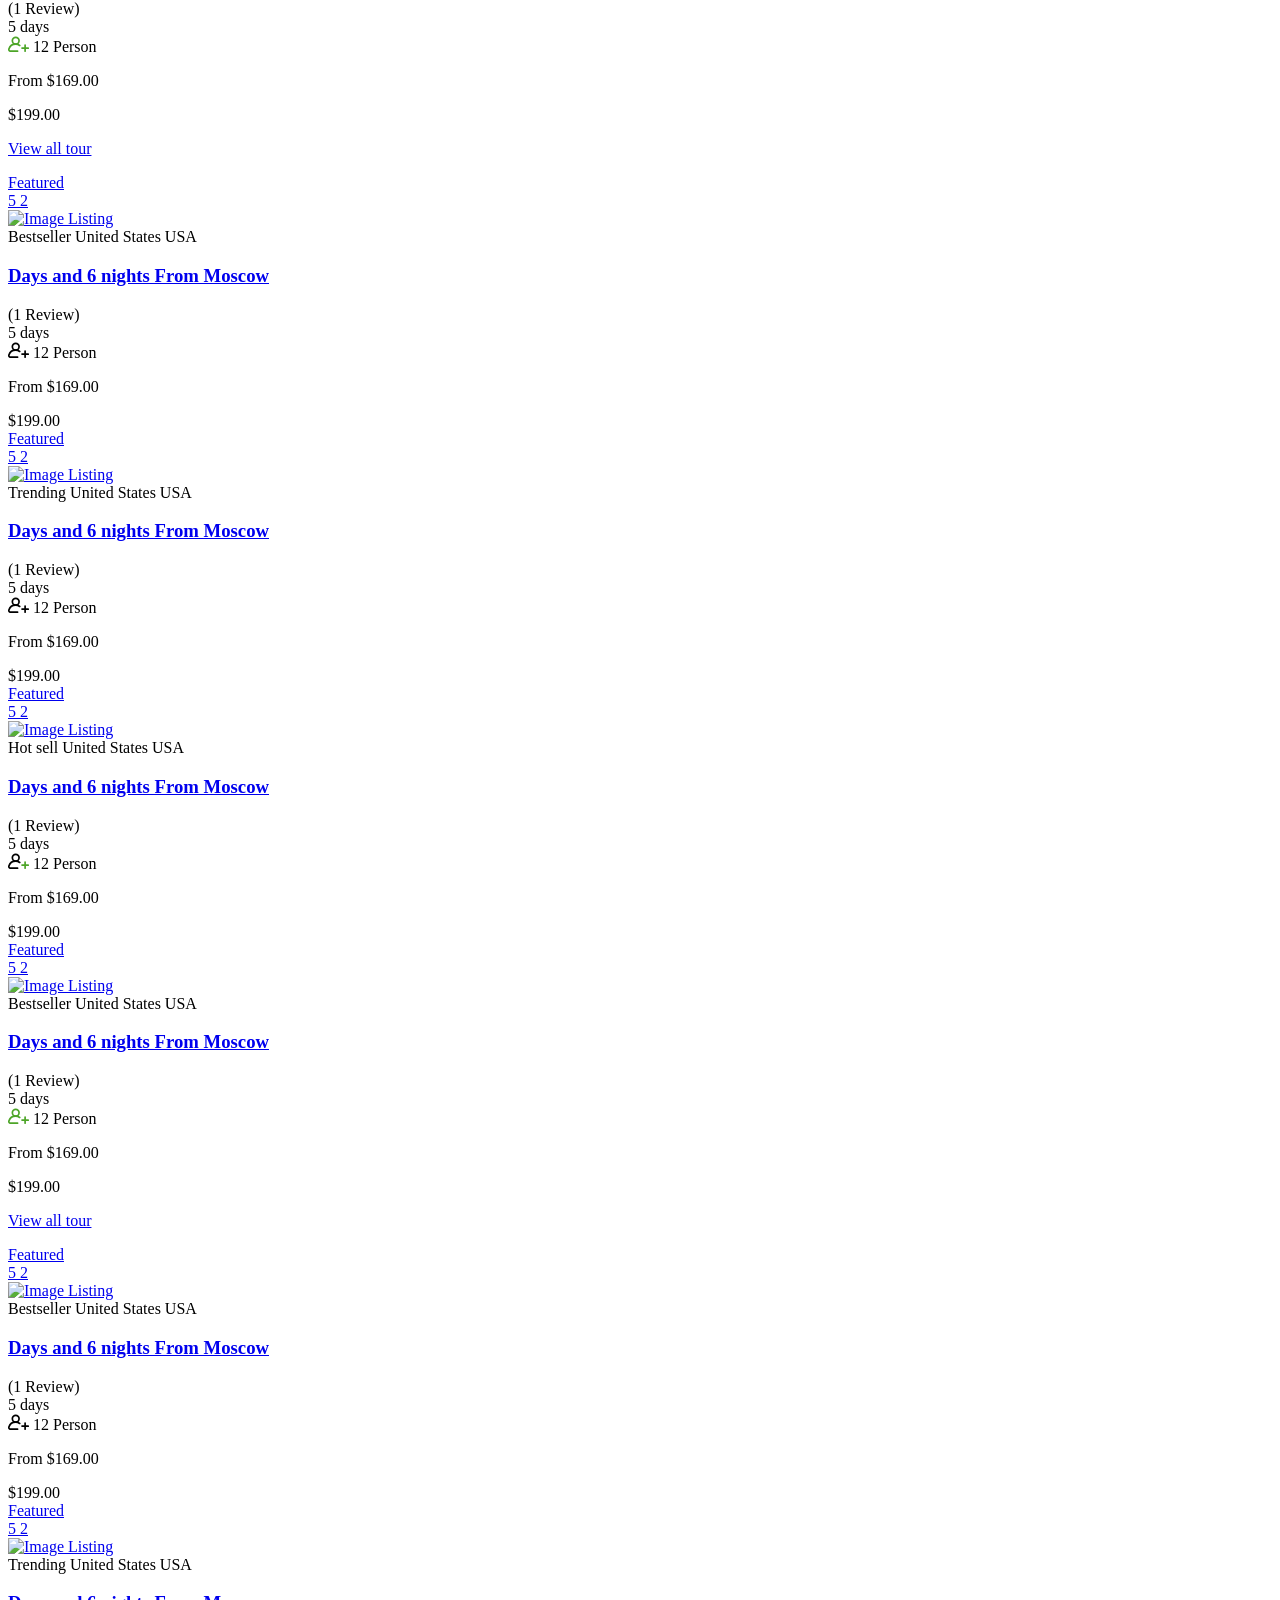
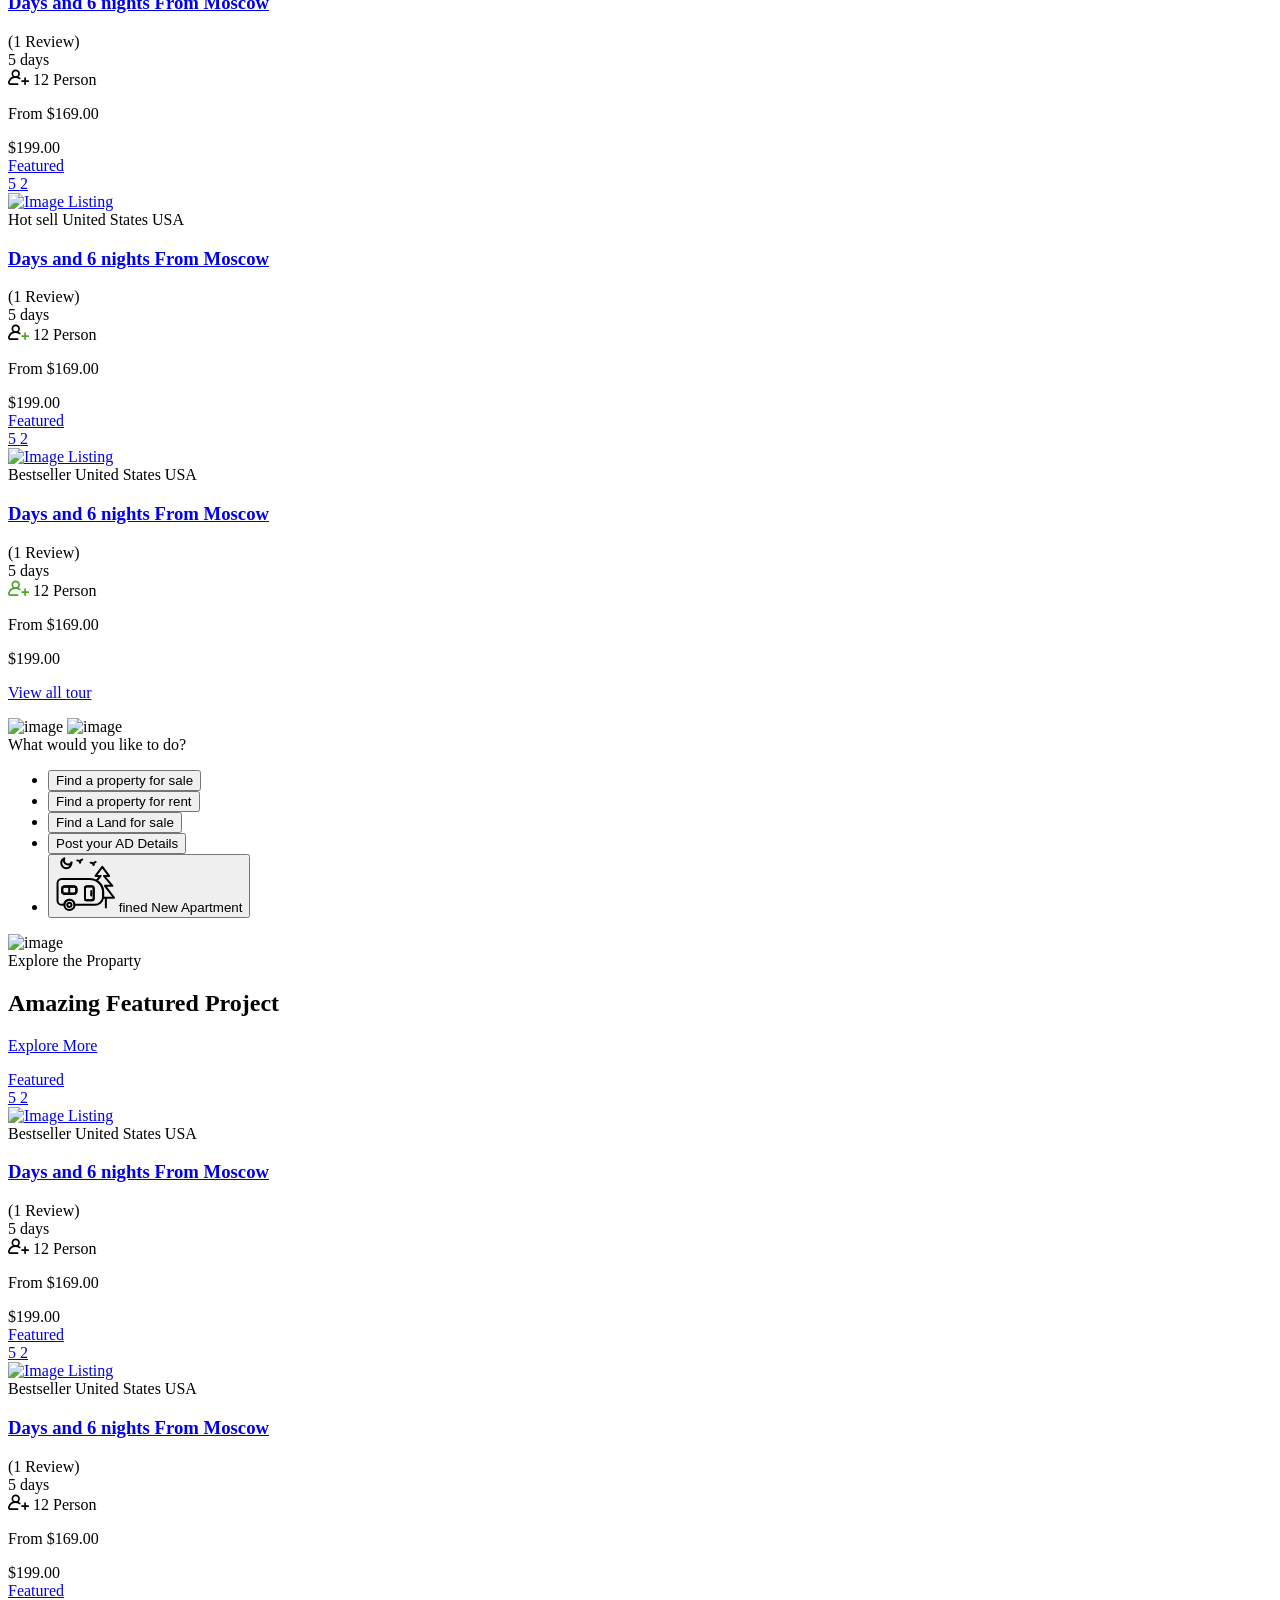
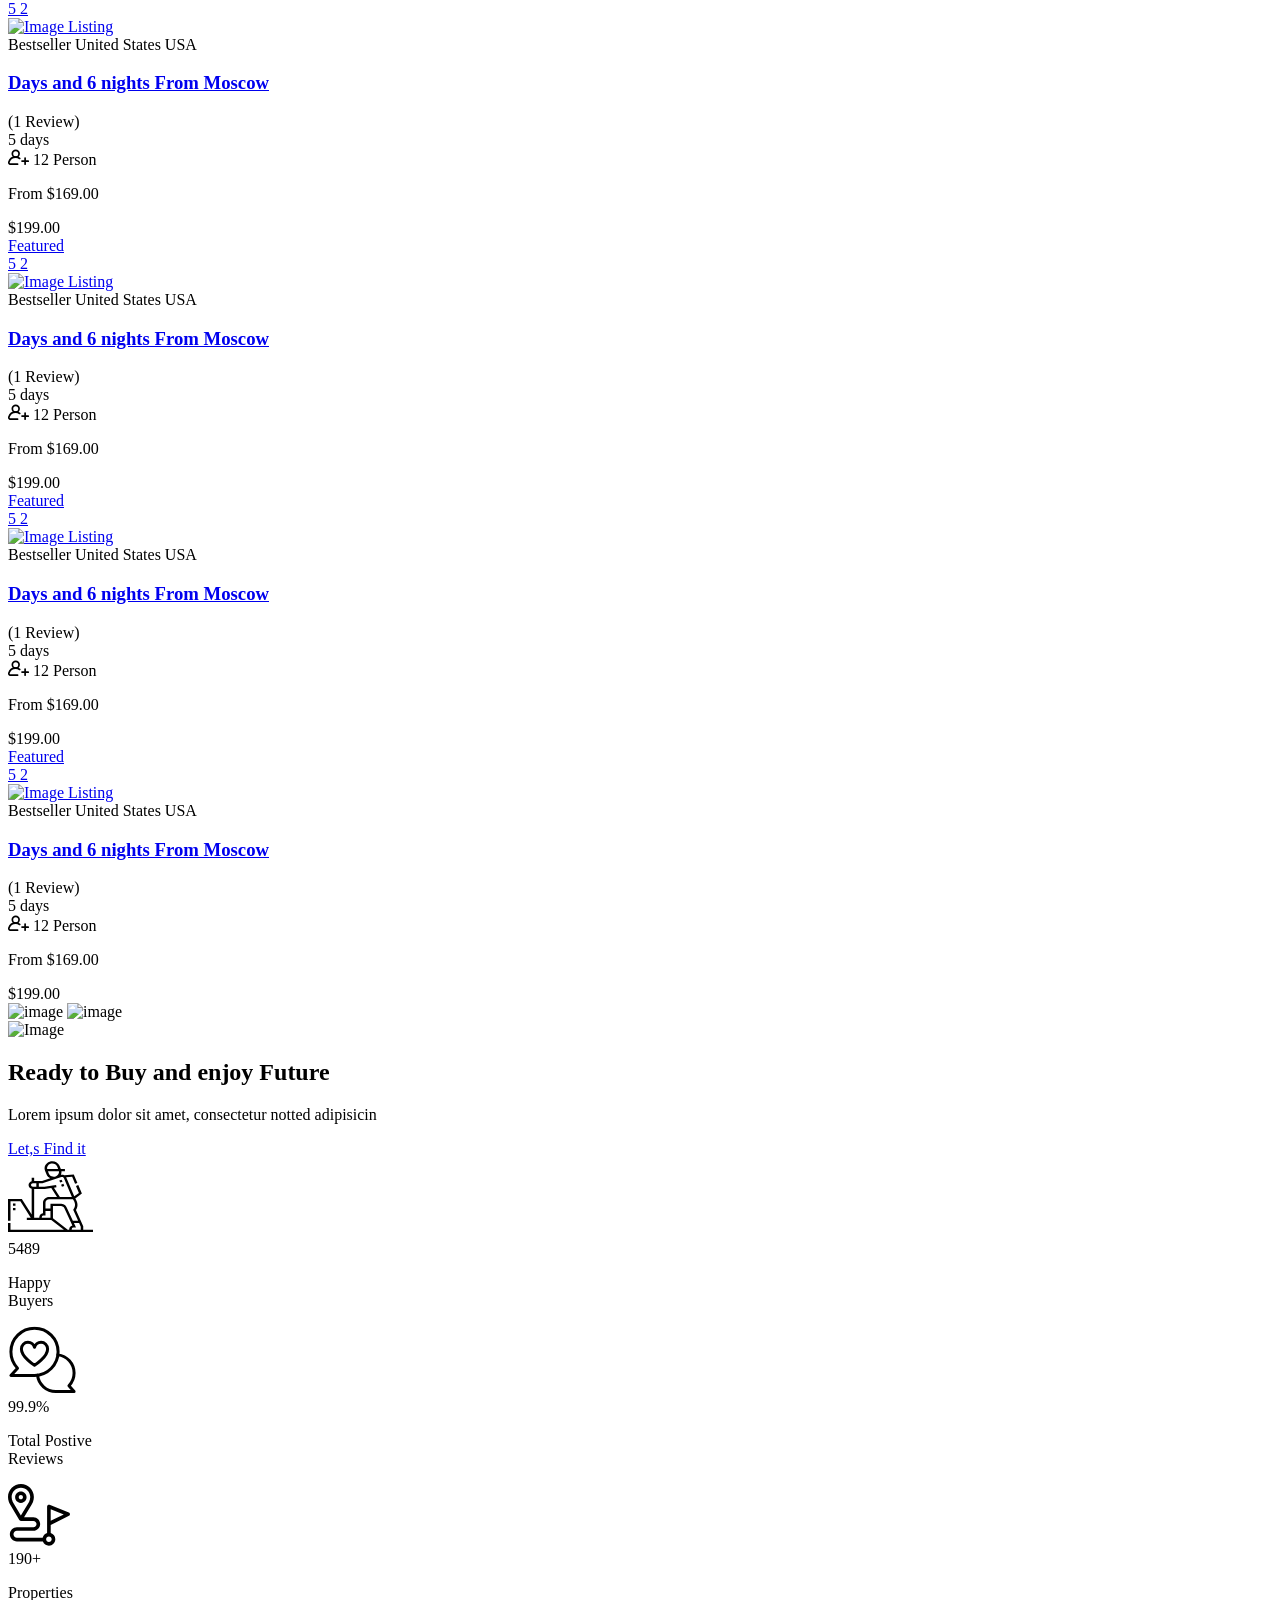
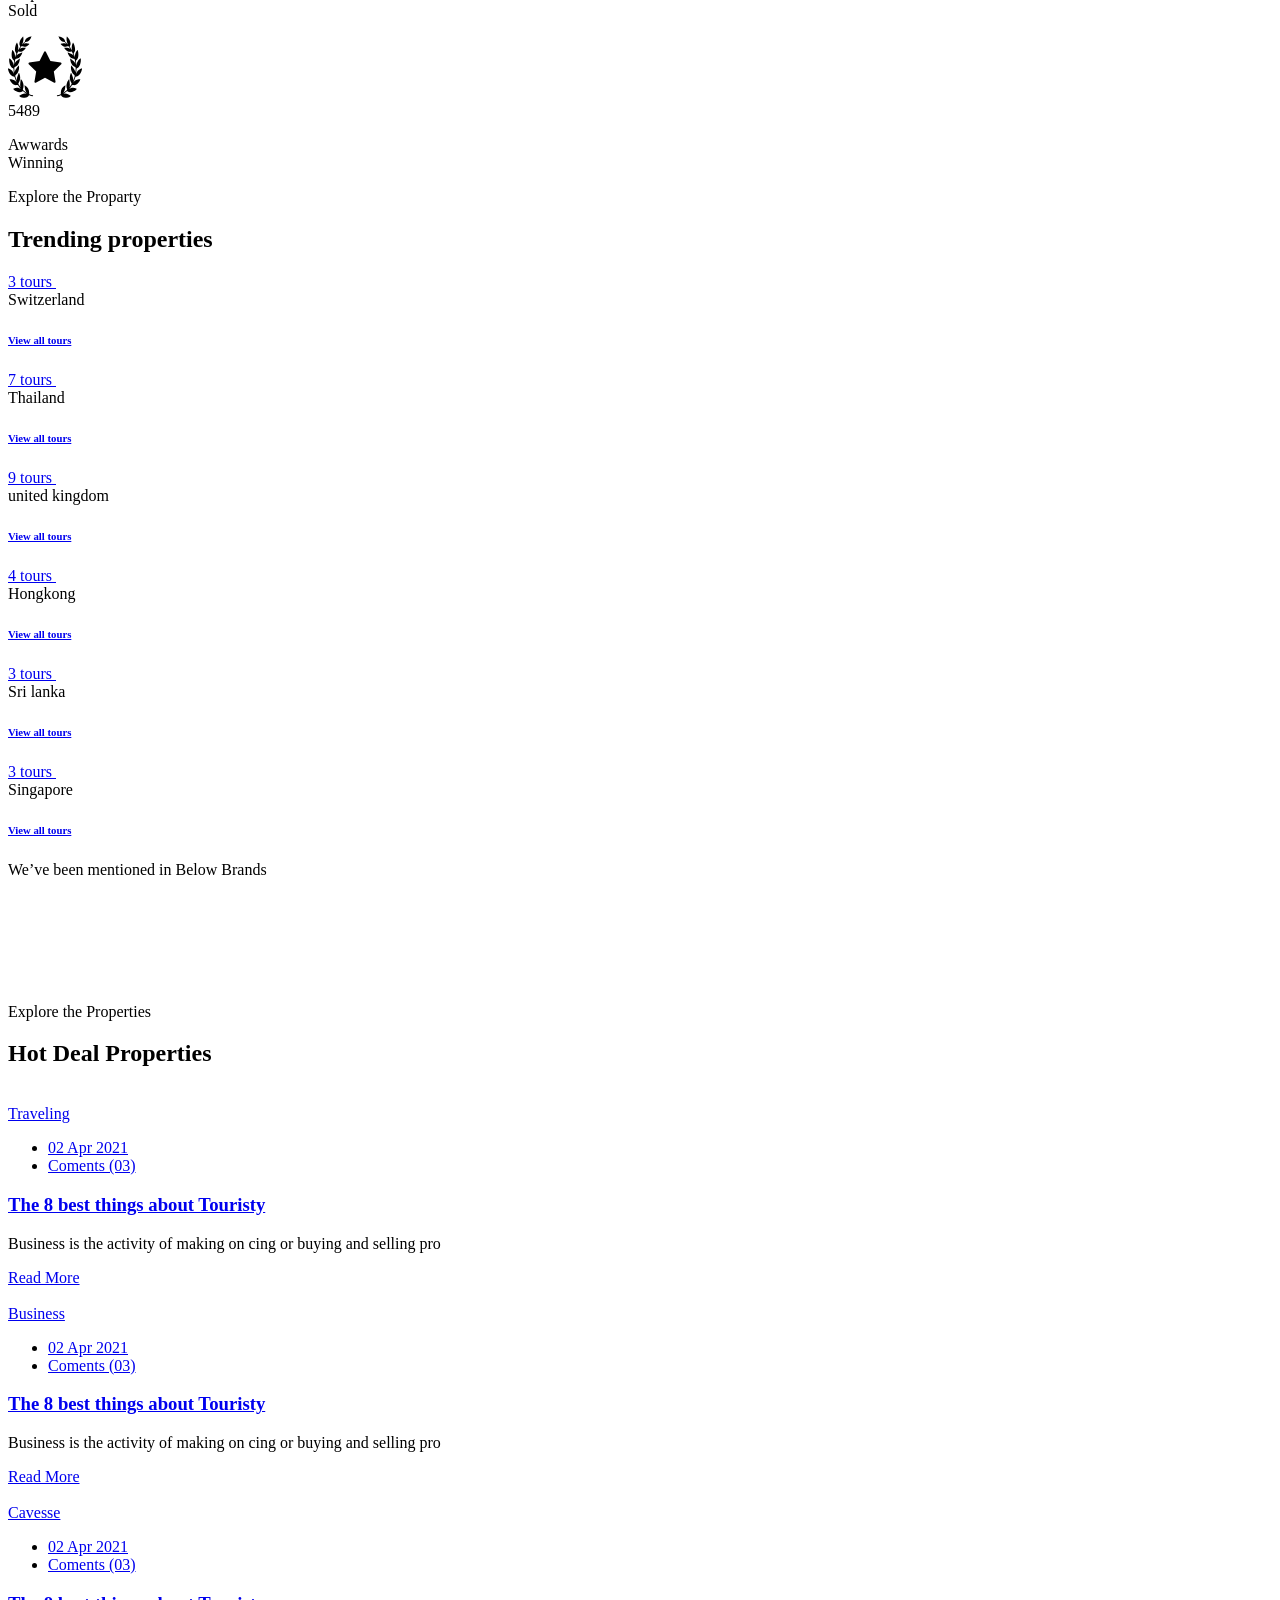
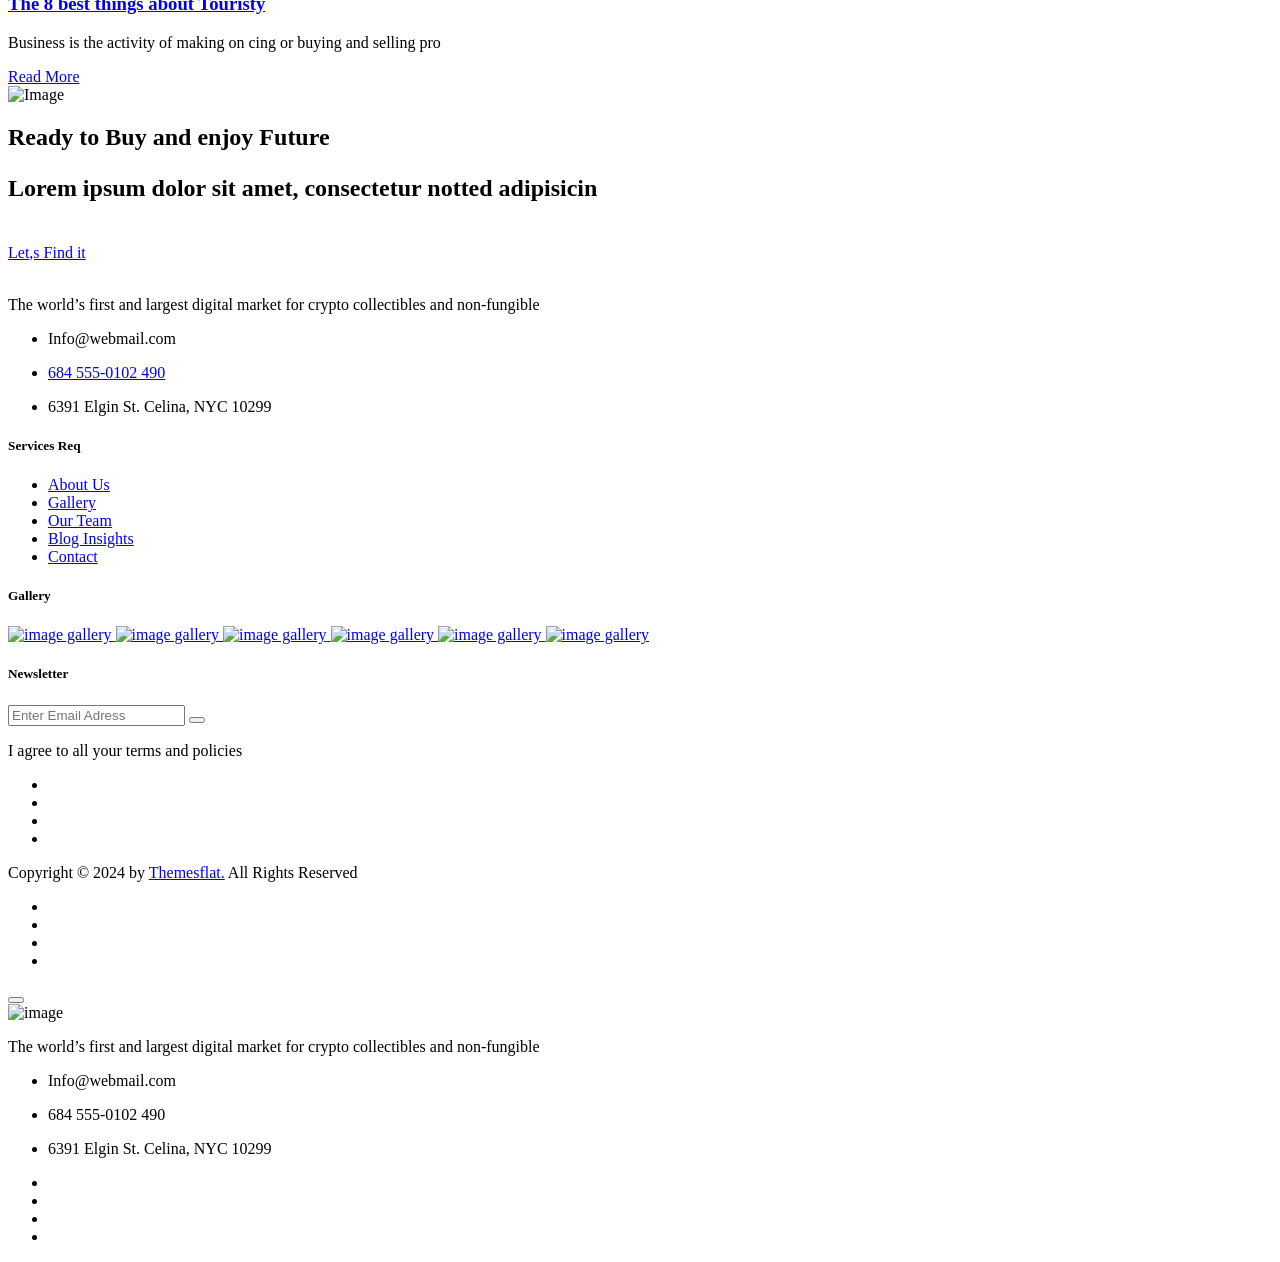
==== commit 8ce8bed7: "first commit" ====
--- a/index.html
+++ b/index.html
@@ -67,7 +67,7 @@
                                 </ul>
                             </div>
                             <div class="header-top-left flex-two">
-                                <a href="../with_pre.html" 
+                                <a href="with_pre.html" 
                                     style="background-color: rgb(1,181,1); color: #fff; padding: 1px 18px; border-radius: 6px; 
                                     font-size: 14px; font-weight: 600; text-decoration: none; display: inline-block; 
                                     transition: 0.3s ease; font-family: 'Poppins', sans-serif; margin-right: 5px;">
@@ -114,28 +114,15 @@
                                                 <div class="navbar-collapse collapse clearfix"
                                                     id="navbarSupportedContent">
                                                     <ul class="navigation clearfix">
-                                                        <li class=" current">
+                                                        <li class="current">
                                                             <a href="index.html">Home</a>
                                                            
                                                         </li>
-                                                        <li class="dropdown2">
-                                                            <a href="#">Tour</a>
-                                                            <ul>
-                                                                <li><a href="archieve-tour.html">Archieve tour</a>
-
-                                                                </li>
-                                                                <li><a href="tour-package-v2.html">Tour left sidebar</a>
-
-                                                                </li>
-                                                                <li><a href="tour-package-v4.html">Tour package </a>
-
-                                                                </li>
-                                                                <li><a href="tour-single.html">Tour Single </a>
-
-                                                                </li>
-                                                            </ul>
+                                                        <li class="">
+                                                            <a href="#">Proparty</a>
+                                                            
                                                         </li>
-                                                        <li class="dropdown2"><a href="#">Destination</a>
+                                                        <!-- <li class="dropdown2"><a href="#">Destination</a>
                                                             <ul>
                                                                 <li><a href="tour-destination-v1.html">Destination
                                                                         V1</a></li>
@@ -146,12 +133,9 @@
                                                                 <li><a href="single-destination.html">Destination
                                                                         Single</a></li>
                                                             </ul>
-                                                        </li>
-                                                        <li class="dropdown2 "><a href="#">Blog</a>
-                                                            <ul>
-                                                                <li><a href="blog.html">Blog</a></li>
-                                                                <li><a href="blog-details.html">Blog Detail</a></li>
-                                                            </ul>
+                                                        </li> -->
+                                                        <li class=""><a href="#">Our Services</a>
+                                                           
                                                         </li>
 
                                                         <li class="dropdown2"><a href="#">Pages</a>
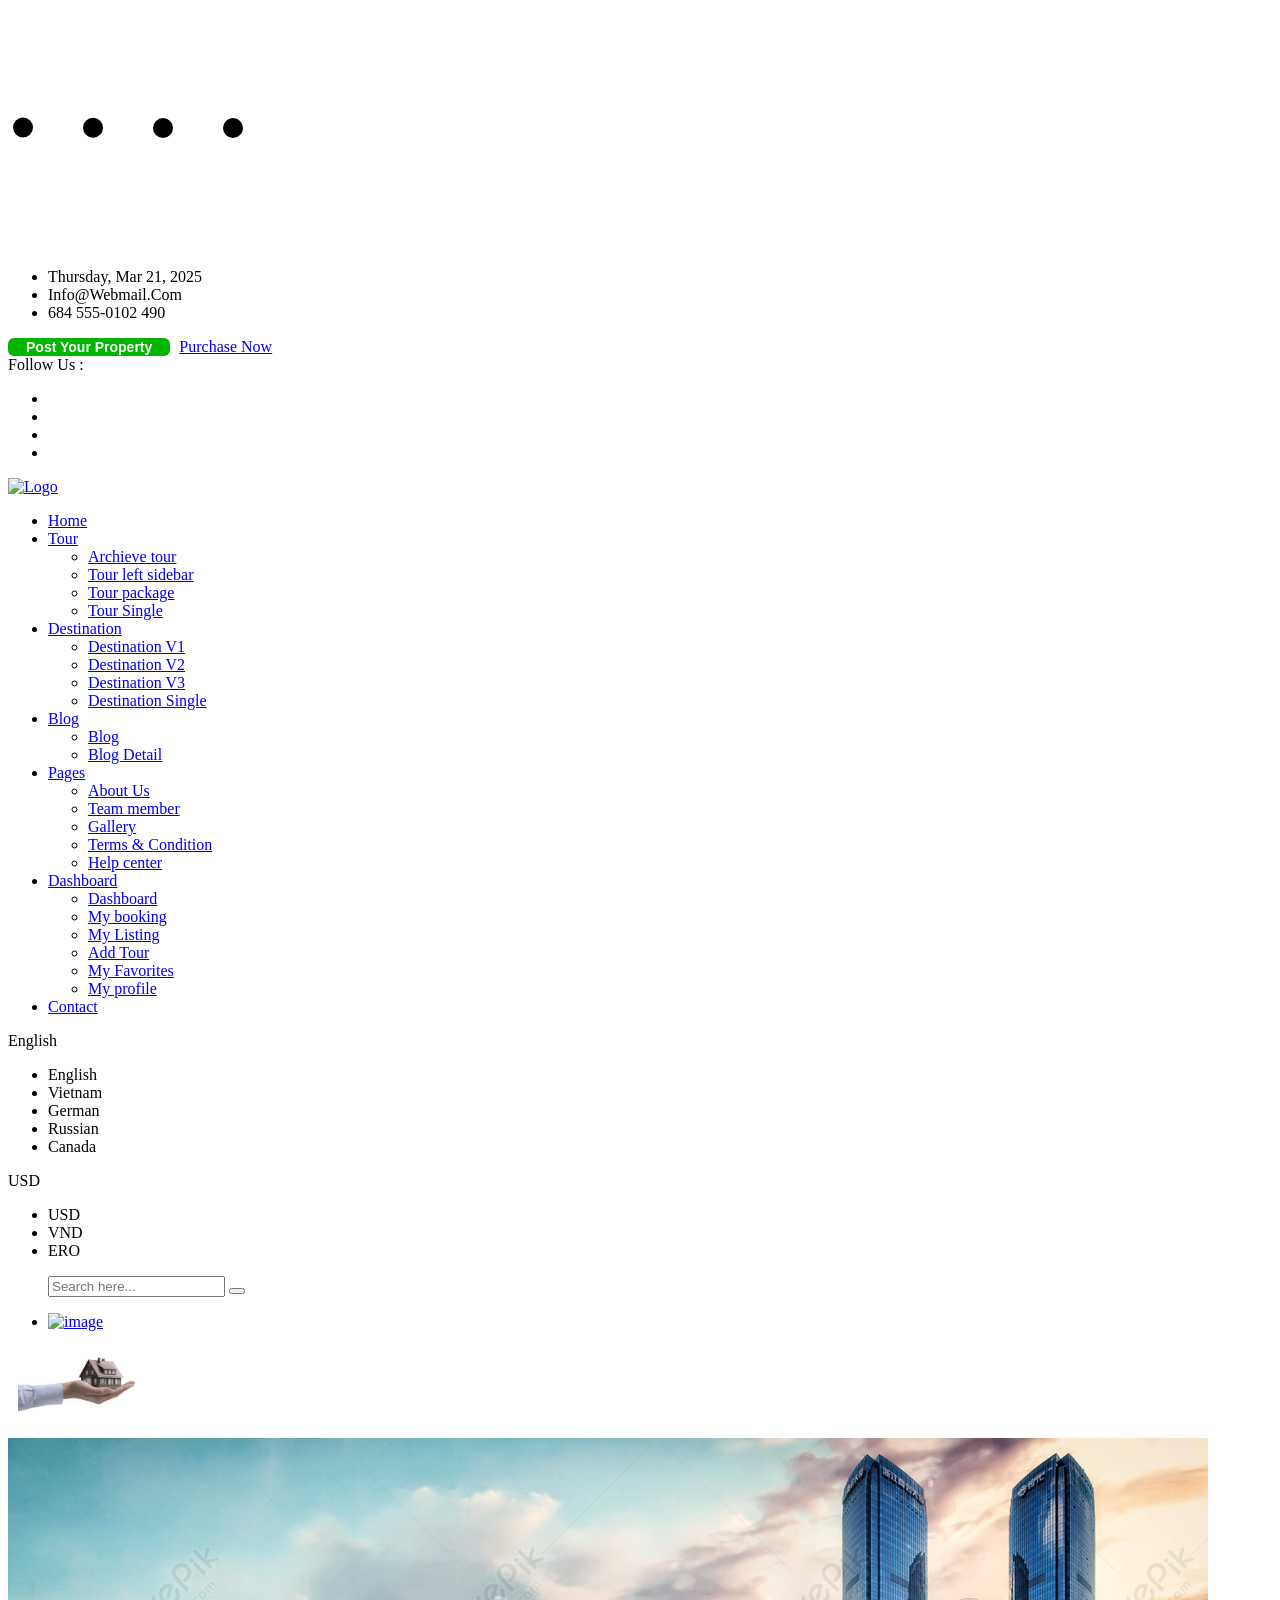
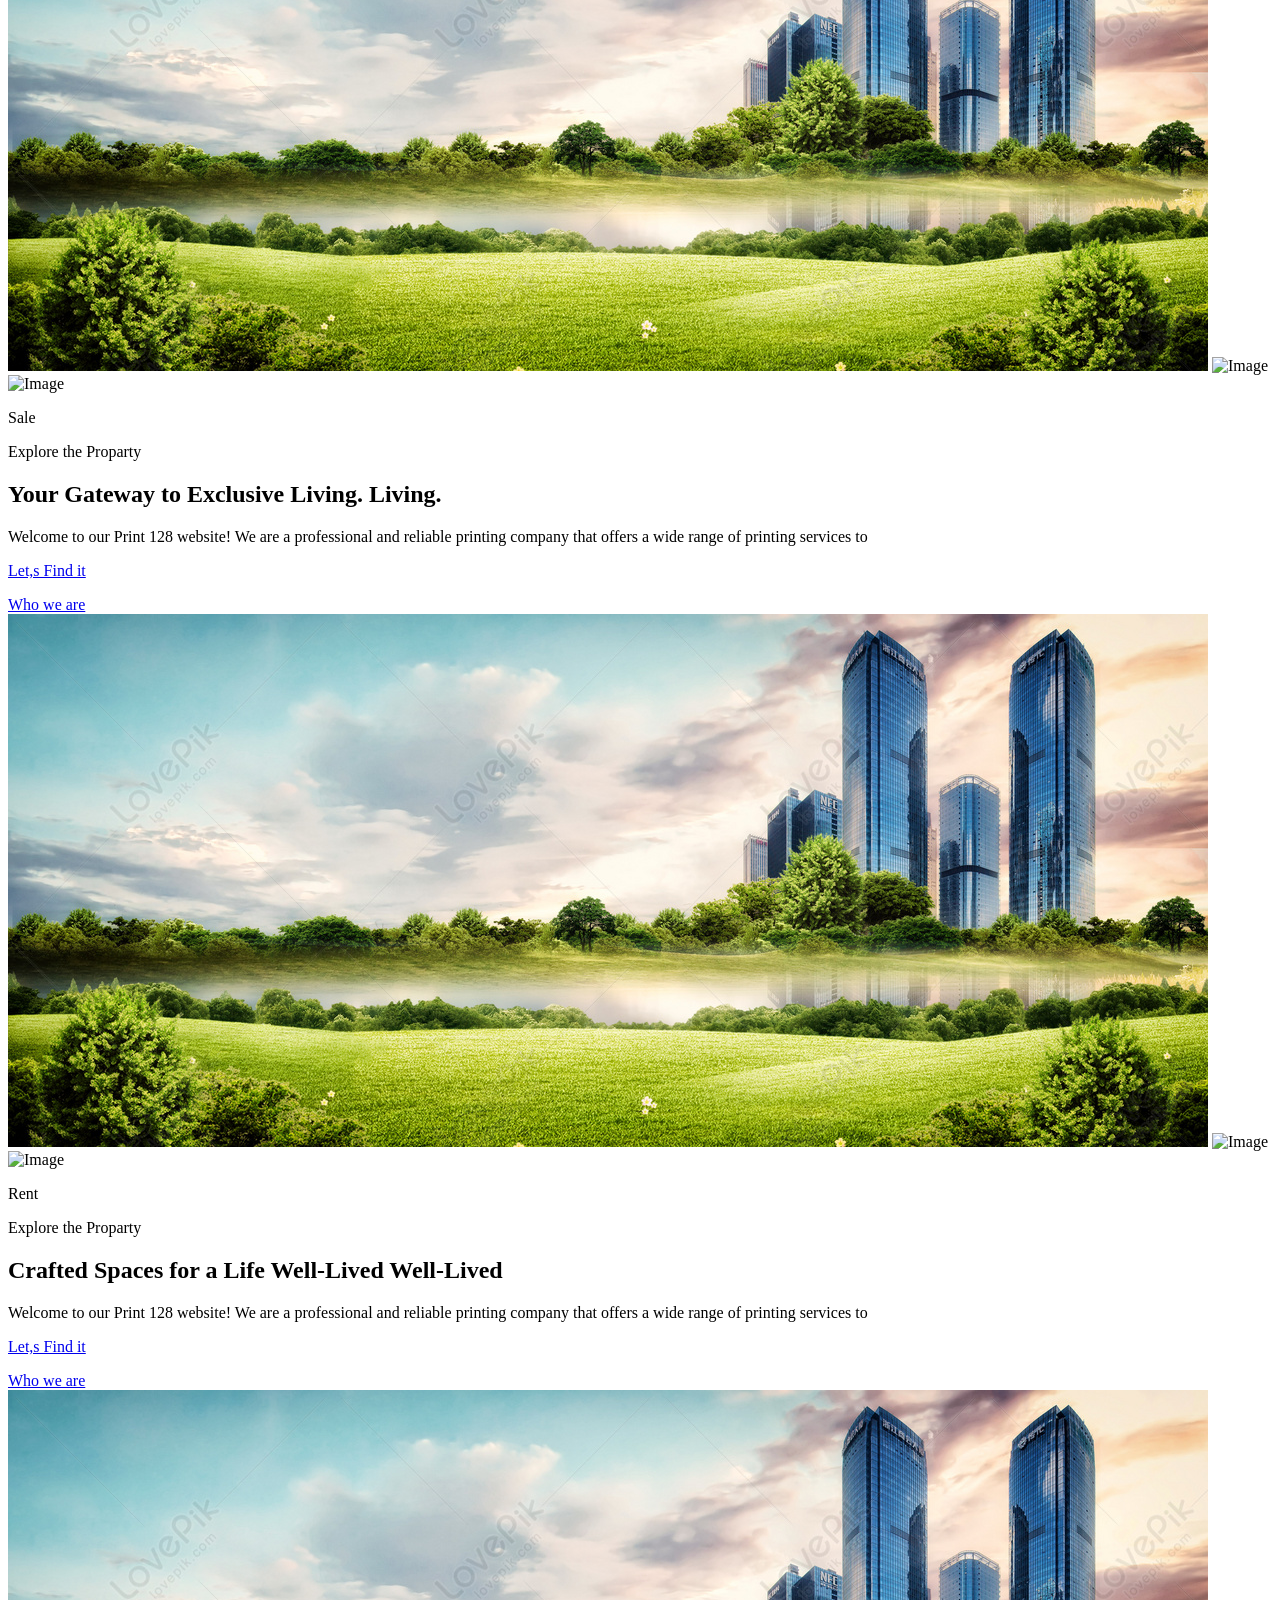
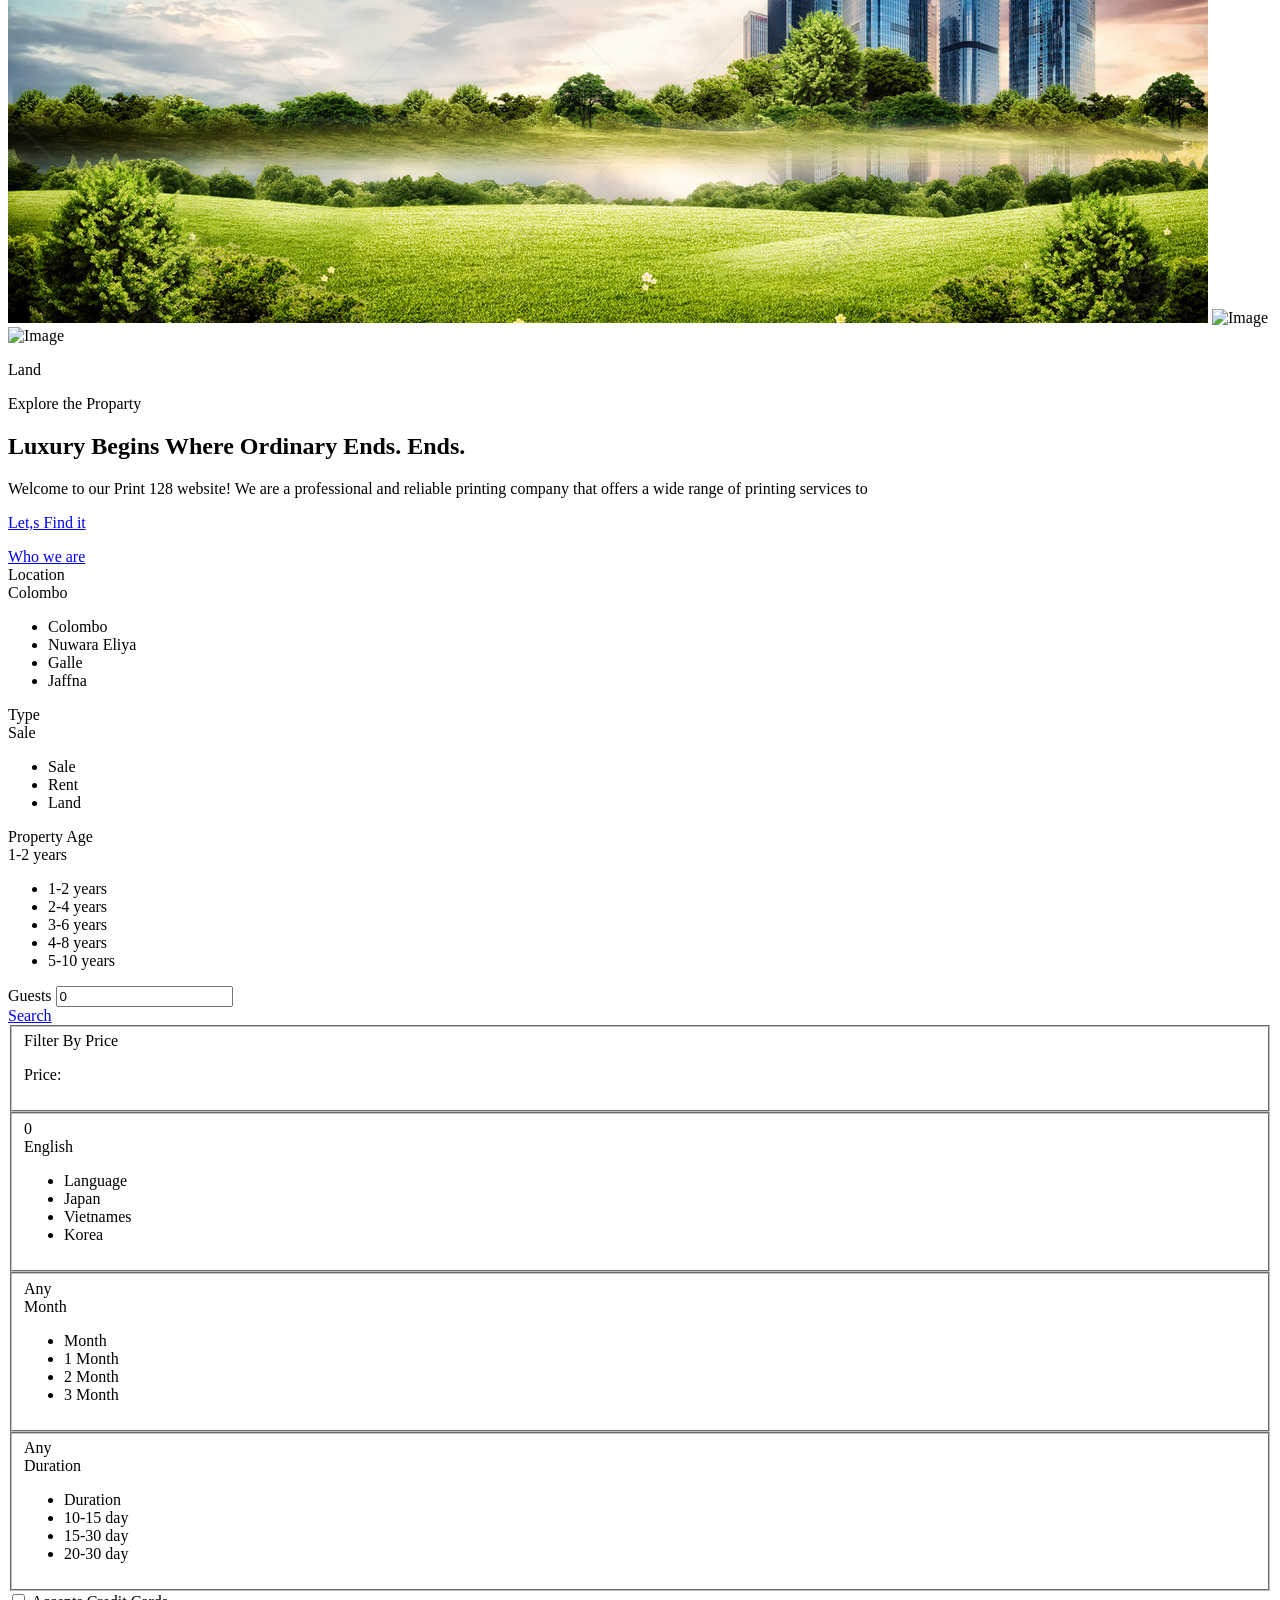
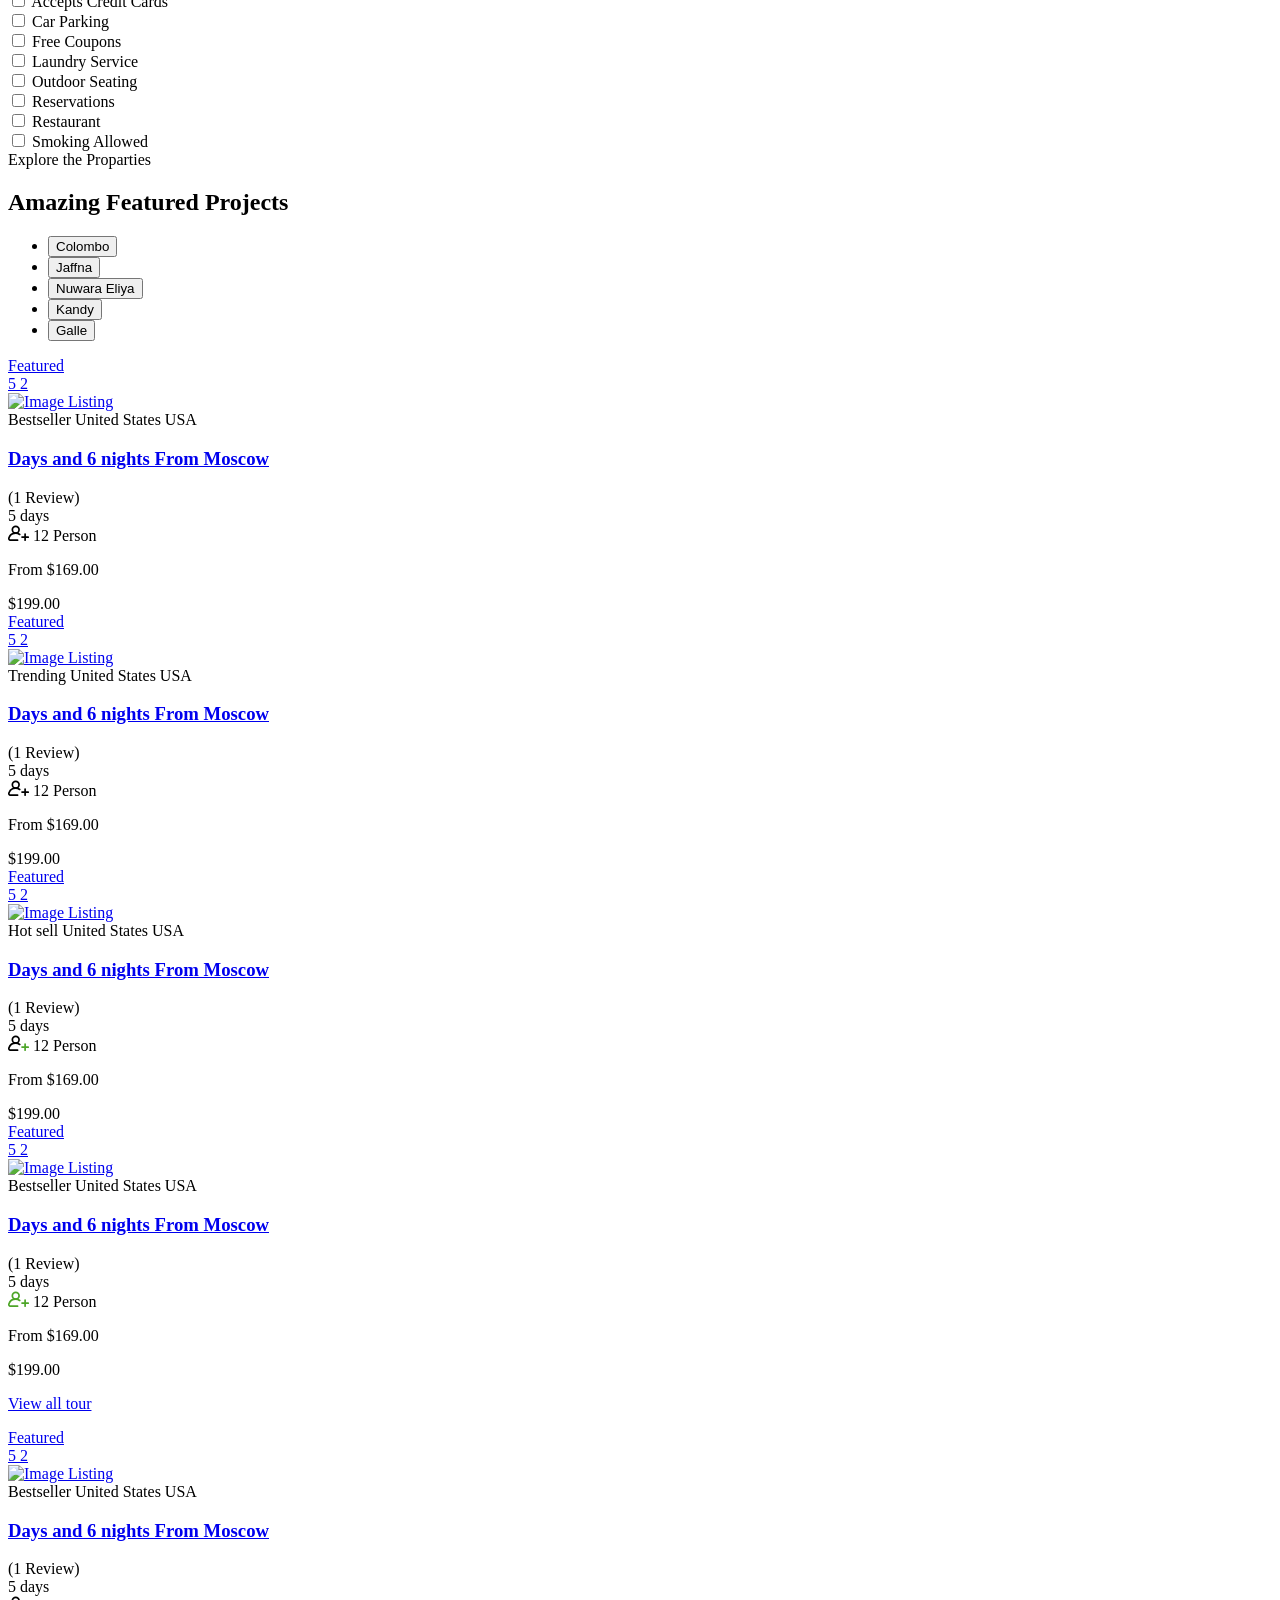
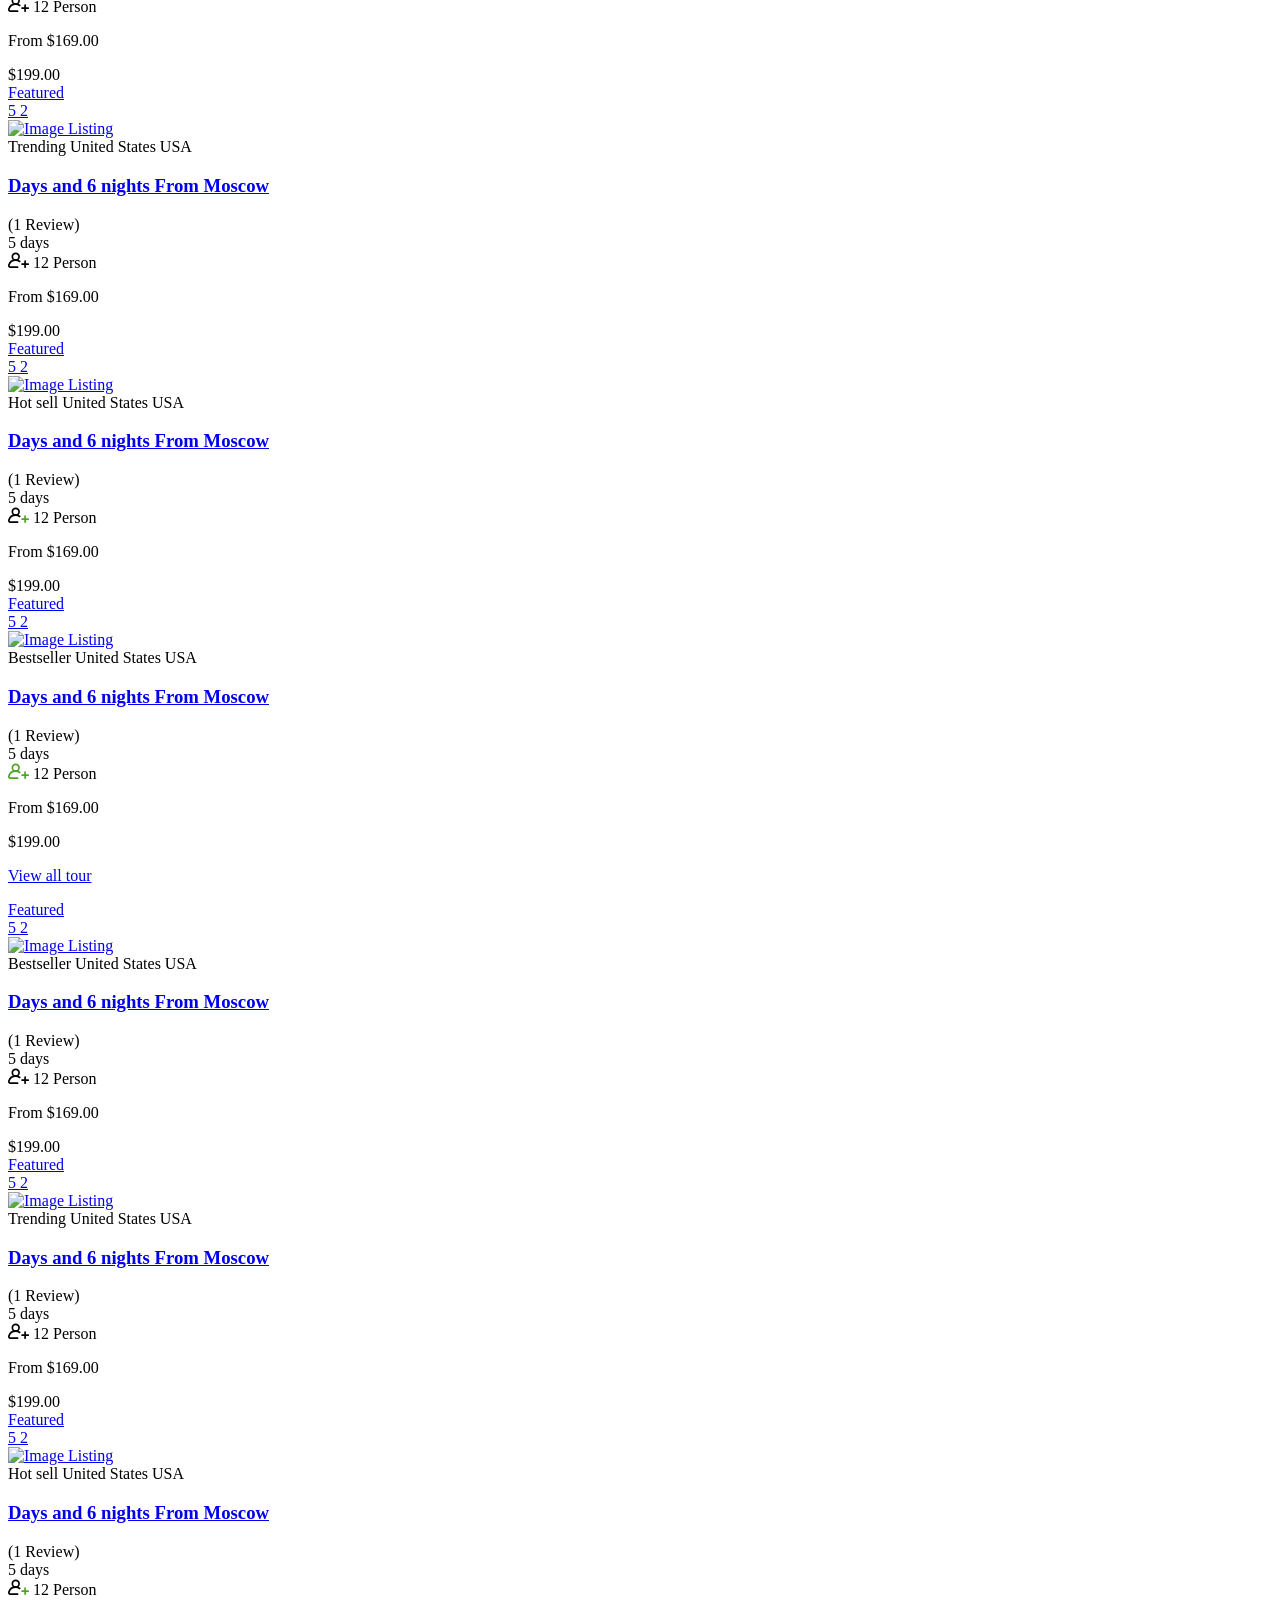
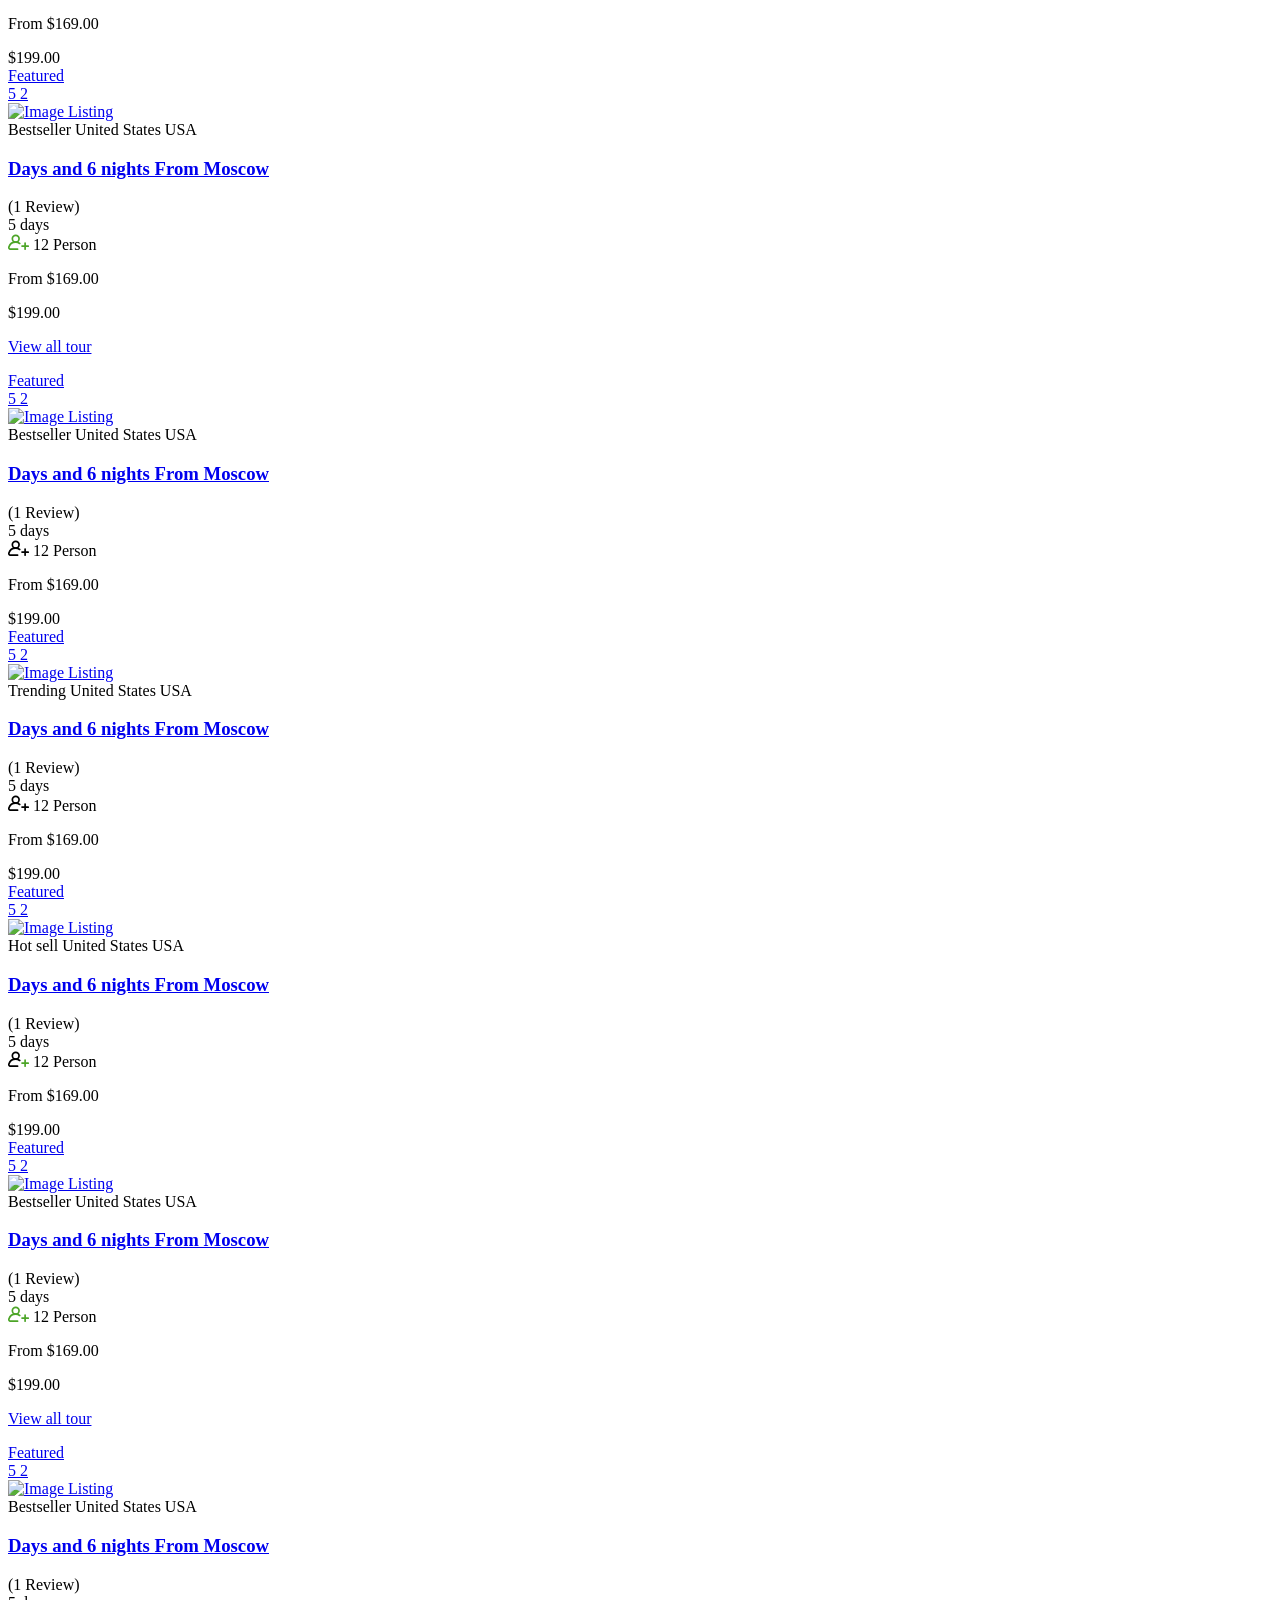
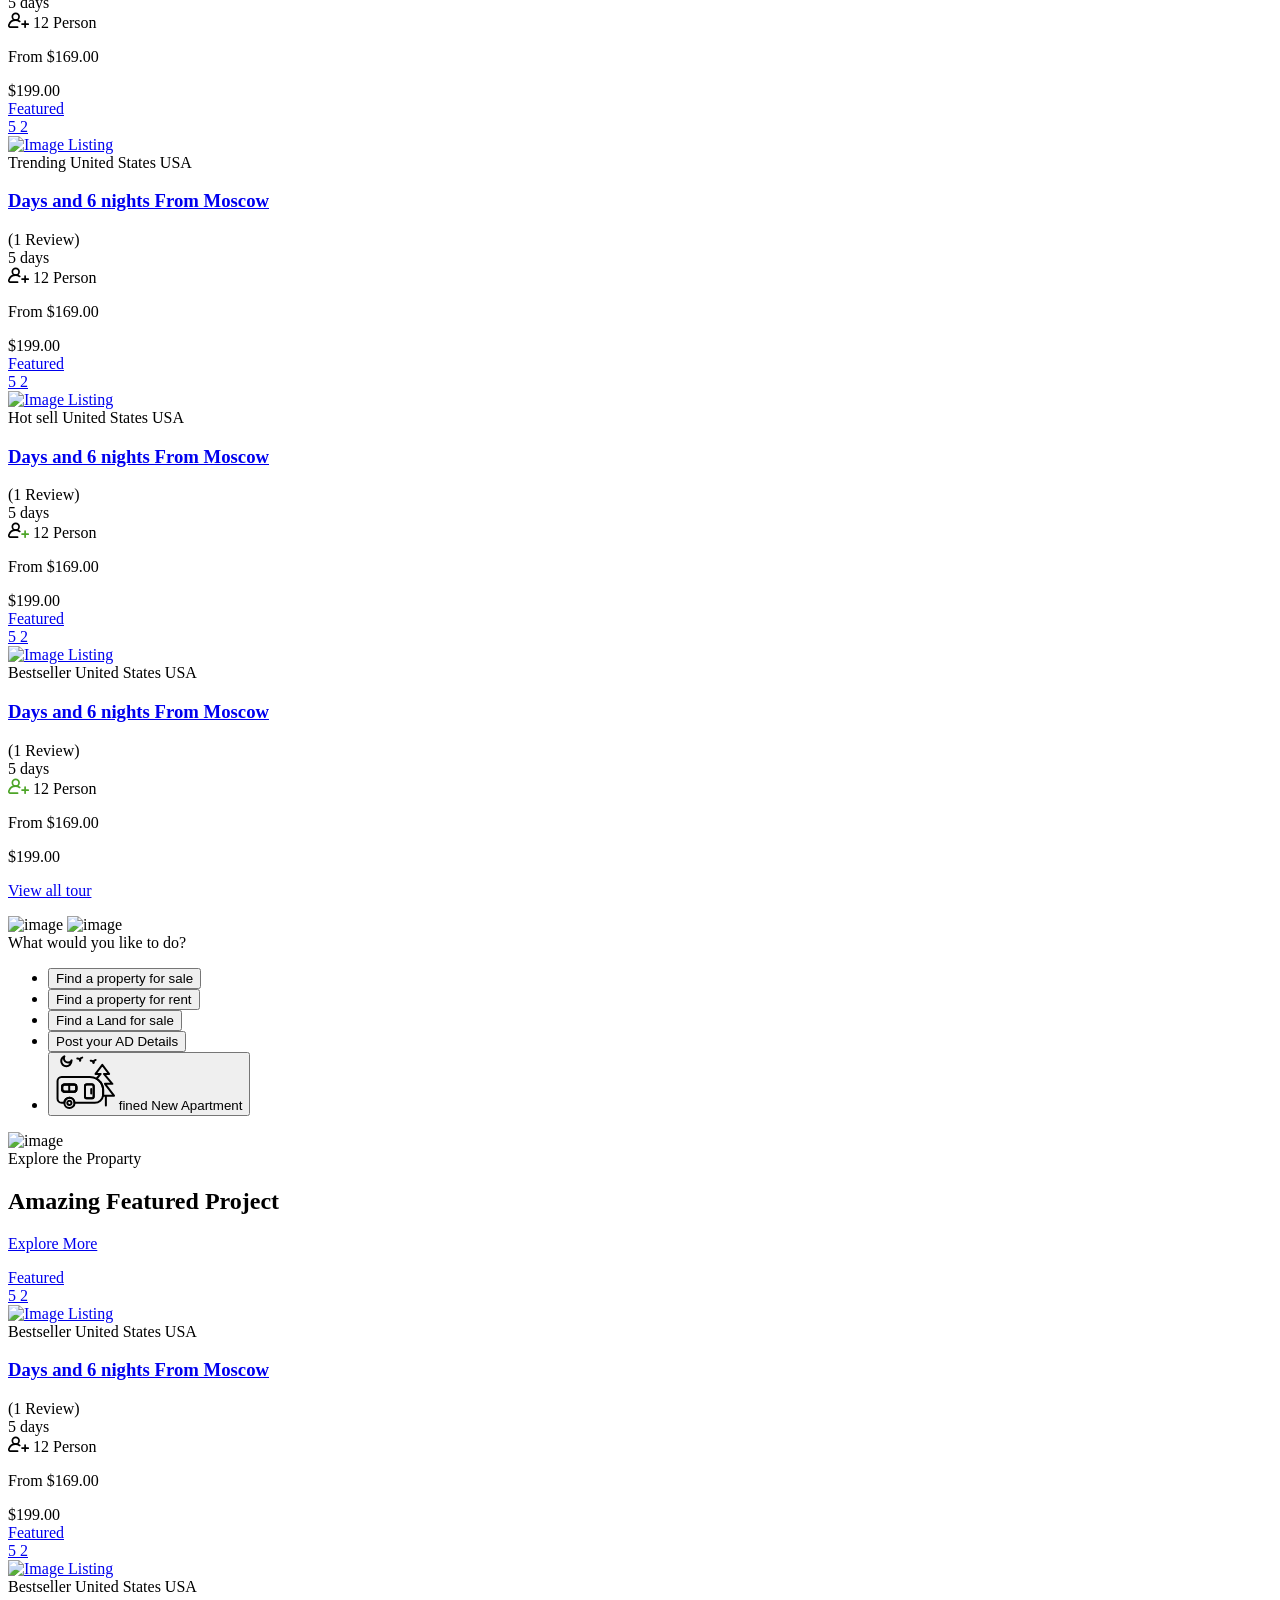
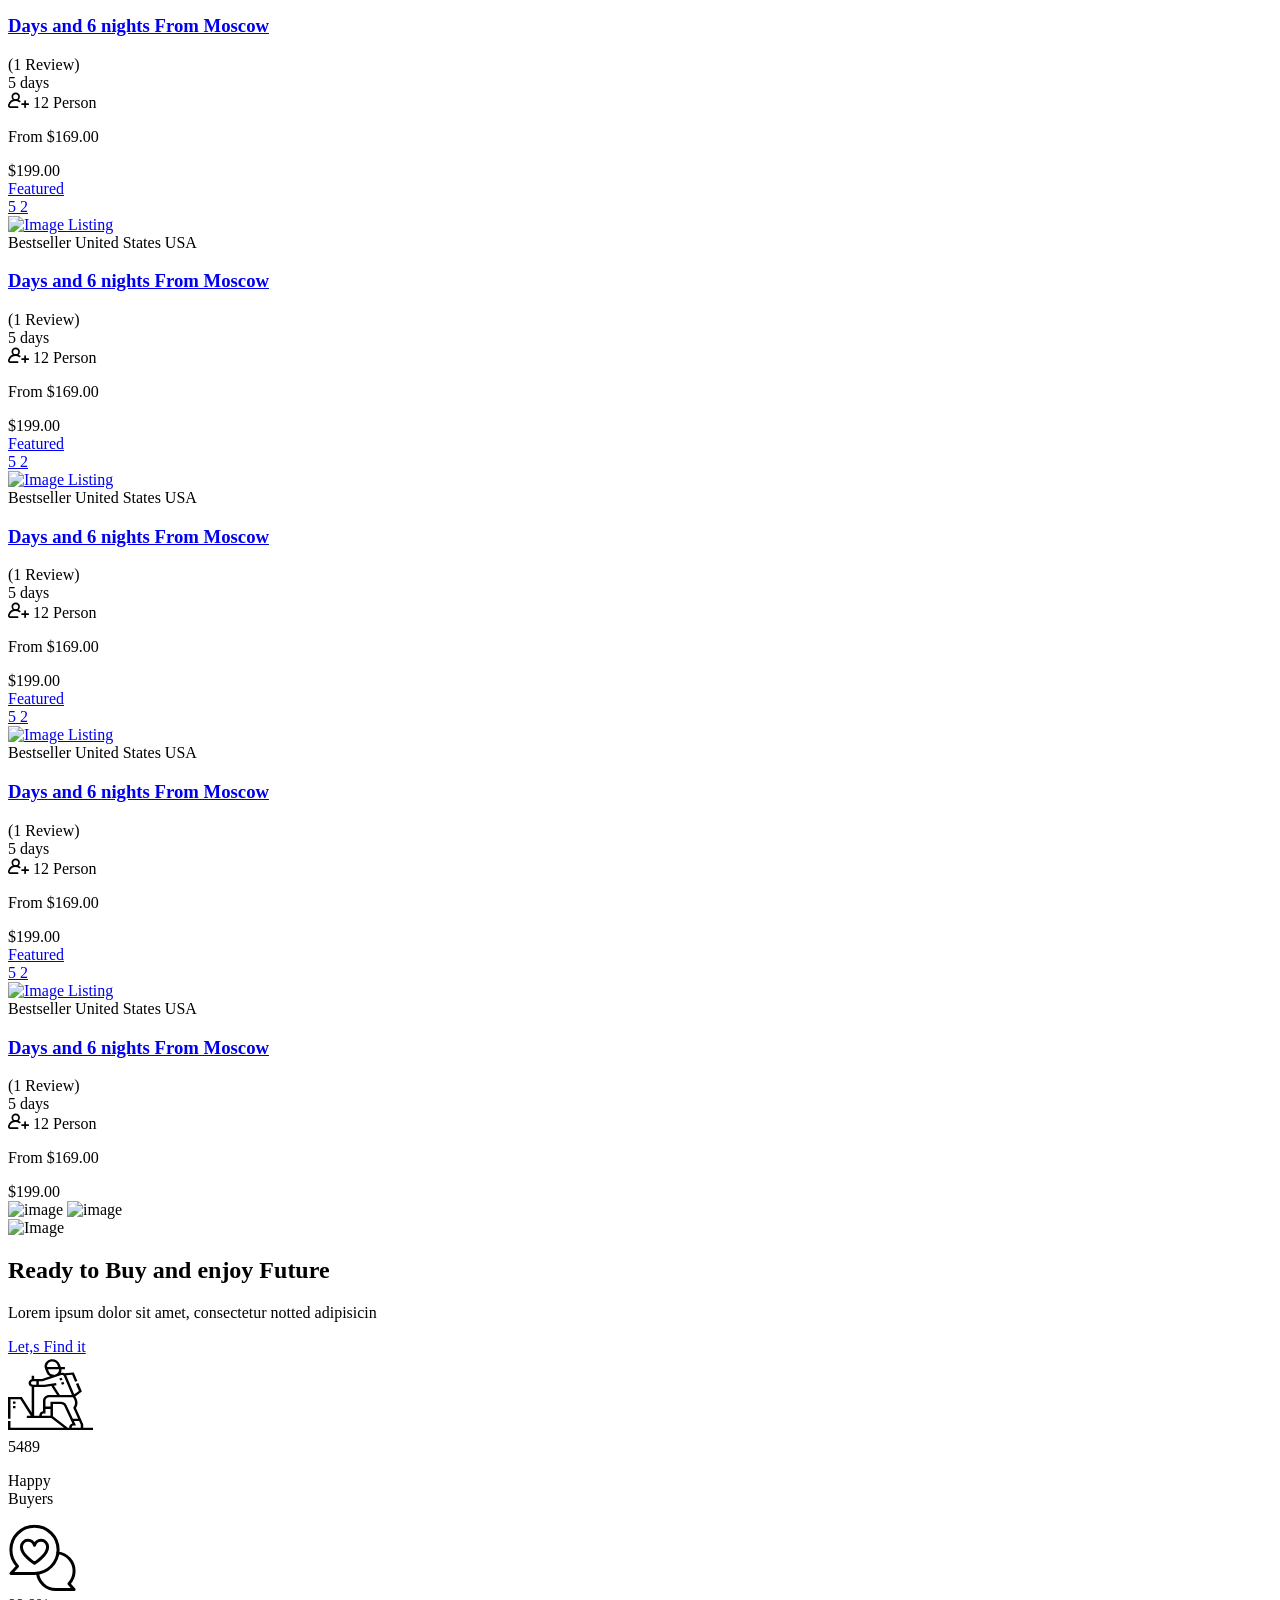
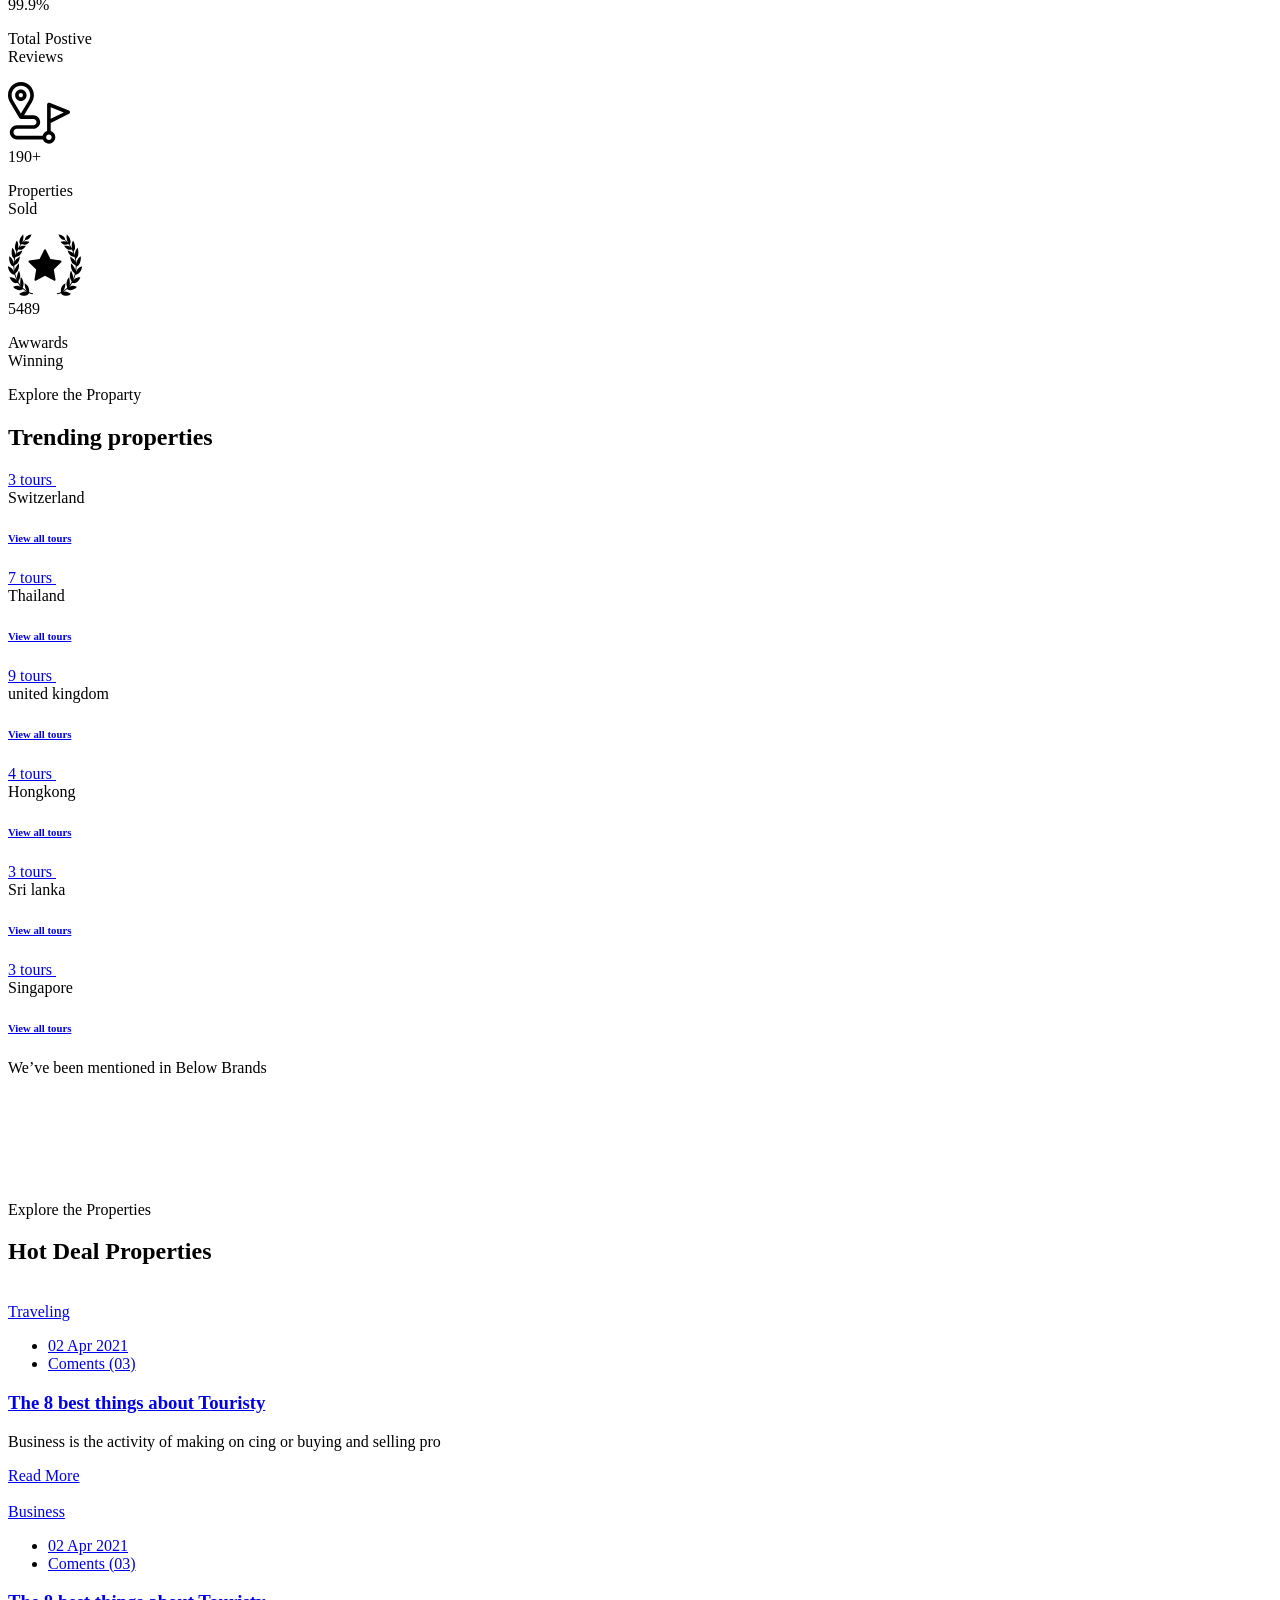
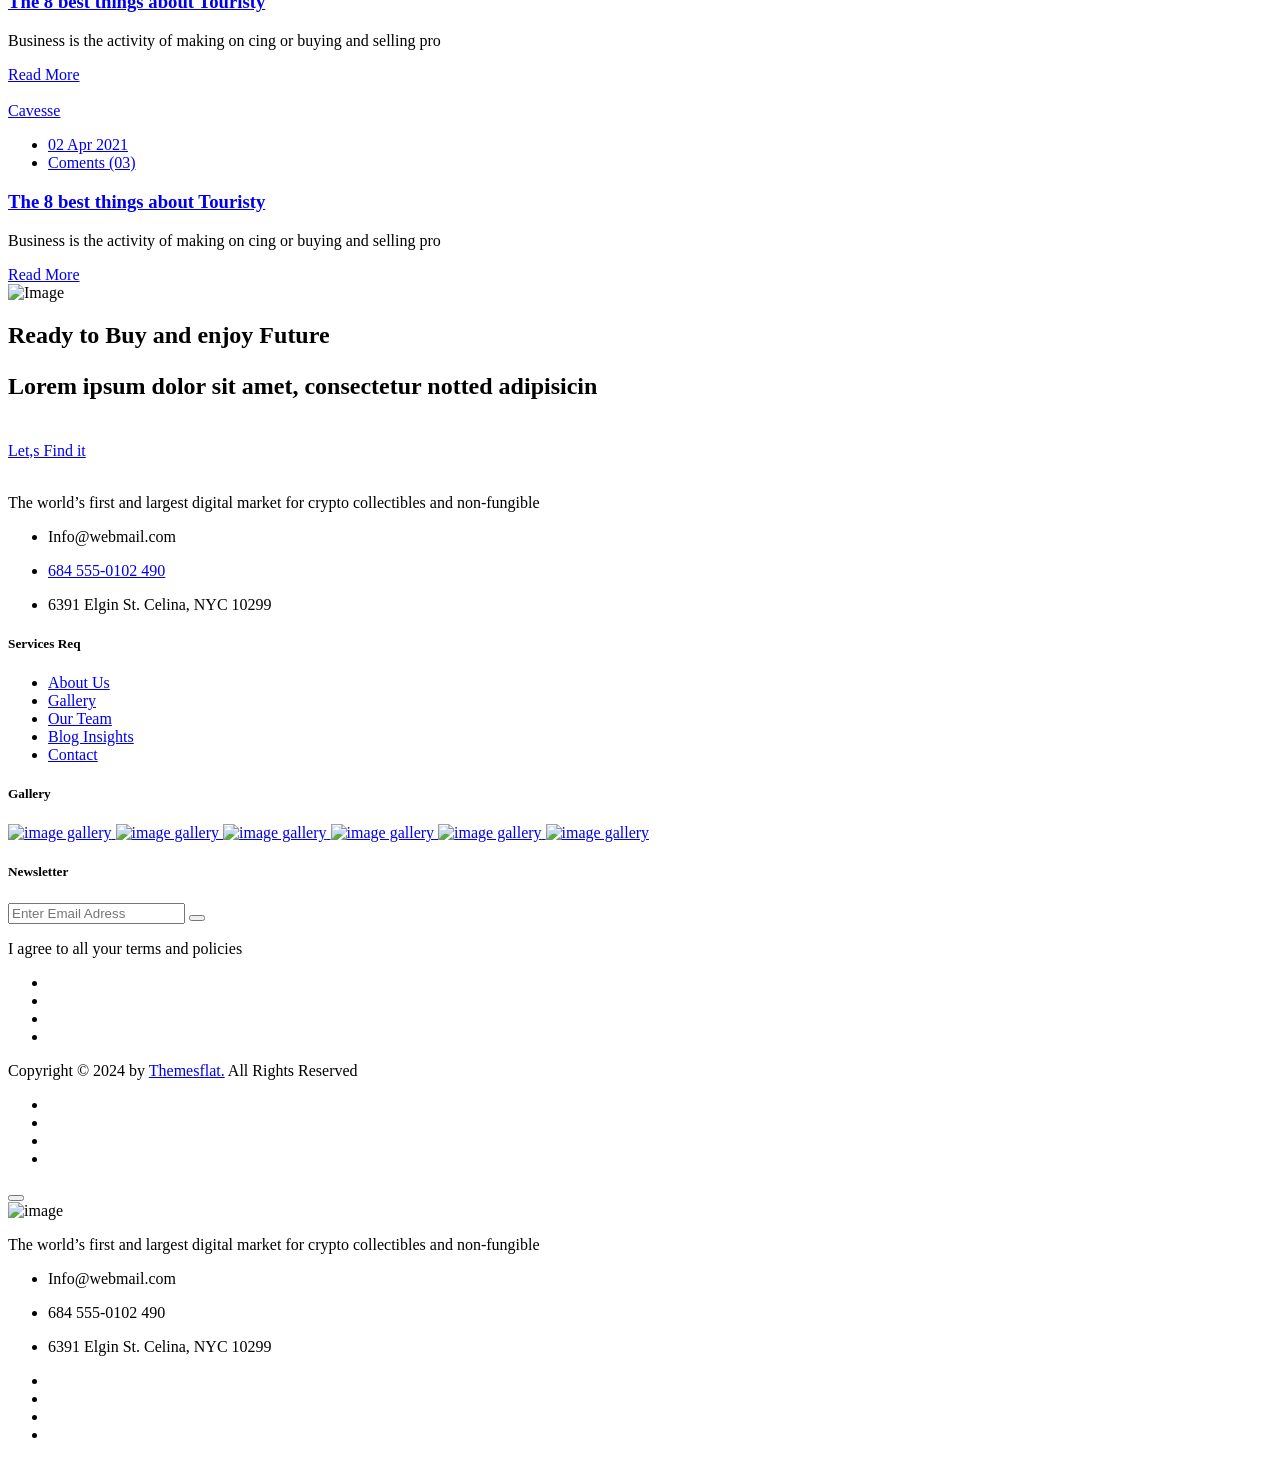
==== commit 63ea8210: "Dashboard Add" ====
--- a/index.html
+++ b/index.html
@@ -114,15 +114,28 @@
                                                 <div class="navbar-collapse collapse clearfix"
                                                     id="navbarSupportedContent">
                                                     <ul class="navigation clearfix">
-                                                        <li class="current">
+                                                        <li class=" current">
                                                             <a href="index.html">Home</a>
                                                            
                                                         </li>
-                                                        <li class="">
-                                                            <a href="#">Proparty</a>
-                                                            
+                                                        <li class="dropdown2">
+                                                            <a href="#">Tour</a>
+                                                            <ul>
+                                                                <li><a href="archieve-tour.html">Archieve tour</a>
+
+                                                                </li>
+                                                                <li><a href="tour-package-v2.html">Tour left sidebar</a>
+
+                                                                </li>
+                                                                <li><a href="tour-package-v4.html">Tour package </a>
+
+                                                                </li>
+                                                                <li><a href="tour-single.html">Tour Single </a>
+
+                                                                </li>
+                                                            </ul>
                                                         </li>
-                                                        <!-- <li class="dropdown2"><a href="#">Destination</a>
+                                                        <li class="dropdown2"><a href="#">Destination</a>
                                                             <ul>
                                                                 <li><a href="tour-destination-v1.html">Destination
                                                                         V1</a></li>
@@ -133,9 +146,12 @@
                                                                 <li><a href="single-destination.html">Destination
                                                                         Single</a></li>
                                                             </ul>
-                                                        </li> -->
-                                                        <li class=""><a href="#">Our Services</a>
-                                                           
+                                                        </li>
+                                                        <li class="dropdown2 "><a href="#">Blog</a>
+                                                            <ul>
+                                                                <li><a href="blog.html">Blog</a></li>
+                                                                <li><a href="blog-details.html">Blog Detail</a></li>
+                                                            </ul>
                                                         </li>
 
                                                         <li class="dropdown2"><a href="#">Pages</a>
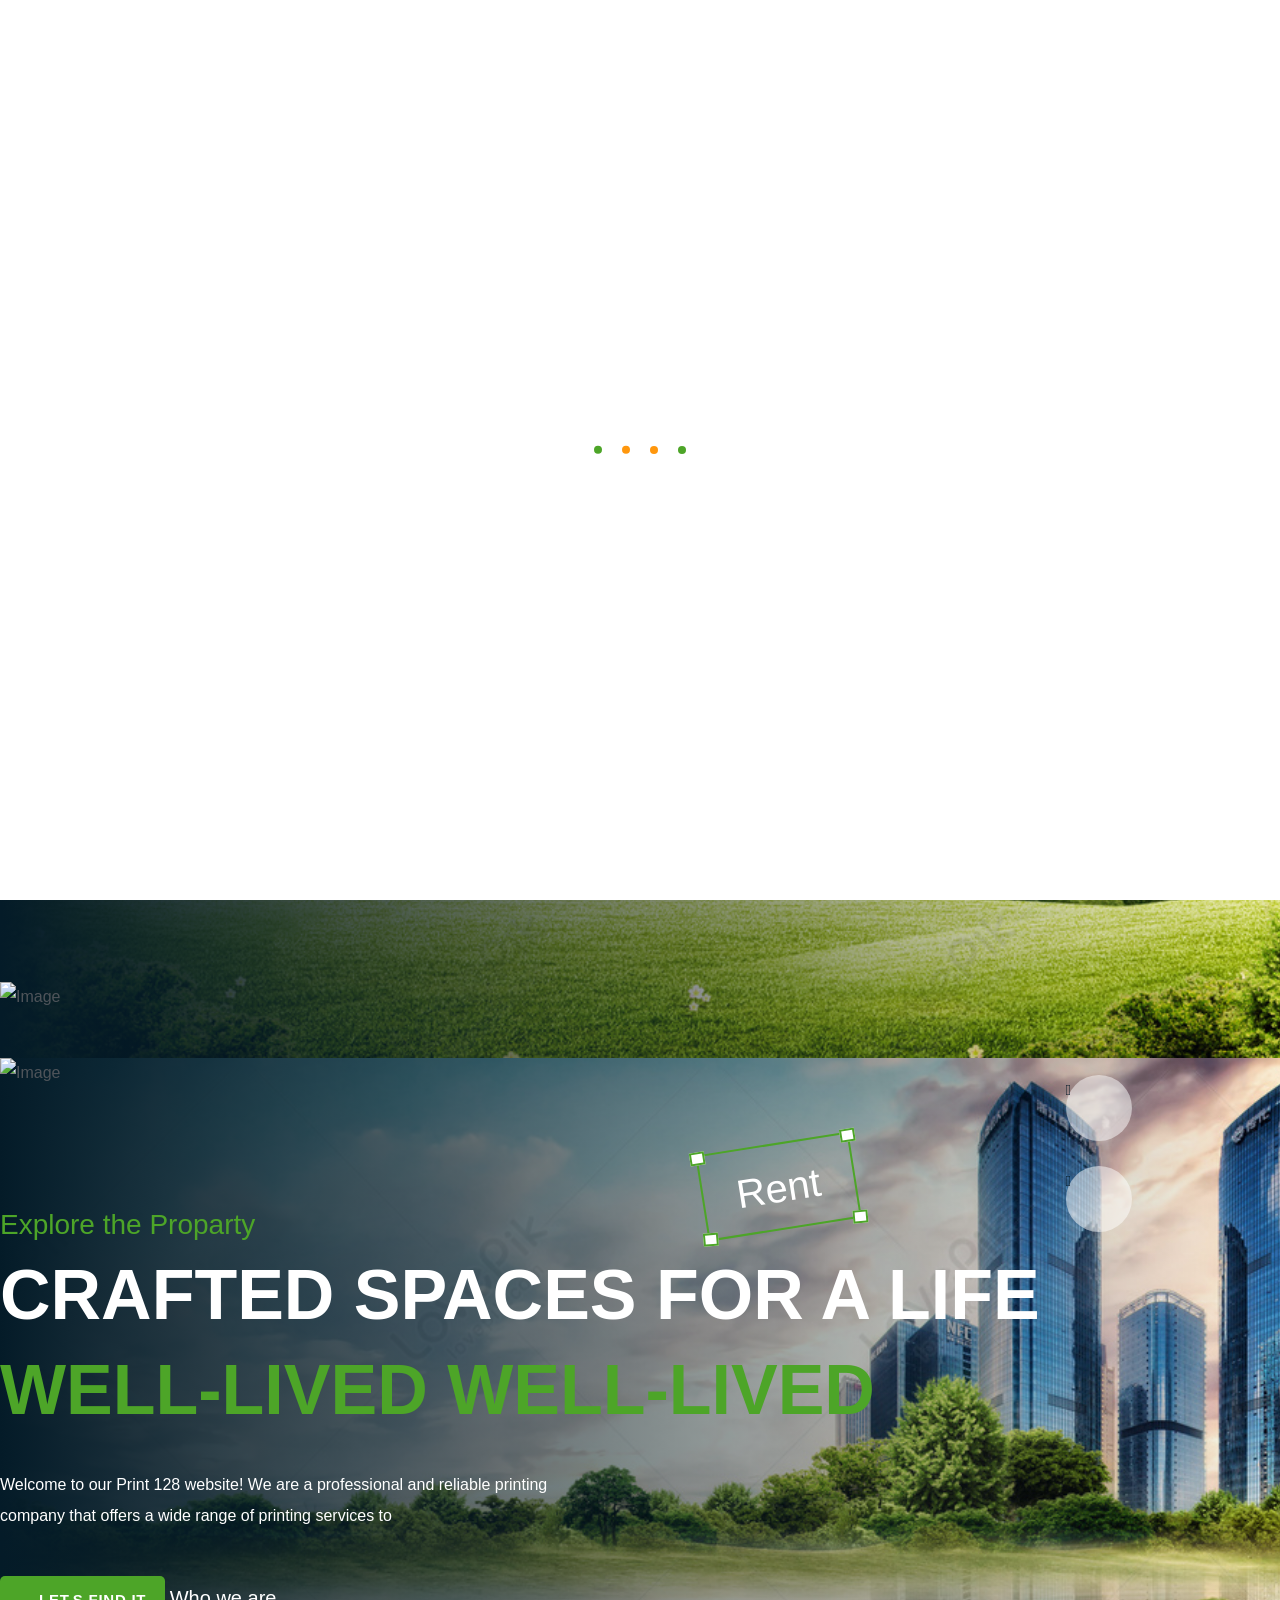
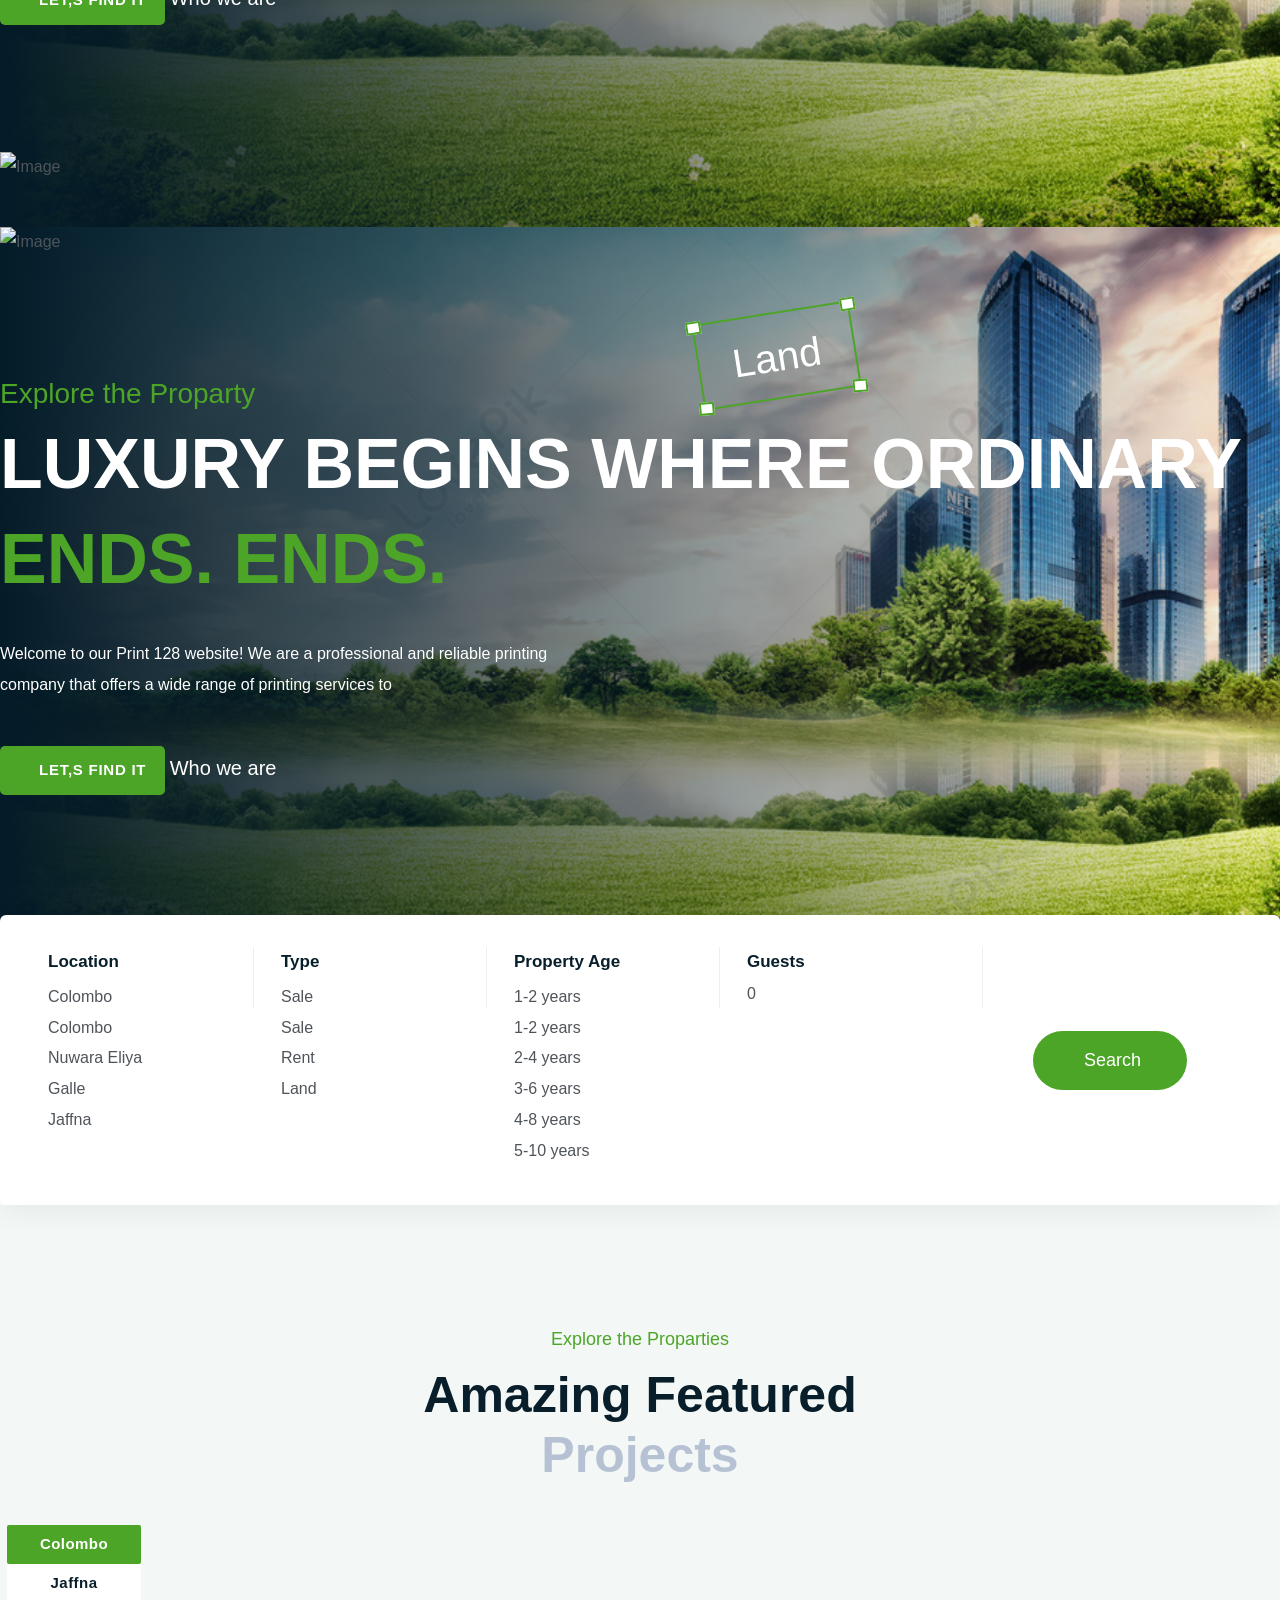
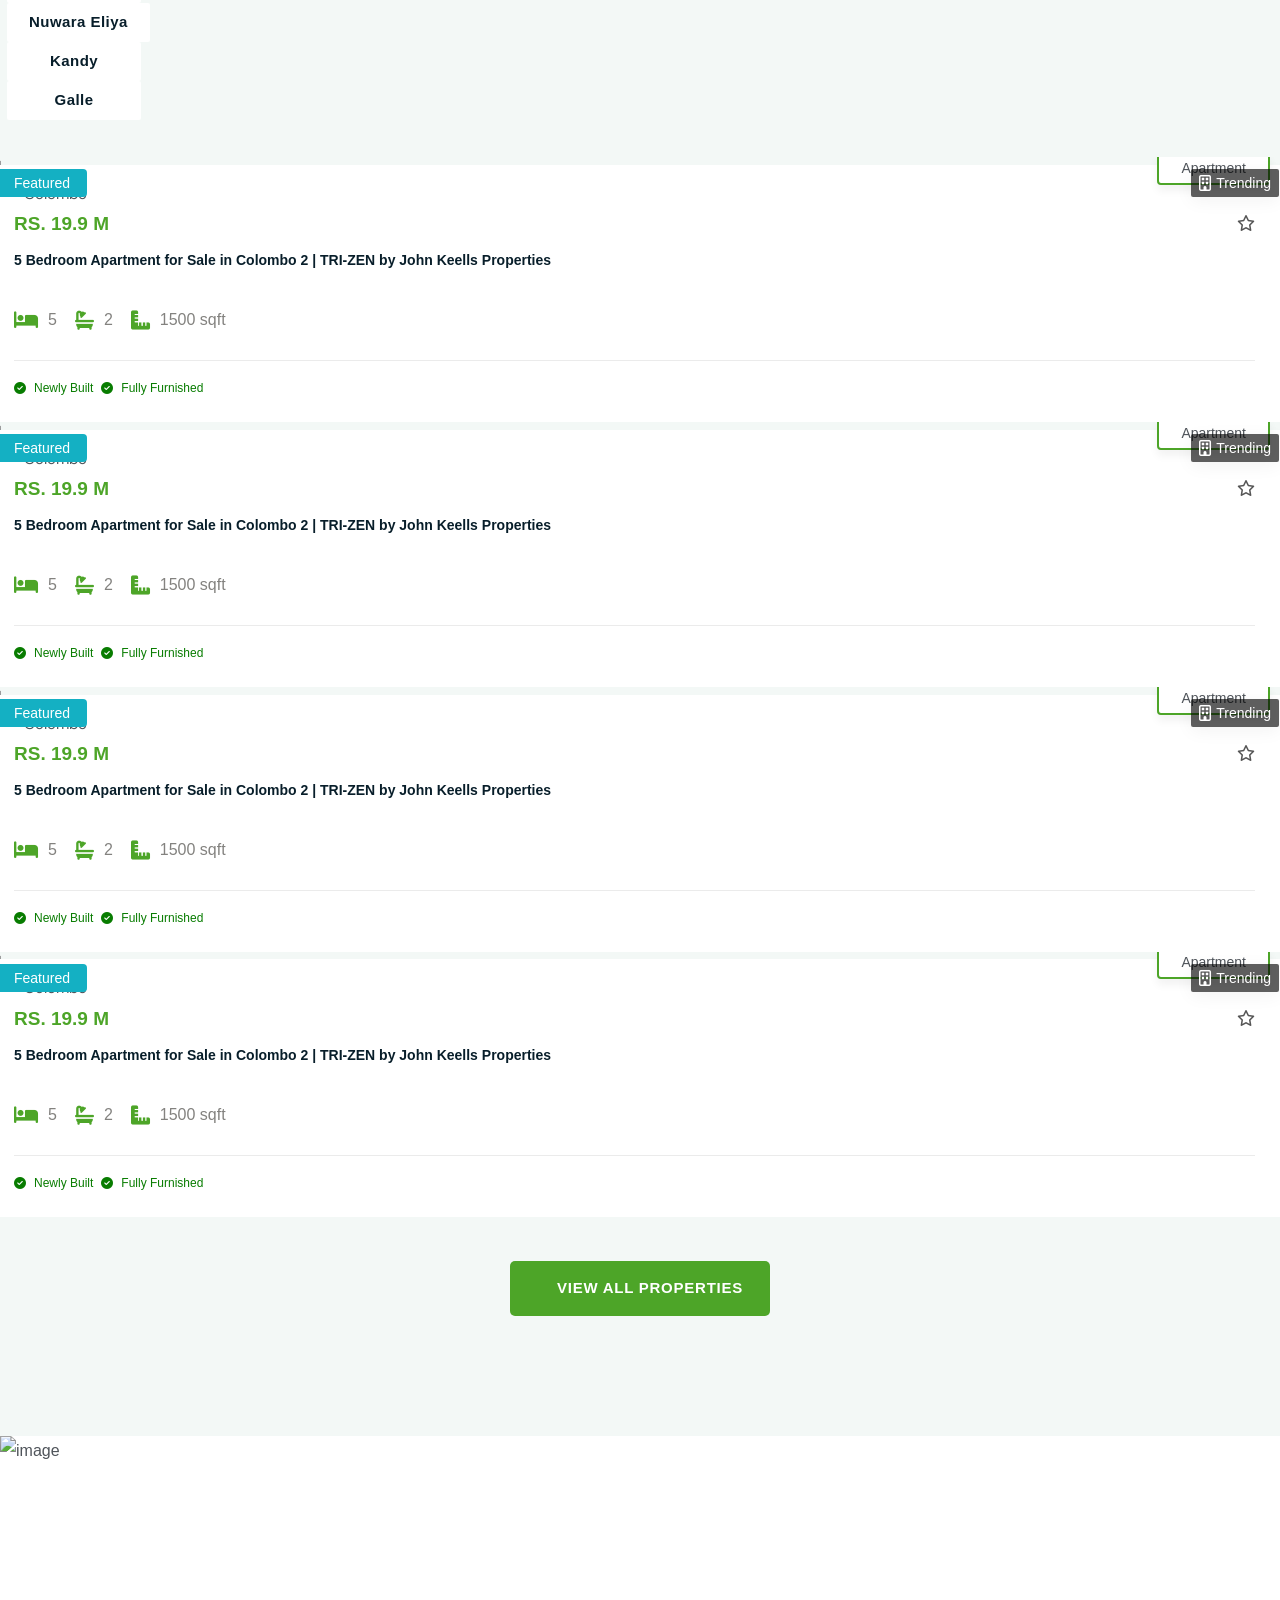
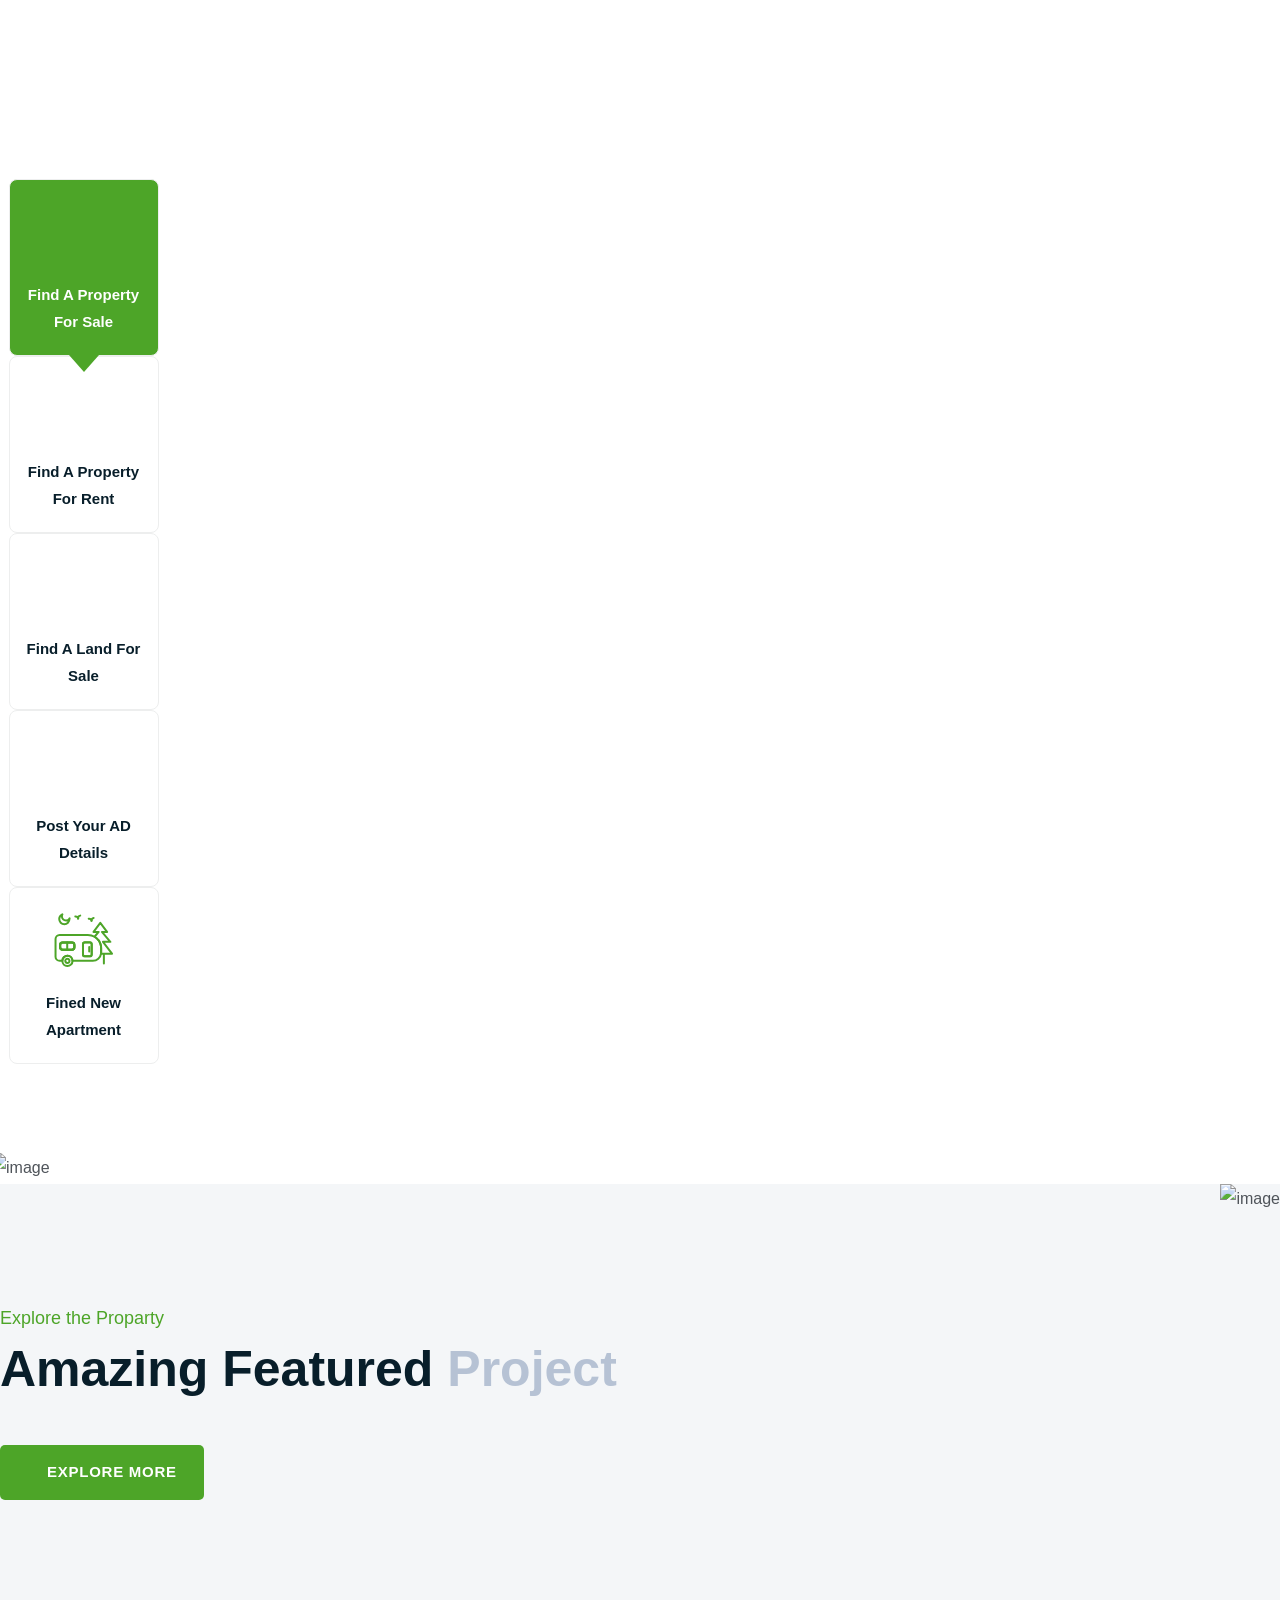
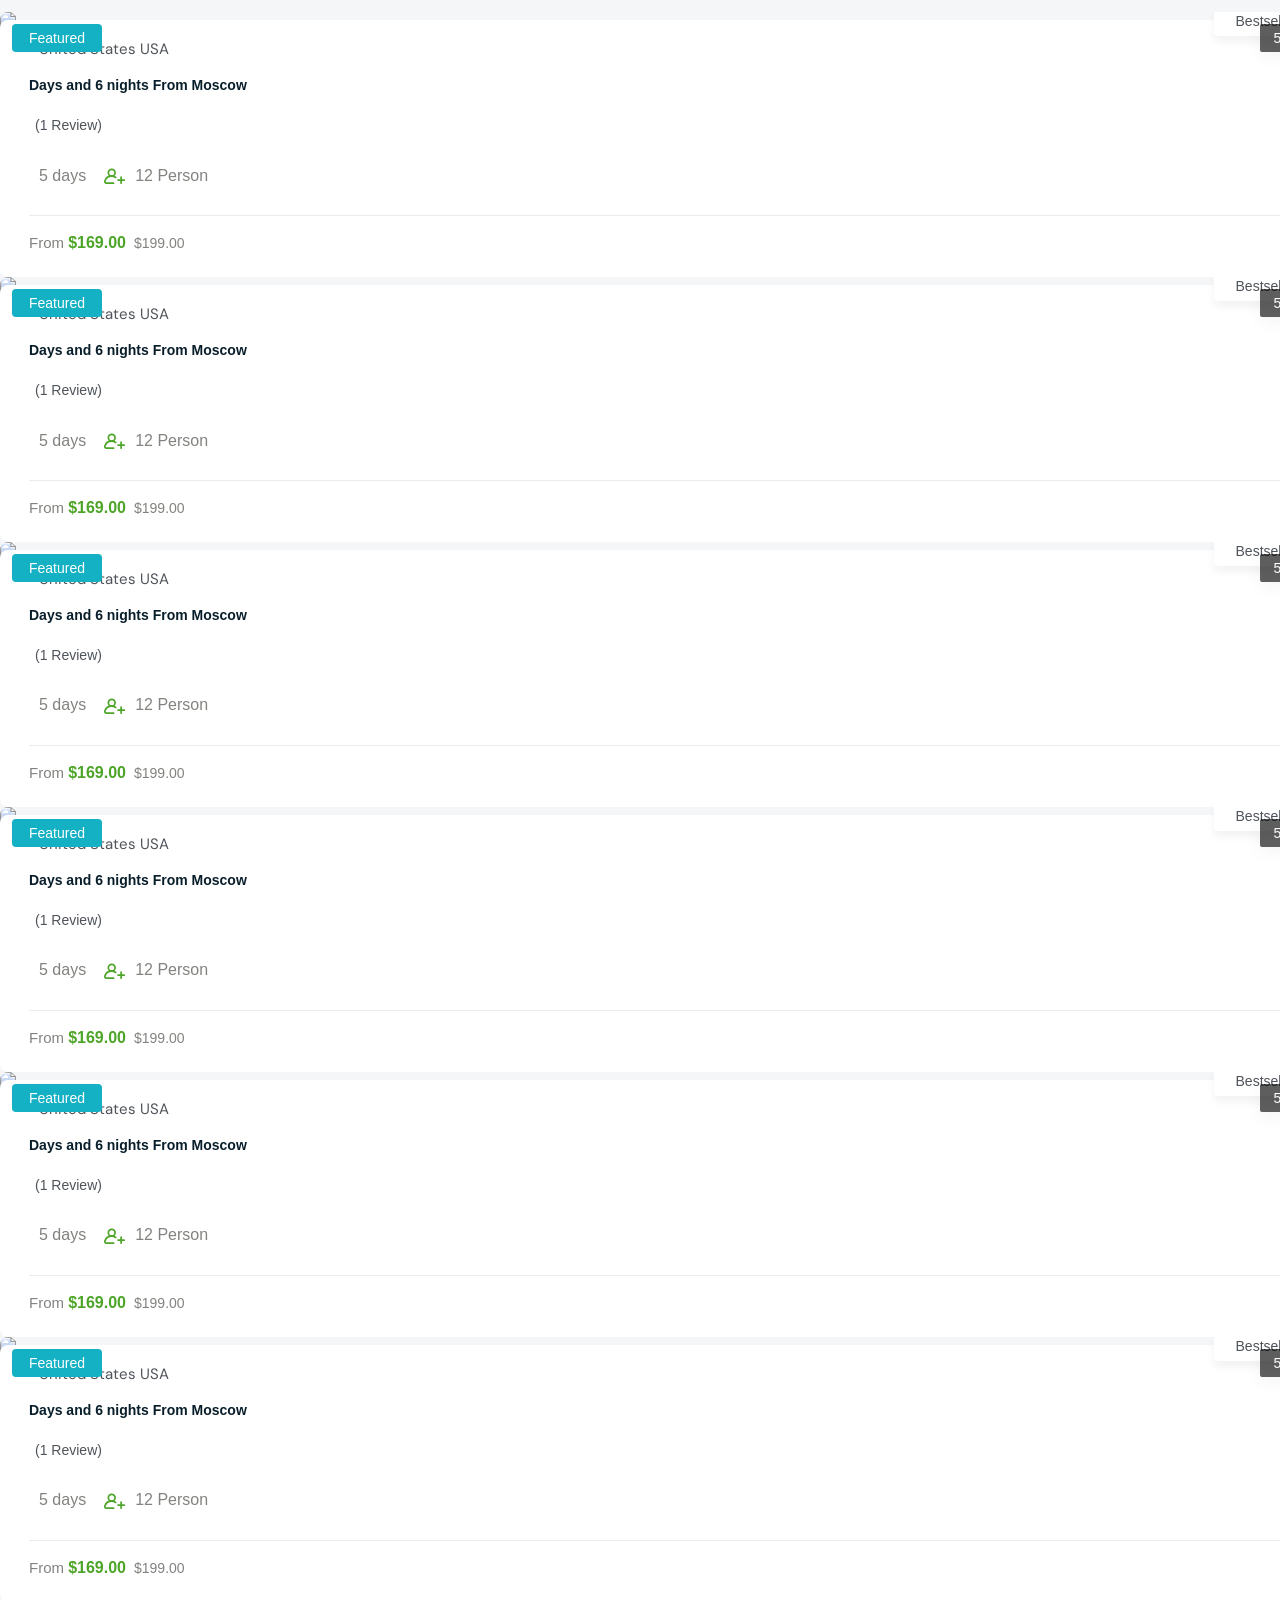
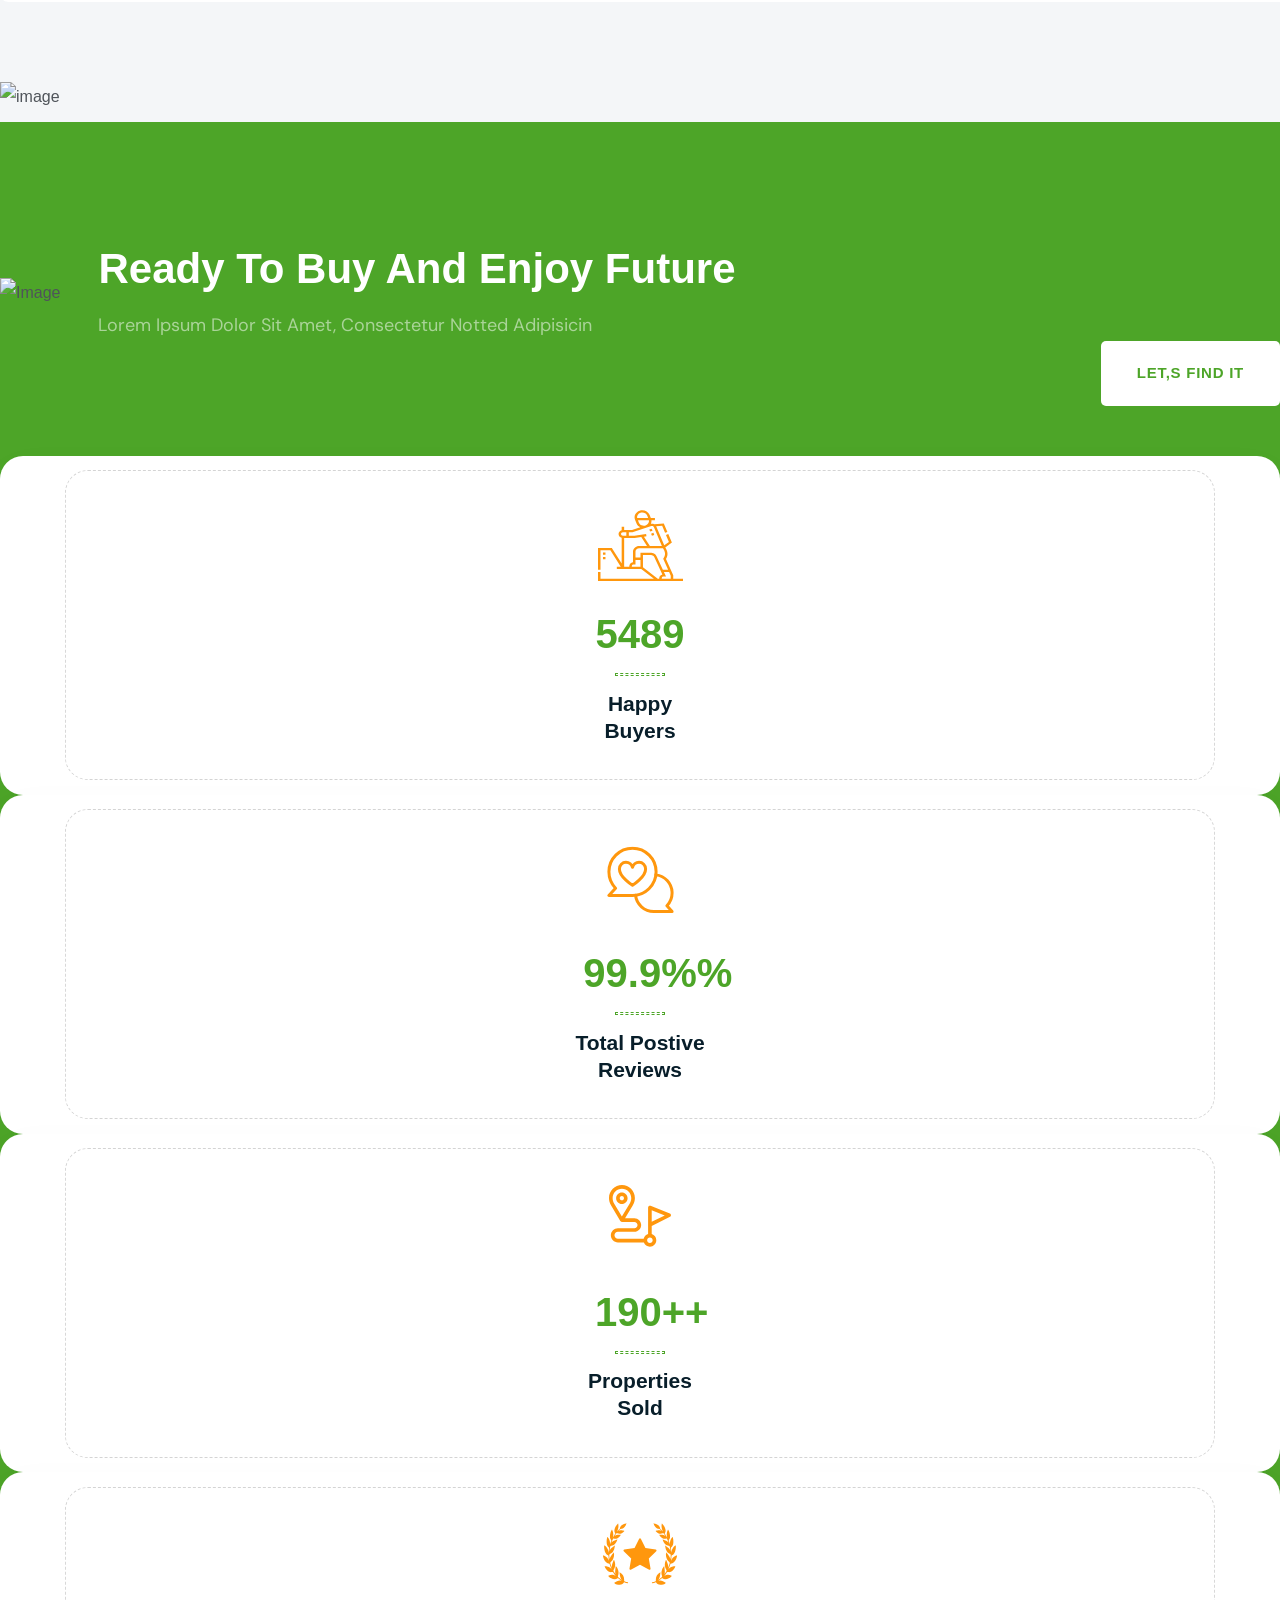
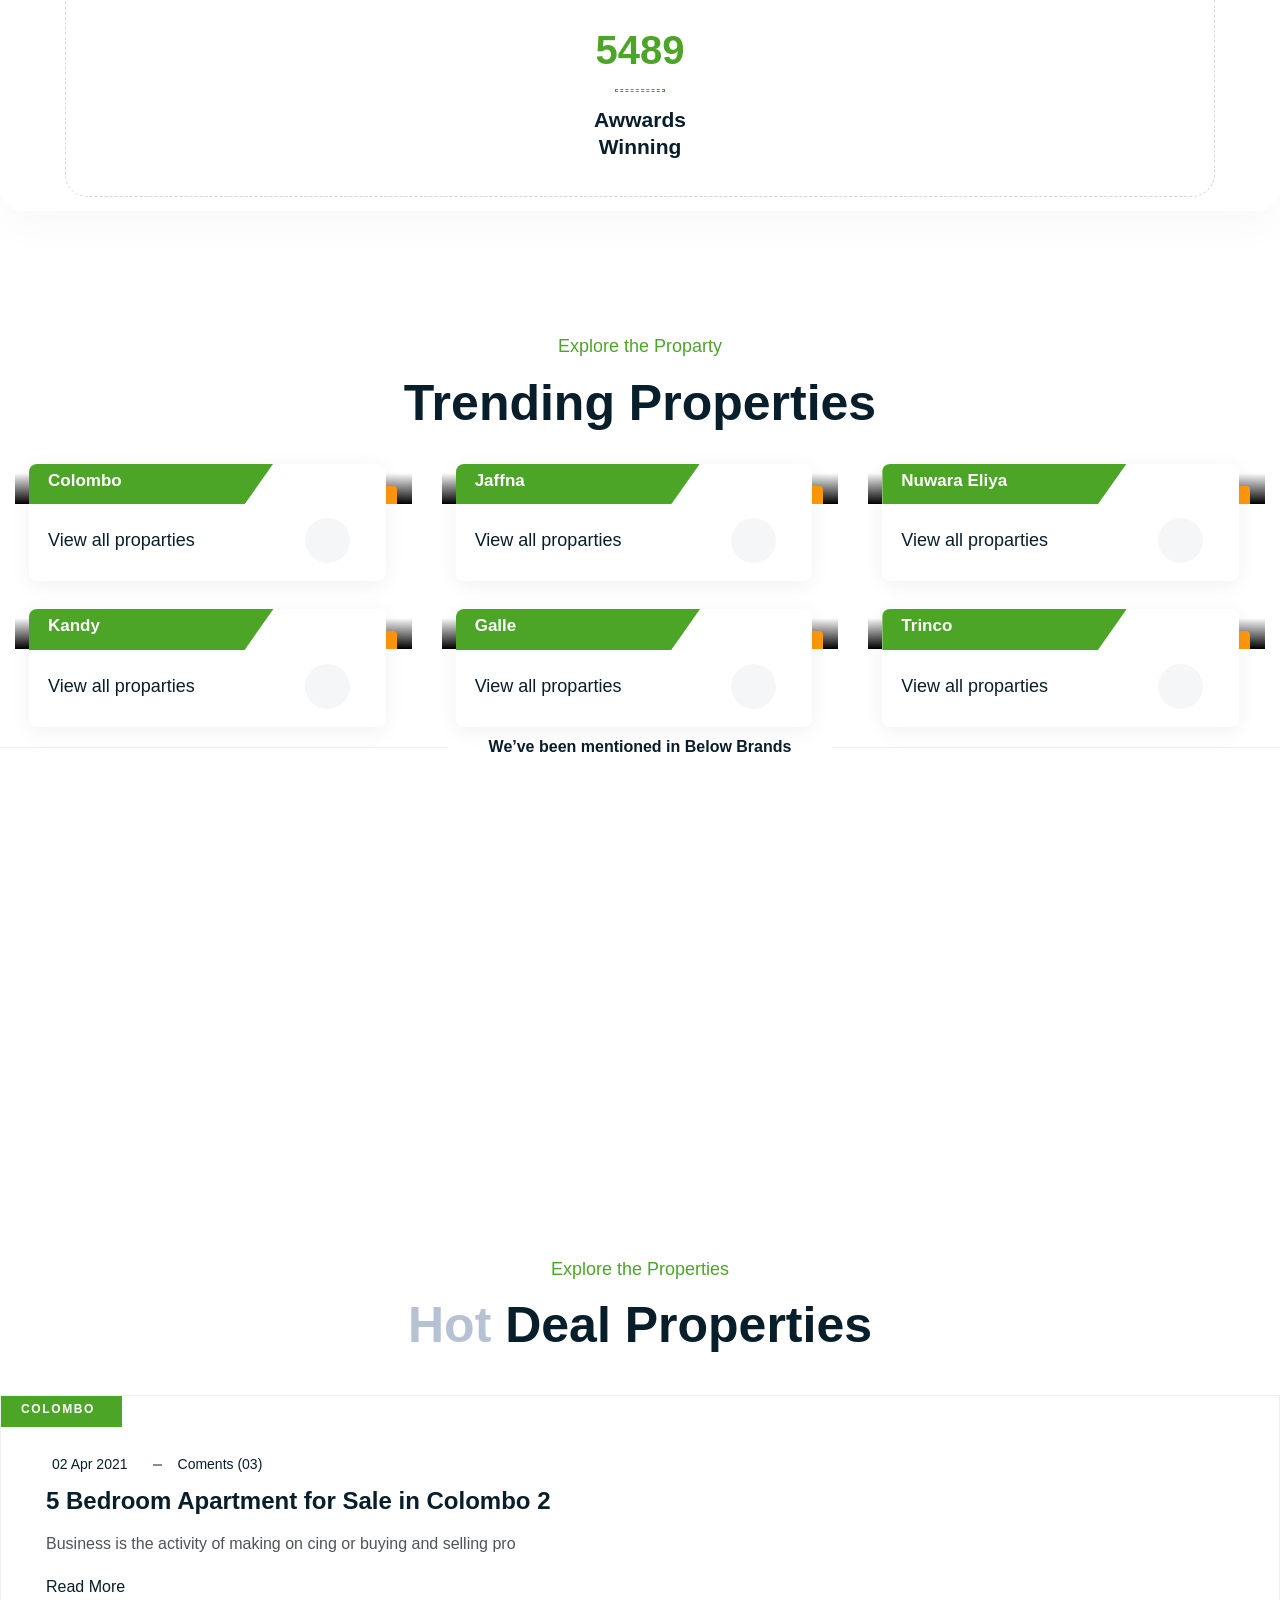
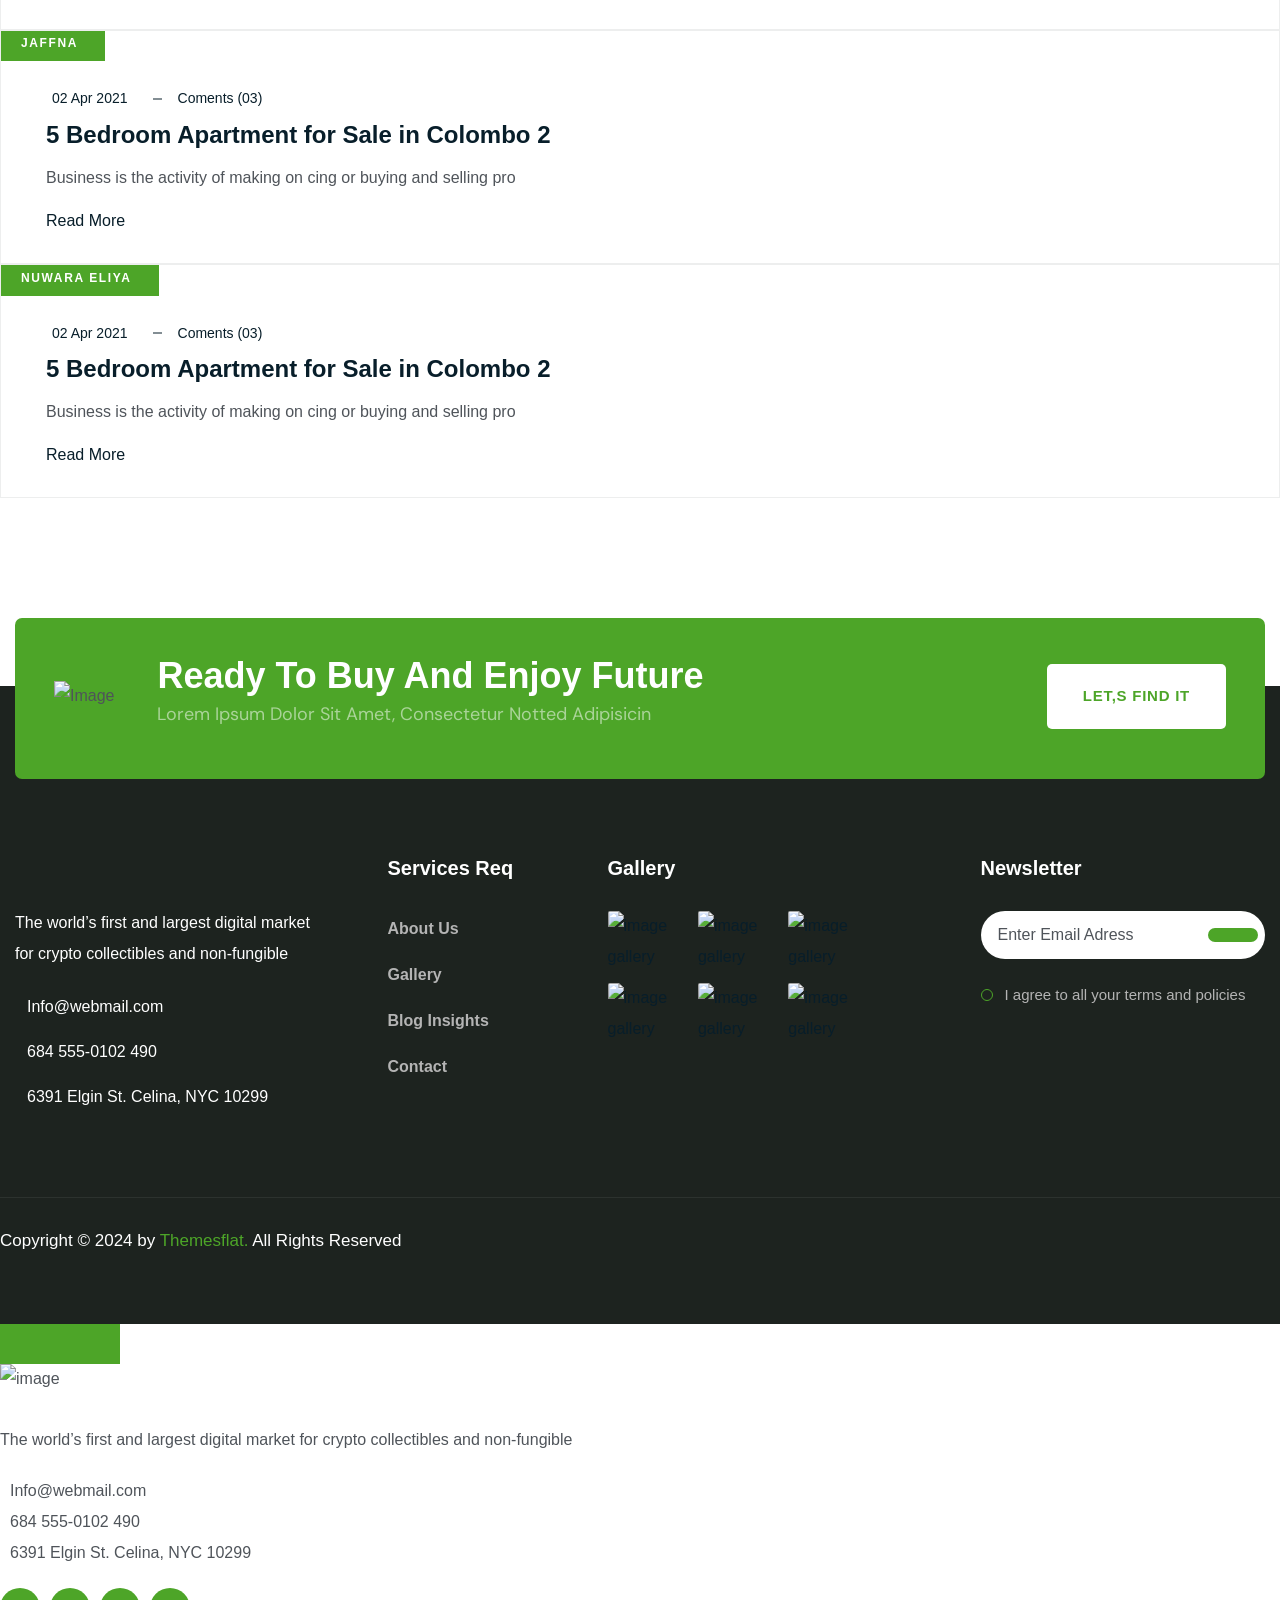
==== commit 6603a583: "Home page and nav bar changed" ====
--- a/index.html
+++ b/index.html
@@ -19,6 +19,7 @@
     <!-- Favicon and Touch Icons  -->
     <link rel="shortcut icon" href="assets/images/favico.png">
     <link rel="apple-touch-icon-precomposed" href="assets/images/favico.png">
+    <link rel="stylesheet" href="https://cdnjs.cloudflare.com/ajax/libs/font-awesome/6.4.0/css/all.min.css">
 
 </head>
 
@@ -114,54 +115,27 @@
                                                 <div class="navbar-collapse collapse clearfix"
                                                     id="navbarSupportedContent">
                                                     <ul class="navigation clearfix">
-                                                        <li class=" current">
+                                                        <li class="current">
                                                             <a href="index.html">Home</a>
                                                            
                                                         </li>
-                                                        <li class="dropdown2">
-                                                            <a href="#">Tour</a>
-                                                            <ul>
-                                                                <li><a href="archieve-tour.html">Archieve tour</a>
-
-                                                                </li>
-                                                                <li><a href="tour-package-v2.html">Tour left sidebar</a>
-
-                                                                </li>
-                                                                <li><a href="tour-package-v4.html">Tour package </a>
-
-                                                                </li>
-                                                                <li><a href="tour-single.html">Tour Single </a>
-
-                                                                </li>
-                                                            </ul>
+                                                        <li class="">
+                                                            <a href="find-property.html">Proparty</a>
+                                                            
                                                         </li>
-                                                        <li class="dropdown2"><a href="#">Destination</a>
-                                                            <ul>
-                                                                <li><a href="tour-destination-v1.html">Destination
-                                                                        V1</a></li>
-                                                                <li><a href="tour-destination-v2.html">Destination
-                                                                        V2</a></li>
-                                                                <li><a href="tour-destination-v3.html">Destination
-                                                                        V3</a></li>
-                                                                <li><a href="single-destination.html">Destination
-                                                                        Single</a></li>
-                                                            </ul>
-                                                        </li>
-                                                        <li class="dropdown2 "><a href="#">Blog</a>
-                                                            <ul>
-                                                                <li><a href="blog.html">Blog</a></li>
-                                                                <li><a href="blog-details.html">Blog Detail</a></li>
-                                                            </ul>
+                                                       
+                                                        <li class=""><a href="#">Our Services</a>
+                                                           
                                                         </li>
 
                                                         <li class="dropdown2"><a href="#">Pages</a>
                                                             <ul>
                                                                 <li><a href="about-us.html">About Us</a></li>
-                                                                <li><a href="team.html">Team member</a></li>
+                                                                <!-- <li><a href="team.html">Team member</a></li> -->
                                                                 <li><a href="gallery.html">Gallery</a></li>
                                                                 <li><a href="terms-condition.html">Terms & Condition</a>
                                                                 </li>
-                                                                <li><a href="help-center.html">Help center</a></li>
+                                                                <!-- <li><a href="help-center.html">Help center</a></li> -->
                                                             </ul>
                                                         </li>
                                                         <li class="dropdown2"><a href="#">Dashboard</a>
@@ -190,27 +164,20 @@
                                                                 src="assets/images/page/language.svg" alt="">English
                                                         </li>
                                                         <li data-value="Vietnam" class="option"><img
-                                                                src="assets/images/page/language.svg" alt="">Vietnam
+                                                                src="assets/images/page/language.svg" alt="">Tamil
                                                         </li>
                                                         <li data-value="German" class="option"><img
-                                                                src="assets/images/page/language.svg" alt="">German
-                                                        </li>
-                                                        <li data-value="Russian" class="option"><img
-                                                                src="assets/images/page/language.svg" alt="">Russian
-                                                        </li>
-                                                        <li data-value="Canada" class="option"><img
-                                                                src="assets/images/page/language.svg" alt="">Canada
+                                                                src="assets/images/page/language.svg" alt="">Sinhala
                                                         </li>
                                                     </ul>
                                                 </div>
                                             </div>
                                             <div class="currency">
                                                 <div class="nice-select" tabindex="0">
-                                                    <span class="current">USD</span>
+                                                    <span class="current">RS</span>
                                                     <ul class="list">
-                                                        <li data-value class="option selected">USD</li>
-                                                        <li data-value="vnd" class="option">VND</li>
-                                                        <li data-value="ero" class="option">ERO</li>
+                                                        <li data-value class="option selected">RS</li>
+                                                        <li data-value="vnd" class="option">USD</li>
                                                     </ul>
                                                 </div>
                                             </div>                                         
@@ -847,324 +814,215 @@
                                                 <div class="col-sm-6 col-lg-3">
                                                     <div class="tour-listing wow fadeInUp animated "
                                                         data-wow-delay="0.1s">
-                                                        <a href="tour-single.html" class="tour-listing-image">
+                                                        <a href="overview.html" class="tour-listing-image">
                                                             <div class="badge-top flex-two">
                                                                 <span class="feature">Featured</span>
                                                                 <div class="badge-media flex-five">
-                                                                    <span class="media"><i
-                                                                            class="icon-Group-1000002909"></i>5</span>
-                                                                    <span class="media"><i
-                                                                            class="icon-Group-1000002910"></i>2</span>
+                                                                    <span class="media"><i class="fa-regular fa-building"></i>Trending</span>
                                                                 </div>
                                                             </div>
-                                                            <img src="assets/images/travel-list/1.jpg"
+                                                            <img src="assets/images/travel-list/16.jpg"
                                                                 alt="Image Listing">
 
                                                         </a>
                                                         <div class="tour-listing-content">
-                                                            <span class="tag-listing">Bestseller</span>
-                                                            <span class="map"><i class="icon-Vector4"></i>United States
-                                                                USA</span>
-                                                            <h3 class="title-tour-list"><a href="tour-single.html">Days
-                                                                    and 6 nights
-                                                                    From Moscow</a>
+                                                            <span class="tag-listing" style="border: 2px solid #4DA528;">Apartment</span>
+                                                            <span class="map"><i class="icon-Vector4"></i>Colombo</span>
+                                                                <div class="price-sale" 
+                                                                    style="display: flex; align-items: center; justify-content: space-between; width: 100%;">
+                                                                <span class="price" 
+                                                                        style="font-size: 19px; font-weight: 600; color: #4DA528;">
+                                                                        RS. 19.9 M
+                                                                </span>
+                                                                <span>
+                                                                    <i class="fa-regular fa-star" style="font-size: 16px; color: #555;"></i>
+                                                                </span>
+                                                                </div>
+                                                            <h3 class="title-tour-list"><a href="tour-single.html">5 Bedroom Apartment for Sale in Colombo 2 | TRI-ZEN by John Keells Properties</a>
                                                             </h3>
-                                                            <div class="review">
-                                                                <i class="icon-Star"></i>
-                                                                <i class="icon-Star"></i>
-                                                                <i class="icon-Star"></i>
-                                                                <i class="icon-Star"></i>
-                                                                <i class="icon-Star"></i>
-                                                                <span>(1 Review)</span>
-                                                            </div>
                                                             <div class="icon-box flex-three">
                                                                 <div class="icons flex-three">
-                                                                    <i class="icon-time-left"></i>
-                                                                    <span>5 days</span>
+                                                                    <i class="fas fa-bed"></i>
+                                                                    <span>5</span>
                                                                 </div>
                                                                 <div class="icons flex-three">
-                                                                    <svg width="21" height="16" viewBox="0 0 21 16"
-                                                                        fill="none" xmlns="http://www.w3.org/2000/svg">
-                                                                        <path
-                                                                            d="M4.34766 4.79761C4.34766 2.94013 5.85346 1.43433 7.71094 1.43433C9.56841 1.43433 11.0742 2.94013 11.0742 4.79761C11.0742 6.65508 9.56841 8.16089 7.71094 8.16089C5.85346 8.16089 4.34766 6.65508 4.34766 4.79761Z"
-                                                                            stroke="currentColor" stroke-width="1.7"
-                                                                            stroke-miterlimit="10"
-                                                                            stroke-linecap="round"
-                                                                            stroke-linejoin="round" />
-                                                                        <path
-                                                                            d="M9.5977 15.1797H2.46098C1.34827 15.1797 0.558268 14.0954 0.898984 13.0362C1.80408 10.222 4.57804 8.18566 7.69301 8.18566C9.17897 8.18566 10.5566 8.64906 11.6895 9.43922"
-                                                                            stroke="currentColor" stroke-width="1.7"
-                                                                            stroke-miterlimit="10"
-                                                                            stroke-linecap="round"
-                                                                            stroke-linejoin="round" />
-                                                                        <path d="M17.1035 15.1797V9.02734"
-                                                                            stroke="currentColor" stroke-width="1.7"
-                                                                            stroke-miterlimit="10"
-                                                                            stroke-linecap="round"
-                                                                            stroke-linejoin="round" />
-                                                                        <path d="M20.1797 12.1035H14.0273"
-                                                                            stroke="currentColor" stroke-width="1.7"
-                                                                            stroke-miterlimit="10"
-                                                                            stroke-linecap="round"
-                                                                            stroke-linejoin="round" />
-                                                                    </svg>
-                                                                    <span>12 Person</span>
+                                                                    <i class="fas fa-bath"></i>
+                                                                    <span>2</span>
                                                                 </div>
-                                                            </div>
-                                                            <div class="flex-two">
-                                                                <div class="price-box flex-three">
-                                                                    <p>From <span class="price-sale">$169.00</span></p>
-                                                                    <span class="price">$199.00</span>
+                                                                <div class="icons flex-three">
+                                                                    <i class="fas fa-ruler-combined"></i>
+                                                                    <span>1500 sqft</span>
                                                                 </div>
-                                                                <div class="icon-bookmark">
-                                                                    <i class="icon-Vector-151"></i>
-                                                                </div>
+                                                            </div>
+                                                            <div style="font-size: 12px; color: rgb(8, 124, 0); display: flex; align-items: center; gap: 8px;">
+                                                                <i class="fa-solid fa-circle-check"></i>
+                                                                <small class="feature">Newly Built</small>
+                                                                <i class="fa-solid fa-circle-check"></i>
+                                                                <small class="feature">Fully Furnished</small>
                                                             </div>
                                                         </div>
                                                     </div>
                                                 </div>
                                                 <div class="col-sm-6 col-lg-3">
                                                     <div class="tour-listing wow fadeInUp animated "
-                                                        data-wow-delay="0.2s">
-                                                        <a href="tour-single.html" class="tour-listing-image">
+                                                        data-wow-delay="0.1s">
+                                                        <a href="overview.html" class="tour-listing-image">
                                                             <div class="badge-top flex-two">
                                                                 <span class="feature">Featured</span>
                                                                 <div class="badge-media flex-five">
-                                                                    <span class="media"><i
-                                                                            class="icon-Group-1000002909"></i>5</span>
-                                                                    <span class="media"><i
-                                                                            class="icon-Group-1000002910"></i>2</span>
+                                                                    <span class="media"><i class="fa-regular fa-building"></i>Trending</span>
                                                                 </div>
                                                             </div>
-                                                            <img src="assets/images/travel-list/2.jpg"
+                                                            <img src="assets/images/travel-list/31.jpg"
                                                                 alt="Image Listing">
 
                                                         </a>
                                                         <div class="tour-listing-content">
-                                                            <span class="tag-listing">Trending</span>
-                                                            <span class="map"><i class="icon-Vector4"></i>United States
-                                                                USA</span>
-                                                            <h3 class="title-tour-list"><a href="tour-single.html">Days
-                                                                    and 6 nights
-                                                                    From Moscow</a>
+                                                            <span class="tag-listing" style="border: 2px solid #4DA528;">Apartment</span>
+                                                            <span class="map"><i class="icon-Vector4"></i>Colombo</span>
+                                                                <div class="price-sale" 
+                                                                    style="display: flex; align-items: center; justify-content: space-between; width: 100%;">
+                                                                <span class="price" 
+                                                                        style="font-size: 19px; font-weight: 600; color: #4DA528;">
+                                                                        RS. 19.9 M
+                                                                </span>
+                                                                <span>
+                                                                    <i class="fa-regular fa-star" style="font-size: 16px; color: #555;"></i>
+                                                                </span>
+                                                                </div>
+                                                            <h3 class="title-tour-list"><a href="tour-single.html">5 Bedroom Apartment for Sale in Colombo 2 | TRI-ZEN by John Keells Properties</a>
                                                             </h3>
-                                                            <div class="review">
-                                                                <i class="icon-Star"></i>
-                                                                <i class="icon-Star"></i>
-                                                                <i class="icon-Star"></i>
-                                                                <i class="icon-Star"></i>
-                                                                <i class="icon-Star"></i>
-                                                                <span>(1 Review)</span>
-                                                            </div>
                                                             <div class="icon-box flex-three">
                                                                 <div class="icons flex-three">
-                                                                    <i class="icon-time-left"></i>
-                                                                    <span>5 days</span>
+                                                                    <i class="fas fa-bed"></i>
+                                                                    <span>5</span>
                                                                 </div>
                                                                 <div class="icons flex-three">
-                                                                    <svg width="21" height="16" viewBox="0 0 21 16"
-                                                                        fill="none" xmlns="http://www.w3.org/2000/svg">
-                                                                        <path
-                                                                            d="M4.34766 4.79761C4.34766 2.94013 5.85346 1.43433 7.71094 1.43433C9.56841 1.43433 11.0742 2.94013 11.0742 4.79761C11.0742 6.65508 9.56841 8.16089 7.71094 8.16089C5.85346 8.16089 4.34766 6.65508 4.34766 4.79761Z"
-                                                                            stroke="currentColor" stroke-width="1.7"
-                                                                            stroke-miterlimit="10"
-                                                                            stroke-linecap="round"
-                                                                            stroke-linejoin="round" />
-                                                                        <path
-                                                                            d="M9.5977 15.1797H2.46098C1.34827 15.1797 0.558268 14.0954 0.898984 13.0362C1.80408 10.222 4.57804 8.18566 7.69301 8.18566C9.17897 8.18566 10.5566 8.64906 11.6895 9.43922"
-                                                                            stroke="currentColor" stroke-width="1.7"
-                                                                            stroke-miterlimit="10"
-                                                                            stroke-linecap="round"
-                                                                            stroke-linejoin="round" />
-                                                                        <path d="M17.1035 15.1797V9.02734"
-                                                                            stroke="currentColor" stroke-width="1.7"
-                                                                            stroke-miterlimit="10"
-                                                                            stroke-linecap="round"
-                                                                            stroke-linejoin="round" />
-                                                                        <path d="M20.1797 12.1035H14.0273"
-                                                                            stroke="currentColor" stroke-width="1.7"
-                                                                            stroke-miterlimit="10"
-                                                                            stroke-linecap="round"
-                                                                            stroke-linejoin="round" />
-                                                                    </svg>
-                                                                    <span>12 Person</span>
+                                                                    <i class="fas fa-bath"></i>
+                                                                    <span>2</span>
                                                                 </div>
-                                                            </div>
-                                                            <div class="flex-two">
-                                                                <div class="price-box flex-three">
-                                                                    <p>From <span class="price-sale">$169.00</span></p>
-                                                                    <span class="price">$199.00</span>
+                                                                <div class="icons flex-three">
+                                                                    <i class="fas fa-ruler-combined"></i>
+                                                                    <span>1500 sqft</span>
                                                                 </div>
-                                                                <div class="icon-bookmark">
-                                                                    <i class="icon-Vector-151"></i>
-                                                                </div>
+                                                            </div>
+                                                            <div style="font-size: 12px; color: rgb(8, 124, 0); display: flex; align-items: center; gap: 8px;">
+                                                                <i class="fa-solid fa-circle-check"></i>
+                                                                <small class="feature">Newly Built</small>
+                                                                <i class="fa-solid fa-circle-check"></i>
+                                                                <small class="feature">Fully Furnished</small>
                                                             </div>
                                                         </div>
                                                     </div>
                                                 </div>
-                                                <div class="col-sm-6 col-lg-3">
+                                               <div class="col-sm-6 col-lg-3">
                                                     <div class="tour-listing wow fadeInUp animated "
-                                                        data-wow-delay="0.3s">
-                                                        <a href="tour-single.html" class="tour-listing-image">
+                                                        data-wow-delay="0.1s">
+                                                        <a href="overview.html" class="tour-listing-image">
                                                             <div class="badge-top flex-two">
                                                                 <span class="feature">Featured</span>
                                                                 <div class="badge-media flex-five">
-                                                                    <span class="media"><i
-                                                                            class="icon-Group-1000002909"></i>5</span>
-                                                                    <span class="media"><i
-                                                                            class="icon-Group-1000002910"></i>2</span>
+                                                                    <span class="media"><i class="fa-regular fa-building"></i>Trending</span>
                                                                 </div>
                                                             </div>
-                                                            <img src="assets/images/travel-list/3.jpg"
+                                                            <img src="assets/images/travel-list/14.jpg"
                                                                 alt="Image Listing">
 
                                                         </a>
                                                         <div class="tour-listing-content">
-                                                            <span class="tag-listing">Hot sell</span>
-                                                            <span class="map"><i class="icon-Vector4"></i>United States
-                                                                USA</span>
-                                                            <h3 class="title-tour-list"><a href="tour-single.html">Days
-                                                                    and 6 nights
-                                                                    From Moscow</a>
+                                                            <span class="tag-listing" style="border: 2px solid #4DA528;">Apartment</span>
+                                                            <span class="map"><i class="icon-Vector4"></i>Colombo</span>
+                                                                <div class="price-sale" 
+                                                                    style="display: flex; align-items: center; justify-content: space-between; width: 100%;">
+                                                                <span class="price" 
+                                                                        style="font-size: 19px; font-weight: 600; color: #4DA528;">
+                                                                        RS. 19.9 M
+                                                                </span>
+                                                                <span>
+                                                                    <i class="fa-regular fa-star" style="font-size: 16px; color: #555;"></i>
+                                                                </span>
+                                                                </div>
+                                                            <h3 class="title-tour-list"><a href="tour-single.html">5 Bedroom Apartment for Sale in Colombo 2 | TRI-ZEN by John Keells Properties</a>
                                                             </h3>
-                                                            <div class="review">
-                                                                <i class="icon-Star"></i>
-                                                                <i class="icon-Star"></i>
-                                                                <i class="icon-Star"></i>
-                                                                <i class="icon-Star"></i>
-                                                                <i class="icon-Star"></i>
-                                                                <span>(1 Review)</span>
-                                                            </div>
                                                             <div class="icon-box flex-three">
                                                                 <div class="icons flex-three">
-                                                                    <i class="icon-time-left"></i>
-                                                                    <span>5 days</span>
+                                                                    <i class="fas fa-bed"></i>
+                                                                    <span>5</span>
                                                                 </div>
                                                                 <div class="icons flex-three">
-                                                                    <svg width="21" height="16" viewBox="0 0 21 16"
-                                                                        fill="none" xmlns="http://www.w3.org/2000/svg">
-                                                                        <path
-                                                                            d="M4.34766 4.79761C4.34766 2.94013 5.85346 1.43433 7.71094 1.43433C9.56841 1.43433 11.0742 2.94013 11.0742 4.79761C11.0742 6.65508 9.56841 8.16089 7.71094 8.16089C5.85346 8.16089 4.34766 6.65508 4.34766 4.79761Z"
-                                                                            stroke="currentColor" stroke-width="1.7"
-                                                                            stroke-miterlimit="10"
-                                                                            stroke-linecap="round"
-                                                                            stroke-linejoin="round" />
-                                                                        <path
-                                                                            d="M9.5977 15.1797H2.46098C1.34827 15.1797 0.558268 14.0954 0.898984 13.0362C1.80408 10.222 4.57804 8.18566 7.69301 8.18566C9.17897 8.18566 10.5566 8.64906 11.6895 9.43922"
-                                                                            stroke="currentColor" stroke-width="1.7"
-                                                                            stroke-miterlimit="10"
-                                                                            stroke-linecap="round"
-                                                                            stroke-linejoin="round" />
-                                                                        <path d="M17.1035 15.1797V9.02734"
-                                                                            stroke="#4DA528" stroke-width="1.7"
-                                                                            stroke-miterlimit="10"
-                                                                            stroke-linecap="round"
-                                                                            stroke-linejoin="round" />
-                                                                        <path d="M20.1797 12.1035H14.0273"
-                                                                            stroke="#4DA528" stroke-width="1.7"
-                                                                            stroke-miterlimit="10"
-                                                                            stroke-linecap="round"
-                                                                            stroke-linejoin="round" />
-                                                                    </svg>
-                                                                    <span>12 Person</span>
+                                                                    <i class="fas fa-bath"></i>
+                                                                    <span>2</span>
                                                                 </div>
-                                                            </div>
-                                                            <div class="flex-two">
-                                                                <div class="price-box flex-three">
-                                                                    <p>From <span class="price-sale">$169.00</span></p>
-                                                                    <span class="price">$199.00</span>
+                                                                <div class="icons flex-three">
+                                                                    <i class="fas fa-ruler-combined"></i>
+                                                                    <span>1500 sqft</span>
                                                                 </div>
-                                                                <div class="icon-bookmark">
-                                                                    <i class="icon-Vector-151"></i>
-                                                                </div>
+                                                            </div>
+                                                            <div style="font-size: 12px; color: rgb(8, 124, 0); display: flex; align-items: center; gap: 8px;">
+                                                                <i class="fa-solid fa-circle-check"></i>
+                                                                <small class="feature">Newly Built</small>
+                                                                <i class="fa-solid fa-circle-check"></i>
+                                                                <small class="feature">Fully Furnished</small>
                                                             </div>
                                                         </div>
                                                     </div>
                                                 </div>
                                                 <div class="col-sm-6 col-lg-3">
                                                     <div class="tour-listing wow fadeInUp animated "
-                                                        data-wow-delay="0.4s">
-                                                        <a href="tour-single.html" class="tour-listing-image">
+                                                        data-wow-delay="0.1s">
+                                                        <a href="overview.html" class="tour-listing-image">
                                                             <div class="badge-top flex-two">
                                                                 <span class="feature">Featured</span>
                                                                 <div class="badge-media flex-five">
-                                                                    <span class="media"><i
-                                                                            class="icon-Group-1000002909"></i>5</span>
-                                                                    <span class="media"><i
-                                                                            class="icon-Group-1000002910"></i>2</span>
+                                                                    <span class="media"><i class="fa-regular fa-building"></i>Trending</span>
                                                                 </div>
                                                             </div>
-                                                            <img src="assets/images/travel-list/4.jpg"
+                                                            <img src="assets/images/travel-list/2.jpg"
                                                                 alt="Image Listing">
 
                                                         </a>
                                                         <div class="tour-listing-content">
-                                                            <span class="tag-listing">Bestseller</span>
-                                                            <span class="map"><i class="icon-Vector4"></i>United States
-                                                                USA</span>
-                                                            <h3 class="title-tour-list"><a href="tour-single.html">Days
-                                                                    and 6 nights
-                                                                    From Moscow</a>
+                                                            <span class="tag-listing" style="border: 2px solid #4DA528;">Apartment</span>
+                                                            <span class="map"><i class="icon-Vector4"></i>Colombo</span>
+                                                                <div class="price-sale" 
+                                                                    style="display: flex; align-items: center; justify-content: space-between; width: 100%;">
+                                                                <span class="price" 
+                                                                        style="font-size: 19px; font-weight: 600; color: #4DA528;">
+                                                                        RS. 19.9 M
+                                                                </span>
+                                                                <span>
+                                                                    <i class="fa-regular fa-star" style="font-size: 16px; color: #555;"></i>
+                                                                </span>
+                                                                </div>
+                                                            <h3 class="title-tour-list"><a href="tour-single.html">5 Bedroom Apartment for Sale in Colombo 2 | TRI-ZEN by John Keells Properties</a>
                                                             </h3>
-                                                            <div class="review">
-                                                                <i class="icon-Star"></i>
-                                                                <i class="icon-Star"></i>
-                                                                <i class="icon-Star"></i>
-                                                                <i class="icon-Star"></i>
-                                                                <i class="icon-Star"></i>
-                                                                <span>(1 Review)</span>
-                                                            </div>
                                                             <div class="icon-box flex-three">
                                                                 <div class="icons flex-three">
-                                                                    <i class="icon-time-left"></i>
-                                                                    <span>5 days</span>
+                                                                    <i class="fas fa-bed"></i>
+                                                                    <span>5</span>
                                                                 </div>
                                                                 <div class="icons flex-three">
-                                                                    <svg width="21" height="16" viewBox="0 0 21 16"
-                                                                        fill="none" xmlns="http://www.w3.org/2000/svg">
-                                                                        <path
-                                                                            d="M4.34766 4.79761C4.34766 2.94013 5.85346 1.43433 7.71094 1.43433C9.56841 1.43433 11.0742 2.94013 11.0742 4.79761C11.0742 6.65508 9.56841 8.16089 7.71094 8.16089C5.85346 8.16089 4.34766 6.65508 4.34766 4.79761Z"
-                                                                            stroke="#4DA528" stroke-width="1.7"
-                                                                            stroke-miterlimit="10"
-                                                                            stroke-linecap="round"
-                                                                            stroke-linejoin="round" />
-                                                                        <path
-                                                                            d="M9.5977 15.1797H2.46098C1.34827 15.1797 0.558268 14.0954 0.898984 13.0362C1.80408 10.222 4.57804 8.18566 7.69301 8.18566C9.17897 8.18566 10.5566 8.64906 11.6895 9.43922"
-                                                                            stroke="#4DA528" stroke-width="1.7"
-                                                                            stroke-miterlimit="10"
-                                                                            stroke-linecap="round"
-                                                                            stroke-linejoin="round" />
-                                                                        <path d="M17.1035 15.1797V9.02734"
-                                                                            stroke="#4DA528" stroke-width="1.7"
-                                                                            stroke-miterlimit="10"
-                                                                            stroke-linecap="round"
-                                                                            stroke-linejoin="round" />
-                                                                        <path d="M20.1797 12.1035H14.0273"
-                                                                            stroke="#4DA528" stroke-width="1.7"
-                                                                            stroke-miterlimit="10"
-                                                                            stroke-linecap="round"
-                                                                            stroke-linejoin="round" />
-                                                                    </svg>
-                                                                    <span>12 Person</span>
+                                                                    <i class="fas fa-bath"></i>
+                                                                    <span>2</span>
                                                                 </div>
-                                                            </div>
-                                                            <div class="flex-two">
-                                                                <div class="price-box flex-three">
-                                                                    <p>From <span class="price-sale">$169.00</span></p>
-                                                                    <span class="price">$199.00</span>
+                                                                <div class="icons flex-three">
+                                                                    <i class="fas fa-ruler-combined"></i>
+                                                                    <span>1500 sqft</span>
                                                                 </div>
-                                                                <div class="icon-bookmark">
-                                                                    <i class="icon-Vector-151"></i>
-                                                                </div>
+                                                            </div>
+                                                            <div style="font-size: 12px; color: rgb(8, 124, 0); display: flex; align-items: center; gap: 8px;">
+                                                                <i class="fa-solid fa-circle-check"></i>
+                                                                <small class="feature">Newly Built</small>
+                                                                <i class="fa-solid fa-circle-check"></i>
+                                                                <small class="feature">Fully Furnished</small>
                                                             </div>
                                                         </div>
                                                     </div>
                                                 </div>
-                                            </div>
                                             <div class="row wow fadeInUp">
                                                 <div class="col-lg-12 center mt-44">
-                                                    <a href="archieve-tour.html" class="btn-main">
-                                                        <p class="btn-main-text">View all tour</p>
+                                                    <a href="find-property.html" class="btn-main">
+                                                        <p class="btn-main-text">View all Properties</p>
                                                         <p class="iconer">
                                                             <i class="icon-13"></i>
                                                         </p>
@@ -1172,1313 +1030,6 @@
                                                 </div>
                                             </div>
                                         </div>
-                                        <div class="tab-pane fade" id="london-tab-pane" role="tabpanel"
-                                            aria-labelledby="profile-tab" tabindex="0">
-                                            <div class="row">
-                                                <div class="col-sm-6 col-lg-3">
-                                                    <div class="tour-listing">
-                                                        <a href="tour-single.html" class="tour-listing-image">
-                                                            <div class="badge-top flex-two">
-                                                                <span class="feature">Featured</span>
-                                                                <div class="badge-media flex-five">
-                                                                    <span class="media"><i
-                                                                            class="icon-Group-1000002909"></i>5</span>
-                                                                    <span class="media"><i
-                                                                            class="icon-Group-1000002910"></i>2</span>
-                                                                </div>
-                                                            </div>
-                                                            <img src="assets/images/travel-list/1.jpg"
-                                                                alt="Image Listing">
-
-                                                        </a>
-                                                        <div class="tour-listing-content">
-                                                            <span class="tag-listing">Bestseller</span>
-                                                            <span class="map"><i class="icon-Vector4"></i>United States
-                                                                USA</span>
-                                                            <h3 class="title-tour-list"><a href="tour-single.html">Days
-                                                                    and 6 nights
-                                                                    From Moscow</a>
-                                                            </h3>
-                                                            <div class="review">
-                                                                <i class="icon-Star"></i>
-                                                                <i class="icon-Star"></i>
-                                                                <i class="icon-Star"></i>
-                                                                <i class="icon-Star"></i>
-                                                                <i class="icon-Star"></i>
-                                                                <span>(1 Review)</span>
-                                                            </div>
-                                                            <div class="icon-box flex-three">
-                                                                <div class="icons flex-three">
-                                                                    <i class="icon-time-left"></i>
-                                                                    <span>5 days</span>
-                                                                </div>
-                                                                <div class="icons flex-three">
-                                                                    <svg width="21" height="16" viewBox="0 0 21 16"
-                                                                        fill="none" xmlns="http://www.w3.org/2000/svg">
-                                                                        <path
-                                                                            d="M4.34766 4.79761C4.34766 2.94013 5.85346 1.43433 7.71094 1.43433C9.56841 1.43433 11.0742 2.94013 11.0742 4.79761C11.0742 6.65508 9.56841 8.16089 7.71094 8.16089C5.85346 8.16089 4.34766 6.65508 4.34766 4.79761Z"
-                                                                            stroke="currentColor" stroke-width="1.7"
-                                                                            stroke-miterlimit="10"
-                                                                            stroke-linecap="round"
-                                                                            stroke-linejoin="round" />
-                                                                        <path
-                                                                            d="M9.5977 15.1797H2.46098C1.34827 15.1797 0.558268 14.0954 0.898984 13.0362C1.80408 10.222 4.57804 8.18566 7.69301 8.18566C9.17897 8.18566 10.5566 8.64906 11.6895 9.43922"
-                                                                            stroke="currentColor" stroke-width="1.7"
-                                                                            stroke-miterlimit="10"
-                                                                            stroke-linecap="round"
-                                                                            stroke-linejoin="round" />
-                                                                        <path d="M17.1035 15.1797V9.02734"
-                                                                            stroke="currentColor" stroke-width="1.7"
-                                                                            stroke-miterlimit="10"
-                                                                            stroke-linecap="round"
-                                                                            stroke-linejoin="round" />
-                                                                        <path d="M20.1797 12.1035H14.0273"
-                                                                            stroke="currentColor" stroke-width="1.7"
-                                                                            stroke-miterlimit="10"
-                                                                            stroke-linecap="round"
-                                                                            stroke-linejoin="round" />
-                                                                    </svg>
-                                                                    <span>12 Person</span>
-                                                                </div>
-                                                            </div>
-                                                            <div class="flex-two">
-                                                                <div class="price-box flex-three">
-                                                                    <p>From <span class="price-sale">$169.00</span></p>
-                                                                    <span class="price">$199.00</span>
-                                                                </div>
-                                                                <div class="icon-bookmark">
-                                                                    <i class="icon-Vector-151"></i>
-                                                                </div>
-                                                            </div>
-                                                        </div>
-                                                    </div>
-                                                </div>
-                                                <div class="col-sm-6 col-lg-3">
-                                                    <div class="tour-listing">
-                                                        <a href="tour-single.html" class="tour-listing-image">
-                                                            <div class="badge-top flex-two">
-                                                                <span class="feature">Featured</span>
-                                                                <div class="badge-media flex-five">
-                                                                    <span class="media"><i
-                                                                            class="icon-Group-1000002909"></i>5</span>
-                                                                    <span class="media"><i
-                                                                            class="icon-Group-1000002910"></i>2</span>
-                                                                </div>
-                                                            </div>
-                                                            <img src="assets/images/travel-list/2.jpg"
-                                                                alt="Image Listing">
-
-                                                        </a>
-                                                        <div class="tour-listing-content">
-                                                            <span class="tag-listing">Trending</span>
-                                                            <span class="map"><i class="icon-Vector4"></i>United States
-                                                                USA</span>
-                                                            <h3 class="title-tour-list"><a href="tour-single.html">Days
-                                                                    and 6 nights
-                                                                    From Moscow</a>
-                                                            </h3>
-                                                            <div class="review">
-                                                                <i class="icon-Star"></i>
-                                                                <i class="icon-Star"></i>
-                                                                <i class="icon-Star"></i>
-                                                                <i class="icon-Star"></i>
-                                                                <i class="icon-Star"></i>
-                                                                <span>(1 Review)</span>
-                                                            </div>
-                                                            <div class="icon-box flex-three">
-                                                                <div class="icons flex-three">
-                                                                    <i class="icon-time-left"></i>
-                                                                    <span>5 days</span>
-                                                                </div>
-                                                                <div class="icons flex-three">
-                                                                    <svg width="21" height="16" viewBox="0 0 21 16"
-                                                                        fill="none" xmlns="http://www.w3.org/2000/svg">
-                                                                        <path
-                                                                            d="M4.34766 4.79761C4.34766 2.94013 5.85346 1.43433 7.71094 1.43433C9.56841 1.43433 11.0742 2.94013 11.0742 4.79761C11.0742 6.65508 9.56841 8.16089 7.71094 8.16089C5.85346 8.16089 4.34766 6.65508 4.34766 4.79761Z"
-                                                                            stroke="currentColor" stroke-width="1.7"
-                                                                            stroke-miterlimit="10"
-                                                                            stroke-linecap="round"
-                                                                            stroke-linejoin="round" />
-                                                                        <path
-                                                                            d="M9.5977 15.1797H2.46098C1.34827 15.1797 0.558268 14.0954 0.898984 13.0362C1.80408 10.222 4.57804 8.18566 7.69301 8.18566C9.17897 8.18566 10.5566 8.64906 11.6895 9.43922"
-                                                                            stroke="currentColor" stroke-width="1.7"
-                                                                            stroke-miterlimit="10"
-                                                                            stroke-linecap="round"
-                                                                            stroke-linejoin="round" />
-                                                                        <path d="M17.1035 15.1797V9.02734"
-                                                                            stroke="currentColor" stroke-width="1.7"
-                                                                            stroke-miterlimit="10"
-                                                                            stroke-linecap="round"
-                                                                            stroke-linejoin="round" />
-                                                                        <path d="M20.1797 12.1035H14.0273"
-                                                                            stroke="currentColor" stroke-width="1.7"
-                                                                            stroke-miterlimit="10"
-                                                                            stroke-linecap="round"
-                                                                            stroke-linejoin="round" />
-                                                                    </svg>
-                                                                    <span>12 Person</span>
-                                                                </div>
-                                                            </div>
-                                                            <div class="flex-two">
-                                                                <div class="price-box flex-three">
-                                                                    <p>From <span class="price-sale">$169.00</span></p>
-                                                                    <span class="price">$199.00</span>
-                                                                </div>
-                                                                <div class="icon-bookmark">
-                                                                    <i class="icon-Vector-151"></i>
-                                                                </div>
-                                                            </div>
-                                                        </div>
-                                                    </div>
-                                                </div>
-                                                <div class="col-sm-6 col-lg-3">
-                                                    <div class="tour-listing">
-                                                        <a href="tour-single.html" class="tour-listing-image">
-                                                            <div class="badge-top flex-two">
-                                                                <span class="feature">Featured</span>
-                                                                <div class="badge-media flex-five">
-                                                                    <span class="media"><i
-                                                                            class="icon-Group-1000002909"></i>5</span>
-                                                                    <span class="media"><i
-                                                                            class="icon-Group-1000002910"></i>2</span>
-                                                                </div>
-                                                            </div>
-                                                            <img src="assets/images/travel-list/3.jpg"
-                                                                alt="Image Listing">
-
-                                                        </a>
-                                                        <div class="tour-listing-content">
-                                                            <span class="tag-listing">Hot sell</span>
-                                                            <span class="map"><i class="icon-Vector4"></i>United States
-                                                                USA</span>
-                                                            <h3 class="title-tour-list"><a href="tour-single.html">Days
-                                                                    and 6 nights
-                                                                    From Moscow</a>
-                                                            </h3>
-                                                            <div class="review">
-                                                                <i class="icon-Star"></i>
-                                                                <i class="icon-Star"></i>
-                                                                <i class="icon-Star"></i>
-                                                                <i class="icon-Star"></i>
-                                                                <i class="icon-Star"></i>
-                                                                <span>(1 Review)</span>
-                                                            </div>
-                                                            <div class="icon-box flex-three">
-                                                                <div class="icons flex-three">
-                                                                    <i class="icon-time-left"></i>
-                                                                    <span>5 days</span>
-                                                                </div>
-                                                                <div class="icons flex-three">
-                                                                    <svg width="21" height="16" viewBox="0 0 21 16"
-                                                                        fill="none" xmlns="http://www.w3.org/2000/svg">
-                                                                        <path
-                                                                            d="M4.34766 4.79761C4.34766 2.94013 5.85346 1.43433 7.71094 1.43433C9.56841 1.43433 11.0742 2.94013 11.0742 4.79761C11.0742 6.65508 9.56841 8.16089 7.71094 8.16089C5.85346 8.16089 4.34766 6.65508 4.34766 4.79761Z"
-                                                                            stroke="currentColor" stroke-width="1.7"
-                                                                            stroke-miterlimit="10"
-                                                                            stroke-linecap="round"
-                                                                            stroke-linejoin="round" />
-                                                                        <path
-                                                                            d="M9.5977 15.1797H2.46098C1.34827 15.1797 0.558268 14.0954 0.898984 13.0362C1.80408 10.222 4.57804 8.18566 7.69301 8.18566C9.17897 8.18566 10.5566 8.64906 11.6895 9.43922"
-                                                                            stroke="currentColor" stroke-width="1.7"
-                                                                            stroke-miterlimit="10"
-                                                                            stroke-linecap="round"
-                                                                            stroke-linejoin="round" />
-                                                                        <path d="M17.1035 15.1797V9.02734"
-                                                                            stroke="#4DA528" stroke-width="1.7"
-                                                                            stroke-miterlimit="10"
-                                                                            stroke-linecap="round"
-                                                                            stroke-linejoin="round" />
-                                                                        <path d="M20.1797 12.1035H14.0273"
-                                                                            stroke="#4DA528" stroke-width="1.7"
-                                                                            stroke-miterlimit="10"
-                                                                            stroke-linecap="round"
-                                                                            stroke-linejoin="round" />
-                                                                    </svg>
-                                                                    <span>12 Person</span>
-                                                                </div>
-                                                            </div>
-                                                            <div class="flex-two">
-                                                                <div class="price-box flex-three">
-                                                                    <p>From <span class="price-sale">$169.00</span></p>
-                                                                    <span class="price">$199.00</span>
-                                                                </div>
-                                                                <div class="icon-bookmark">
-                                                                    <i class="icon-Vector-151"></i>
-                                                                </div>
-                                                            </div>
-                                                        </div>
-                                                    </div>
-                                                </div>
-                                                <div class="col-sm-6 col-lg-3">
-                                                    <div class="tour-listing">
-                                                        <a href="tour-single.html" class="tour-listing-image">
-                                                            <div class="badge-top flex-two">
-                                                                <span class="feature">Featured</span>
-                                                                <div class="badge-media flex-five">
-                                                                    <span class="media"><i
-                                                                            class="icon-Group-1000002909"></i>5</span>
-                                                                    <span class="media"><i
-                                                                            class="icon-Group-1000002910"></i>2</span>
-                                                                </div>
-                                                            </div>
-                                                            <img src="assets/images/travel-list/4.jpg"
-                                                                alt="Image Listing">
-
-                                                        </a>
-                                                        <div class="tour-listing-content">
-                                                            <span class="tag-listing">Bestseller</span>
-                                                            <span class="map"><i class="icon-Vector4"></i>United States
-                                                                USA</span>
-                                                            <h3 class="title-tour-list"><a href="tour-single.html">Days
-                                                                    and 6 nights
-                                                                    From Moscow</a>
-                                                            </h3>
-                                                            <div class="review">
-                                                                <i class="icon-Star"></i>
-                                                                <i class="icon-Star"></i>
-                                                                <i class="icon-Star"></i>
-                                                                <i class="icon-Star"></i>
-                                                                <i class="icon-Star"></i>
-                                                                <span>(1 Review)</span>
-                                                            </div>
-                                                            <div class="icon-box flex-three">
-                                                                <div class="icons flex-three">
-                                                                    <i class="icon-time-left"></i>
-                                                                    <span>5 days</span>
-                                                                </div>
-                                                                <div class="icons flex-three">
-                                                                    <svg width="21" height="16" viewBox="0 0 21 16"
-                                                                        fill="none" xmlns="http://www.w3.org/2000/svg">
-                                                                        <path
-                                                                            d="M4.34766 4.79761C4.34766 2.94013 5.85346 1.43433 7.71094 1.43433C9.56841 1.43433 11.0742 2.94013 11.0742 4.79761C11.0742 6.65508 9.56841 8.16089 7.71094 8.16089C5.85346 8.16089 4.34766 6.65508 4.34766 4.79761Z"
-                                                                            stroke="#4DA528" stroke-width="1.7"
-                                                                            stroke-miterlimit="10"
-                                                                            stroke-linecap="round"
-                                                                            stroke-linejoin="round" />
-                                                                        <path
-                                                                            d="M9.5977 15.1797H2.46098C1.34827 15.1797 0.558268 14.0954 0.898984 13.0362C1.80408 10.222 4.57804 8.18566 7.69301 8.18566C9.17897 8.18566 10.5566 8.64906 11.6895 9.43922"
-                                                                            stroke="#4DA528" stroke-width="1.7"
-                                                                            stroke-miterlimit="10"
-                                                                            stroke-linecap="round"
-                                                                            stroke-linejoin="round" />
-                                                                        <path d="M17.1035 15.1797V9.02734"
-                                                                            stroke="#4DA528" stroke-width="1.7"
-                                                                            stroke-miterlimit="10"
-                                                                            stroke-linecap="round"
-                                                                            stroke-linejoin="round" />
-                                                                        <path d="M20.1797 12.1035H14.0273"
-                                                                            stroke="#4DA528" stroke-width="1.7"
-                                                                            stroke-miterlimit="10"
-                                                                            stroke-linecap="round"
-                                                                            stroke-linejoin="round" />
-                                                                    </svg>
-                                                                    <span>12 Person</span>
-                                                                </div>
-                                                            </div>
-                                                            <div class="flex-two">
-                                                                <div class="price-box flex-three">
-                                                                    <p>From <span class="price-sale">$169.00</span></p>
-                                                                    <span class="price">$199.00</span>
-                                                                </div>
-                                                                <div class="icon-bookmark">
-                                                                    <i class="icon-Vector-151"></i>
-                                                                </div>
-                                                            </div>
-                                                        </div>
-                                                    </div>
-                                                </div>
-                                            </div>
-                                            <div class="row">
-                                                <div class="col-lg-12 center mt-44">
-                                                    <a href="archieve-tour.html" class="btn-main">
-                                                        <p class="btn-main-text">View all tour</p>
-                                                        <p class="iconer">
-                                                            <i class="icon-13"></i>
-                                                        </p>
-                                                    </a>
-                                                </div>
-                                            </div>
-                                        </div>
-                                        <div class="tab-pane fade" id="tokyo-tab-pane" role="tabpanel"
-                                            aria-labelledby="contact-tab" tabindex="0">
-                                            <div class="row">
-                                                <div class="col-sm-6 col-lg-3">
-                                                    <div class="tour-listing">
-                                                        <a href="tour-single.html" class="tour-listing-image">
-                                                            <div class="badge-top flex-two">
-                                                                <span class="feature">Featured</span>
-                                                                <div class="badge-media flex-five">
-                                                                    <span class="media"><i
-                                                                            class="icon-Group-1000002909"></i>5</span>
-                                                                    <span class="media"><i
-                                                                            class="icon-Group-1000002910"></i>2</span>
-                                                                </div>
-                                                            </div>
-                                                            <img src="assets/images/travel-list/1.jpg"
-                                                                alt="Image Listing">
-
-                                                        </a>
-                                                        <div class="tour-listing-content">
-                                                            <span class="tag-listing">Bestseller</span>
-                                                            <span class="map"><i class="icon-Vector4"></i>United States
-                                                                USA</span>
-                                                            <h3 class="title-tour-list"><a href="tour-single.html">Days
-                                                                    and 6 nights
-                                                                    From Moscow</a>
-                                                            </h3>
-                                                            <div class="review">
-                                                                <i class="icon-Star"></i>
-                                                                <i class="icon-Star"></i>
-                                                                <i class="icon-Star"></i>
-                                                                <i class="icon-Star"></i>
-                                                                <i class="icon-Star"></i>
-                                                                <span>(1 Review)</span>
-                                                            </div>
-                                                            <div class="icon-box flex-three">
-                                                                <div class="icons flex-three">
-                                                                    <i class="icon-time-left"></i>
-                                                                    <span>5 days</span>
-                                                                </div>
-                                                                <div class="icons flex-three">
-                                                                    <svg width="21" height="16" viewBox="0 0 21 16"
-                                                                        fill="none" xmlns="http://www.w3.org/2000/svg">
-                                                                        <path
-                                                                            d="M4.34766 4.79761C4.34766 2.94013 5.85346 1.43433 7.71094 1.43433C9.56841 1.43433 11.0742 2.94013 11.0742 4.79761C11.0742 6.65508 9.56841 8.16089 7.71094 8.16089C5.85346 8.16089 4.34766 6.65508 4.34766 4.79761Z"
-                                                                            stroke="currentColor" stroke-width="1.7"
-                                                                            stroke-miterlimit="10"
-                                                                            stroke-linecap="round"
-                                                                            stroke-linejoin="round" />
-                                                                        <path
-                                                                            d="M9.5977 15.1797H2.46098C1.34827 15.1797 0.558268 14.0954 0.898984 13.0362C1.80408 10.222 4.57804 8.18566 7.69301 8.18566C9.17897 8.18566 10.5566 8.64906 11.6895 9.43922"
-                                                                            stroke="currentColor" stroke-width="1.7"
-                                                                            stroke-miterlimit="10"
-                                                                            stroke-linecap="round"
-                                                                            stroke-linejoin="round" />
-                                                                        <path d="M17.1035 15.1797V9.02734"
-                                                                            stroke="currentColor" stroke-width="1.7"
-                                                                            stroke-miterlimit="10"
-                                                                            stroke-linecap="round"
-                                                                            stroke-linejoin="round" />
-                                                                        <path d="M20.1797 12.1035H14.0273"
-                                                                            stroke="currentColor" stroke-width="1.7"
-                                                                            stroke-miterlimit="10"
-                                                                            stroke-linecap="round"
-                                                                            stroke-linejoin="round" />
-                                                                    </svg>
-                                                                    <span>12 Person</span>
-                                                                </div>
-                                                            </div>
-                                                            <div class="flex-two">
-                                                                <div class="price-box flex-three">
-                                                                    <p>From <span class="price-sale">$169.00</span></p>
-                                                                    <span class="price">$199.00</span>
-                                                                </div>
-                                                                <div class="icon-bookmark">
-                                                                    <i class="icon-Vector-151"></i>
-                                                                </div>
-                                                            </div>
-                                                        </div>
-                                                    </div>
-                                                </div>
-                                                <div class="col-sm-6 col-lg-3">
-                                                    <div class="tour-listing">
-                                                        <a href="tour-single.html" class="tour-listing-image">
-                                                            <div class="badge-top flex-two">
-                                                                <span class="feature">Featured</span>
-                                                                <div class="badge-media flex-five">
-                                                                    <span class="media"><i
-                                                                            class="icon-Group-1000002909"></i>5</span>
-                                                                    <span class="media"><i
-                                                                            class="icon-Group-1000002910"></i>2</span>
-                                                                </div>
-                                                            </div>
-                                                            <img src="assets/images/travel-list/2.jpg"
-                                                                alt="Image Listing">
-
-                                                        </a>
-                                                        <div class="tour-listing-content">
-                                                            <span class="tag-listing">Trending</span>
-                                                            <span class="map"><i class="icon-Vector4"></i>United States
-                                                                USA</span>
-                                                            <h3 class="title-tour-list"><a href="tour-single.html">Days
-                                                                    and 6 nights
-                                                                    From Moscow</a>
-                                                            </h3>
-                                                            <div class="review">
-                                                                <i class="icon-Star"></i>
-                                                                <i class="icon-Star"></i>
-                                                                <i class="icon-Star"></i>
-                                                                <i class="icon-Star"></i>
-                                                                <i class="icon-Star"></i>
-                                                                <span>(1 Review)</span>
-                                                            </div>
-                                                            <div class="icon-box flex-three">
-                                                                <div class="icons flex-three">
-                                                                    <i class="icon-time-left"></i>
-                                                                    <span>5 days</span>
-                                                                </div>
-                                                                <div class="icons flex-three">
-                                                                    <svg width="21" height="16" viewBox="0 0 21 16"
-                                                                        fill="none" xmlns="http://www.w3.org/2000/svg">
-                                                                        <path
-                                                                            d="M4.34766 4.79761C4.34766 2.94013 5.85346 1.43433 7.71094 1.43433C9.56841 1.43433 11.0742 2.94013 11.0742 4.79761C11.0742 6.65508 9.56841 8.16089 7.71094 8.16089C5.85346 8.16089 4.34766 6.65508 4.34766 4.79761Z"
-                                                                            stroke="currentColor" stroke-width="1.7"
-                                                                            stroke-miterlimit="10"
-                                                                            stroke-linecap="round"
-                                                                            stroke-linejoin="round" />
-                                                                        <path
-                                                                            d="M9.5977 15.1797H2.46098C1.34827 15.1797 0.558268 14.0954 0.898984 13.0362C1.80408 10.222 4.57804 8.18566 7.69301 8.18566C9.17897 8.18566 10.5566 8.64906 11.6895 9.43922"
-                                                                            stroke="currentColor" stroke-width="1.7"
-                                                                            stroke-miterlimit="10"
-                                                                            stroke-linecap="round"
-                                                                            stroke-linejoin="round" />
-                                                                        <path d="M17.1035 15.1797V9.02734"
-                                                                            stroke="currentColor" stroke-width="1.7"
-                                                                            stroke-miterlimit="10"
-                                                                            stroke-linecap="round"
-                                                                            stroke-linejoin="round" />
-                                                                        <path d="M20.1797 12.1035H14.0273"
-                                                                            stroke="currentColor" stroke-width="1.7"
-                                                                            stroke-miterlimit="10"
-                                                                            stroke-linecap="round"
-                                                                            stroke-linejoin="round" />
-                                                                    </svg>
-                                                                    <span>12 Person</span>
-                                                                </div>
-                                                            </div>
-                                                            <div class="flex-two">
-                                                                <div class="price-box flex-three">
-                                                                    <p>From <span class="price-sale">$169.00</span></p>
-                                                                    <span class="price">$199.00</span>
-                                                                </div>
-                                                                <div class="icon-bookmark">
-                                                                    <i class="icon-Vector-151"></i>
-                                                                </div>
-                                                            </div>
-                                                        </div>
-                                                    </div>
-                                                </div>
-                                                <div class="col-sm-6 col-lg-3">
-                                                    <div class="tour-listing">
-                                                        <a href="tour-single.html" class="tour-listing-image">
-                                                            <div class="badge-top flex-two">
-                                                                <span class="feature">Featured</span>
-                                                                <div class="badge-media flex-five">
-                                                                    <span class="media"><i
-                                                                            class="icon-Group-1000002909"></i>5</span>
-                                                                    <span class="media"><i
-                                                                            class="icon-Group-1000002910"></i>2</span>
-                                                                </div>
-                                                            </div>
-                                                            <img src="assets/images/travel-list/3.jpg"
-                                                                alt="Image Listing">
-
-                                                        </a>
-                                                        <div class="tour-listing-content">
-                                                            <span class="tag-listing">Hot sell</span>
-                                                            <span class="map"><i class="icon-Vector4"></i>United States
-                                                                USA</span>
-                                                            <h3 class="title-tour-list"><a href="tour-single.html">Days
-                                                                    and 6 nights
-                                                                    From Moscow</a>
-                                                            </h3>
-                                                            <div class="review">
-                                                                <i class="icon-Star"></i>
-                                                                <i class="icon-Star"></i>
-                                                                <i class="icon-Star"></i>
-                                                                <i class="icon-Star"></i>
-                                                                <i class="icon-Star"></i>
-                                                                <span>(1 Review)</span>
-                                                            </div>
-                                                            <div class="icon-box flex-three">
-                                                                <div class="icons flex-three">
-                                                                    <i class="icon-time-left"></i>
-                                                                    <span>5 days</span>
-                                                                </div>
-                                                                <div class="icons flex-three">
-                                                                    <svg width="21" height="16" viewBox="0 0 21 16"
-                                                                        fill="none" xmlns="http://www.w3.org/2000/svg">
-                                                                        <path
-                                                                            d="M4.34766 4.79761C4.34766 2.94013 5.85346 1.43433 7.71094 1.43433C9.56841 1.43433 11.0742 2.94013 11.0742 4.79761C11.0742 6.65508 9.56841 8.16089 7.71094 8.16089C5.85346 8.16089 4.34766 6.65508 4.34766 4.79761Z"
-                                                                            stroke="currentColor" stroke-width="1.7"
-                                                                            stroke-miterlimit="10"
-                                                                            stroke-linecap="round"
-                                                                            stroke-linejoin="round" />
-                                                                        <path
-                                                                            d="M9.5977 15.1797H2.46098C1.34827 15.1797 0.558268 14.0954 0.898984 13.0362C1.80408 10.222 4.57804 8.18566 7.69301 8.18566C9.17897 8.18566 10.5566 8.64906 11.6895 9.43922"
-                                                                            stroke="currentColor" stroke-width="1.7"
-                                                                            stroke-miterlimit="10"
-                                                                            stroke-linecap="round"
-                                                                            stroke-linejoin="round" />
-                                                                        <path d="M17.1035 15.1797V9.02734"
-                                                                            stroke="#4DA528" stroke-width="1.7"
-                                                                            stroke-miterlimit="10"
-                                                                            stroke-linecap="round"
-                                                                            stroke-linejoin="round" />
-                                                                        <path d="M20.1797 12.1035H14.0273"
-                                                                            stroke="#4DA528" stroke-width="1.7"
-                                                                            stroke-miterlimit="10"
-                                                                            stroke-linecap="round"
-                                                                            stroke-linejoin="round" />
-                                                                    </svg>
-                                                                    <span>12 Person</span>
-                                                                </div>
-                                                            </div>
-                                                            <div class="flex-two">
-                                                                <div class="price-box flex-three">
-                                                                    <p>From <span class="price-sale">$169.00</span></p>
-                                                                    <span class="price">$199.00</span>
-                                                                </div>
-                                                                <div class="icon-bookmark">
-                                                                    <i class="icon-Vector-151"></i>
-                                                                </div>
-                                                            </div>
-                                                        </div>
-                                                    </div>
-                                                </div>
-                                                <div class="col-sm-6 col-lg-3">
-                                                    <div class="tour-listing">
-                                                        <a href="tour-single.html" class="tour-listing-image">
-                                                            <div class="badge-top flex-two">
-                                                                <span class="feature">Featured</span>
-                                                                <div class="badge-media flex-five">
-                                                                    <span class="media"><i
-                                                                            class="icon-Group-1000002909"></i>5</span>
-                                                                    <span class="media"><i
-                                                                            class="icon-Group-1000002910"></i>2</span>
-                                                                </div>
-                                                            </div>
-                                                            <img src="assets/images/travel-list/4.jpg"
-                                                                alt="Image Listing">
-
-                                                        </a>
-                                                        <div class="tour-listing-content">
-                                                            <span class="tag-listing">Bestseller</span>
-                                                            <span class="map"><i class="icon-Vector4"></i>United States
-                                                                USA</span>
-                                                            <h3 class="title-tour-list"><a href="tour-single.html">Days
-                                                                    and 6 nights
-                                                                    From Moscow</a>
-                                                            </h3>
-                                                            <div class="review">
-                                                                <i class="icon-Star"></i>
-                                                                <i class="icon-Star"></i>
-                                                                <i class="icon-Star"></i>
-                                                                <i class="icon-Star"></i>
-                                                                <i class="icon-Star"></i>
-                                                                <span>(1 Review)</span>
-                                                            </div>
-                                                            <div class="icon-box flex-three">
-                                                                <div class="icons flex-three">
-                                                                    <i class="icon-time-left"></i>
-                                                                    <span>5 days</span>
-                                                                </div>
-                                                                <div class="icons flex-three">
-                                                                    <svg width="21" height="16" viewBox="0 0 21 16"
-                                                                        fill="none" xmlns="http://www.w3.org/2000/svg">
-                                                                        <path
-                                                                            d="M4.34766 4.79761C4.34766 2.94013 5.85346 1.43433 7.71094 1.43433C9.56841 1.43433 11.0742 2.94013 11.0742 4.79761C11.0742 6.65508 9.56841 8.16089 7.71094 8.16089C5.85346 8.16089 4.34766 6.65508 4.34766 4.79761Z"
-                                                                            stroke="#4DA528" stroke-width="1.7"
-                                                                            stroke-miterlimit="10"
-                                                                            stroke-linecap="round"
-                                                                            stroke-linejoin="round" />
-                                                                        <path
-                                                                            d="M9.5977 15.1797H2.46098C1.34827 15.1797 0.558268 14.0954 0.898984 13.0362C1.80408 10.222 4.57804 8.18566 7.69301 8.18566C9.17897 8.18566 10.5566 8.64906 11.6895 9.43922"
-                                                                            stroke="#4DA528" stroke-width="1.7"
-                                                                            stroke-miterlimit="10"
-                                                                            stroke-linecap="round"
-                                                                            stroke-linejoin="round" />
-                                                                        <path d="M17.1035 15.1797V9.02734"
-                                                                            stroke="#4DA528" stroke-width="1.7"
-                                                                            stroke-miterlimit="10"
-                                                                            stroke-linecap="round"
-                                                                            stroke-linejoin="round" />
-                                                                        <path d="M20.1797 12.1035H14.0273"
-                                                                            stroke="#4DA528" stroke-width="1.7"
-                                                                            stroke-miterlimit="10"
-                                                                            stroke-linecap="round"
-                                                                            stroke-linejoin="round" />
-                                                                    </svg>
-                                                                    <span>12 Person</span>
-                                                                </div>
-                                                            </div>
-                                                            <div class="flex-two">
-                                                                <div class="price-box flex-three">
-                                                                    <p>From <span class="price-sale">$169.00</span></p>
-                                                                    <span class="price">$199.00</span>
-                                                                </div>
-                                                                <div class="icon-bookmark">
-                                                                    <i class="icon-Vector-151"></i>
-                                                                </div>
-                                                            </div>
-                                                        </div>
-                                                    </div>
-                                                </div>
-                                            </div>
-                                            <div class="row">
-                                                <div class="col-lg-12 center mt-44">
-                                                    <a href="archieve-tour.html" class="btn-main">
-                                                        <p class="btn-main-text">View all tour</p>
-                                                        <p class="iconer">
-                                                            <i class="icon-13"></i>
-                                                        </p>
-                                                    </a>
-                                                </div>
-                                            </div>
-                                        </div>
-                                        <div class="tab-pane fade" id="los-angelas-tab-pane" role="tabpanel"
-                                            aria-labelledby="contact-tab" tabindex="0">
-                                            <div class="row">
-                                                <div class="col-sm-6 col-lg-3">
-                                                    <div class="tour-listing">
-                                                        <a href="tour-single.html" class="tour-listing-image">
-                                                            <div class="badge-top flex-two">
-                                                                <span class="feature">Featured</span>
-                                                                <div class="badge-media flex-five">
-                                                                    <span class="media"><i
-                                                                            class="icon-Group-1000002909"></i>5</span>
-                                                                    <span class="media"><i
-                                                                            class="icon-Group-1000002910"></i>2</span>
-                                                                </div>
-                                                            </div>
-                                                            <img src="assets/images/travel-list/1.jpg"
-                                                                alt="Image Listing">
-
-                                                        </a>
-                                                        <div class="tour-listing-content">
-                                                            <span class="tag-listing">Bestseller</span>
-                                                            <span class="map"><i class="icon-Vector4"></i>United States
-                                                                USA</span>
-                                                            <h3 class="title-tour-list"><a href="tour-single.html">Days
-                                                                    and 6 nights
-                                                                    From Moscow</a>
-                                                            </h3>
-                                                            <div class="review">
-                                                                <i class="icon-Star"></i>
-                                                                <i class="icon-Star"></i>
-                                                                <i class="icon-Star"></i>
-                                                                <i class="icon-Star"></i>
-                                                                <i class="icon-Star"></i>
-                                                                <span>(1 Review)</span>
-                                                            </div>
-                                                            <div class="icon-box flex-three">
-                                                                <div class="icons flex-three">
-                                                                    <i class="icon-time-left"></i>
-                                                                    <span>5 days</span>
-                                                                </div>
-                                                                <div class="icons flex-three">
-                                                                    <svg width="21" height="16" viewBox="0 0 21 16"
-                                                                        fill="none" xmlns="http://www.w3.org/2000/svg">
-                                                                        <path
-                                                                            d="M4.34766 4.79761C4.34766 2.94013 5.85346 1.43433 7.71094 1.43433C9.56841 1.43433 11.0742 2.94013 11.0742 4.79761C11.0742 6.65508 9.56841 8.16089 7.71094 8.16089C5.85346 8.16089 4.34766 6.65508 4.34766 4.79761Z"
-                                                                            stroke="currentColor" stroke-width="1.7"
-                                                                            stroke-miterlimit="10"
-                                                                            stroke-linecap="round"
-                                                                            stroke-linejoin="round" />
-                                                                        <path
-                                                                            d="M9.5977 15.1797H2.46098C1.34827 15.1797 0.558268 14.0954 0.898984 13.0362C1.80408 10.222 4.57804 8.18566 7.69301 8.18566C9.17897 8.18566 10.5566 8.64906 11.6895 9.43922"
-                                                                            stroke="currentColor" stroke-width="1.7"
-                                                                            stroke-miterlimit="10"
-                                                                            stroke-linecap="round"
-                                                                            stroke-linejoin="round" />
-                                                                        <path d="M17.1035 15.1797V9.02734"
-                                                                            stroke="currentColor" stroke-width="1.7"
-                                                                            stroke-miterlimit="10"
-                                                                            stroke-linecap="round"
-                                                                            stroke-linejoin="round" />
-                                                                        <path d="M20.1797 12.1035H14.0273"
-                                                                            stroke="currentColor" stroke-width="1.7"
-                                                                            stroke-miterlimit="10"
-                                                                            stroke-linecap="round"
-                                                                            stroke-linejoin="round" />
-                                                                    </svg>
-                                                                    <span>12 Person</span>
-                                                                </div>
-                                                            </div>
-                                                            <div class="flex-two">
-                                                                <div class="price-box flex-three">
-                                                                    <p>From <span class="price-sale">$169.00</span></p>
-                                                                    <span class="price">$199.00</span>
-                                                                </div>
-                                                                <div class="icon-bookmark">
-                                                                    <i class="icon-Vector-151"></i>
-                                                                </div>
-                                                            </div>
-                                                        </div>
-                                                    </div>
-                                                </div>
-                                                <div class="col-sm-6 col-lg-3">
-                                                    <div class="tour-listing">
-                                                        <a href="tour-single.html" class="tour-listing-image">
-                                                            <div class="badge-top flex-two">
-                                                                <span class="feature">Featured</span>
-                                                                <div class="badge-media flex-five">
-                                                                    <span class="media"><i
-                                                                            class="icon-Group-1000002909"></i>5</span>
-                                                                    <span class="media"><i
-                                                                            class="icon-Group-1000002910"></i>2</span>
-                                                                </div>
-                                                            </div>
-                                                            <img src="assets/images/travel-list/2.jpg"
-                                                                alt="Image Listing">
-
-                                                        </a>
-                                                        <div class="tour-listing-content">
-                                                            <span class="tag-listing">Trending</span>
-                                                            <span class="map"><i class="icon-Vector4"></i>United States
-                                                                USA</span>
-                                                            <h3 class="title-tour-list"><a href="tour-single.html">Days
-                                                                    and 6 nights
-                                                                    From Moscow</a>
-                                                            </h3>
-                                                            <div class="review">
-                                                                <i class="icon-Star"></i>
-                                                                <i class="icon-Star"></i>
-                                                                <i class="icon-Star"></i>
-                                                                <i class="icon-Star"></i>
-                                                                <i class="icon-Star"></i>
-                                                                <span>(1 Review)</span>
-                                                            </div>
-                                                            <div class="icon-box flex-three">
-                                                                <div class="icons flex-three">
-                                                                    <i class="icon-time-left"></i>
-                                                                    <span>5 days</span>
-                                                                </div>
-                                                                <div class="icons flex-three">
-                                                                    <svg width="21" height="16" viewBox="0 0 21 16"
-                                                                        fill="none" xmlns="http://www.w3.org/2000/svg">
-                                                                        <path
-                                                                            d="M4.34766 4.79761C4.34766 2.94013 5.85346 1.43433 7.71094 1.43433C9.56841 1.43433 11.0742 2.94013 11.0742 4.79761C11.0742 6.65508 9.56841 8.16089 7.71094 8.16089C5.85346 8.16089 4.34766 6.65508 4.34766 4.79761Z"
-                                                                            stroke="currentColor" stroke-width="1.7"
-                                                                            stroke-miterlimit="10"
-                                                                            stroke-linecap="round"
-                                                                            stroke-linejoin="round" />
-                                                                        <path
-                                                                            d="M9.5977 15.1797H2.46098C1.34827 15.1797 0.558268 14.0954 0.898984 13.0362C1.80408 10.222 4.57804 8.18566 7.69301 8.18566C9.17897 8.18566 10.5566 8.64906 11.6895 9.43922"
-                                                                            stroke="currentColor" stroke-width="1.7"
-                                                                            stroke-miterlimit="10"
-                                                                            stroke-linecap="round"
-                                                                            stroke-linejoin="round" />
-                                                                        <path d="M17.1035 15.1797V9.02734"
-                                                                            stroke="currentColor" stroke-width="1.7"
-                                                                            stroke-miterlimit="10"
-                                                                            stroke-linecap="round"
-                                                                            stroke-linejoin="round" />
-                                                                        <path d="M20.1797 12.1035H14.0273"
-                                                                            stroke="currentColor" stroke-width="1.7"
-                                                                            stroke-miterlimit="10"
-                                                                            stroke-linecap="round"
-                                                                            stroke-linejoin="round" />
-                                                                    </svg>
-                                                                    <span>12 Person</span>
-                                                                </div>
-                                                            </div>
-                                                            <div class="flex-two">
-                                                                <div class="price-box flex-three">
-                                                                    <p>From <span class="price-sale">$169.00</span></p>
-                                                                    <span class="price">$199.00</span>
-                                                                </div>
-                                                                <div class="icon-bookmark">
-                                                                    <i class="icon-Vector-151"></i>
-                                                                </div>
-                                                            </div>
-                                                        </div>
-                                                    </div>
-                                                </div>
-                                                <div class="col-sm-6 col-lg-3">
-                                                    <div class="tour-listing">
-                                                        <a href="tour-single.html" class="tour-listing-image">
-                                                            <div class="badge-top flex-two">
-                                                                <span class="feature">Featured</span>
-                                                                <div class="badge-media flex-five">
-                                                                    <span class="media"><i
-                                                                            class="icon-Group-1000002909"></i>5</span>
-                                                                    <span class="media"><i
-                                                                            class="icon-Group-1000002910"></i>2</span>
-                                                                </div>
-                                                            </div>
-                                                            <img src="assets/images/travel-list/3.jpg"
-                                                                alt="Image Listing">
-
-                                                        </a>
-                                                        <div class="tour-listing-content">
-                                                            <span class="tag-listing">Hot sell</span>
-                                                            <span class="map"><i class="icon-Vector4"></i>United States
-                                                                USA</span>
-                                                            <h3 class="title-tour-list"><a href="tour-single.html">Days
-                                                                    and 6 nights
-                                                                    From Moscow</a>
-                                                            </h3>
-                                                            <div class="review">
-                                                                <i class="icon-Star"></i>
-                                                                <i class="icon-Star"></i>
-                                                                <i class="icon-Star"></i>
-                                                                <i class="icon-Star"></i>
-                                                                <i class="icon-Star"></i>
-                                                                <span>(1 Review)</span>
-                                                            </div>
-                                                            <div class="icon-box flex-three">
-                                                                <div class="icons flex-three">
-                                                                    <i class="icon-time-left"></i>
-                                                                    <span>5 days</span>
-                                                                </div>
-                                                                <div class="icons flex-three">
-                                                                    <svg width="21" height="16" viewBox="0 0 21 16"
-                                                                        fill="none" xmlns="http://www.w3.org/2000/svg">
-                                                                        <path
-                                                                            d="M4.34766 4.79761C4.34766 2.94013 5.85346 1.43433 7.71094 1.43433C9.56841 1.43433 11.0742 2.94013 11.0742 4.79761C11.0742 6.65508 9.56841 8.16089 7.71094 8.16089C5.85346 8.16089 4.34766 6.65508 4.34766 4.79761Z"
-                                                                            stroke="currentColor" stroke-width="1.7"
-                                                                            stroke-miterlimit="10"
-                                                                            stroke-linecap="round"
-                                                                            stroke-linejoin="round" />
-                                                                        <path
-                                                                            d="M9.5977 15.1797H2.46098C1.34827 15.1797 0.558268 14.0954 0.898984 13.0362C1.80408 10.222 4.57804 8.18566 7.69301 8.18566C9.17897 8.18566 10.5566 8.64906 11.6895 9.43922"
-                                                                            stroke="currentColor" stroke-width="1.7"
-                                                                            stroke-miterlimit="10"
-                                                                            stroke-linecap="round"
-                                                                            stroke-linejoin="round" />
-                                                                        <path d="M17.1035 15.1797V9.02734"
-                                                                            stroke="#4DA528" stroke-width="1.7"
-                                                                            stroke-miterlimit="10"
-                                                                            stroke-linecap="round"
-                                                                            stroke-linejoin="round" />
-                                                                        <path d="M20.1797 12.1035H14.0273"
-                                                                            stroke="#4DA528" stroke-width="1.7"
-                                                                            stroke-miterlimit="10"
-                                                                            stroke-linecap="round"
-                                                                            stroke-linejoin="round" />
-                                                                    </svg>
-                                                                    <span>12 Person</span>
-                                                                </div>
-                                                            </div>
-                                                            <div class="flex-two">
-                                                                <div class="price-box flex-three">
-                                                                    <p>From <span class="price-sale">$169.00</span></p>
-                                                                    <span class="price">$199.00</span>
-                                                                </div>
-                                                                <div class="icon-bookmark">
-                                                                    <i class="icon-Vector-151"></i>
-                                                                </div>
-                                                            </div>
-                                                        </div>
-                                                    </div>
-                                                </div>
-                                                <div class="col-sm-6 col-lg-3">
-                                                    <div class="tour-listing">
-                                                        <a href="tour-single.html" class="tour-listing-image">
-                                                            <div class="badge-top flex-two">
-                                                                <span class="feature">Featured</span>
-                                                                <div class="badge-media flex-five">
-                                                                    <span class="media"><i
-                                                                            class="icon-Group-1000002909"></i>5</span>
-                                                                    <span class="media"><i
-                                                                            class="icon-Group-1000002910"></i>2</span>
-                                                                </div>
-                                                            </div>
-                                                            <img src="assets/images/travel-list/4.jpg"
-                                                                alt="Image Listing">
-
-                                                        </a>
-                                                        <div class="tour-listing-content">
-                                                            <span class="tag-listing">Bestseller</span>
-                                                            <span class="map"><i class="icon-Vector4"></i>United States
-                                                                USA</span>
-                                                            <h3 class="title-tour-list"><a href="tour-single.html">Days
-                                                                    and 6 nights
-                                                                    From Moscow</a>
-                                                            </h3>
-                                                            <div class="review">
-                                                                <i class="icon-Star"></i>
-                                                                <i class="icon-Star"></i>
-                                                                <i class="icon-Star"></i>
-                                                                <i class="icon-Star"></i>
-                                                                <i class="icon-Star"></i>
-                                                                <span>(1 Review)</span>
-                                                            </div>
-                                                            <div class="icon-box flex-three">
-                                                                <div class="icons flex-three">
-                                                                    <i class="icon-time-left"></i>
-                                                                    <span>5 days</span>
-                                                                </div>
-                                                                <div class="icons flex-three">
-                                                                    <svg width="21" height="16" viewBox="0 0 21 16"
-                                                                        fill="none" xmlns="http://www.w3.org/2000/svg">
-                                                                        <path
-                                                                            d="M4.34766 4.79761C4.34766 2.94013 5.85346 1.43433 7.71094 1.43433C9.56841 1.43433 11.0742 2.94013 11.0742 4.79761C11.0742 6.65508 9.56841 8.16089 7.71094 8.16089C5.85346 8.16089 4.34766 6.65508 4.34766 4.79761Z"
-                                                                            stroke="#4DA528" stroke-width="1.7"
-                                                                            stroke-miterlimit="10"
-                                                                            stroke-linecap="round"
-                                                                            stroke-linejoin="round" />
-                                                                        <path
-                                                                            d="M9.5977 15.1797H2.46098C1.34827 15.1797 0.558268 14.0954 0.898984 13.0362C1.80408 10.222 4.57804 8.18566 7.69301 8.18566C9.17897 8.18566 10.5566 8.64906 11.6895 9.43922"
-                                                                            stroke="#4DA528" stroke-width="1.7"
-                                                                            stroke-miterlimit="10"
-                                                                            stroke-linecap="round"
-                                                                            stroke-linejoin="round" />
-                                                                        <path d="M17.1035 15.1797V9.02734"
-                                                                            stroke="#4DA528" stroke-width="1.7"
-                                                                            stroke-miterlimit="10"
-                                                                            stroke-linecap="round"
-                                                                            stroke-linejoin="round" />
-                                                                        <path d="M20.1797 12.1035H14.0273"
-                                                                            stroke="#4DA528" stroke-width="1.7"
-                                                                            stroke-miterlimit="10"
-                                                                            stroke-linecap="round"
-                                                                            stroke-linejoin="round" />
-                                                                    </svg>
-                                                                    <span>12 Person</span>
-                                                                </div>
-                                                            </div>
-                                                            <div class="flex-two">
-                                                                <div class="price-box flex-three">
-                                                                    <p>From <span class="price-sale">$169.00</span></p>
-                                                                    <span class="price">$199.00</span>
-                                                                </div>
-                                                                <div class="icon-bookmark">
-                                                                    <i class="icon-Vector-151"></i>
-                                                                </div>
-                                                            </div>
-                                                        </div>
-                                                    </div>
-                                                </div>
-                                            </div>
-                                            <div class="row">
-                                                <div class="col-lg-12 center mt-44">
-                                                    <a href="archieve-tour.html" class="btn-main">
-                                                        <p class="btn-main-text">View all tour</p>
-                                                        <p class="iconer">
-                                                            <i class="icon-13"></i>
-                                                        </p>
-                                                    </a>
-                                                </div>
-                                            </div>
-                                        </div>
-                                        <div class="tab-pane fade" id="manila-tab-pane" role="tabpanel"
-                                            aria-labelledby="contact-tab" tabindex="0">
-                                            <div class="row">
-                                                <div class="col-sm-6 col-lg-3">
-                                                    <div class="tour-listing">
-                                                        <a href="tour-single.html" class="tour-listing-image">
-                                                            <div class="badge-top flex-two">
-                                                                <span class="feature">Featured</span>
-                                                                <div class="badge-media flex-five">
-                                                                    <span class="media"><i
-                                                                            class="icon-Group-1000002909"></i>5</span>
-                                                                    <span class="media"><i
-                                                                            class="icon-Group-1000002910"></i>2</span>
-                                                                </div>
-                                                            </div>
-                                                            <img src="assets/images/travel-list/1.jpg"
-                                                                alt="Image Listing">
-
-                                                        </a>
-                                                        <div class="tour-listing-content">
-                                                            <span class="tag-listing">Bestseller</span>
-                                                            <span class="map"><i class="icon-Vector4"></i>United States
-                                                                USA</span>
-                                                            <h3 class="title-tour-list"><a href="tour-single.html">Days
-                                                                    and 6 nights
-                                                                    From Moscow</a>
-                                                            </h3>
-                                                            <div class="review">
-                                                                <i class="icon-Star"></i>
-                                                                <i class="icon-Star"></i>
-                                                                <i class="icon-Star"></i>
-                                                                <i class="icon-Star"></i>
-                                                                <i class="icon-Star"></i>
-                                                                <span>(1 Review)</span>
-                                                            </div>
-                                                            <div class="icon-box flex-three">
-                                                                <div class="icons flex-three">
-                                                                    <i class="icon-time-left"></i>
-                                                                    <span>5 days</span>
-                                                                </div>
-                                                                <div class="icons flex-three">
-                                                                    <svg width="21" height="16" viewBox="0 0 21 16"
-                                                                        fill="none" xmlns="http://www.w3.org/2000/svg">
-                                                                        <path
-                                                                            d="M4.34766 4.79761C4.34766 2.94013 5.85346 1.43433 7.71094 1.43433C9.56841 1.43433 11.0742 2.94013 11.0742 4.79761C11.0742 6.65508 9.56841 8.16089 7.71094 8.16089C5.85346 8.16089 4.34766 6.65508 4.34766 4.79761Z"
-                                                                            stroke="currentColor" stroke-width="1.7"
-                                                                            stroke-miterlimit="10"
-                                                                            stroke-linecap="round"
-                                                                            stroke-linejoin="round" />
-                                                                        <path
-                                                                            d="M9.5977 15.1797H2.46098C1.34827 15.1797 0.558268 14.0954 0.898984 13.0362C1.80408 10.222 4.57804 8.18566 7.69301 8.18566C9.17897 8.18566 10.5566 8.64906 11.6895 9.43922"
-                                                                            stroke="currentColor" stroke-width="1.7"
-                                                                            stroke-miterlimit="10"
-                                                                            stroke-linecap="round"
-                                                                            stroke-linejoin="round" />
-                                                                        <path d="M17.1035 15.1797V9.02734"
-                                                                            stroke="currentColor" stroke-width="1.7"
-                                                                            stroke-miterlimit="10"
-                                                                            stroke-linecap="round"
-                                                                            stroke-linejoin="round" />
-                                                                        <path d="M20.1797 12.1035H14.0273"
-                                                                            stroke="currentColor" stroke-width="1.7"
-                                                                            stroke-miterlimit="10"
-                                                                            stroke-linecap="round"
-                                                                            stroke-linejoin="round" />
-                                                                    </svg>
-                                                                    <span>12 Person</span>
-                                                                </div>
-                                                            </div>
-                                                            <div class="flex-two">
-                                                                <div class="price-box flex-three">
-                                                                    <p>From <span class="price-sale">$169.00</span></p>
-                                                                    <span class="price">$199.00</span>
-                                                                </div>
-                                                                <div class="icon-bookmark">
-                                                                    <i class="icon-Vector-151"></i>
-                                                                </div>
-                                                            </div>
-                                                        </div>
-                                                    </div>
-                                                </div>
-                                                <div class="col-sm-6 col-lg-3">
-                                                    <div class="tour-listing">
-                                                        <a href="tour-single.html" class="tour-listing-image">
-                                                            <div class="badge-top flex-two">
-                                                                <span class="feature">Featured</span>
-                                                                <div class="badge-media flex-five">
-                                                                    <span class="media"><i
-                                                                            class="icon-Group-1000002909"></i>5</span>
-                                                                    <span class="media"><i
-                                                                            class="icon-Group-1000002910"></i>2</span>
-                                                                </div>
-                                                            </div>
-                                                            <img src="assets/images/travel-list/2.jpg"
-                                                                alt="Image Listing">
-
-                                                        </a>
-                                                        <div class="tour-listing-content">
-                                                            <span class="tag-listing">Trending</span>
-                                                            <span class="map"><i class="icon-Vector4"></i>United States
-                                                                USA</span>
-                                                            <h3 class="title-tour-list"><a href="tour-single.html">Days
-                                                                    and 6 nights
-                                                                    From Moscow</a>
-                                                            </h3>
-                                                            <div class="review">
-                                                                <i class="icon-Star"></i>
-                                                                <i class="icon-Star"></i>
-                                                                <i class="icon-Star"></i>
-                                                                <i class="icon-Star"></i>
-                                                                <i class="icon-Star"></i>
-                                                                <span>(1 Review)</span>
-                                                            </div>
-                                                            <div class="icon-box flex-three">
-                                                                <div class="icons flex-three">
-                                                                    <i class="icon-time-left"></i>
-                                                                    <span>5 days</span>
-                                                                </div>
-                                                                <div class="icons flex-three">
-                                                                    <svg width="21" height="16" viewBox="0 0 21 16"
-                                                                        fill="none" xmlns="http://www.w3.org/2000/svg">
-                                                                        <path
-                                                                            d="M4.34766 4.79761C4.34766 2.94013 5.85346 1.43433 7.71094 1.43433C9.56841 1.43433 11.0742 2.94013 11.0742 4.79761C11.0742 6.65508 9.56841 8.16089 7.71094 8.16089C5.85346 8.16089 4.34766 6.65508 4.34766 4.79761Z"
-                                                                            stroke="currentColor" stroke-width="1.7"
-                                                                            stroke-miterlimit="10"
-                                                                            stroke-linecap="round"
-                                                                            stroke-linejoin="round" />
-                                                                        <path
-                                                                            d="M9.5977 15.1797H2.46098C1.34827 15.1797 0.558268 14.0954 0.898984 13.0362C1.80408 10.222 4.57804 8.18566 7.69301 8.18566C9.17897 8.18566 10.5566 8.64906 11.6895 9.43922"
-                                                                            stroke="currentColor" stroke-width="1.7"
-                                                                            stroke-miterlimit="10"
-                                                                            stroke-linecap="round"
-                                                                            stroke-linejoin="round" />
-                                                                        <path d="M17.1035 15.1797V9.02734"
-                                                                            stroke="currentColor" stroke-width="1.7"
-                                                                            stroke-miterlimit="10"
-                                                                            stroke-linecap="round"
-                                                                            stroke-linejoin="round" />
-                                                                        <path d="M20.1797 12.1035H14.0273"
-                                                                            stroke="currentColor" stroke-width="1.7"
-                                                                            stroke-miterlimit="10"
-                                                                            stroke-linecap="round"
-                                                                            stroke-linejoin="round" />
-                                                                    </svg>
-                                                                    <span>12 Person</span>
-                                                                </div>
-                                                            </div>
-                                                            <div class="flex-two">
-                                                                <div class="price-box flex-three">
-                                                                    <p>From <span class="price-sale">$169.00</span></p>
-                                                                    <span class="price">$199.00</span>
-                                                                </div>
-                                                                <div class="icon-bookmark">
-                                                                    <i class="icon-Vector-151"></i>
-                                                                </div>
-                                                            </div>
-                                                        </div>
-                                                    </div>
-                                                </div>
-                                                <div class="col-sm-6 col-lg-3">
-                                                    <div class="tour-listing">
-                                                        <a href="tour-single.html" class="tour-listing-image">
-                                                            <div class="badge-top flex-two">
-                                                                <span class="feature">Featured</span>
-                                                                <div class="badge-media flex-five">
-                                                                    <span class="media"><i
-                                                                            class="icon-Group-1000002909"></i>5</span>
-                                                                    <span class="media"><i
-                                                                            class="icon-Group-1000002910"></i>2</span>
-                                                                </div>
-                                                            </div>
-                                                            <img src="assets/images/travel-list/3.jpg"
-                                                                alt="Image Listing">
-
-                                                        </a>
-                                                        <div class="tour-listing-content">
-                                                            <span class="tag-listing">Hot sell</span>
-                                                            <span class="map"><i class="icon-Vector4"></i>United States
-                                                                USA</span>
-                                                            <h3 class="title-tour-list"><a href="tour-single.html">Days
-                                                                    and 6 nights
-                                                                    From Moscow</a>
-                                                            </h3>
-                                                            <div class="review">
-                                                                <i class="icon-Star"></i>
-                                                                <i class="icon-Star"></i>
-                                                                <i class="icon-Star"></i>
-                                                                <i class="icon-Star"></i>
-                                                                <i class="icon-Star"></i>
-                                                                <span>(1 Review)</span>
-                                                            </div>
-                                                            <div class="icon-box flex-three">
-                                                                <div class="icons flex-three">
-                                                                    <i class="icon-time-left"></i>
-                                                                    <span>5 days</span>
-                                                                </div>
-                                                                <div class="icons flex-three">
-                                                                    <svg width="21" height="16" viewBox="0 0 21 16"
-                                                                        fill="none" xmlns="http://www.w3.org/2000/svg">
-                                                                        <path
-                                                                            d="M4.34766 4.79761C4.34766 2.94013 5.85346 1.43433 7.71094 1.43433C9.56841 1.43433 11.0742 2.94013 11.0742 4.79761C11.0742 6.65508 9.56841 8.16089 7.71094 8.16089C5.85346 8.16089 4.34766 6.65508 4.34766 4.79761Z"
-                                                                            stroke="currentColor" stroke-width="1.7"
-                                                                            stroke-miterlimit="10"
-                                                                            stroke-linecap="round"
-                                                                            stroke-linejoin="round" />
-                                                                        <path
-                                                                            d="M9.5977 15.1797H2.46098C1.34827 15.1797 0.558268 14.0954 0.898984 13.0362C1.80408 10.222 4.57804 8.18566 7.69301 8.18566C9.17897 8.18566 10.5566 8.64906 11.6895 9.43922"
-                                                                            stroke="currentColor" stroke-width="1.7"
-                                                                            stroke-miterlimit="10"
-                                                                            stroke-linecap="round"
-                                                                            stroke-linejoin="round" />
-                                                                        <path d="M17.1035 15.1797V9.02734"
-                                                                            stroke="#4DA528" stroke-width="1.7"
-                                                                            stroke-miterlimit="10"
-                                                                            stroke-linecap="round"
-                                                                            stroke-linejoin="round" />
-                                                                        <path d="M20.1797 12.1035H14.0273"
-                                                                            stroke="#4DA528" stroke-width="1.7"
-                                                                            stroke-miterlimit="10"
-                                                                            stroke-linecap="round"
-                                                                            stroke-linejoin="round" />
-                                                                    </svg>
-                                                                    <span>12 Person</span>
-                                                                </div>
-                                                            </div>
-                                                            <div class="flex-two">
-                                                                <div class="price-box flex-three">
-                                                                    <p>From <span class="price-sale">$169.00</span></p>
-                                                                    <span class="price">$199.00</span>
-                                                                </div>
-                                                                <div class="icon-bookmark">
-                                                                    <i class="icon-Vector-151"></i>
-                                                                </div>
-                                                            </div>
-                                                        </div>
-                                                    </div>
-                                                </div>
-                                                <div class="col-sm-6 col-lg-3">
-                                                    <div class="tour-listing">
-                                                        <a href="tour-single.html" class="tour-listing-image">
-                                                            <div class="badge-top flex-two">
-                                                                <span class="feature">Featured</span>
-                                                                <div class="badge-media flex-five">
-                                                                    <span class="media"><i
-                                                                            class="icon-Group-1000002909"></i>5</span>
-                                                                    <span class="media"><i
-                                                                            class="icon-Group-1000002910"></i>2</span>
-                                                                </div>
-                                                            </div>
-                                                            <img src="assets/images/travel-list/4.jpg"
-                                                                alt="Image Listing">
-
-                                                        </a>
-                                                        <div class="tour-listing-content">
-                                                            <span class="tag-listing">Bestseller</span>
-                                                            <span class="map"><i class="icon-Vector4"></i>United States
-                                                                USA</span>
-                                                            <h3 class="title-tour-list"><a href="tour-single.html">Days
-                                                                    and 6 nights
-                                                                    From Moscow</a>
-                                                            </h3>
-                                                            <div class="review">
-                                                                <i class="icon-Star"></i>
-                                                                <i class="icon-Star"></i>
-                                                                <i class="icon-Star"></i>
-                                                                <i class="icon-Star"></i>
-                                                                <i class="icon-Star"></i>
-                                                                <span>(1 Review)</span>
-                                                            </div>
-                                                            <div class="icon-box flex-three">
-                                                                <div class="icons flex-three">
-                                                                    <i class="icon-time-left"></i>
-                                                                    <span>5 days</span>
-                                                                </div>
-                                                                <div class="icons flex-three">
-                                                                    <svg width="21" height="16" viewBox="0 0 21 16"
-                                                                        fill="none" xmlns="http://www.w3.org/2000/svg">
-                                                                        <path
-                                                                            d="M4.34766 4.79761C4.34766 2.94013 5.85346 1.43433 7.71094 1.43433C9.56841 1.43433 11.0742 2.94013 11.0742 4.79761C11.0742 6.65508 9.56841 8.16089 7.71094 8.16089C5.85346 8.16089 4.34766 6.65508 4.34766 4.79761Z"
-                                                                            stroke="#4DA528" stroke-width="1.7"
-                                                                            stroke-miterlimit="10"
-                                                                            stroke-linecap="round"
-                                                                            stroke-linejoin="round" />
-                                                                        <path
-                                                                            d="M9.5977 15.1797H2.46098C1.34827 15.1797 0.558268 14.0954 0.898984 13.0362C1.80408 10.222 4.57804 8.18566 7.69301 8.18566C9.17897 8.18566 10.5566 8.64906 11.6895 9.43922"
-                                                                            stroke="#4DA528" stroke-width="1.7"
-                                                                            stroke-miterlimit="10"
-                                                                            stroke-linecap="round"
-                                                                            stroke-linejoin="round" />
-                                                                        <path d="M17.1035 15.1797V9.02734"
-                                                                            stroke="#4DA528" stroke-width="1.7"
-                                                                            stroke-miterlimit="10"
-                                                                            stroke-linecap="round"
-                                                                            stroke-linejoin="round" />
-                                                                        <path d="M20.1797 12.1035H14.0273"
-                                                                            stroke="#4DA528" stroke-width="1.7"
-                                                                            stroke-miterlimit="10"
-                                                                            stroke-linecap="round"
-                                                                            stroke-linejoin="round" />
-                                                                    </svg>
-                                                                    <span>12 Person</span>
-                                                                </div>
-                                                            </div>
-                                                            <div class="flex-two">
-                                                                <div class="price-box flex-three">
-                                                                    <p>From <span class="price-sale">$169.00</span></p>
-                                                                    <span class="price">$199.00</span>
-                                                                </div>
-                                                                <div class="icon-bookmark">
-                                                                    <i class="icon-Vector-151"></i>
-                                                                </div>
-                                                            </div>
-                                                        </div>
-                                                    </div>
-                                                </div>
-                                            </div>
-                                            <div class="row">
-                                                <div class="col-lg-12 center mt-44">
-                                                    <a href="archieve-tour.html" class="btn-main">
-                                                        <p class="btn-main-text">View all tour</p>
-                                                        <p class="iconer">
-                                                            <i class="icon-13"></i>
-                                                        </p>
-                                                    </a>
-                                                </div>
-                                            </div>
                                         </div>
                                     </div>
                                 </div>
@@ -3273,13 +1824,13 @@
                         <div class="grid-three-destination">
                             <div class="tf-widget-destination wow fadeInUp animated " data-wow-delay="0.1s">
                                 <a href="single-destination.html" class="destination-imgae">
-                                    <span class="tour">3 tours</span>
+                                    <span class="tour">3 proparties</span>
                                     <img src="assets/images/destination/list.jpg" alt="">
                                 </a>
                                 <div class="destination-content">
-                                    <span class="nation">Switzerland</span>
+                                    <span class="nation">Colombo</span>
                                     <div class="flex-two btn-destination">
-                                        <h6 class="title"><a href="single-destination.html">View all tours</a></h6>
+                                        <h6 class="title"><a href="single-destination.html">View all proparties</a></h6>
                                         <a href="single-destination.html" class="flex-five btn-view">
                                             <i class="icon-Vector-32"></i>
                                         </a>
@@ -3289,13 +1840,13 @@
                             </div>
                             <div class="tf-widget-destination wow fadeInUp animated " data-wow-delay="0.2s">
                                 <a href="single-destination.html" class="destination-imgae">
-                                    <span class="tour">7 tours</span>
+                                    <span class="tour">7 proparties</span>
                                     <img src="assets/images/destination/list1.jpg" alt="">
                                 </a>
                                 <div class="destination-content">
-                                    <span class="nation">Thailand</span>
+                                    <span class="nation">Jaffna</span>
                                     <div class="flex-two btn-destination">
-                                        <h6 class="title"><a href="single-destination.html">View all tours</a></h6>
+                                        <h6 class="title"><a href="single-destination.html">View all proparties</a></h6>
                                         <a href="single-destination.html" class="flex-five btn-view">
                                             <i class="icon-Vector-32"></i>
                                         </a>
@@ -3305,13 +1856,13 @@
                             </div>
                             <div class="tf-widget-destination wow fadeInUp animated " data-wow-delay="0.3s">
                                 <a href="single-destination.html" class="destination-imgae">
-                                    <span class="tour">9 tours</span>
+                                    <span class="tour">9 proparties</span>
                                     <img src="assets/images/destination/list2.jpg" alt="">
                                 </a>
                                 <div class="destination-content">
-                                    <span class="nation">united kingdom</span>
+                                    <span class="nation">Nuwara Eliya</span>
                                     <div class="flex-two btn-destination">
-                                        <h6 class="title"><a href="single-destination.html">View all tours</a></h6>
+                                        <h6 class="title"><a href="single-destination.html">View all proparties</a></h6>
                                         <a href="single-destination.html" class="flex-five btn-view">
                                             <i class="icon-Vector-32"></i>
                                         </a>
@@ -3321,13 +1872,13 @@
                             </div>
                             <div class="tf-widget-destination wow fadeInUp animated " data-wow-delay="0.4s">
                                 <a href="single-destination.html" class="destination-imgae">
-                                    <span class="tour">4 tours</span>
+                                    <span class="tour">4 proparties</span>
                                     <img src="assets/images/destination/list3.jpg" alt="">
                                 </a>
                                 <div class="destination-content">
-                                    <span class="nation">Hongkong</span>
+                                    <span class="nation">Kandy</span>
                                     <div class="flex-two btn-destination">
-                                        <h6 class="title"><a href="single-destination.html">View all tours</a></h6>
+                                        <h6 class="title"><a href="single-destination.html">View all proparties</a></h6>
                                         <a href="single-destination.html" class="flex-five btn-view">
                                             <i class="icon-Vector-32"></i>
                                         </a>
@@ -3337,13 +1888,13 @@
                             </div>
                             <div class="tf-widget-destination wow fadeInUp animated " data-wow-delay="0.5s">
                                 <a href="single-destination.html" class="destination-imgae">
-                                    <span class="tour">3 tours</span>
+                                    <span class="tour">3 proparties</span>
                                     <img src="assets/images/destination/list4.jpg" alt="">
                                 </a>
                                 <div class="destination-content">
-                                    <span class="nation">Sri lanka</span>
+                                    <span class="nation">Galle</span>
                                     <div class="flex-two btn-destination">
-                                        <h6 class="title"><a href="single-destination.html">View all tours</a></h6>
+                                        <h6 class="title"><a href="single-destination.html">View all proparties</a></h6>
                                         <a href="single-destination.html" class="flex-five btn-view">
                                             <i class="icon-Vector-32"></i>
                                         </a>
@@ -3353,13 +1904,13 @@
                             </div>
                             <div class="tf-widget-destination wow fadeInUp animated " data-wow-delay="0.6s">
                                 <a href="single-destination.html" class="destination-imgae">
-                                    <span class="tour">3 tours</span>
+                                    <span class="tour">3 proparties</span>
                                     <img src="assets/images/destination/list.jpg" alt="">
                                 </a>
                                 <div class="destination-content">
-                                    <span class="nation">Singapore</span>
+                                    <span class="nation">Trinco</span>
                                     <div class="flex-two btn-destination">
-                                        <h6 class="title"><a href="single-destination.html">View all tours</a></h6>
+                                        <h6 class="title"><a href="single-destination.html">View all proparties</a></h6>
                                         <a href="single-destination.html" class="flex-five btn-view">
                                             <i class="icon-Vector-32"></i>
                                         </a>
@@ -3431,7 +1982,7 @@
                                         <img src="assets/images/blog/bl1.jpg" alt="">
                                         <div class="category-blog">
                                             <i class="icon-Group-8"></i>
-                                            <span>Traveling</span>
+                                            <span>Colombo</span>
                                         </div>
                                     </a>
                                     <div class="blog-content">
@@ -3445,8 +1996,7 @@
                                                 <a href="blog-details.html"><span>Coments (03)</span></a>
                                             </li>
                                         </ul>
-                                        <h3 class="entry-title"><a href="blog-details.html">The 8 best things about
-                                                Touristy</a></h3>
+                                        <h3 class="entry-title"><a href="blog-details.html">5 Bedroom Apartment for Sale in Colombo 2</a></h3>
                                         <p class="des">Business is the activity of making on cing or buying and selling
                                             pro
                                         </p>
@@ -3461,7 +2011,7 @@
                                         <img src="assets/images/blog/bl2.jpg" alt="">
                                         <div class="category-blog">
                                             <i class="icon-Group-8"></i>
-                                            <span>Business</span>
+                                            <span>Jaffna</span>
                                         </div>
                                     </a>
                                     <div class="blog-content">
@@ -3475,8 +2025,7 @@
                                                 <a href="blog-details.html"><span>Coments (03)</span></a>
                                             </li>
                                         </ul>
-                                        <h3 class="entry-title"><a href="blog-details.html">The 8 best things about
-                                                Touristy</a></h3>
+                                        <h3 class="entry-title"><a href="blog-details.html">5 Bedroom Apartment for Sale in Colombo 2</a></h3>
                                         <p class="des">Business is the activity of making on cing or buying and selling
                                             pro
                                         </p>
@@ -3491,7 +2040,7 @@
                                         <img src="assets/images/blog/bl3.jpg" alt="">
                                         <div class="category-blog">
                                             <i class="icon-Group-8"></i>
-                                            <span>Cavesse</span>
+                                            <span>Nuwara Eliya</span>
                                         </div>
                                     </a>
                                     <div class="blog-content">
@@ -3505,8 +2054,7 @@
                                                 <a href="blog-details.html"><span>Coments (03)</span></a>
                                             </li>
                                         </ul>
-                                        <h3 class="entry-title"><a href="blog-details.html">The 8 best things about
-                                                Touristy</a></h3>
+                                        <h3 class="entry-title"><a href="blog-details.html">5 Bedroom Apartment for Sale in Colombo 2</a></h3>
                                         <p class="des">Business is the activity of making on cing or buying and selling
                                             pro
                                         </p>
@@ -3580,9 +2128,9 @@
                                 <li>
                                     <a href="gallery.html">Gallery</a>
                                 </li>
-                                <li>
+                                <!-- <li>
                                     <a href="team.html">Our Team</a>
-                                </li>
+                                </li> -->
                                 <li>
                                     <a href="blog.html">Blog Insights</a>
                                 </li>
--- a/app/css/app.css
+++ b/app/css/app.css
@@ -0,0 +1,11680 @@
+@charset "UTF-8";
+/**
+  * Name: Vitour - Travel & Tour Booking HTML Template
+  * Version: 1.0.2
+  * Author: Themesflat
+  * Author URI: http://www.themesflat.com
+*/
+/**
+  * Name: Vitour - Travel & Tour Booking HTML Template
+  * Version: 1.0.2
+  * Author: Themesflat
+  * Author URI: http://www.themesflat.com
+*/
+/**
+  * Name: Vitour - Travel & Tour Booking HTML Template
+  * Version: 1.0.2
+  * Author: Themesflat
+  * Author URI: http://www.themesflat.com
+*/
+/**
+  	* scroll-top
+    * PreLoad
+    * pagination
+    * Social
+    * price-range
+    * video
+    * widget Tour List
+    * Counter
+    * widget Destination
+    * Blog
+    * widget clip text
+    * widget icon box
+    * widget Testimonial
+    * widget Team
+    * Gallery
+    * widget Image Box
+    * Faq
+    * Count Down 
+    * slider
+    * Button
+    * Tab
+*/
+@import "animate.css";
+@import "jquery.fancybox.min.css";
+@import "magnific-popup.css";
+@import "swiper-bundle.min.css";
+@import "nice-select.css";
+@import "../../assets/fonts/style.css";
+@import url("https://fonts.googleapis.com/css2?family=DM+Sans:ital,opsz,wght@0,9..40,100..1000;1,9..40,100..1000&amp;family=Plus+Jakarta+Sans:ital,wght@0,200..800;1,200..800&amp;family=Yesteryear&amp;display=swap");
+@import "bootstrap.css";
+/* Header
+-------------------------------------------------------------- */
+.header-top {
+  padding-left: 209px;
+  background-color: #EBEBEB;
+}
+.header-top .header-top-wrap .header-top-right ul li:not(:last-child) {
+  margin-right: 36px;
+}
+.header-top .header-top-wrap .header-top-right ul li i {
+  color: #4DA528;
+  margin-right: 8px;
+  font-size: 15px;
+}
+.header-top .header-top-wrap .header-top-right ul li span {
+  font-size: 15px;
+  font-weight: 400;
+  line-height: 19.53px;
+}
+.header-top .header-top-wrap .header-top-left .booking {
+  margin-right: 32px;
+}
+.header-top .header-top-wrap .header-top-left .booking i {
+  color: #4DA528;
+  margin-right: 5px;
+}
+.header-top .header-top-wrap .header-top-left .booking span {
+  font-size: 14px;
+  font-weight: 500;
+  line-height: 17px;
+  text-decoration: underline;
+}
+.header-top .header-top-wrap .header-top-left .follow-social span {
+  font-size: 15px;
+  font-weight: 500;
+  line-height: 19.53px;
+  margin-right: 18px;
+}
+.header-top .header-top-wrap .header-top-left .follow-social ul {
+  background-color: #DCDCDC;
+  padding: 8px 30px;
+}
+.header-top .header-top-wrap .header-top-left .follow-social ul li:not(:last-child) {
+  margin-right: 22px;
+}
+.header-top .header-top-wrap .header-top-left .follow-social ul li a {
+  color: rgba(0, 0, 0, 0.72);
+}
+.header-top .header-top-wrap .header-top-left .follow-social ul li a:hover {
+  color: #4DA528;
+}
+.header-top .header-top-wrap .header-top-left .follow-social ul li a i {
+  font-size: 12px;
+}
+
+.notification .dropdown-menu {
+  min-width: 285px;
+  right: 0 !important;
+  left: auto !important;
+  top: 47px !important;
+  padding: 25px 15px;
+  box-shadow: rgba(20, 25, 38, 0.1) 0px 4px 24px 2px;
+  border-radius: 16px;
+  border: unset !important;
+  transform: translate(0px, 27px) !important;
+}
+.notification .dropdown-menu li:not(:last-child) {
+  margin-bottom: 15px;
+}
+.notification .dropdown-menu .message-item {
+  gap: 15px;
+}
+.notification .dropdown-menu .message-item .image {
+  display: flex;
+  align-items: center;
+  justify-content: center;
+  width: 50px;
+  height: 50px;
+  flex-shrink: 0;
+  border-radius: 50%;
+  background-color: #4DA528;
+  color: #FFFFFF;
+}
+.notification .dropdown-menu .message-item .body-title {
+  color: #000000;
+  font-size: 14px;
+  font-weight: 600;
+  line-height: 20px;
+  margin-bottom: 3px;
+}
+.notification .dropdown-menu .message-item .text-tiny {
+  color: #4F545A;
+  font-size: 12px;
+  line-height: 15px;
+}
+
+.dropdown.account .dropdown-menu {
+  min-width: 150px;
+  right: 0 !important;
+  left: auto !important;
+  top: 47px !important;
+  padding: 25px 15px;
+  box-shadow: rgba(20, 25, 38, 0.1) 0px 4px 24px 2px;
+  border-radius: 16px;
+  border: unset !important;
+  transform: translate(0px, 31px) !important;
+}
+.dropdown.account .dropdown-menu li:not(:last-child) {
+  margin-bottom: 10px;
+}
+
+.header-sidebar {
+  background-color: #4DA528;
+  padding: 30px 60px;
+}
+.header-sidebar i {
+  font-size: 33px;
+  color: #FFFFFF;
+}
+
+.header-account ul li {
+  color: #4DA528;
+}
+.header-account ul li i {
+  font-size: 20px;
+  top: 5px;
+  position: relative;
+}
+.header-account ul li a {
+  color: #081E2A;
+  font-size: 16px;
+  font-weight: 500;
+  display: flex;
+  gap: 7px;
+}
+.header-account ul li a:hover {
+  color: #4DA528;
+}
+.header-account .register ul li a img {
+  width: 40px;
+  height: 40px;
+  border-radius: 100%;
+  border: 2px solid #FFFFFF;
+  box-shadow: 0px 4px 8px 0px rgba(0, 0, 0, 0.14);
+}
+
+.header-account .search-mobie a i {
+  font-size: 19px;
+  color: #081E2A;
+}
+
+.header-account .search-mobie .show-search {
+  margin-top: 5px;
+  display: inline-block;
+}
+
+.dropdown-menu.top-search {
+  padding: 0;
+  min-width: max-content;
+  right: 0px !important;
+  transform: translate(0px, 63px) !important;
+  left: auto !important;
+  top: 0px !important;
+}
+
+.show-search.show i::before {
+  content: "\e986";
+  font-size: 17px;
+  padding: 1px;
+}
+
+.main-header {
+  z-index: 99;
+  width: 100%;
+  position: relative;
+  background-color: #FFFFFF;
+}
+
+#showlogo {
+  display: none;
+}
+
+/* Header Email */
+.main-header .header-account {
+  padding: 12px 0;
+  gap: 26px;
+}
+.main-header .header-account .currency .nice-select {
+  border: unset !important;
+  border-radius: unset;
+  padding: 8px 20px 8px 20px;
+}
+.main-header .header-account .currency .nice-select .current {
+  font-size: 16px;
+  font-weight: 500;
+  line-height: 20px;
+  color: #000000;
+}
+.main-header .header-account .currency .nice-select:after {
+  border-bottom: 1.7px solid #000000;
+  border-right: 1.7px solid #000000;
+  margin-top: -6px;
+  right: 5px;
+}
+.main-header .header-account .language .nice-select {
+  border: unset !important;
+  border-radius: unset;
+  padding: 8px 26px 8px 0px;
+}
+.main-header .header-account .language .nice-select img {
+  width: 20px;
+  margin-right: 8px;
+}
+.main-header .header-account .language .nice-select .current {
+  font-size: 16px;
+  font-weight: 500;
+  line-height: 20px;
+  color: #000000;
+}
+.main-header .header-account .language .nice-select:after {
+  border-bottom: 1.7px solid #000000;
+  border-right: 1.7px solid #000000;
+  margin-top: -6px;
+  right: 5px;
+}
+.main-header .header-account .language .nice-select.open .list {
+  width: 200px;
+}
+
+.main-header .logo-box .logo img {
+  display: inline-block;
+  max-width: 100%;
+  width: 128px;
+  height: auto;
+  -webkit-transition: all 300ms ease;
+  -ms-transition: all 300ms ease;
+  -o-transition: all 300ms ease;
+  -moz-transition: all 300ms ease;
+  transition: all 300ms ease;
+}
+
+.main-header .logo-box .logo {
+  position: relative;
+}
+
+#header {
+  width: 100%;
+}
+
+.main-header .header-lower {
+  position: relative;
+  padding-left: 214px;
+  padding-right: 45px;
+  transition: all 300ms ease;
+  -moz-transition: all 300ms ease;
+  -webkit-transition: all 300ms ease;
+  -ms-transition: all 300ms ease;
+  -o-transition: all 300ms ease;
+}
+.main-header .header-lower .fly-ab {
+  position: absolute;
+  width: auto;
+  left: -8px;
+  top: 0;
+}
+
+.main-header .header-lower .nav-outer {
+  position: relative;
+}
+
+.main-header .header-upper .logo-box {
+  position: relative;
+  padding: 10px 0px 10px;
+}
+
+.main-header .header-upper .logo-box .logo {
+  position: relative;
+}
+
+/* Main Menu */
+.main-header .main-menu {
+  position: relative;
+  -webkit-transition: all 300ms ease;
+  -ms-transition: all 300ms ease;
+  -o-transition: all 300ms ease;
+  -moz-transition: all 300ms ease;
+  transition: all 300ms ease;
+}
+
+.main-header .main-menu .navbar-collapse {
+  padding: 0px;
+  display: block;
+}
+
+.main-header .header-lower .main-menu .navigation {
+  position: relative;
+}
+
+.main-header .main-menu .navigation > li {
+  position: relative;
+  display: inline-block;
+  transition: all 0.3s ease;
+  -moz-transition: all 0.3s ease;
+  -webkit-transition: all 0.3s ease;
+  -ms-transition: all 0.3s ease;
+  -o-transition: all 0.3s ease;
+  margin-right: 26px;
+}
+
+.main-header .sticky-header .nav-outer .options-box {
+  margin-top: 40px;
+}
+
+/*Sticky Header*/
+.main-header .sticky-header {
+  position: fixed;
+  opacity: 0;
+  visibility: hidden;
+  left: 0px;
+  top: 0px;
+  width: 100%;
+  padding: 0px 0px;
+  z-index: 0;
+  transition: all 0.3s ease;
+  -moz-transition: all 0.3s ease;
+  -webkit-transition: all 0.3s ease;
+  -ms-transition: all 0.3s ease;
+  -o-transition: all 0.3s ease;
+  box-shadow: 0px 0px 10px rgba(0, 0, 0, 0.1);
+}
+
+.main-header .sticky-header .mobile-nav-toggler {
+  display: none;
+  cursor: pointer;
+}
+
+.main-header .sticky-header .logo {
+  position: relative;
+  padding: 7px 0px;
+}
+
+.main-header.fixed-header .sticky-header {
+  z-index: 999;
+  opacity: 1;
+  visibility: visible;
+  -ms-animation-name: fadeInDown;
+  -moz-animation-name: fadeInDown;
+  -op-animation-name: fadeInDown;
+  -webkit-animation-name: fadeInDown;
+  animation-name: fadeInDown;
+  -ms-animation-duration: 0.3s;
+  -moz-animation-duration: 0.3s;
+  -op-animation-duration: 0.3s;
+  -webkit-animation-duration: 0.3s;
+  animation-duration: 0.3s;
+  -ms-animation-timing-function: linear;
+  -moz-animation-timing-function: linear;
+  -op-animation-timing-function: linear;
+  -webkit-animation-timing-function: linear;
+  animation-timing-function: linear;
+  -ms-animation-iteration-count: 1;
+  -moz-animation-iteration-count: 1;
+  -op-animation-iteration-count: 1;
+  -webkit-animation-iteration-count: 1;
+  animation-iteration-count: 1;
+}
+
+.main-header .main-menu .navigation > li > a {
+  position: relative;
+  display: block;
+  text-align: center;
+  line-height: 26px;
+  font-weight: 600;
+  padding: 33px 0px;
+  letter-spacing: 0px;
+  color: #081E2A;
+  font-size: 15px;
+  text-transform: capitalize;
+  transition: all 0.3s ease;
+  -moz-transition: all 0.3s ease;
+  -webkit-transition: all 0.3s ease;
+  -ms-transition: all 0.3s ease;
+  -o-transition: all 0.3s ease;
+}
+
+.main-header .main-menu .navigation > li:last-child {
+  margin-right: 0;
+}
+
+.main-header .main-menu .navigation > li:last-child > a {
+  padding-right: 0px;
+}
+
+.main-header .sticky-header .main-menu .navigation > li {
+  position: relative;
+}
+
+.main-header .sticky-header .main-menu .navigation > li:last-child {
+  margin-right: 0;
+}
+
+.main-header .main-menu .navigation > li:last-child ul {
+  right: 0px;
+}
+
+.main-header .sticky-header .main-menu .navigation > li > a:after {
+  top: 22px;
+}
+
+.main-header .sticky-header .main-menu .navigation > li > a > span {
+  top: 10px;
+}
+
+.main-header .main-menu .navigation > li:hover > a,
+.main-header .main-menu .navigation > li.current > a {
+  opacity: 1;
+  color: #4DA528;
+}
+
+.main-header .main-menu .navigation > li > ul {
+  position: absolute;
+  width: 243px;
+  border-radius: 6px;
+  z-index: 1;
+  padding: 20px 30px 20px 30px;
+  transform: translateY(15px);
+  -webkit-transform-origin: top;
+  -ms-transform-origin: top;
+  -o-transform-origin: top;
+  transform-origin: top;
+  opacity: 0;
+  visibility: hidden;
+  transition: all 300ms ease;
+  -moz-transition: all 300ms ease;
+  -webkit-transition: all 300ms ease;
+  -ms-transition: all 300ms ease;
+  -o-transition: all 300ms ease;
+  background-color: #FFFFFF;
+  box-shadow: 0px 6px 15px 0px rgba(64, 79, 104, 0.05);
+}
+
+.main-header .main-menu .navigation > li > ul.from-right {
+  left: auto;
+  right: 0px;
+}
+
+.main-header .main-menu .navigation > li > ul > li {
+  position: relative;
+  width: 100%;
+  opacity: 0;
+  text-align: left;
+  transform: translateY(11px);
+  transition: all 0.3s ease;
+  -moz-transition: all 0.3s ease;
+  -webkit-transition: all 0.3s ease;
+  -ms-transition: all 0.3s ease;
+  -o-transition: all 0.3s ease;
+  margin-bottom: 15px;
+}
+
+.main-header .main-menu .navigation > li > ul > li:last-child {
+  margin-bottom: 0;
+}
+
+.main-header .main-menu .navigation > li:hover > ul > li {
+  opacity: 1;
+  transform: translateY(0px);
+}
+
+.main-header .main-menu .navigation > li > ul > li:last-child {
+  border-bottom: none;
+}
+
+.main-header .main-menu .navigation > li > ul > li > a {
+  position: relative;
+  display: block;
+  line-height: 24px;
+  font-weight: 600;
+  font-size: 15px;
+  text-transform: capitalize;
+  color: #081E2A;
+  transition: all 0.3s ease;
+  -moz-transition: all 0.3s ease;
+  -webkit-transition: all 0.3s ease;
+  -ms-transition: all 0.3s ease;
+  -o-transition: all 0.3s ease;
+}
+
+.main-header .main-menu .navigation > li > ul > li:hover > a {
+  color: #4DA528;
+}
+
+.main-header .main-menu .navigation > li > ul > li:hover > a::before {
+  opacity: 1;
+}
+
+.main-header .main-menu .navigation > li > ul > li.dropdown2 > a:after {
+  font-family: "icomoon";
+  content: "\e9da";
+  position: absolute;
+  right: 5px;
+  top: 1px;
+  width: 10px;
+  height: 20px;
+  display: block;
+  color: #081E2A;
+  line-height: 20px;
+  font-size: 8px;
+  font-weight: normal;
+  text-align: center;
+  z-index: 5;
+}
+
+.main-header .main-menu .navigation > li > ul > li.dropdown2:hover > a:after {
+  color: #4DA528;
+}
+
+.main-header .main-menu .navigation > li > ul > li > ul {
+  position: absolute;
+  left: 100%;
+  top: 0px;
+  width: 243px;
+  border-radius: 6px;
+  z-index: 1;
+  padding: 20px 30px 20px 30px;
+  box-shadow: 0px 6px 15px 0px rgba(64, 79, 104, 0.05);
+  -webkit-transform: scaleY(0);
+  -ms-transform: scaleY(0);
+  -o-transform: scaleY(0);
+  transform: scaleY(0);
+  -webkit-transform-origin: top;
+  -ms-transform-origin: top;
+  -o-transform-origin: top;
+  transform-origin: top;
+  opacity: 0;
+  visibility: hidden;
+  visibility: hidden;
+  transition: all 300ms ease;
+  -moz-transition: all 300ms ease;
+  -webkit-transition: all 300ms ease;
+  -ms-transition: all 300ms ease;
+  -o-transition: all 300ms ease;
+  background-color: #FFFFFF;
+}
+
+.main-header .main-menu .navigation > li > ul > li > ul.from-right {
+  left: auto;
+  right: 0px;
+}
+
+.main-header .main-menu .navigation > li > ul > li > ul > li {
+  position: relative;
+  width: 100%;
+  text-align: left;
+  border-bottom: 1px solid rgba(255, 255, 255, 0.1);
+  opacity: 0;
+  margin-bottom: 15px;
+  transform: translateY(-8px);
+  transition: all 0.3s ease;
+  -moz-transition: all 0.3s ease;
+  -webkit-transition: all 0.3s ease;
+  -ms-transition: all 0.3s ease;
+  -o-transition: all 0.3s ease;
+}
+
+.main-header .main-menu .navigation > li > ul > li > ul > li:last-child {
+  margin-bottom: 0;
+}
+
+.main-header .main-menu .navigation > li > ul > li.dropdown2:hover > ul > li {
+  opacity: 1;
+  transform: translateY(0px);
+  -webkit-transition-delay: 70ms;
+  -moz-transition-delay: 70ms;
+  -ms-transition-delay: 70ms;
+  -o-transition-delay: 70ms;
+  transition-delay: 70ms;
+}
+
+.main-header .main-menu .navigation > li > ul > li > ul > li:last-child {
+  border-bottom: none;
+}
+
+.main-header .main-menu .navigation > li > ul > li > ul > li > a {
+  position: relative;
+  display: block;
+  line-height: 24px;
+  font-weight: 600;
+  font-size: 15px;
+  text-transform: capitalize;
+  color: #081E2A;
+  transition: all 0.3s ease;
+  -moz-transition: all 0.3s ease;
+  -webkit-transition: all 0.3s ease;
+  -ms-transition: all 0.3s ease;
+  -o-transition: all 0.3s ease;
+}
+
+.main-header .main-menu .navigation > li > ul > li > ul > li > a:hover::before {
+  opacity: 1;
+}
+
+.main-header .main-menu .navigation > li > ul > .current > a {
+  color: #4DA528;
+}
+
+.main-header .main-menu .navigation > li > ul > li > ul > .current > a {
+  color: #4DA528;
+}
+
+.main-header .main-menu .navigation > li > ul > li > ul > li:hover > a {
+  color: #FFFFFF;
+}
+
+.main-header .main-menu .navigation > li > ul > li > ul > li:hover > a {
+  color: #4DA528;
+}
+
+.main-header .main-menu .navigation > li.dropdown2:hover > ul {
+  -webkit-transform: scaleY(1);
+  -ms-transform: scaleY(1);
+  -o-transform: scaleY(1);
+  transform: scaleY(1);
+  opacity: 1;
+  visibility: visible;
+}
+
+.main-header .main-menu .navigation li > ul > li.dropdown2:hover > ul {
+  transform: translateY(15px);
+  opacity: 1;
+  visibility: visible;
+}
+
+.main-header .main-menu .navigation > li.dropdown2 > a::after {
+  content: "\e905";
+  font-family: "icomoon";
+  font-weight: 500;
+  font-size: 14px;
+  margin-left: 5px;
+  vertical-align: bottom;
+  display: inline-block;
+}
+
+.main-header .main-menu .navbar-collapse > ul li.dropdown2 .dropdown2-btn {
+  position: absolute;
+  right: 10px;
+  top: 6px;
+  width: 30px;
+  height: 30px;
+  text-align: center;
+  color: #4DA528;
+  line-height: 28px;
+  border: 1px solid #EDEEEE;
+  background-size: 20px;
+  cursor: pointer;
+  z-index: 5;
+  display: none;
+}
+
+/*** 
+
+====================================================================
+	Mobile Menu
+====================================================================
+
+***/
+.mobile-menu {
+  position: fixed;
+  left: 0;
+  top: 0;
+  width: 300px;
+  padding-right: 30px;
+  max-width: 100%;
+  height: 100%;
+  visibility: hidden;
+  z-index: 999999;
+}
+.mobile-menu .nav-logo {
+  position: relative;
+  background: #0A0A0A;
+  box-shadow: 0px 4px 18px 0px rgba(0, 0, 0, 0.08);
+  padding: 12px 20px;
+}
+.mobile-menu .nav-logo img {
+  max-width: 123px;
+}
+.mobile-menu .bottom-canvas {
+  padding: 20px;
+}
+
+.mobile-menu-visible {
+  overflow: hidden;
+}
+.mobile-menu-visible .mobile-menu {
+  visibility: visible;
+}
+.mobile-menu-visible .mobile-menu .menu-backdrop {
+  opacity: 1;
+  visibility: visible;
+  -webkit-transition: all 0.3s ease;
+  -moz-transition: all 0.3s ease;
+  -ms-transition: all 0.3s ease;
+  -o-transition: all 0.3s ease;
+  transition: all 0.3s ease;
+}
+.mobile-menu-visible .mobile-menu .menu-box {
+  left: 0px;
+  -webkit-overflow-scrolling: touch;
+  -webkit-transition-duration: 0.5s;
+  transition-duration: 0.5s;
+  -webkit-transition-timing-function: ease;
+  transition-timing-function: ease;
+}
+
+.mobile-menu .menu-backdrop {
+  position: fixed;
+  right: 0;
+  top: 0;
+  width: 100%;
+  height: 100%;
+  z-index: 1;
+  background: rgba(0, 0, 0, 0.5);
+  transition: all 0.3s ease 0s;
+  visibility: hidden;
+  opacity: 0;
+}
+.mobile-menu .menu-box {
+  position: absolute;
+  left: -300px;
+  top: 0px;
+  width: 100%;
+  height: 100%;
+  max-height: 100%;
+  overflow-y: auto;
+  background-color: #0A0A0A;
+  z-index: 5;
+  border-radius: 0px;
+  -webkit-overflow-scrolling: touch;
+  -webkit-transition-duration: 0.5s;
+  transition-duration: 0.5s;
+  -webkit-transition-timing-function: ease;
+  transition-timing-function: ease;
+}
+
+.close-btn {
+  position: fixed;
+  right: 16px;
+  top: 25px;
+  line-height: 30px;
+  width: 30px;
+  text-align: center;
+  font-size: 16px;
+  color: #FFFFFF;
+  cursor: pointer;
+  transition: all 0.3s ease;
+  z-index: 9999999999;
+  opacity: 0;
+  visibility: hidden;
+}
+.close-btn::before {
+  content: "\e986";
+  font-family: "icomoon";
+  font-size: 20px;
+  font-weight: 100;
+}
+
+.bottom-canvas .menu-outer .collapse {
+  display: block;
+}
+
+.mobile-menu-visible .close-btn {
+  visibility: visible;
+  opacity: 1;
+}
+
+.mobile-menu .close-btn:hover {
+  opacity: 0.5;
+}
+
+.mobile-menu .navigation {
+  position: relative;
+  display: block;
+  width: 100%;
+}
+.mobile-menu .navigation li {
+  position: relative;
+  display: block;
+}
+
+.mobile-menu .navigation li {
+  position: relative;
+  display: block;
+}
+.mobile-menu .navigation li > ul > li:last-child {
+  border-bottom: none;
+}
+.mobile-menu .navigation li.dropdown2 .dropdown2-btn {
+  position: absolute;
+  right: 0px;
+  top: 0px;
+  width: 100%;
+  text-align: end;
+  line-height: 44px;
+  cursor: pointer;
+  z-index: 5;
+}
+.mobile-menu .navigation li.dropdown2 .dropdown2-btn::before {
+  content: "\e905";
+  font-family: "icomoon";
+  font-size: 14px;
+  color: #FFFFFF;
+}
+
+.mobile-menu .navigation li.dropdown2 > ul li a {
+  border-bottom: unset;
+}
+
+.mobile-menu .navigation li.dropdown2 .dropdown2-btn span {
+  opacity: 0;
+}
+
+.mobile-menu .navigation li > ul,
+.mobile-menu .navigation li > ul > li > ul {
+  display: none;
+  background: #081E2A;
+  padding: 15px 20px;
+  border-radius: 10px;
+}
+
+.mobile-menu .navigation li > ul > li,
+.mobile-menu .navigation li > ul > li > ul > li {
+  margin-bottom: 0;
+}
+
+.mobile-menu .navigation li > ul > li > a,
+.mobile-menu .navigation li > ul > li > ul > li > a {
+  padding: 7px 0px !important;
+  font-size: 14px !important;
+  font-weight: 500;
+}
+
+.mobile-menu .navigation li > ul > li > ul {
+  padding-left: 15px;
+}
+
+.mobile-menu .navigation li > ul > li > ul > li > a {
+  padding-left: 40px;
+}
+
+.mobile-menu .close-btn:hover {
+  opacity: 0.5;
+}
+
+.mobile-menu .navigation li > ul > li:last-child {
+  border-bottom: none;
+}
+
+.mobile-menu .navigation li > a {
+  position: relative;
+  display: block;
+  font-weight: 600;
+  line-height: 24px;
+  padding: 10px 0px;
+  font-size: 15px;
+  color: #FFFFFF;
+  text-transform: capitalize;
+}
+
+.mobile-menu .navigation li:hover > a,
+.mobile-menu .navigation li.current > a {
+  color: #4DA528;
+}
+
+.mobile-button {
+  display: none;
+  text-transform: capitalize;
+  color: #FFFFFF;
+  cursor: pointer;
+}
+.mobile-button i {
+  font-size: 25px;
+  color: #081E2A;
+  padding: 5px;
+}
+
+.main-header.header-style3.is-fixed.is-fixed.is-small {
+  background-color: rgb(33, 38, 34);
+}
+
+.mobile-menu .login-box {
+  border-bottom: 1px solid #EDEEEE;
+  padding-bottom: 20px;
+  margin-bottom: 20px;
+}
+.mobile-menu .login-box svg {
+  margin-right: 5px;
+}
+.mobile-menu .menu-outer {
+  margin-bottom: 20px;
+}
+.mobile-menu .button-mobi-sell .sc-button {
+  display: block;
+}
+
+.main-header .mobile-menu .menu-box .mCSB_scrollTools {
+  width: 3px;
+}
+
+.header-lower.is-fixed.is-small {
+  top: 0px;
+  margin: 0 !important;
+  opacity: 1;
+  visibility: visible;
+  background-color: #FFFFFF;
+}
+
+.header-lower.is-fixed {
+  padding-left: 225px;
+  padding-right: 225px;
+  -webkit-transition: all 0.5s ease;
+  -moz-transition: all 0.5s ease;
+  -ms-transition: all 0.5s ease;
+  -o-transition: all 0.5s ease;
+  transition: all 0.5s ease;
+  z-index: 999;
+  opacity: 0;
+  position: fixed;
+  top: -150px;
+  left: 0;
+  width: 100%;
+  box-shadow: 0px 4px 8px rgba(0, 0, 0, 0.1), inset 0px 1px 0px #ECECEC;
+}
+
+.header-style1 .header-top {
+  padding-right: 157px;
+  padding-left: 210px;
+  background-color: #4DA528;
+}
+.header-style1 .header-top .header-top-right ul li i {
+  color: #FFFFFF;
+}
+.header-style1 .header-top .header-top-right ul li span {
+  color: #FFFFFF;
+}
+.header-style1 .header-top .header-top-left .booking {
+  color: #FFFFFF;
+}
+.header-style1 .header-top .header-top-left .follow-social span {
+  color: #FFFFFF;
+}
+.header-style1 .header-top .header-top-left .follow-social ul {
+  background-color: #FF970D;
+  padding: 9px 30px;
+}
+.header-style1 .header-top .header-top-left .follow-social ul li a:hover {
+  color: #FFFFFF;
+}
+.header-style1 .header-lower {
+  padding-left: 173px;
+  padding-right: 298px;
+}
+.header-style1 .header-lower .logo-box {
+  clip-path: polygon(0 0, 79% 0, 100% 100%, 0% 100%);
+  background: #081E2A;
+  min-height: 100%;
+  padding: 34px 100px 34px 40px;
+}
+.header-style1 .header-lower .main-menu .navigation > li > a {
+  padding: 38px 0px;
+}
+.header-style1 .header-lower .header-account .search-mobie {
+  margin: 0px 20px;
+}
+.header-style1 .header-lower .header-account .icon-bar-header a {
+  color: #081E2A;
+  background-color: #FF970D;
+  padding: 20px;
+  border-radius: 5px;
+  display: inline-block;
+  font-size: 22px;
+}
+.header-style1 .header-lower .header-account .icon-bar-header a:hover {
+  background-color: #4DA528;
+  color: #FFFFFF;
+}
+
+.header-style2 .header-top {
+  padding-left: 199px;
+  padding-right: 302px;
+  padding-top: 15px;
+  padding-bottom: 15px;
+  background-color: #4DA528;
+}
+.header-style2 .header-top .mask-header3 {
+  position: absolute;
+  left: 0;
+  right: 0;
+}
+.header-style2 .header-top .header-top-left .follow-social ul {
+  background-color: transparent;
+  padding: 0px 0px;
+}
+.header-style2 .header-top .header-top-left .follow-social ul li a {
+  color: #FFFFFF;
+}
+.header-style2 .header-top .header-top-left .follow-social ul li a:hover {
+  color: #FF970D;
+}
+.header-style2 .header-top .header-top-right ul li {
+  color: #FFFFFF;
+}
+.header-style2 .header-top .header-top-right ul li i {
+  color: #FFFFFF;
+}
+.header-style2 .header-lower {
+  padding-left: 201px;
+  padding-right: 306px;
+}
+.header-style2 .header-account .search-mobie {
+  margin: 0px 20px;
+}
+.header-style2 .header-account .icon-bar-header a {
+  color: #FFFFFF;
+  background-color: #4DA528;
+  padding: 20px;
+  border-radius: 5px;
+  display: inline-block;
+  font-size: 20px;
+}
+.header-style2 .header-account .icon-bar-header a:hover {
+  background-color: #FF970D;
+  color: #FFFFFF;
+}
+
+.header-style3 {
+  position: absolute;
+  background-color: transparent;
+}
+.header-style3 .header-top {
+  padding-left: 0px;
+  margin: 5px 0px 9px 0px;
+  background-color: transparent;
+}
+.header-style3 .header-top .header-top-right ul li {
+  color: #FFFFFF;
+}
+.header-style3 .header-top .header-top-left {
+  background-color: #4DA528;
+  clip-path: polygon(4% 0%, 100% 0, 100% 100%, 0% 100%);
+  padding: 5px 50px 5px 43px;
+}
+.header-style3 .header-top .header-top-left .follow-social ul {
+  background-color: transparent;
+  padding: 0px 0px;
+}
+.header-style3 .header-top .header-top-left .follow-social ul li a {
+  color: #FFFFFF;
+}
+.header-style3 .header-top .header-top-left .follow-social ul li a:hover {
+  color: #FF970D;
+}
+.header-style3 .header-top .header-top-left .menu-right-top {
+  margin-right: 33px;
+}
+.header-style3 .header-top .header-top-left .menu-right-top li:not(:last-child) {
+  margin-right: 24px;
+}
+.header-style3 .header-top .header-top-left .menu-right-top li a {
+  font-size: 14px;
+  font-weight: 500;
+  line-height: 17px;
+  color: #FFFFFF;
+}
+.header-style3 .header-top .header-top-left .menu-right-top li a:hover {
+  color: #FF970D;
+}
+.header-style3 .header-lower {
+  background-color: #FFFFFF;
+  padding-left: 0px;
+  padding-right: 38px;
+}
+.header-style3 .header-lower .logo-box {
+  background-color: #212622;
+  clip-path: polygon(0% 0%, 92% 0%, 100% 50%, 92% 100%, 0% 100%);
+  padding: 29px 61px 29px 18px;
+}
+.header-style3 .header-lower .header-account {
+  gap: 44px;
+}
+.header-style3 .header-lower .search-mobie a {
+  padding: 15px;
+  background-color: #EFEFEF;
+  color: #081E2A;
+  border-radius: 100%;
+  display: inline-flex;
+}
+.header-style3 .header-lower .search-mobie a i {
+  font-size: 15px;
+}
+.header-style3 .header-lower .address-wrap-right .icon {
+  color: #4DA528;
+  width: 32px;
+  height: 32px;
+  border: 1px solid #4DA528;
+  border-radius: 100%;
+  margin-right: 16px;
+}
+.header-style3 .header-lower .address-wrap-right .content span {
+  font-size: 14px;
+  font-weight: 700;
+  line-height: 17px;
+  display: inline-block;
+  color: #081E2A;
+  text-transform: uppercase;
+}
+.header-style3 .header-lower .address-wrap-right .content p {
+  font-size: 15px;
+  font-weight: 500;
+  line-height: 18px;
+  color: #4DA528;
+}
+
+/* button 
+--------------------------------------------------*/
+.button-link {
+  font-size: 14px;
+  font-weight: 700;
+  line-height: 22px;
+  text-transform: uppercase;
+  letter-spacing: 0.18em;
+  color: #081E2A;
+  -webkit-transition: all 0.3s ease;
+  -moz-transition: all 0.3s ease;
+  -ms-transition: all 0.3s ease;
+  -o-transition: all 0.3s ease;
+  transition: all 0.3s ease;
+}
+.button-link i {
+  font-size: 9px;
+  margin-left: 17px;
+  position: relative;
+}
+.button-link i::before {
+  position: relative;
+  z-index: 2;
+}
+.button-link i::after {
+  position: absolute;
+  content: "";
+  width: 30px;
+  height: 30px;
+  border-radius: 100%;
+  border: 1px solid #EDEEEE;
+  right: -8px;
+  top: 50%;
+  transform: translateY(-50%);
+  z-index: 1;
+}
+.button-link:hover {
+  color: #081E2A;
+}
+
+@keyframes scaleUp {
+  0% {
+    transform: scale(1);
+  }
+  50% {
+    transform: scale(0.95);
+  }
+  100% {
+    transform: scale(1);
+  }
+}
+.btn-main-small {
+  font-size: 15px;
+  font-weight: 600;
+  line-height: 18.9px;
+  letter-spacing: 0.05em;
+  text-transform: uppercase;
+  color: #FFFFFF;
+  -webkit-transition: all 0.3s ease;
+  -moz-transition: all 0.3s ease;
+  -ms-transition: all 0.3s ease;
+  -o-transition: all 0.3s ease;
+  transition: all 0.3s ease;
+  border-radius: 5px;
+  padding: 20px 26px;
+  background-color: #4DA528;
+  display: inline-block;
+}
+.btn-main-small i {
+  font-size: 14px;
+  margin-left: 12px;
+  font-weight: 700;
+}
+.btn-main-small:hover {
+  background-color: #FF970D;
+  color: #FFFFFF;
+}
+
+.sc-button {
+  font-size: 15px;
+  font-weight: 500;
+  line-height: 26px;
+  color: #FFFFFF;
+  -webkit-transition: all 0.3s ease;
+  -moz-transition: all 0.3s ease;
+  -ms-transition: all 0.3s ease;
+  -o-transition: all 0.3s ease;
+  transition: all 0.3s ease;
+  border-radius: 12px;
+  background-color: #4DA528;
+  padding: 13px 37px;
+}
+.sc-button:hover {
+  background-color: #4DA528;
+  color: #FFFFFF;
+}
+.sc-button i {
+  margin-left: 5px;
+}
+
+.btn-read-more {
+  font-size: 16px;
+  font-weight: 500;
+  line-height: 31px;
+}
+.btn-read-more:hover i {
+  margin-left: 12px;
+}
+.btn-read-more i {
+  transition: all 0.3s ease;
+  margin-left: 7px;
+}
+
+.get-call {
+  font-size: 15px;
+  font-weight: 600;
+  line-height: 18.9px;
+  letter-spacing: 0.05em;
+  text-transform: uppercase;
+  padding: 23px 36px;
+  background-color: #FFFFFF;
+  color: #4DA528;
+  display: inline-block;
+  border-radius: 5px;
+  text-align: center;
+  -webkit-transition: all 0.3s ease;
+  -moz-transition: all 0.3s ease;
+  -ms-transition: all 0.3s ease;
+  -o-transition: all 0.3s ease;
+  transition: all 0.3s ease;
+}
+.get-call:hover {
+  background-color: #FF970D;
+  color: #FFFFFF;
+}
+
+.view-all {
+  font-size: 15px;
+  font-weight: 600;
+  line-height: 18.9px;
+  text-transform: uppercase;
+  letter-spacing: 0.05em;
+}
+.view-all i {
+  color: #4DA528;
+  margin-left: 10px;
+}
+
+.btn-main {
+  display: inline-flex;
+  align-items: center;
+  gap: 10px;
+  padding: 18px 32px;
+  border-radius: 5px;
+  border: none;
+  overflow: hidden;
+  background: #4DA528;
+  color: #FFFFFF;
+}
+.btn-main:hover {
+  background-color: #FF970D;
+}
+.btn-main:hover .btn-main-text {
+  color: #FFFFFF;
+  transform: translateX(0px);
+}
+.btn-main:hover .iconer {
+  color: #FFFFFF;
+  transform: translateX(0px);
+  opacity: 1;
+}
+.btn-main .btn-main-text {
+  transform: translateX(15px);
+  font-size: 15px;
+  font-weight: 600;
+  line-height: 18.9px;
+  letter-spacing: 0.05em;
+  text-transform: uppercase;
+  transition-duration: 0.3s;
+}
+.btn-main .iconer {
+  transform: translateX(-15px);
+  transition-duration: 0.3s;
+  opacity: 0;
+}
+
+/*----------------------breadcumb--------------------*/
+.breadcumb-section {
+  padding: 137px 0px 135px 0px;
+  background-image: url(../../assets/images/page/hero.jpg);
+  position: relative;
+  background-position: center;
+  background-repeat: no-repeat;
+  background-size: cover;
+}
+.breadcumb-section::before {
+  position: absolute;
+  content: "";
+  top: 0;
+  left: 0;
+  bottom: 0;
+  right: 0;
+  background: linear-gradient(262deg, rgba(0, 0, 0, 0.33), rgba(4, 29, 11, 0.89));
+}
+.breadcumb-section .title {
+  color: #FFFFFF;
+  margin-bottom: 26px;
+}
+.breadcumb-section .breadcumb-list li {
+  font-size: 18px;
+  font-weight: 400;
+  line-height: 22.68px;
+  position: relative;
+}
+.breadcumb-section .breadcumb-list li a {
+  color: #4DA528;
+  margin-right: 30px;
+}
+.breadcumb-section .breadcumb-list li a::before {
+  position: absolute;
+  font-family: "icomoon";
+  right: 10px;
+  content: "\e9da";
+  color: #FFFFFF;
+  font-size: 8px;
+}
+.breadcumb-section .breadcumb-list li span {
+  color: #FFFFFF;
+}
+.breadcumb-section .bcrumb-ab {
+  position: absolute;
+  left: 7%;
+  width: auto;
+  top: 40%;
+}
+
+/*----------------------Blog--------------------*/
+.side-blog {
+  margin-right: 5px;
+  margin-bottom: 56px;
+}
+.side-blog:hover .post-thumbnail img {
+  transform: scale(1.1);
+}
+.side-blog .blog-image {
+  position: relative;
+  overflow: hidden;
+  margin-bottom: 34px;
+}
+.side-blog .blog-image .list-categories {
+  position: absolute;
+  top: 20px;
+  left: 20px;
+  z-index: 2;
+}
+.side-blog .blog-image .list-categories .new {
+  font-size: 20px;
+  font-weight: 600;
+  line-height: 25px;
+  padding: 14px 22px;
+  background-color: #4DA528;
+  border-radius: 5px;
+  color: #FFFFFF;
+  display: inline-block;
+  width: 82px;
+  text-align: center;
+}
+.side-blog .blog-image .list-categories .new:hover {
+  background-color: #FF970D;
+}
+.side-blog .blog-image .post-thumbnail img {
+  -webkit-transition: all 0.4s ease;
+  -moz-transition: all 0.4s ease;
+  -ms-transition: all 0.4s ease;
+  -o-transition: all 0.4s ease;
+  transition: all 0.4s ease;
+}
+.side-blog .top-detail-info ul li {
+  font-size: 15px;
+  font-weight: 500;
+  line-height: 18.9px;
+  color: #83827F;
+  position: relative;
+}
+.side-blog .top-detail-info ul li:not(:last-child) {
+  margin-right: 33px;
+}
+.side-blog .top-detail-info ul li:not(:last-child)::before {
+  position: absolute;
+  content: "";
+  width: 10px;
+  height: 1px;
+  background-color: #83827F;
+  top: 50%;
+  transform: translateY(-50%);
+  right: -23px;
+}
+.side-blog .top-detail-info ul li i {
+  color: #4DA528;
+  font-size: 17px;
+  margin-right: 7px;
+}
+.side-blog .top-detail-info ul li a {
+  color: #83827F;
+}
+.side-blog .blog-content .entry-title {
+  margin-top: 19px;
+  margin-bottom: 19px;
+}
+.side-blog .blog-content .description {
+  margin-bottom: 39px;
+  line-height: 33px;
+}
+
+.side-blog-single {
+  margin-bottom: 0px;
+}
+.side-blog-single .image {
+  margin-bottom: 29px;
+}
+.side-blog-single .entry-title {
+  font-size: 30px;
+  font-weight: 700;
+  line-height: 44.2px;
+  margin-top: 25px;
+  margin-bottom: 24px;
+}
+.side-blog-single .blockquote-blog {
+  padding: 38px 10em 23px 35px;
+  background-color: #F4F6F8;
+  position: relative;
+}
+.side-blog-single .blockquote-blog p {
+  font-size: 21px;
+  font-weight: 700;
+  line-height: 43px;
+  margin-bottom: 25px;
+}
+.side-blog-single .blockquote-blog .quote-title {
+  font-size: 16px;
+  font-weight: 500;
+  line-height: 20.16px;
+  padding-left: 30px;
+  position: relative;
+}
+.side-blog-single .blockquote-blog .quote-title::before {
+  position: absolute;
+  content: "";
+  width: 17px;
+  height: 2px;
+  background-color: #000000;
+  left: 0;
+  top: 50%;
+  transform: translateY(-50%);
+}
+.side-blog-single .blockquote-blog i {
+  position: absolute;
+  bottom: 13%;
+  right: 5%;
+  font-size: 40px;
+  color: #4DA528;
+}
+
+.side-blog-single-content .ux-content h3.title {
+  font-size: 27px;
+  font-weight: 600;
+  line-height: 53px;
+  color: #000000;
+}
+.side-blog-single-content .ux-content .icon-listing li:not(:last-child) {
+  margin-bottom: 21px;
+}
+.side-blog-single-content .ux-content .icon-listing li i {
+  font-size: 12px;
+  background-color: #FFFFFF;
+  border-radius: 100%;
+  padding: 9px 8px;
+  color: #4DA528;
+  box-shadow: 0px 0px 9px 0px rgba(0, 0, 0, 0.09);
+  display: inline-block;
+  margin-right: 6px;
+  margin-left: 5px;
+}
+.side-blog-single-content .ux-content .icon-listing li span {
+  font-size: 16px;
+  font-weight: 400;
+  line-height: 20px;
+  color: #4F545A;
+  font-family: "Plus Jakarta Sans", sans-serif;
+}
+.side-blog-single-content .ux-content img {
+  width: 297px;
+}
+.side-blog-single-content .share-blog {
+  padding-top: 64px;
+  padding-bottom: 46px;
+  border-bottom: 1px solid #EDEEEE;
+  flex-wrap: wrap;
+}
+.side-blog-single-content .share-blog .tag-blog .tag li {
+  margin-bottom: 0;
+}
+.side-blog-single-content .share-blog .tag-blog .tag li a {
+  border: 1px solid #EDEEEE;
+  text-transform: uppercase;
+}
+.side-blog-single-content .share-blog .social-blog .social a {
+  color: #081E2A;
+  background-color: #F4F6F8;
+  border-radius: unset;
+}
+.side-blog-single-content .share-blog .social-blog .social a i {
+  font-size: 13px;
+}
+.side-blog-single-content .share-blog .social-blog .social a:hover {
+  background-color: #4DA528;
+  color: #FFFFFF;
+}
+.side-blog-single-content .share-blog span {
+  font-size: 20px;
+  font-weight: 500;
+  line-height: 30px;
+  color: #000000;
+  margin-right: 15px;
+}
+
+.comment-single {
+  padding-top: 48px;
+  padding-bottom: 62px;
+}
+.comment-single h3.title {
+  font-size: 27px;
+  font-weight: 600;
+  line-height: 53px;
+  color: #000000;
+}
+.comment-single .comment-blog {
+  padding-right: 4em;
+}
+.comment-single .comment-blog .avata img {
+  width: 70px;
+  border-radius: 100%;
+}
+.comment-single .comment-blog .content {
+  padding-left: 44px;
+}
+.comment-single .comment-blog .content .info .date {
+  font-size: 12px;
+  font-weight: 500;
+  line-height: 22px;
+  letter-spacing: 0.05em;
+  color: #B4B4B4;
+  text-transform: uppercase;
+}
+.comment-single .comment-blog .content .repply i {
+  font-size: 28px;
+  color: #000000;
+}
+.comment-single .comment-blog .des {
+  margin-top: 12px;
+  line-height: 29px;
+}
+
+.form-comment {
+  background-color: #F4F6F8;
+  padding: 60px 50px 80px 50px;
+}
+
+.side-bar-right {
+  padding-left: 33px;
+}
+
+.sidebar-widget {
+  padding: 34px 30px;
+  background-color: #F4F6F8;
+}
+.sidebar-widget:not(:last-child) {
+  margin-bottom: 31px;
+}
+.sidebar-widget .block-heading {
+  text-transform: capitalize;
+  padding-left: 15px;
+  position: relative;
+  margin-bottom: 22px;
+  color: #000000;
+}
+.sidebar-widget .block-heading::before {
+  position: absolute;
+  content: "";
+  height: 100%;
+  width: 2px;
+  background-color: #4DA528;
+  left: 0;
+}
+.sidebar-widget .profile-widget {
+  margin-top: 33px;
+  margin-bottom: 33px;
+}
+.sidebar-widget .profile-widget .avata {
+  width: 100px;
+  height: 100px;
+  border-radius: 100%;
+  margin-bottom: 17px;
+}
+.sidebar-widget .profile-widget .name {
+  font-size: 16px;
+  font-weight: 700;
+  text-transform: uppercase;
+  line-height: 20.16px;
+  margin-bottom: 12.58px;
+}
+.sidebar-widget .profile-widget .job {
+  font-size: 14px;
+  font-weight: 400;
+  line-height: 17.64px;
+  color: #83827F;
+  margin-bottom: 18.98px;
+  display: block;
+}
+.sidebar-widget .profile-widget .des {
+  font-weight: 400;
+  line-height: 28.8px;
+  margin-bottom: 26px;
+}
+.sidebar-widget .profile-widget .social {
+  justify-content: center;
+}
+.sidebar-widget .profile-widget .social li a {
+  color: #83827F;
+  width: 42px;
+  height: 37px;
+  border: 1px solid #EDEEEE;
+  border-radius: unset;
+}
+.sidebar-widget .profile-widget .social li a i {
+  font-size: 10px;
+}
+.sidebar-widget .profile-widget .social li a:hover {
+  background-color: #4DA528;
+  color: #FFFFFF;
+}
+.sidebar-widget .recent-post-list .list-recent:not(:last-child) {
+  margin-bottom: 32px;
+}
+.sidebar-widget .recent-post-list .list-recent .recent-image img {
+  width: 102px;
+}
+.sidebar-widget .recent-post-list .list-recent .recent-info {
+  padding-left: 24px;
+}
+.sidebar-widget .recent-post-list .list-recent .recent-info .date i {
+  color: #4DA528;
+  margin-right: 5px;
+}
+.sidebar-widget .recent-post-list .list-recent .recent-info .date span {
+  font-size: 15px;
+  font-weight: 500;
+  line-height: 26px;
+}
+.sidebar-widget .recent-post-list .list-recent .recent-info .title {
+  font-size: 15px;
+  font-weight: 500;
+  line-height: 25.8px;
+  -webkit-line-clamp: 2;
+  -webkit-box-orient: vertical;
+  overflow: hidden;
+  text-overflow: ellipsis;
+  display: -webkit-box;
+}
+.sidebar-widget .category-blog li:not(:last-child) {
+  margin-bottom: 21px;
+}
+.sidebar-widget .category-blog li a {
+  padding: 14px 16px;
+  background-color: #FFFFFF;
+  border: 1px solid #EDEEEE;
+  border-radius: 2px;
+  color: #4F545A;
+  -webkit-transition: all 0.3s ease;
+  -moz-transition: all 0.3s ease;
+  -ms-transition: all 0.3s ease;
+  -o-transition: all 0.3s ease;
+  transition: all 0.3s ease;
+}
+.sidebar-widget .category-blog li a:hover {
+  background-color: #4DA528;
+  color: #FFFFFF;
+}
+.sidebar-widget .category-blog li a span {
+  font-size: 16px;
+  font-weight: 500;
+  line-height: 26px;
+}
+.sidebar-widget .category-confidence li:not(:last-child) {
+  margin-bottom: 22px;
+}
+.sidebar-widget .category-confidence li i {
+  color: #4DA528;
+  font-size: 25px;
+  margin-right: 12px;
+}
+.sidebar-widget .category-confidence li span {
+  font-size: 16px;
+  font-weight: 500;
+  line-height: 30px;
+  color: #4F545A;
+}
+
+.sidebar-widget-single .booking-style-1 .mask-banner-part {
+  position: relative;
+}
+.sidebar-widget-single .booking-style-1 .price-banner-part {
+  top: 50%;
+  left: 15%;
+}
+
+.bg-blog-h4 {
+  width: 100%;
+  height: 400px;
+  position: absolute;
+  left: 0;
+  right: 0;
+  bottom: 0;
+}
+
+/*----------------------Video--------------------*/
+.widget-image-video {
+  position: relative;
+}
+.widget-image-video .widget-icon-video {
+  position: absolute;
+  top: 50%;
+  left: 50%;
+  transform: translate(-50%, -50%);
+}
+
+.travel-video {
+  padding: 20px 35px 0px 0px;
+}
+.travel-video .mask-video {
+  position: absolute;
+  left: -12.5%;
+  bottom: -5%;
+  width: auto;
+}
+.travel-video .mask-enjoy {
+  bottom: 2%;
+  left: 25%;
+  width: auto;
+  position: absolute;
+}
+.travel-video .widget-icon-video {
+  position: absolute;
+  top: 47%;
+  left: 41%;
+  transform: translate(-50%, -50%);
+}
+.travel-video .image-video {
+  margin: 0px 0px -14px -20px;
+}
+
+.video-h4-widget {
+  padding-top: 168px;
+  padding-bottom: 65px;
+  background-image: url(../../assets/images/page/video1.jpg);
+  background-position: center;
+  background-repeat: no-repeat;
+  background-attachment: fixed;
+  background-size: cover;
+  border-radius: 18px;
+  display: flex;
+  flex-direction: column;
+  align-items: center;
+}
+.video-h4-widget::before {
+  top: 0;
+  right: 0;
+  left: 0;
+  bottom: 0;
+  position: absolute;
+  content: "";
+  background: linear-gradient(180deg, rgba(0, 0, 0, 0), rgba(0, 0, 0, 0.64));
+  z-index: 1;
+}
+.video-h4-widget .video-box {
+  width: 138px;
+  height: 134px;
+  background-color: #4DA528;
+  border-radius: 25px;
+  rotate: 45deg;
+}
+.video-h4-widget .video-box i {
+  color: #FFFFFF;
+  font-size: 30px;
+  rotate: -45deg;
+}
+.video-h4-widget .text-video {
+  font-size: 121px;
+  font-weight: 400;
+  line-height: 121px;
+  margin-top: 46px;
+}
+
+/*----------------------call-to-action--------------------*/
+.callt-to-action {
+  background-color: #4DA528;
+  border-radius: 7px;
+  padding: 35px 39px 39px 39px;
+  position: relative;
+}
+.callt-to-action .callt-to-action-content .image {
+  margin-right: 43px;
+}
+.callt-to-action .callt-to-action-content .image img {
+  width: 74px;
+}
+.callt-to-action .callt-to-action-content .content .title-call {
+  font-size: 36px;
+  font-weight: 700;
+  line-height: 45px;
+  color: #FFFFFF;
+  margin-bottom: 10px;
+}
+.callt-to-action .callt-to-action-content .content .des {
+  font-size: 18px;
+  font-weight: 400;
+  line-height: 32px;
+  font-family: "DM Sans", sans-serif;
+  color: rgba(255, 255, 255, 0.52);
+  text-transform: capitalize;
+}
+.callt-to-action .shape-ab {
+  position: absolute;
+  width: auto;
+  right: 22%;
+  -webkit-animation: anime-rorate 8s infinite;
+  animation: anime-rorate 8s infinite;
+}
+.callt-to-action .mask-cta {
+  position: absolute;
+  left: 0;
+  right: 0;
+  bottom: -16%;
+}
+
+.widget-banner-contact {
+  background-image: url(../../assets/images/page/bg3.jpg);
+  background-position: center;
+  background-repeat: no-repeat;
+  background-size: cover;
+  background-attachment: fixed;
+}
+.widget-banner-contact::before {
+  content: "";
+  top: 0;
+  right: 0;
+  left: 0;
+  bottom: 0;
+  position: absolute;
+  background: linear-gradient(90deg, rgb(4, 27, 40), rgba(2, 15, 22, 0.55), rgba(0, 0, 0, 0));
+}
+.widget-banner-contact address {
+  margin-left: 34px;
+  font-size: 20px;
+  font-weight: 600;
+  line-height: 26px;
+  color: #FFFFFF;
+  padding: 16px 34px;
+  border: 1px solid rgba(255, 255, 255, 0.4);
+  border-radius: 66px;
+}
+.widget-banner-contact address a {
+  color: #FFFFFF;
+}
+.widget-banner-contact .mask-icon-banner {
+  position: absolute;
+  left: 52%;
+  bottom: 23%;
+  width: auto;
+  animation: dot-anim-2 3s linear 0s infinite alternate;
+}
+.widget-banner-contact .image-banner-contact {
+  margin-left: 38px;
+}
+.widget-banner-contact .content-banner-contact {
+  padding-top: 93px;
+  padding-bottom: 50px;
+}
+
+/*----------------------About Us--------------------*/
+.inner-content-about {
+  padding-left: 6px;
+}
+.inner-content-about .btn-wrap-about {
+  margin-top: 37px;
+  gap: 40px;
+  flex-wrap: wrap;
+}
+.inner-content-about .btn-wrap-about .profile .image img {
+  width: 56px;
+  height: 56px;
+  border-radius: 100%;
+  border: 4px solid #FFFFFF;
+  box-shadow: 0px 4px 4px 0px rgba(0, 0, 0, 0.15);
+}
+.inner-content-about .btn-wrap-about .profile .content {
+  margin-left: 20px;
+}
+.inner-content-about .btn-wrap-about .profile .content img {
+  width: auto;
+}
+.inner-content-about .btn-wrap-about .profile .content span {
+  display: block;
+  font-size: 14px;
+  font-weight: 500;
+  line-height: 24px;
+}
+.inner-content-about .map-check .icon {
+  color: #4DA528;
+  margin-right: 14px;
+}
+.inner-content-about .map-check span {
+  font-size: 16px;
+  font-weight: 700;
+  line-height: 30px;
+}
+
+.about-us-h2 .mask1-about {
+  width: auto;
+  position: absolute;
+  right: 0;
+  top: 0;
+  animation: dot-anim-3 3s linear 0s infinite alternate;
+}
+.about-us-h2 .mask2-about {
+  width: auto;
+  position: absolute;
+  right: 3.7%;
+  bottom: 12%;
+  -webkit-animation: effect-zoom-out-left 8s infinite;
+  animation: effect-zoom-out-left 8s infinite;
+}
+.about-us-h2 .image-about-us {
+  padding-right: 3.5em;
+  padding-top: 17px;
+}
+.about-us-h2 .image-about-us .image-main {
+  margin-bottom: -10px;
+}
+.about-us-h2 .image-about-us .mask1 {
+  width: auto;
+  position: absolute;
+  top: 11%;
+  left: -47px;
+  animation: dot-anim-3 3s linear 0s infinite alternate;
+}
+.about-us-h2 .image-about-us .mask2 {
+  width: auto;
+  position: absolute;
+  right: 13%;
+  top: 12.3%;
+  animation: dot-anim-2 3s linear 0s infinite alternate;
+}
+.about-us-h2 .content-about-us {
+  padding-left: 4px;
+  margin-top: -4px;
+}
+.about-us-h2 .content-about-us .pl-about {
+  padding-left: 9px;
+}
+.about-us-h2 .content-about-us .icon-box-style-4:not(:last-child) {
+  margin-bottom: 50px;
+}
+.about-us-h2 .content-about-us .about-us-list {
+  margin-top: 10px;
+  margin-left: 20px;
+  margin-right: 45px;
+}
+.about-us-h2 .content-about-us .about-us-list li {
+  padding: 11px 26px;
+  background-color: #FFFFFF;
+  border-radius: 26px;
+  box-shadow: 0px 2px 7px 0px rgba(0, 0, 0, 0.07);
+  transition: all 0.3s ease-in-out;
+}
+.about-us-h2 .content-about-us .about-us-list li:not(:last-child) {
+  margin-bottom: 33px;
+}
+.about-us-h2 .content-about-us .about-us-list li:hover {
+  background-color: #4DA528;
+}
+.about-us-h2 .content-about-us .about-us-list li:hover .number, .about-us-h2 .content-about-us .about-us-list li:hover .experience {
+  color: #FFFFFF;
+}
+.about-us-h2 .content-about-us .about-us-list li .number {
+  font-size: 24px;
+  font-weight: 700;
+  line-height: 30px;
+  margin-right: 10px;
+  color: #4DA528;
+}
+.about-us-h2 .content-about-us .about-us-list li .experience {
+  font-size: 14px;
+  font-weight: 600;
+  color: #081E2A;
+}
+
+.about-us-h3 {
+  background-color: #212622;
+  padding-top: 245px;
+  padding-bottom: 119px;
+}
+.about-us-h3 .about-us-h3-image {
+  padding-left: 28px;
+  padding-right: 71px;
+}
+.about-us-h3 .about-us-h3-image .image-explore {
+  border-radius: 14px;
+}
+.about-us-h3 .about-us-h3-image .about-vector {
+  position: absolute;
+  top: -1%;
+  left: -5%;
+  rotate: -24deg;
+}
+.about-us-h3 .about-us-h3-image .about-vector .icon {
+  color: #4DA528;
+}
+.about-us-h3 .about-us-h3-image .about-vector span {
+  font-size: 33px;
+  font-weight: 400;
+  line-height: 33.8px;
+  position: absolute;
+  top: 50%;
+  left: 50%;
+  transform: translate(-50%, -50%);
+}
+.about-us-h3 .about-us-h3-image p {
+  font-size: 17px;
+  font-weight: 600;
+  margin-top: 22px;
+  padding-bottom: 15px;
+  border-bottom: 1px dashed #2E3830;
+}
+.about-us-h3 .about-us-h3-content {
+  padding-left: 14px;
+  margin-top: -5px;
+}
+.about-us-h3 .about-us-h3-content .ranger-suport {
+  font-size: 18px;
+  font-weight: 600;
+  line-height: 33px;
+  text-transform: capitalize;
+}
+.about-us-h3 .about-us-h3-content .list-icon li:not(:last-child) {
+  margin-bottom: 12px;
+}
+.about-us-h3 .about-us-h3-content .list-icon li i {
+  color: #4DA528;
+  margin-right: 7px;
+}
+.about-us-h3 .about-us-h3-content .about-wrap {
+  gap: 44px;
+  flex-wrap: wrap;
+}
+
+.about-us-h4 {
+  padding-top: 103px;
+  padding-bottom: 128px;
+}
+.about-us-h4 .image-about-h4-wrap {
+  margin-right: 5.5em;
+  padding-left: 13px;
+  padding-top: 23px;
+}
+.about-us-h4 .image-about-h4-wrap .about-wrap-left {
+  max-width: 372px;
+  width: 100%;
+}
+.about-us-h4 .image-about-h4-wrap .about-wrap-left .quote {
+  font-size: 20px;
+  font-weight: 700;
+  color: #FFFFFF;
+  background-color: #4DA528;
+  padding: 20px 26px;
+  clip-path: polygon(100% 0, 100% 50%, 100% 100%, 0% 100%, 5% 50%, 0% 0%);
+  top: 31.7%;
+  left: -41%;
+  rotate: -90deg;
+  position: absolute;
+}
+.about-us-h4 .image-about-h4-wrap .about-wrap-right {
+  max-width: 349px;
+  width: 100%;
+  position: absolute;
+  top: 31.5%;
+  right: 0;
+}
+.about-us-h4 .image-about-h4-wrap .image-about-item .shape-about-h4 {
+  position: absolute;
+  bottom: -20px;
+  left: 0;
+  right: 0;
+}
+.about-us-h4 .image-about-h4-wrap .box-year {
+  background-color: #FFFFFF;
+  padding: 32px 34px 25px 34px;
+  display: inline-block;
+  border: 2px dashed #EDEEEE;
+  position: absolute;
+  bottom: -17.5%;
+  left: 29%;
+  animation: dot-anim-3 3s linear 0s infinite alternate;
+}
+.about-us-h4 .image-about-h4-wrap .box-year .number {
+  font-size: 50px;
+  font-weight: 700;
+  line-height: 25px;
+  color: #4DA528;
+}
+.about-us-h4 .image-about-h4-wrap .box-year p {
+  font-size: 17px;
+  font-weight: 500;
+  line-height: 25px;
+  color: #081E2A;
+}
+.about-us-h4 .inner-content-about {
+  padding-left: 17px;
+}
+
+.about-us-h5 .image {
+  margin-left: -1.5em;
+  padding-bottom: 26px;
+  background-color: #4DA528;
+}
+.about-us-h5 .image .about-vector {
+  position: absolute;
+  right: 13px;
+  bottom: 66px;
+  z-index: 1;
+  transform: rotate(334deg);
+}
+.about-us-h5 .image .about-vector span {
+  font-size: 33px;
+  font-weight: 400;
+  line-height: 32px;
+  position: absolute;
+  position: absolute;
+  top: 50%;
+  left: 50%;
+  transform: translate(-50%, -50%);
+}
+.about-us-h5 .image .mask-image-bottom {
+  position: absolute;
+  bottom: 0;
+  color: #4DA528;
+  left: 0;
+  right: 0;
+}
+.about-us-h5 .content {
+  padding-top: 3.7em;
+  padding-left: 6.2em;
+  padding-right: 2em;
+}
+.about-us-h5 .content .ranger-suport {
+  font-size: 18px;
+  font-weight: 600;
+  line-height: 33px;
+  text-transform: capitalize;
+}
+.about-us-h5 .content .list-icon li:not(:last-child) {
+  margin-bottom: 12px;
+}
+.about-us-h5 .content .list-icon li i {
+  color: #4DA528;
+  margin-right: 7px;
+}
+.about-us-h5 .content .list-icon li span {
+  text-transform: capitalize;
+}
+.about-us-h5 .content .about-wrap {
+  gap: 44px;
+}
+
+.about-us-archieve {
+  background-color: #FFFFFF;
+}
+.about-us-archieve .bg-archieve-about {
+  background-color: #F4F6F8;
+  width: 100%;
+  height: 40%;
+  position: absolute;
+  left: 0;
+  right: 0;
+  top: 0;
+  z-index: 1;
+}
+
+/*----------------------Tour Package--------------------*/
+.tour-package {
+  background-color: #F3F8F6;
+  background-image: url(../../assets/images/page/bg1.png);
+  background-position: center;
+  background-repeat: no-repeat;
+  background-size: cover;
+}
+
+.tour-package2 {
+  padding-top: 120px;
+}
+.tour-package2 .tour-package-swipper-wrap .swiper-button-next {
+  right: -7% !important;
+}
+.tour-package2 .tour-package-swipper-wrap .swiper-button-prev {
+  left: -7% !important;
+}
+.tour-package2 .tour-link {
+  width: 120px;
+  height: 120px;
+  border-radius: 100%;
+  background: #4DA528;
+  font-size: 15px;
+  font-weight: 500;
+  color: #FFFFFF;
+  text-transform: uppercase;
+  letter-spacing: 0.05em;
+  flex-direction: column;
+}
+.tour-package2 .tour-link:hover {
+  background-color: #FF970D;
+}
+.tour-package2 .tour-link i {
+  display: block;
+}
+.tour-package2 .line {
+  position: absolute;
+  content: "";
+  width: 100%;
+  height: 1px;
+  border: 1px dashed #DCDCDC;
+  left: 0;
+  right: 0;
+  top: 50%;
+  transform: translateY(-50%);
+  z-index: 0;
+}
+
+.w-text-heading {
+  max-width: 600px;
+  width: 100%;
+}
+
+.offer-package .feature-ofer {
+  width: auto;
+  height: -webkit-fill-available;
+  right: 0;
+  top: 0;
+  bottom: 0;
+  position: absolute;
+  z-index: 1;
+}
+.offer-package .content {
+  padding-right: 4em;
+}
+.offer-package .content .title-heading {
+  margin-right: -4em;
+  line-height: 51px;
+}
+.offer-package .content .inner-content {
+  margin-bottom: 15px;
+}
+.offer-package .content .inner-content .offer {
+  padding: 43px 25px 12px 25px;
+  border-radius: 7px;
+  border-bottom: 3px solid #4DA528;
+  background-color: #FFFFFF;
+  text-align: center;
+}
+.offer-package .content .inner-content .offer .number {
+  font-size: 52px;
+  font-weight: 700;
+  color: #4DA528;
+  line-height: 8px;
+}
+.offer-package .content .inner-content .offer .number span {
+  font-size: 18px;
+  text-transform: capitalize;
+}
+.offer-package .content .inner-content p {
+  font-size: 18px;
+  font-weight: 600;
+  line-height: 30px;
+  color: #081E2A;
+  margin-left: 42px;
+}
+.offer-package .content .count-dow-wrap .title-counters {
+  margin-right: 45px;
+}
+.offer-package .content .count-dow-wrap .title-counters span {
+  font-size: 23px;
+  font-weight: 600;
+  color: #081E2A;
+}
+.offer-package .content .count-dow-wrap .title-counters p {
+  font-size: 14px;
+  font-weight: 500;
+  line-height: 30px;
+  color: #4F545A;
+}
+.offer-package .on-week-swipper-wrap {
+  margin-right: -4em;
+  margin-top: 7em;
+}
+
+/*----------------------Activities--------------------*/
+.tf-widget-activities .mask-top {
+  position: absolute;
+  top: 0;
+  left: 0;
+  width: auto;
+  z-index: 1;
+}
+.tf-widget-activities .mask-bottom {
+  position: absolute;
+  bottom: 0;
+  left: -10px;
+  width: auto;
+  z-index: 1;
+  -webkit-animation: toRightFromLeft 15s infinite;
+  animation: toRightFromLeft 15s infinite;
+}
+.tf-widget-activities .tabs-activities-content {
+  background-color: #4DA528;
+  border-radius: 8px;
+  padding: 16px 10em 0px 16px;
+  margin-right: 4em;
+  margin-left: 5em;
+}
+.tf-widget-activities .tabs-activities-content .activities-image img {
+  width: 370px;
+  margin-left: -6em;
+  border-radius: 8px;
+}
+.tf-widget-activities .tabs-activities-content .activities-content {
+  padding: 38px 55px;
+}
+.tf-widget-activities .tabs-activities-content .activities-content .icon-activitis {
+  width: 123px;
+  height: 123px;
+  border-radius: 100%;
+  background-color: rgba(1, 6, 4, 0.1);
+  color: #FFFFFF;
+}
+.tf-widget-activities .tabs-activities-content .activities-content .icon-activitis:hover {
+  rotate: 45deg;
+}
+.tf-widget-activities .tabs-activities-content .activities-content .icon-activitis i {
+  font-size: 40px;
+}
+.tf-widget-activities .tabs-activities-content .activities-content .title-activitis {
+  font-size: 27px;
+  line-height: 33px;
+}
+.tf-widget-activities .tabs-activities-content .activities-content .icon-list-wrap:not(:last-child) {
+  margin-right: 30px;
+}
+.tf-widget-activities .tabs-activities-content .activities-content .icon-list-wrap .icon {
+  font-size: 36px;
+}
+.tf-widget-activities .tabs-activities-content .activities-content .icon-list-wrap .icon-lists {
+  font-size: 16px;
+  font-weight: 600;
+  margin-left: 17px;
+  font-family: "Plus Jakarta Sans", sans-serif !important;
+  line-height: 30px;
+}
+.tf-widget-activities .tabs-activities-content .activities-content .btn-wrap-activitis {
+  padding-top: 50px;
+  border-top: 1px solid rgba(255, 255, 255, 0.07);
+}
+.tf-widget-activities .tabs-activities-content .activities-content .btn-wrap-activitis .get-start {
+  font-size: 20px;
+  font-weight: 500;
+  line-height: 25px;
+  padding-left: 20px;
+}
+.tf-widget-activities .tabs-activities-content .activities-content .mask-tab {
+  position: absolute;
+  width: auto;
+  right: -13em;
+  top: 60px;
+}
+
+.our-activities {
+  background-image: url("../../assets/images/page/bg-4.png");
+  background-position: center;
+  background-repeat: no-repeat;
+  background-size: cover;
+  border-radius: 16px;
+  padding: 122px 0px 30px 0px;
+  background-color: #1C231F;
+  margin: 0px 42px;
+}
+.our-activities .activities-wrap {
+  border-radius: 25px 25px 0px 0px;
+  background-color: #EEE9E9;
+  padding: 40px 43px;
+  margin: 10px 20px 0px 20px;
+}
+.our-activities .activities-wrap .activities-list li:not(:last-child) {
+  margin-bottom: 28px;
+}
+.our-activities .activities-wrap .activities-list li a {
+  background-color: #FFFFFF;
+  border-radius: 10px;
+  padding: 15px 33px;
+  font-size: 18px;
+  font-weight: 600;
+  line-height: 22px;
+  color: #081E2A;
+}
+.our-activities .activities-wrap .activities-list li a:hover {
+  background-color: #4DA528;
+  color: #FFFFFF;
+}
+.our-activities .activities-wrap .activities-list li a:hover .icon {
+  color: #FFFFFF;
+}
+.our-activities .activities-wrap .activities-list li a .icon {
+  color: #4DA528;
+  font-size: 47px;
+  margin-right: 30px;
+}
+.our-activities .activities-wrap .more-place {
+  font-size: 15px;
+  font-weight: 600;
+  line-height: 29px;
+  color: #081E2A;
+  display: block;
+}
+.our-activities .right-side {
+  padding-left: 5.4em;
+}
+.our-activities .right-side .image-activities img {
+  border-radius: 8px;
+}
+
+.populer-activities-section {
+  padding-top: 114px;
+  background-image: url(../../assets/images/page/bg-4.png);
+  background-position: center;
+  background-repeat: no-repeat;
+  background-size: cover;
+}
+.populer-activities-section .populer-activities-slide {
+  margin-bottom: -13em;
+}
+.populer-activities-section .populer-activities-slide .populer-activities {
+  padding-bottom: 20px;
+}
+.populer-activities-section .populer-activities-slide .swiper-button-next,
+.populer-activities-section .populer-activities-slide .swiper-button-prev {
+  width: 50px;
+  height: 50px;
+  background-color: #FFFFFF;
+  box-shadow: 0px 4px 4px 0px rgba(0, 0, 0, 0.05);
+}
+.populer-activities-section .populer-activities-slide .swiper-button-next::after,
+.populer-activities-section .populer-activities-slide .swiper-button-prev::after {
+  color: #081E2A;
+}
+.populer-activities-section .populer-activities-slide .swiper-button-next {
+  right: -5em;
+}
+.populer-activities-section .populer-activities-slide .swiper-button-prev {
+  left: -5em;
+}
+
+/*----------------------Counter--------------------*/
+.widget-counter {
+  background-color: #4DA528;
+  background-image: url(../../assets/images/page/bg-counter.png);
+  background-position: center;
+  background-repeat: no-repeat;
+  background-size: cover;
+  padding-top: 124px;
+  padding-bottom: 124px;
+}
+.widget-counter .counter-top {
+  position: absolute;
+  top: -40px;
+  width: 100%;
+  height: 80px;
+  left: 0;
+  right: 0;
+  z-index: 2;
+}
+.widget-counter .counter-bottom {
+  position: absolute;
+  bottom: -50px;
+  width: 100%;
+  height: 80px;
+  left: 0;
+  right: 0;
+  z-index: 2;
+}
+.widget-counter .image img {
+  width: auto;
+}
+.widget-counter .content {
+  margin-left: 38px;
+}
+.widget-counter .content .title-call {
+  font-size: 42px;
+  line-height: 45px;
+  margin-bottom: 10px;
+}
+.widget-counter .content .des {
+  font-size: 18px;
+  font-weight: 400;
+  line-height: 32px;
+  font-family: "DM Sans", sans-serif;
+  color: rgba(255, 255, 255, 0.52);
+  text-transform: capitalize;
+}
+
+.widget-counter2 {
+  padding-top: 120px;
+}
+
+.impressino-counter {
+  background-color: #FFFFFF;
+  display: grid;
+  grid-template-columns: 1fr 1fr;
+  margin-right: 10px;
+  position: relative;
+}
+.impressino-counter .icon-fly {
+  font-size: 30px;
+  color: #4DA528;
+  position: absolute;
+  position: absolute;
+  top: 50%;
+  left: 50%;
+  transform: translate(-50%, -50%);
+}
+
+.counter-to {
+  padding-top: 170px;
+  padding-bottom: 71px;
+  background-image: url(../../assets/images/page/bg-counter.jpg);
+  background-position: center;
+  background-repeat: no-repeat;
+  background-size: cover;
+  background-attachment: fixed;
+}
+.counter-to::before {
+  top: 0;
+  right: 0;
+  left: 0;
+  bottom: 0;
+  position: absolute;
+  content: "";
+  background: linear-gradient(90deg, rgba(0, 0, 0, 0.93), rgba(0, 0, 0, 0.35));
+}
+.counter-to .mask-left {
+  width: 305px;
+  height: 428px;
+  background: linear-gradient(0deg, rgba(241, 176, 10, 0.45), rgba(255, 183, 0, 0.31), rgba(23, 38, 61, 0));
+  clip-path: polygon(0 0, 0% 100%, 100% 0);
+  opacity: 0.97;
+  position: absolute;
+  top: 0;
+  left: 0;
+}
+.counter-to .mask-right {
+  width: 305px;
+  height: 428px;
+  background: linear-gradient(262deg, rgba(77, 165, 40, 0.52), rgba(77, 165, 40, 0.25), rgba(23, 38, 61, 0));
+  clip-path: polygon(0 100%, 100% 100%, 100% 0);
+  opacity: 0.97;
+  position: absolute;
+  bottom: 0;
+  right: 0;
+}
+.counter-to .tf-counter {
+  background-color: transparent;
+}
+
+/*----------------------destination--------------------*/
+.widget-destination {
+  padding-top: 317px;
+}
+
+.grid-three-destination {
+  display: grid;
+  grid-template-columns: repeat(3, 1fr);
+  gap: 37px 30px;
+}
+
+.widget-destination1 .shape-destination {
+  position: absolute;
+  width: auto;
+  right: 0;
+  top: 0;
+  z-index: 1;
+}
+
+.widget-destination1 {
+  padding-top: 120px;
+}
+.widget-destination1.destination-home5 .destination-explore {
+  margin-top: 66px;
+  margin-bottom: -5px;
+}
+
+.top-destination {
+  padding-top: 30em;
+  padding-bottom: 120px;
+}
+
+.top-destination2 .tour-des-top {
+  font-weight: 600;
+  color: #081E2A;
+  padding: 6px 36px;
+  border-radius: 23px;
+  border: 1px dashed #EDEEEE;
+  display: inline-block;
+}
+
+.destination-explore {
+  font-size: 16px;
+  font-weight: 500;
+  line-height: 36px;
+  color: #081E2A;
+  margin-top: 82px;
+  margin-bottom: 11px;
+}
+
+/*----------------------Brand logo--------------------*/
+.line-brand-logo .line {
+  width: 100%;
+  height: 1px;
+  margin: 12px 0;
+  background-color: #EDEEEE;
+}
+.line-brand-logo .line-text {
+  font-size: 16px;
+  font-weight: 600;
+  line-height: 24px;
+  position: absolute;
+  top: 50%;
+  left: 50%;
+  transform: translate(-50%, -50%);
+  background-color: #FFFFFF;
+  padding: 0 40px;
+  position: absolute;
+  color: #081E2A;
+}
+
+.brand-logo img {
+  max-width: 133px;
+  width: 100%;
+}
+
+.widget-brand-logo {
+  padding-top: 63px;
+  padding-bottom: 127px;
+}
+
+.brand-logo-widget {
+  padding: 91px 0px;
+}
+
+.brand-logo-h4 .line-brand-logo .line-text {
+  background-color: #F4F6F8;
+}
+
+.brand-logo-h4 .widget-brand-logo {
+  padding-top: 57px;
+  padding-bottom: 68px;
+}
+
+/*----------------------Adventure--------------------*/
+.adventure-content {
+  margin-bottom: -8.3em;
+  padding: 63px 0px 0px 65px;
+  background-color: #FFFFFF;
+  border-radius: 16px;
+  box-shadow: 0px -21px 26px 0px rgba(0, 0, 0, 0.02);
+}
+
+/*----------------------Testimonial--------------------*/
+.widget-testimonial-style01 {
+  padding-top: 289px;
+  padding-bottom: 158px;
+  background-color: #F1F6F4;
+  background-image: url(../../assets/images/page/bg2.png);
+  background-position: center;
+  background-repeat: no-repeat;
+  background-size: cover;
+}
+.widget-testimonial-style01 .box-testimonial1 {
+  margin-top: -5px;
+  margin-left: 45px;
+  rotate: -15deg;
+  z-index: 2;
+  position: relative;
+  animation: dot-anim-2 3s linear 0s infinite alternate;
+}
+.widget-testimonial-style01 .box-testimonial2 {
+  rotate: 7deg;
+  z-index: 1;
+  position: absolute;
+  left: 26%;
+  top: 15%;
+}
+.widget-testimonial-style01 .widget-testimonial {
+  margin-left: 44px;
+  margin-right: 20px;
+}
+
+.widget-tes-style2 {
+  padding-top: 270px;
+  padding-bottom: 122px;
+}
+.widget-tes-style2 .widget-testimonial-style3 {
+  max-width: 900px;
+  width: 100%;
+  margin: auto;
+}
+
+.widget-tes-style3 .content {
+  padding: 6.2em 26em 4em 7em;
+}
+.widget-tes-style3 .image {
+  margin-right: -2em;
+}
+.widget-tes-style3 .image .about-vector {
+  position: absolute;
+  right: 13px;
+  bottom: 39px;
+  z-index: 1;
+  transform: rotate(334deg);
+}
+.widget-tes-style3 .image .about-vector span {
+  font-size: 33px;
+  font-weight: 400;
+  line-height: 32px;
+  position: absolute;
+  position: absolute;
+  top: 50%;
+  left: 50%;
+  transform: translate(-50%, -50%);
+}
+.widget-tes-style3 .image .mask-ft-right {
+  position: absolute;
+  top: 0;
+  bottom: 0px;
+  right: -25px;
+  width: auto;
+}
+.widget-tes-style3 .tes-style3Swiper .swiper-pagination {
+  z-index: 2;
+  text-align: right;
+}
+
+.testimonial-section-h4 .content {
+  background-image: url(../../assets/images/page/mask-home4.png);
+  background-position: right bottom;
+  background-repeat: no-repeat;
+  padding-left: 19.4em;
+  padding-top: 6.6em;
+  padding-right: 10em;
+  padding-bottom: 6.5em;
+}
+.testimonial-section-h4 .gallery-testimonial-h4 {
+  background-color: #212622;
+  background-image: url(../../assets/images/page/bg1.png);
+  background-position: center;
+  background-repeat: no-repeat;
+  background-size: cover;
+  height: 100%;
+  margin-left: 60px;
+  padding-top: 8em;
+  padding-left: 10.5em;
+}
+.testimonial-section-h4 .gallery-testimonial-h4 .mySwiperGalllery .swiper-wrapper {
+  flex-direction: column;
+}
+.testimonial-section-h4 .gallery-testimonial-h4 .mySwiperGalllery .swiper-wrapper .swiper-slide {
+  margin-bottom: 35px;
+  margin-left: 15px;
+  margin-top: 15px;
+}
+.testimonial-section-h4 .gallery-testimonial-h4 .mySwiperGalllery .swiper-wrapper .swiper-slide.swiper-slide-thumb-active .image {
+  border-bottom: 5px solid #4DA528;
+  border-right: 5px solid #4DA528;
+}
+.testimonial-section-h4 .gallery-testimonial-h4 .mySwiperGalllery .swiper-wrapper .swiper-slide .image {
+  overflow: hidden;
+  width: 111px;
+  height: 111px;
+  border-radius: 20px;
+  transform: rotate(45deg);
+  border-bottom: 5px solid transparent;
+  border-right: 5px solid transparent;
+  position: relative;
+}
+.testimonial-section-h4 .gallery-testimonial-h4 .mySwiperGalllery .swiper-wrapper .swiper-slide img {
+  all: unset;
+  width: 100%;
+  height: 100%;
+  object-fit: cover;
+  transform: rotate(-45deg) scale(1.3);
+}
+.testimonial-section-h4 .gallery-testimonial-h4 .mySwiperGalllery .swiper-pagination-fraction {
+  bottom: 0px;
+  left: -20px;
+  width: auto;
+  padding: 18px 60px;
+  background-color: #FFFFFF;
+  border-radius: 6px;
+}
+.testimonial-section-h4 .gallery-testimonial-h4 .mySwiperGalllery .swiper-pagination-fraction span {
+  font-size: 31px;
+  font-weight: 700;
+  color: #000000;
+}
+.testimonial-section-h4 .gallery-testimonial-h4 .mySwiperGalllery .swiper-pagination-fraction span.swiper-pagination-total {
+  color: #4DA528;
+}
+
+.start {
+  color: #FF970D;
+}
+
+/*----------------------Banner part--------------------*/
+.banner-part-item .btn-booking {
+  font-size: 14px;
+  font-weight: 600;
+  line-height: 17px;
+  letter-spacing: 0.05em;
+  display: block;
+}
+.banner-part-item .btn-booking i {
+  margin-left: 10px;
+}
+.banner-part-item .mask-banner-bottom {
+  position: absolute;
+  left: 0;
+  right: 0;
+  bottom: -35px;
+}
+
+.booking-style-1 {
+  padding: 32px 37px 55px 37px;
+}
+.booking-style-1:hover .mask-banner-part {
+  scale: 1.1;
+}
+.booking-style-1 .sale-up {
+  font-size: 14px;
+  font-weight: 500;
+  line-height: 17px;
+  display: block;
+}
+.booking-style-1 .title {
+  font-size: 34px;
+  font-weight: 400;
+  line-height: 44px;
+  color: #081E2A;
+}
+.booking-style-1 .title:hover {
+  color: #4DA528;
+}
+.booking-style-1 .mask-banner-part {
+  width: auto;
+  position: absolute;
+  top: 27px;
+  right: 0;
+  transition: all 0.3s ease;
+}
+.booking-style-1 .price-banner-part {
+  width: 65px;
+  height: 65px;
+  border-radius: 100%;
+  background-color: #4DA528;
+  font-size: 16px;
+  font-weight: 600;
+  color: #FFFFFF;
+  line-height: 20.83px;
+  position: absolute;
+  top: 23%;
+  left: 42%;
+}
+
+.booking-style-2 {
+  padding: 38px 37px 64px 40px;
+}
+.booking-style-2:hover .mask-banner-part {
+  scale: 1.1;
+}
+.booking-style-2 .sale-up {
+  font-size: 16px;
+  font-weight: 400;
+  line-height: 23px;
+  display: block;
+}
+.booking-style-2 .title {
+  font-size: 23px;
+  font-weight: 700;
+  line-height: 44px;
+  color: #081E2A;
+}
+.booking-style-2 .title:hover {
+  color: #4DA528;
+}
+.booking-style-2 .mask-banner-part {
+  max-width: 148px;
+  width: 100%;
+  position: absolute;
+  border-radius: 74px 74px 0px 0px;
+  top: 35px;
+  right: 21px;
+  transition: all 0.3s ease;
+}
+.booking-style-2 .mask-banner-part::before {
+  position: absolute;
+  content: "";
+  left: -10px;
+  top: -10px;
+  width: 100%;
+  height: 100%;
+  border-radius: 74px 74px 0px 0px;
+  border: 1px solid #4DA528;
+}
+.booking-style-2 .banner-part-shape1 {
+  width: auto;
+  position: absolute;
+  bottom: 16%;
+  left: 47%;
+}
+.booking-style-2 .banner-part-shape2 {
+  position: absolute;
+  top: 24px;
+  right: 27%;
+  width: auto;
+}
+.booking-style-2 .widget-icon-video {
+  width: 42px;
+  height: 42px;
+  position: absolute;
+  right: 19%;
+  bottom: 11%;
+}
+.booking-style-2 .widget-icon-video i {
+  font-size: 10px;
+}
+
+.booking-style-3 {
+  padding: 36px 37px 64px 32px;
+}
+.booking-style-3:hover .mask-banner-part {
+  scale: 1.1;
+}
+.booking-style-3 .sale-up {
+  font-size: 16px;
+  font-weight: 400;
+  line-height: 23px;
+  display: block;
+}
+.booking-style-3 .title {
+  font-size: 23px;
+  font-weight: 700;
+  line-height: 44px;
+  color: #081E2A;
+}
+.booking-style-3 .title:hover {
+  color: #4DA528;
+}
+.booking-style-3 .mask-banner-part {
+  width: 143px;
+  background: #FFFFFF;
+  padding: 7px 11px 33px 6px;
+  position: absolute;
+  top: 14.5%;
+  right: 6%;
+  rotate: -15deg;
+  transition: all 0.3s ease;
+}
+.booking-style-3 .banner-part-shape1 {
+  width: auto;
+  right: 40%;
+  position: absolute;
+  bottom: 33%;
+}
+
+/*----------------------Video--------------------*/
+.widget-video {
+  padding-top: 236px;
+  padding-bottom: 137px;
+  background-image: url("../../assets/images/page/video.jpg");
+  background-position: center;
+  background-repeat: no-repeat;
+  background-size: cover;
+  background-attachment: fixed;
+}
+.widget-video::before {
+  content: "";
+  top: 0;
+  right: 0;
+  left: 0;
+  bottom: 0;
+  position: absolute;
+  background: linear-gradient(90deg, rgba(0, 0, 0, 0.89), rgba(0, 0, 0, 0.36));
+}
+
+.title-video {
+  font-size: 170px;
+  font-weight: 400;
+  line-height: 170px;
+  position: relative;
+}
+.title-video:before {
+  position: absolute;
+  content: "";
+  width: 72%;
+  height: 3px;
+  background-color: #FFFFFF;
+  bottom: 17px;
+  left: 50%;
+  transform: translateX(-50%);
+}
+
+.widget-video-style2 {
+  padding-top: 310px;
+}
+
+/*----------------------service--------------------*/
+.widget-service {
+  padding-top: 112px;
+  padding-bottom: 15px;
+}
+
+.widget-service-h5 .mask-home5 {
+  height: 295px;
+  position: absolute;
+  left: 0;
+  right: 0;
+  bottom: 0;
+  background-color: #EBEBEB;
+}
+
+/*----------------------Feature--------------------*/
+.widget-feature .feature-shape {
+  position: absolute;
+  left: 0;
+  top: 0;
+  width: auto;
+  z-index: 1;
+}
+.widget-feature .image-feature-wrap {
+  padding-right: 6px;
+}
+.widget-feature .image-feature-wrap .image-feature .image {
+  border-radius: 260px 260px 0px 0px;
+}
+.widget-feature .image-feature-wrap .image-feature .shape-image {
+  position: absolute;
+  bottom: -37px;
+  left: 0;
+  right: 0;
+}
+.widget-feature .image-feature-wrap .exploring {
+  width: 160px;
+  height: 150px;
+  background-color: #4DA528;
+  position: absolute;
+  bottom: 16%;
+  left: -15%;
+  border-radius: 29px;
+  rotate: -45deg;
+  animation: dot-anim-3 3s linear 0s infinite alternate;
+}
+.widget-feature .image-feature-wrap .exploring span {
+  font-size: 33px;
+  font-weight: 400;
+  rotate: 45deg;
+}
+.widget-feature .content-feature-wrap {
+  padding-left: 3em;
+  margin-top: -6px;
+  padding-right: 30px;
+}
+.widget-feature .content-feature-wrap .feature-list-wrap {
+  background-color: #FFFFFF;
+  border-radius: 13px;
+  box-shadow: 0px 0px 19px 0px rgba(0, 0, 0, 0.06);
+  padding: 26px 26px 26px 26px;
+}
+.widget-feature .content-feature-wrap .feature-list-wrap .feature-list {
+  border-radius: 8px;
+  border: 1px solid #EDEEEE;
+  display: flex;
+  flex-wrap: wrap;
+}
+.widget-feature .content-feature-wrap .feature-list-wrap .feature-list .feature-list-iteam {
+  padding: 25px 3px 17px 40px;
+  border: 1px solid #EDEEEE;
+  width: 50%;
+}
+.widget-feature .content-feature-wrap .feature-list-wrap .feature-list .feature-list-iteam .icon {
+  width: 55px;
+  height: 55px;
+  border-radius: 100%;
+  border: 1px dashed #4DA528;
+  font-size: 30px;
+  color: #4DA528;
+  margin-right: 15px;
+}
+.widget-feature .content-feature-wrap .feature-list-wrap .feature-list .feature-list-iteam span {
+  font-size: 20px;
+  font-weight: 600;
+  color: #081E2A;
+}
+
+.exploring {
+  width: 160px;
+  height: 150px;
+  background-color: #4DA528;
+  position: absolute;
+  border-radius: 29px;
+  rotate: -45deg;
+}
+.exploring span {
+  font-size: 33px;
+  font-weight: 400;
+  rotate: 45deg;
+}
+
+.bg-ab-feature {
+  position: absolute;
+  left: 0;
+  right: 0;
+  bottom: 0;
+  z-index: 1;
+}
+.bg-ab-feature img {
+  width: 100%;
+}
+
+.widget-feature2 .image-feature2 {
+  margin-right: -38px;
+}
+.widget-feature2 .image-feature2 .mask-ft-right {
+  position: absolute;
+  top: 0;
+  bottom: 0;
+  right: -4%;
+  width: auto;
+}
+.widget-feature2 .image-feature2 .mask-ft-bottom {
+  position: absolute;
+  left: 0;
+  right: 0;
+  bottom: -2%;
+}
+.widget-feature2 .exploring {
+  bottom: 16%;
+  left: 15%;
+  animation: dot-anim-3 3s linear 0s infinite alternate;
+}
+.widget-feature2 .content-feature2 {
+  padding: 7em 22em 0em 6.8em;
+}
+
+.widget-feature3 {
+  padding-top: 339px;
+  padding-bottom: 93px;
+  background-image: url(../../assets/images/page/bg-4.png);
+  background-position: center;
+  background-repeat: no-repeat;
+  background-size: cover;
+}
+.widget-feature3 .box-feature-wrap {
+  padding: 0 50px;
+}
+.widget-feature3 .image-feature3 {
+  margin-right: 54px;
+  padding-top: 15px;
+}
+.widget-feature3 .image-feature3 .image-feature {
+  border: 7px solid #FFFFFF;
+  border-radius: 60px;
+}
+.widget-feature3 .image-feature3 .image-feature img {
+  border-radius: 60px;
+}
+.widget-feature3 .image-feature3 .text {
+  font-size: 41px;
+  font-weight: 400;
+  line-height: 32.8px;
+  position: absolute;
+  bottom: 30px;
+  left: 50%;
+  transform: translateX(-50%);
+}
+
+.widget-feature4 .mask-faeture4 {
+  height: 100%;
+  right: 0;
+  top: 0;
+  bottom: 0;
+  color: #212622;
+  position: absolute;
+  z-index: 1;
+}
+.widget-feature4 .feature-wrap-box {
+  padding-right: 7em;
+  display: grid;
+  grid-template-columns: 1fr 1fr;
+  gap: 43px 70px;
+}
+.widget-feature4 .image-feature4 {
+  margin-top: -5em;
+  margin-left: -3em;
+  margin-right: -2em;
+}
+
+/*----------------------Mobie App--------------------*/
+.mobie-app {
+  background-color: #081E2A;
+  border-radius: 14px;
+}
+.mobie-app .mobie-app-image {
+  padding: 63px 89px 75px 89px;
+}
+.mobie-app .mobie-app-image .title-heading {
+  font-size: 38px;
+  line-height: 49px;
+  margin-top: -3px;
+  margin-bottom: 17px;
+}
+.mobie-app .mobie-app-image .mobie-wrap a {
+  display: inline-block;
+}
+.mobie-app .mobie-app-image .mobie-wrap a:not(:last-child) {
+  margin-right: 15px;
+}
+.mobie-app .mobie-app-image .mobie-wrap a img {
+  width: auto;
+}
+.mobie-app .mobie-app-image .qr-code {
+  position: absolute;
+  right: -17px;
+  bottom: 0;
+}
+.mobie-app .mobie-app-image .qr-code span {
+  font-size: 15px;
+  font-weight: 500;
+  line-height: 30px;
+  display: block;
+}
+.mobie-app .mobie-app-image .qr-code img {
+  width: auto;
+}
+.mobie-app .mobie-app-content .mask-mobie {
+  width: auto;
+}
+.mobie-app .mobie-app-content .phone {
+  position: absolute;
+  left: 21px;
+  bottom: 0px;
+  width: auto;
+}
+
+/*----------------------Faq--------------------*/
+.widget-faq .image-faq {
+  margin-left: -78px;
+  margin-right: -39px;
+  margin-top: 8px;
+  margin-bottom: -23px;
+}
+.widget-faq .content-faq {
+  padding-left: 25px;
+}
+
+/*----------------------Top Week--------------------*/
+.widget-top-week {
+  background-image: url(../../assets/images/page/bg3.png);
+  background-position: center;
+  background-repeat: no-repeat;
+  background-size: cover;
+  padding: 126px 0px 167px 0px;
+}
+.widget-top-week .on-week-swipper-wrap .swiper-button-prev {
+  left: 87%;
+  top: -18%;
+}
+.widget-top-week .on-week-swipper-wrap .swiper-button-next {
+  top: -18%;
+}
+
+.top-this-week-slide .swiper-button-next, .top-this-week-slide .swiper-button-prev {
+  width: 60px;
+  height: 60px;
+}
+.top-this-week-slide .swiper-button-next {
+  right: -6%;
+}
+.top-this-week-slide .swiper-button-prev {
+  left: -6%;
+}
+
+.top-this-week-about-us {
+  padding-top: 370px;
+  padding-bottom: 218px;
+}
+
+/*----------------------Instagram--------------------*/
+.widget-instagram {
+  padding: 26px 28px;
+}
+
+.instagram-post {
+  padding-top: 120px;
+}
+.instagram-post .bg-primary-ig {
+  background-color: #4DA528;
+  height: 70%;
+  width: 100%;
+  position: absolute;
+  top: 0;
+  right: 0;
+  left: 0;
+  z-index: 1;
+}
+.instagram-post .instagram-post-grid {
+  display: grid;
+  grid-template-columns: repeat(5, 1fr);
+  gap: 22px;
+}
+
+.tf-instagram {
+  display: block;
+  overflow: hidden;
+}
+.tf-instagram:hover .mask-absolute {
+  transform-origin: center;
+  opacity: 0.9;
+  visibility: visible;
+  width: 100%;
+  height: 100%;
+}
+.tf-instagram:hover img {
+  transform: scale(1.1);
+}
+.tf-instagram:hover .mask-bg {
+  visibility: visible;
+  opacity: 1;
+}
+.tf-instagram img {
+  -webkit-transition: all 0.3s ease;
+  -moz-transition: all 0.3s ease;
+  -ms-transition: all 0.3s ease;
+  -o-transition: all 0.3s ease;
+  transition: all 0.3s ease;
+}
+.tf-instagram .mask-bg {
+  display: flex;
+  justify-content: center;
+  align-items: center;
+  position: absolute;
+  opacity: 0;
+  visibility: hidden;
+  margin: 15px;
+  top: 0;
+  left: 0;
+  right: 0;
+  bottom: 0;
+  transition: all 0.4s ease-out;
+}
+.tf-instagram .mask-absolute {
+  position: absolute;
+  opacity: 0;
+  visibility: hidden;
+  bottom: 0%;
+  z-index: 1;
+  width: 100%;
+  height: 100%;
+  position: absolute;
+  content: "";
+  left: 0px;
+  right: 0px;
+  transition: all 0.3s ease-in-out;
+}
+.tf-instagram .mask-absolute i {
+  position: absolute;
+  top: 50%;
+  left: 50%;
+  transform: translate(-50%, -50%);
+  font-size: 30px;
+  color: #FFFFFF;
+  transition: all 0.4s ease-out;
+}
+.tf-instagram .mask-absolute i:hover {
+  color: #4DA528;
+}
+
+/*----------------------impresssino--------------------*/
+.impressino {
+  padding-top: 182px;
+  background-image: url(../../assets/images/page/bg-counter.jpg);
+  background-position: center;
+  background-repeat: no-repeat;
+  background-size: cover;
+  background-attachment: fixed;
+}
+.impressino::before {
+  top: 0;
+  right: 0;
+  left: 0;
+  bottom: 0;
+  position: absolute;
+  content: "";
+  background: linear-gradient(180deg, rgba(0, 0, 0, 0.85), rgba(0, 0, 0, 0.32));
+  z-index: 1;
+  height: -webkit-fill-available;
+}
+.impressino .mask-impression {
+  position: absolute;
+  right: 0;
+  top: 0;
+  z-index: 2;
+  width: 570px;
+  height: 100%;
+}
+.impressino .mt-impressino {
+  margin-top: 11em;
+  padding-left: 11px;
+}
+
+/*----------------------archieve tour--------------------*/
+.archieve-tour {
+  padding-top: 120px;
+  padding-bottom: 105px;
+}
+.archieve-tour .tf-my-listing {
+  border: 1px solid #EDEEEE;
+  padding: 7px 27px;
+  border-radius: 10px;
+}
+.archieve-tour .tf-my-listing .showing {
+  font-size: 16px;
+  font-weight: 600;
+  line-height: 20px;
+  color: #081E2A;
+}
+.archieve-tour .tf-my-listing .listing-all-wrap .toolbar-list {
+  display: flex;
+  align-items: center;
+  justify-content: center;
+  gap: 26px;
+  margin-left: 30px;
+}
+.archieve-tour .tf-my-listing .listing-all-wrap .toolbar-list .form-group {
+  cursor: pointer;
+}
+.archieve-tour .tf-my-listing .listing-all-wrap .toolbar-list .form-group a {
+  font-size: 20px;
+}
+.archieve-tour .tf-my-listing .listing-all-wrap .group-select-recently .nice-select {
+  font-size: 16px;
+  font-weight: 500;
+  color: #4F545A;
+  border: unset !important;
+}
+.archieve-tour .tf-my-listing .listing-all-wrap .group-select-recently .nice-select i {
+  margin-right: 10px;
+}
+.archieve-tour .tf-my-listing .listing-all-wrap .group-select-recently .nice-select.open .list {
+  width: auto;
+  right: 0;
+  left: auto;
+}
+.archieve-tour .tf-my-listing1 .filter-tour-package {
+  margin-top: 20px;
+}
+.archieve-tour .tf-my-listing1 .filter-tour-package .nice-select {
+  border-radius: 50px;
+  padding: 15px 35px 15px 25px;
+}
+.archieve-tour .tf-my-listing1 .filter-tour-package .nice-select i {
+  font-size: 15px;
+  margin-right: 10px;
+}
+.archieve-tour .tf-my-listing1 .filter-tour-package .nice-select .current {
+  font-size: 15px;
+  font-weight: 500;
+  line-height: 28px;
+  color: #081E2A;
+}
+.archieve-tour .tf-my-listing1 .filter-tour-package .nice-select:not(:last-child) {
+  margin-right: 20px;
+}
+.archieve-tour .tf-my-listing1 .listing-all-wrap .nice-select {
+  border: unset !important;
+  font-size: 16px;
+  font-weight: 600;
+  line-height: 19.53px;
+}
+.archieve-tour .tf-my-listing1 .listing-all-wrap .nice-select i {
+  margin-right: 10px;
+}
+.archieve-tour .tf-my-listing1 .listing-all-wrap .nice-select.open .list {
+  width: auto;
+  right: 0;
+  left: auto;
+}
+
+.listing-list-car-wrap-grid3 .listing-list-car-grid {
+  grid-template-columns: repeat(3, 1fr);
+}
+.listing-list-car-wrap-grid3 .listing-list-car-grid.listing-list-car-list {
+  grid-template-columns: repeat(2, 1fr);
+}
+
+.listing-list-car-grid {
+  display: grid;
+  grid-template-columns: 1fr 1fr;
+  gap: 30px;
+}
+
+.listing-list-car-grid.listing-list-car-list {
+  grid-template-columns: 1fr;
+}
+.listing-list-car-grid.listing-list-car-list .tour-listing {
+  padding: 13px;
+  display: flex;
+}
+.listing-list-car-grid.listing-list-car-list .tour-listing .tour-listing-image {
+  max-width: 258px;
+  width: 100%;
+  border-radius: 8px;
+  overflow: hidden;
+}
+.listing-list-car-grid.listing-list-car-list .tour-listing .tour-listing-image img {
+  height: 100%;
+  object-fit: cover;
+}
+.listing-list-car-grid.listing-list-car-list .tour-listing .tour-listing-content {
+  padding: 0px 37px 0px 37px;
+  margin-top: 0px;
+  width: 100%;
+}
+
+.listing-list-car-wrap .form-group .btn-display-listing-grid.active,
+.listing-list-car-wrap .form-group .btn-display-listing-list.active {
+  color: #4DA528;
+}
+
+.sider-bar-tour-package {
+  margin-right: 30px;
+}
+.sider-bar-tour-package .widget-filter {
+  border: 1px solid #EDEEEE;
+  border-radius: 10px;
+  padding: 36px 40px;
+}
+.sider-bar-tour-package .widget-filter .title-tour {
+  padding-left: 10px;
+  position: relative;
+  margin-bottom: 30px;
+}
+.sider-bar-tour-package .widget-filter .title-tour::before {
+  height: 17px;
+  width: 1px;
+  background-color: #4DA528;
+  position: absolute;
+  content: "";
+  left: 0;
+  top: 50%;
+  transform: translateY(-50%);
+}
+.sider-bar-tour-package .widget-filter .group-select-wrap .group-select i {
+  position: absolute;
+  font-size: 25px;
+  color: #4DA528;
+  top: 50%;
+  transform: translateY(-50%);
+  left: 20px;
+}
+.sider-bar-tour-package .widget-filter .group-select-wrap .group-select .search-bar-group label {
+  position: absolute;
+  left: 53px;
+  top: 10px;
+  margin-bottom: 0;
+  font-size: 14px;
+  font-weight: 500;
+  color: #4F545A;
+}
+.sider-bar-tour-package .widget-filter .group-select-wrap .group-select .search-bar-group .nice-select {
+  padding: 29px 36px 10px 53px;
+  font-size: 16px;
+  font-weight: 600;
+  color: #081E2A;
+}
+.sider-bar-tour-package .widget-filter .group-select-wrap .input-npd .search-bar-group label {
+  position: absolute;
+  left: 16px;
+}
+.sider-bar-tour-package .widget-filter .group-select-wrap .input-npd .search-bar-group .nice-select {
+  padding: 29px 36px 10px 16px;
+}
+.sider-bar-tour-package .widget-filter .group-check-box-wrap input[type=checkbox] + label:before {
+  border-radius: 3px;
+}
+.sider-bar-tour-package .widget-filter .group-check-box-wrap input[type=checkbox] + label {
+  font-size: 16px;
+  font-weight: 500;
+}
+.sider-bar-tour-package .widget-filter-content {
+  background-image: url(../../assets/images/page/sidebar-right.jpg);
+  background-position: center;
+  background-repeat: no-repeat;
+  background-size: cover;
+  border-radius: 8px;
+  padding: 45px 41px 74px 41px;
+  position: relative;
+}
+.sider-bar-tour-package .widget-filter-content::before {
+  top: 0;
+  right: 0;
+  left: 0;
+  bottom: 0;
+  position: absolute;
+  content: "";
+  background-color: rgba(0, 0, 0, 0.75);
+  border-radius: 8px;
+  z-index: 1;
+}
+.sider-bar-tour-package .widget-filter-content span {
+  font-size: 14px;
+  font-weight: 500;
+  line-height: 17px;
+}
+.sider-bar-tour-package .widget-filter-content .title {
+  font-size: 26px;
+  font-weight: 700;
+  line-height: 42px;
+  margin-top: 11px;
+  margin-bottom: 4px;
+}
+.sider-bar-tour-package .widget-filter-content p {
+  font-size: 14px;
+  font-weight: 500;
+  line-height: 17px;
+}
+.sider-bar-tour-package .widget-filter-content a {
+  font-size: 14px;
+  font-weight: 600;
+  line-height: 17px;
+  color: #FF970D;
+  margin-top: 30px;
+  display: inline-block;
+}
+.sider-bar-tour-package .widget-filter-content a:hover {
+  color: #4DA528;
+}
+.sider-bar-tour-package .widget-filter-content a i {
+  font-size: 12px;
+  margin-left: 5px;
+}
+
+/*----------------------terms-condition--------------------*/
+.terms-condition {
+  padding-top: 116px;
+  padding-bottom: 157px;
+}
+.terms-condition .tab-terms-condition .tab-content {
+  padding-top: 21px;
+}
+.terms-condition .tab-terms-condition .tab-content .title-ter {
+  font-size: 36px;
+  font-weight: 700;
+  line-height: 50px;
+  margin-bottom: 47px;
+}
+.terms-condition .tab-terms-condition .tab-content .des {
+  font-size: 21px;
+  font-weight: 700;
+  line-height: 30px;
+  color: #081E2A;
+  display: inline-block;
+  margin-bottom: 21px;
+}
+.terms-condition .tab-terms-condition .tab-content .text {
+  font-size: 16px;
+  font-weight: 400;
+  line-height: 34px;
+}
+.terms-condition .tab-terms-condition .tab-content .list-term li {
+  margin-left: 29px;
+  list-style: disc;
+}
+.terms-condition .tab-terms-condition .tab-content .list-term li:not(:last-child) {
+  margin-bottom: 19px;
+}
+.terms-condition .tab-terms-condition .tab-content .list-term li span {
+  font-size: 18px;
+  font-weight: 600;
+  color: #081E2A;
+  text-transform: capitalize;
+  line-height: 40px;
+}
+
+/*----------------------faq--------------------*/
+.inner-faq {
+  padding-top: 104px;
+  padding-bottom: 143px;
+}
+.inner-faq .faq-list .faq .faq-question {
+  padding: 22px 35px 22px 35px;
+}
+.inner-faq .faq-list .faq .faq-answer {
+  margin-top: -8px;
+}
+
+.header-search-faq {
+  padding-top: 138px;
+  padding-bottom: 110px;
+}
+.header-search-faq .inner-header .title {
+  font-size: 55px;
+  line-height: 70px;
+  text-transform: inherit;
+}
+.header-search-faq .inner-header .des {
+  margin-top: 18px;
+  margin-bottom: 35px;
+}
+.header-search-faq .inner-header .form-search-faq {
+  margin: 0 auto;
+}
+.header-search-faq .inner-header .popular {
+  font-size: 18px;
+  font-weight: 600;
+  line-height: 22px;
+  color: #081E2A;
+  margin-right: 24px;
+}
+.header-search-faq .inner-header .tag-wrap {
+  margin-top: 32px;
+}
+.header-search-faq .inner-header .tag-wrap .tag-popular li:not(:last-child) {
+  margin-right: 16px;
+}
+.header-search-faq .inner-header .tag-wrap .tag-popular li span {
+  font-size: 15px;
+  font-weight: 500;
+  line-height: 18px;
+  color: #4F545A;
+  padding: 10px 18px;
+  background-color: #FFFFFF;
+  border-radius: 5px;
+  box-shadow: 0px 4px 8px 0px rgba(0, 0, 0, 0.05);
+  display: inline-block;
+}
+
+/*----------------------login--------------------*/
+.login {
+  padding-top: 94px;
+  padding-bottom: 105px;
+}
+.login .login-wrap {
+  padding: 29px 37px 35px 25px;
+  border-radius: 10px;
+  box-shadow: 0px 4px 27px 0px rgba(0, 0, 0, 0.07);
+}
+.login .login-wrap .image {
+  max-width: 444px;
+  width: 100%;
+  margin-right: 55px;
+}
+.login .login-wrap .image img {
+  border-radius: 10px;
+}
+.login .login-wrap .content {
+  width: 100%;
+}
+.login .login-wrap .content .inner-header-login {
+  margin-bottom: 28px;
+}
+.login .login-wrap .content .inner-header-login .title {
+  margin-bottom: 13px;
+}
+.login .login-wrap .content .inner-header-login .sale {
+  font-size: 14px;
+  line-height: 14px;
+  border-radius: 5px;
+  font-weight: 600;
+  padding: 4px 10px;
+  background-color: #FF970D;
+  color: #FFFFFF;
+}
+.login .login-wrap .content .inner-header-login p {
+  font-size: 15px;
+  font-weight: 400;
+  margin-left: 12px;
+}
+.login .login-wrap .content .input-wrap {
+  margin-bottom: 36px;
+}
+.login .login-wrap .content .input-wrap-social .or {
+  font-size: 17px;
+  font-weight: 600;
+  line-height: 26px;
+  color: #081E2A;
+  position: relative;
+  display: block;
+  margin-bottom: 8px;
+}
+.login .login-wrap .content .input-wrap-social .or::before {
+  width: 145px;
+  height: 1px;
+  background-color: #B6C2D4;
+  position: absolute;
+  content: "";
+  left: 30px;
+  top: 50%;
+  transform: translateY(-50%);
+}
+.login .login-wrap .content .input-wrap-social .login-social {
+  font-size: 15px;
+  font-weight: 500;
+  line-height: 26px;
+  color: #081E2A;
+  padding: 12px 15px;
+  border: 1px solid rgba(0, 0, 0, 0.26);
+  border-radius: 6px;
+}
+.login .login-wrap .content .input-wrap-social .login-social:not(:last-child) {
+  margin-right: 20px;
+}
+.login .login-wrap .content .input-wrap-social .login-social img {
+  width: auto;
+  margin-right: 12px;
+}
+.login .login-wrap .content .btn-submit {
+  width: 100%;
+  border-radius: 7px;
+  text-transform: uppercase;
+}
+.login .login-wrap .content .account {
+  color: #081E2A;
+  font-size: 15px;
+  font-weight: 500;
+  margin-right: 20px;
+}
+.login .login-wrap .content .link-login {
+  display: inline-block;
+  font-size: 15px;
+  font-weight: 600;
+  color: #FFFFFF;
+  padding: 4px 15px;
+  background-color: #4DA528;
+  border-radius: 5px;
+}
+
+/*----------------------contact us--------------------*/
+.contact-us .box-contact {
+  border-radius: 8px;
+  border: 1px solid #EDEEEE;
+  padding: 61px 40px 54px 40px;
+  box-shadow: 0px 15px 10px 0px rgba(242, 242, 242, 0.18);
+}
+.contact-us .box-contact .icon {
+  color: #4DA528;
+  height: 71px;
+}
+.contact-us .box-contact span {
+  font-size: 24px;
+  font-weight: 600;
+  line-height: 30px;
+  color: #081E2A;
+  margin-top: 26px;
+  margin-bottom: 18px;
+  display: block;
+}
+.contact-us .contact-us-wrap {
+  padding: 56px 65px 57px 65px;
+  margin-left: -25px;
+}
+.contact-us .contact-us-wrap > .inner-header .title {
+  font-size: 36px;
+  font-weight: 600;
+  line-height: 48px;
+  letter-spacing: 1px;
+  margin-bottom: 20px;
+}
+.contact-us .contact-us-map {
+  padding-right: 4.5em;
+}
+.contact-us .contact-us-map .inner-header .title {
+  margin-bottom: 36px;
+}
+.contact-us .contact-us-map .map,
+.contact-us .contact-us-map #map {
+  height: 559px;
+}
+
+/*----------------------Team--------------------*/
+.team-member-page .team-member-grid {
+  display: grid;
+  grid-template-columns: repeat(3, 1fr);
+  gap: 85px 58px;
+}
+
+.single-destinaion-content .inner-haeder i {
+  color: #4DA528;
+  margin-right: 9px;
+}
+.single-destinaion-content .inner-haeder .title {
+  font-size: 40px;
+  font-weight: 700;
+  line-height: 50px;
+  margin-bottom: 24px;
+}
+.single-destinaion-content .description-wrap .description {
+  font-size: 24px;
+  font-weight: 700;
+  line-height: 30px;
+  margin-bottom: 16px;
+  display: inline-block;
+  color: #081E2A;
+}
+.single-destinaion-content .description-wrap .des {
+  line-height: 34px;
+}
+.single-destinaion-content .description-wrap .listing-des li {
+  padding-left: 23px;
+  position: relative;
+}
+.single-destinaion-content .description-wrap .listing-des li::before {
+  width: 7px;
+  height: 7px;
+  background-color: #4DA528;
+  border-radius: 100%;
+  content: "";
+  position: absolute;
+  left: 0;
+  top: 50%;
+  transform: translateY(-50%);
+}
+.single-destinaion-content .description-wrap .listing-des li p {
+  font-size: 16px;
+  font-weight: 600;
+  line-height: 52px;
+  color: #081E2A;
+}
+.single-destinaion-content .description-wrap .listing-icon li i {
+  color: #4DA528;
+  margin-right: 10px;
+}
+.single-destinaion-content .description-wrap .listing-icon li p {
+  font-size: 16px;
+  font-weight: 600;
+  line-height: 48px;
+  color: #081E2A;
+}
+.single-destinaion-content .image-wrap {
+  gap: 30px;
+}
+.single-destinaion-content .image-wrap img {
+  width: 100%;
+  height: 100%;
+  object-fit: cover;
+}
+
+.description-wrap .description {
+  font-size: 24px;
+  font-weight: 700;
+  line-height: 30px;
+  margin-bottom: 16px;
+  display: inline-block;
+  color: #081E2A;
+}
+.description-wrap .des {
+  line-height: 34px;
+}
+
+.tour-single .listing-des li {
+  padding-left: 23px;
+  position: relative;
+}
+.tour-single .listing-des li::before {
+  width: 7px;
+  height: 7px;
+  background-color: #4DA528;
+  border-radius: 100%;
+  content: "";
+  position: absolute;
+  left: 0;
+  top: 50%;
+  transform: translateY(-50%);
+}
+.tour-single .listing-des li p {
+  font-size: 16px;
+  font-weight: 600;
+  line-height: 52px;
+  color: #081E2A;
+}
+.tour-single .listing-icon li i {
+  color: #4DA528;
+  margin-right: 10px;
+}
+.tour-single .listing-icon li p {
+  font-size: 16px;
+  font-weight: 600;
+  line-height: 48px;
+  color: #081E2A;
+}
+.tour-single .listing-clude li:not(:last-child) {
+  margin-bottom: 10px;
+}
+.tour-single .listing-clude li i {
+  color: #4DA528;
+  font-size: 18px;
+  margin-right: 19px;
+}
+.tour-single .listing-clude li p {
+  font-size: 16px;
+  font-weight: 500;
+}
+.tour-single .inner-heading-wrap .inner-heading .feature {
+  font-size: 15px;
+  font-weight: 500;
+  line-height: 20px;
+  padding: 5px 18px;
+  background-color: #FF494F;
+  color: #FFFFFF;
+  border-radius: 2px;
+  display: inline-block;
+  margin-bottom: 20px;
+}
+.tour-single .inner-heading-wrap .inner-heading .title {
+  font-size: 46px;
+  font-weight: 700;
+  line-height: 58px;
+  margin-bottom: 20px;
+}
+.tour-single .inner-heading-wrap .inner-heading .list-wrap-heading li:not(:last-child) {
+  margin-right: 40px;
+}
+.tour-single .inner-heading-wrap .inner-heading .list-wrap-heading li i {
+  color: #4DA528;
+  margin-right: 15px;
+  font-size: 20px;
+}
+.tour-single .inner-heading-wrap .inner-heading .list-wrap-heading li span {
+  font-size: 16px;
+  font-weight: 500;
+}
+.tour-single .inner-heading-wrap .inner-price .review {
+  font-size: 16px;
+  font-weight: 600;
+  line-height: 20px;
+  color: #081E2A;
+  margin-left: 20px;
+  margin-right: 21px;
+}
+.tour-single .inner-heading-wrap .inner-price .price-sale {
+  font-size: 24px;
+  font-weight: 700;
+  line-height: 30px;
+  margin-top: 15px;
+}
+.tour-single .inner-heading-wrap .inner-price .price {
+  font-size: 18px;
+  font-weight: 500;
+  line-height: 22px;
+  color: #4F545A;
+  margin-left: 10px;
+}
+.tour-single .side-bar-right {
+  padding-left: 0;
+  margin-top: 10px;
+}
+.tour-single .information-content-tour .expect-wrap .title {
+  font-size: 24px;
+  font-weight: 700;
+  line-height: 30px;
+}
+.tour-single .information-content-tour .expect-wrap .expect {
+  padding-bottom: 24px;
+  padding-top: 26px;
+  border-bottom: 1px solid #EDEEEE;
+}
+.tour-single .information-content-tour .expect-wrap .expect span {
+  font-size: 18px;
+  font-weight: 600;
+  line-height: 34px;
+  color: #000000;
+  width: 40%;
+}
+.tour-single .information-content-tour .expect-wrap .expect p {
+  font-size: 16px;
+  font-weight: 500;
+  line-height: 30px;
+  width: 60%;
+}
+.tour-single .information-content-tour .expect-wrap .listing-icon li:not(:last-child) {
+  margin-bottom: 10px;
+}
+.tour-single .information-content-tour .expect-wrap .listing-icon li i {
+  font-size: 15px;
+  color: #4DA528;
+  margin-right: 19px;
+}
+.tour-single .planing-content-tour .title-plan {
+  line-height: 23px;
+  margin-bottom: 46px;
+}
+.tour-single .planing-content-tour .tour-planing-section:not(:last-child) {
+  margin-bottom: 60px;
+}
+.tour-single .planing-content-tour .tour-planing-section .number-box {
+  max-width: 100px;
+  width: 100%;
+  height: 94px;
+  border-radius: 7px;
+  background-color: #4DA528;
+  font-size: 25px;
+  font-weight: 700;
+  color: #FFFFFF;
+  margin-right: 51px;
+  margin-top: 3px;
+}
+.tour-single .planing-content-tour .tour-planing-section .content-box {
+  padding-right: 3em;
+}
+.tour-single .planing-content-tour .tour-planing-section .content-box .title {
+  margin-bottom: 22px;
+}
+.tour-single .planing-content-tour .tour-planing-section .content-box .des {
+  line-height: 34px;
+}
+.tour-single .localtion-content-tour .map2,
+.tour-single .localtion-content-tour #map2 {
+  height: 473px;
+}
+.tour-single .localtion-content-tour .map-list i {
+  color: #4DA528;
+  margin-right: 15px;
+  font-size: 20px;
+}
+.tour-single .localtion-content-tour .map-list p {
+  font-size: 18px;
+  font-weight: 500;
+  line-height: 30px;
+  color: #081E2A;
+}
+.tour-single .localtion-content-tour .title-location {
+  font-size: 24px;
+  line-height: 30px;
+  margin-bottom: 14px;
+  color: #081E2A;
+}
+.tour-single .review-content-tour .title-review {
+  font-size: 24px;
+  line-height: 30px;
+  padding-left: 10px;
+  position: relative;
+}
+.tour-single .review-content-tour .title-review::before {
+  height: 70%;
+  width: 1px;
+  background-color: #4DA528;
+  content: "";
+  position: absolute;
+  left: 0;
+  top: 50%;
+  transform: translateY(-50%);
+}
+.tour-single .review-content-tour .custom-review {
+  border: 1px solid #EDEEEE;
+  border-radius: 15px;
+  padding: 40px 42px 80px 53px;
+}
+.tour-single .review-content-tour .custom-review .review-list {
+  width: 100%;
+}
+.tour-single .review-content-tour .custom-review .card-review {
+  margin-right: 62px;
+}
+.tour-single .review-content-tour .custom-review .card-review .percent {
+  position: relative;
+}
+.tour-single .review-content-tour .custom-review .card-review svg {
+  position: relative;
+  width: 210px;
+  height: 210px;
+  transform: rotate(-90deg);
+}
+.tour-single .review-content-tour .custom-review .card-review svg circle {
+  width: 100%;
+  height: 100%;
+  fill: none;
+  stroke: #EDEEEE;
+  stroke-width: 10;
+  stroke-linecap: round;
+}
+.tour-single .review-content-tour .custom-review .card-review svg circle:last-of-type {
+  stroke-dasharray: 625px;
+  stroke-dashoffset: calc(625px - 625px * var(--percent) / 100);
+  stroke: #4DA528;
+}
+.tour-single .review-content-tour .custom-review .card-review .number {
+  position: absolute;
+  top: 50%;
+  left: 50%;
+  transform: translate(-50%, -50%);
+  width: max-content;
+}
+.tour-single .review-content-tour .client-review .client-review span {
+  font-size: 16px;
+  font-weight: 600;
+  line-height: 30px;
+  color: #081E2A;
+}
+.tour-single .review-content-tour .client-review .client-review .start {
+  margin-left: 15px;
+  margin-right: 15px;
+}
+.tour-single .review-content-tour .client-review .client-review-list .client-review-item {
+  padding-right: 10em;
+  padding-bottom: 27px;
+  border-bottom: 1px solid #EDEEEE;
+}
+.tour-single .review-content-tour .client-review .client-review-list .client-review-item:not(:last-child) {
+  margin-bottom: 48px;
+}
+.tour-single .review-content-tour .client-review .client-review-list .client-review-item .avata {
+  margin-right: 36px;
+}
+.tour-single .review-content-tour .client-review .client-review-list .client-review-item .avata img {
+  width: 80px;
+  height: 80px;
+  border-radius: 100%;
+}
+.tour-single .review-content-tour .client-review .client-review-list .client-review-item .content {
+  margin-top: 6px;
+}
+.tour-single .review-content-tour .client-review .client-review-list .client-review-item .content .name {
+  display: inline-block;
+  font-size: 16px;
+  font-weight: 700;
+  line-height: 25px;
+  color: #081E2A;
+  margin-bottom: 15px;
+}
+.tour-single .review-content-tour .client-review .client-review-list .client-review-item .content .des {
+  line-height: 28.8px;
+  margin-bottom: 4px;
+}
+.tour-single .review-content-tour .client-review .client-review-list .client-review-item .content .start i {
+  font-size: 14px;
+}
+.tour-single .review-content-tour .client-review .client-review-list .client-review-item .content .start span {
+  font-size: 16px;
+  font-weight: 700;
+  line-height: 38px;
+  color: #081E2A;
+  margin-left: 15px;
+}
+.tour-single .review-content-tour .client-review .client-review-list .client-review-item .content .date {
+  font-size: 12px;
+  font-weight: 700;
+  line-height: 29px;
+  text-transform: uppercase;
+  letter-spacing: 0.1em;
+  color: #4F545A;
+}
+.tour-single .review-content-tour .form-review {
+  padding: 50px 35px 70px 35px;
+  margin-right: 5em;
+}
+.tour-single .review-content-tour .inner-review .inner-review-item .text-review {
+  font-size: 16px;
+  font-weight: 700;
+  line-height: 26px;
+  color: #081E2A;
+  margin-bottom: 13px;
+}
+.tour-single .review-content-tour .progress {
+  height: 8px;
+}
+.tour-single .review-content-tour .progress .progress-bar {
+  background-color: #4DA528;
+}
+.tour-single .gallery-content-tour {
+  display: grid;
+  grid-template-areas: "image-gallery1 image-gallery1 image-gallery2" "image-gallery1 image-gallery1 image-gallery2" "image-gallery3 image-gallery4 image-gallery4" "image-gallery3 image-gallery4 image-gallery4" "image-gallery5 image-gallery5 image-gallery6" "image-gallery5 image-gallery5 image-gallery6";
+  gap: 30px;
+}
+.tour-single .gallery-content-tour .image {
+  width: 100%;
+  height: 100%;
+}
+.tour-single .gallery-content-tour .image img {
+  width: 100%;
+  height: 100%;
+  object-fit: cover;
+  border-radius: 8px;
+}
+.tour-single .gallery-content-tour .image-gallery1 {
+  grid-area: image-gallery1;
+}
+.tour-single .gallery-content-tour .image-gallery2 {
+  grid-area: image-gallery2;
+}
+.tour-single .gallery-content-tour .image-gallery3 {
+  grid-area: image-gallery3;
+}
+.tour-single .gallery-content-tour .image-gallery4 {
+  grid-area: image-gallery4;
+}
+.tour-single .gallery-content-tour .image-gallery5 {
+  grid-area: image-gallery5;
+}
+.tour-single .gallery-content-tour .image-gallery6 {
+  grid-area: image-gallery6;
+}
+
+.discount-h5 {
+  padding-bottom: 123px;
+}
+.discount-h5 .sale-up {
+  font-size: 14px;
+  font-weight: 500;
+  line-height: 17px;
+  display: block;
+}
+.discount-h5 .text-free {
+  font-size: 14px;
+  font-weight: 500;
+}
+.discount-h5 .booking-style-1 {
+  background-image: url(../../assets/images/page/bg-discount.png);
+  background-position: center;
+  background-repeat: no-repeat;
+  background-size: cover;
+  padding: 47px 20px 0px 42px;
+}
+.discount-h5 .booking-style-1:hover .mask-banner-part2 {
+  scale: 1.1;
+}
+.discount-h5 .booking-style-1 .image-wrap .mask-banner-part {
+  position: relative;
+  top: 0px;
+  margin-top: 7px;
+  margin-bottom: 15px;
+}
+.discount-h5 .booking-style-1 .image-wrap .price-banner-part {
+  left: 7%;
+  top: 15%;
+}
+.discount-h5 .booking-style-2 {
+  padding: 45px 37px 42px 43px;
+}
+.discount-h5 .booking-style-2 .title {
+  font-size: 26px;
+  margin-top: 11px;
+}
+.discount-h5 .booking-style-2 .image-wrap .mask-banner-part {
+  right: -5.8em;
+  top: 23px;
+  position: relative;
+}
+.discount-h5 .booking-style-2 .image-wrap .banner-part-shape1 {
+  bottom: -12%;
+  left: 17%;
+}
+.discount-h5 .booking-style-2 .image-wrap .banner-part-shape2 {
+  top: 13px;
+  right: 35%;
+}
+.discount-h5 .booking-style-2 .image-wrap .widget-icon-video {
+  bottom: -19%;
+}
+.discount-h5 .booking-style-3 {
+  padding: 45px 37px 30px 32px;
+}
+.discount-h5 .booking-style-3 .title {
+  font-size: 21px;
+  text-transform: capitalize;
+}
+.discount-h5 .booking-style-3 .image-wrap .mask-banner-part {
+  position: relative;
+  top: 0px;
+  right: -40%;
+  margin-top: 35px;
+}
+.discount-h5 .booking-style-3 .image-wrap .banner-part-shape1 {
+  right: 61%;
+  bottom: 19%;
+}
+.discount-h5 .mask-banner-part2 {
+  right: -15px;
+  top: 18px;
+  position: relative;
+  transition: all 0.3s ease;
+}
+
+/*----------------------Dash-board--------------------*/
+.sidebar-dashboard {
+  transition: all 0.2s ease-out;
+  background-color: #021B32;
+  max-width: 320px;
+  width: 100%;
+  height: 100vh;
+  z-index: 99;
+  position: fixed;
+  left: 0;
+}
+.sidebar-dashboard.actives {
+  max-width: 70px;
+}
+.sidebar-dashboard.actives .db-menu {
+  padding: 55px 10px 50px 10px;
+}
+.sidebar-dashboard.actives .db-menu ul li a {
+  padding: 10px 17px;
+}
+.sidebar-dashboard.actives .db-menu ul li a span {
+  display: none;
+}
+.sidebar-dashboard.actives .db-logo {
+  padding: 38px 10px 38px 24px;
+}
+.sidebar-dashboard.actives .db-logo span {
+  display: none;
+}
+.sidebar-dashboard .db-logo {
+  padding: 40px 40px 40px 74px;
+  border-bottom: 1px solid rgba(217, 217, 217, 0.08);
+}
+.sidebar-dashboard .db-logo a {
+  font-size: 28px;
+  font-weight: 700;
+  line-height: 35px;
+  color: #FFFFFF;
+}
+.sidebar-dashboard .db-logo a img {
+  width: 35px;
+  margin-right: 10px;
+}
+.sidebar-dashboard .db-menu {
+  padding: 55px 35px 50px 26px;
+}
+.sidebar-dashboard .db-menu ul li:not(:last-child) {
+  margin-bottom: 10px;
+}
+.sidebar-dashboard .db-menu ul li:hover, .sidebar-dashboard .db-menu ul li.active {
+  background-color: rgba(255, 255, 255, 0.05);
+}
+.sidebar-dashboard .db-menu ul li a {
+  font-size: 16px;
+  font-weight: 600;
+  line-height: 28px;
+  color: #FFFFFF;
+  padding: 10px 50px;
+  border-radius: 8px;
+  display: inline-block;
+}
+.sidebar-dashboard .db-menu ul li a i {
+  color: #4DA528;
+  margin-right: 14px;
+}
+
+.has-dashboard {
+  margin-left: 320px;
+  transition: all 0.2s ease-out;
+}
+.has-dashboard.actives {
+  margin-left: 70px;
+}
+.has-dashboard .main-header.is-fixed {
+  position: relative;
+  opacity: 1;
+  top: 0;
+}
+.has-dashboard .header-dashboard {
+  background-color: #021B32;
+  padding: 0px 185px 0px 38px;
+}
+.has-dashboard .header-dashboard .header-search .icon-bars {
+  color: #FFFFFF;
+  cursor: pointer;
+  font-size: 18px;
+  margin-right: 30px;
+  padding: 5px;
+}
+.has-dashboard .header-dashboard .header-search .search-dashboard {
+  position: relative;
+}
+.has-dashboard .header-dashboard .header-search .search-dashboard i {
+  position: absolute;
+  font-size: 20px;
+  color: #FFFFFF;
+  top: 21px;
+  left: 31px;
+}
+.has-dashboard .header-dashboard .header-search .search-dashboard input {
+  width: 307px;
+  background-color: rgba(255, 255, 255, 0.04);
+  border-radius: 32px;
+  border: unset;
+  padding: 25px 17px 25px 65px;
+  color: #FFFFFF;
+  font-size: 15px;
+  font-weight: 500;
+}
+.has-dashboard .header-dashboard .header-search .search-dashboard input::placeholder {
+  color: #FFFFFF;
+}
+.has-dashboard .header-dashboard .nav-outer .main-menu .navigation > li > a {
+  color: #FFFFFF;
+  padding: 44px 0px 46px 0px;
+}
+.has-dashboard .header-dashboard .header-account .icon-send {
+  color: #FFFFFF;
+  font-size: 25px;
+  cursor: pointer;
+}
+.has-dashboard .header-dashboard .header-account .icon-notification {
+  color: #FFFFFF;
+  font-size: 25px;
+  cursor: pointer;
+}
+.has-dashboard .header-dashboard .header-account .account {
+  margin-left: 13px;
+}
+.has-dashboard .header-dashboard .header-account .account a img {
+  width: 40px;
+  height: 40px;
+  border-radius: 100%;
+  border: 2px solid #FFFFFF;
+}
+.has-dashboard .footer-dashboard {
+  background-color: #021B32;
+  padding: 50px 161px 50px 109px;
+}
+.has-dashboard .footer-dashboard .menu-footer li:not(:first-child) {
+  margin-left: 20px;
+}
+.has-dashboard .footer-dashboard .menu-footer li a {
+  color: #FFFFFF;
+}
+.has-dashboard .footer-dashboard .menu-footer li a:hover {
+  color: #4DA528;
+}
+.has-dashboard .profile-dashboard {
+  padding: 100px 74px;
+  background-color: #F4F6F8;
+}
+.has-dashboard .profile-dashboard .title {
+  padding-left: 10px;
+  position: relative;
+}
+.has-dashboard .profile-dashboard .title::before {
+  position: absolute;
+  content: "";
+  height: 80%;
+  width: 1px;
+  background-color: #4DA528;
+  left: 0;
+  top: 50%;
+  transform: translateY(-50%);
+}
+.has-da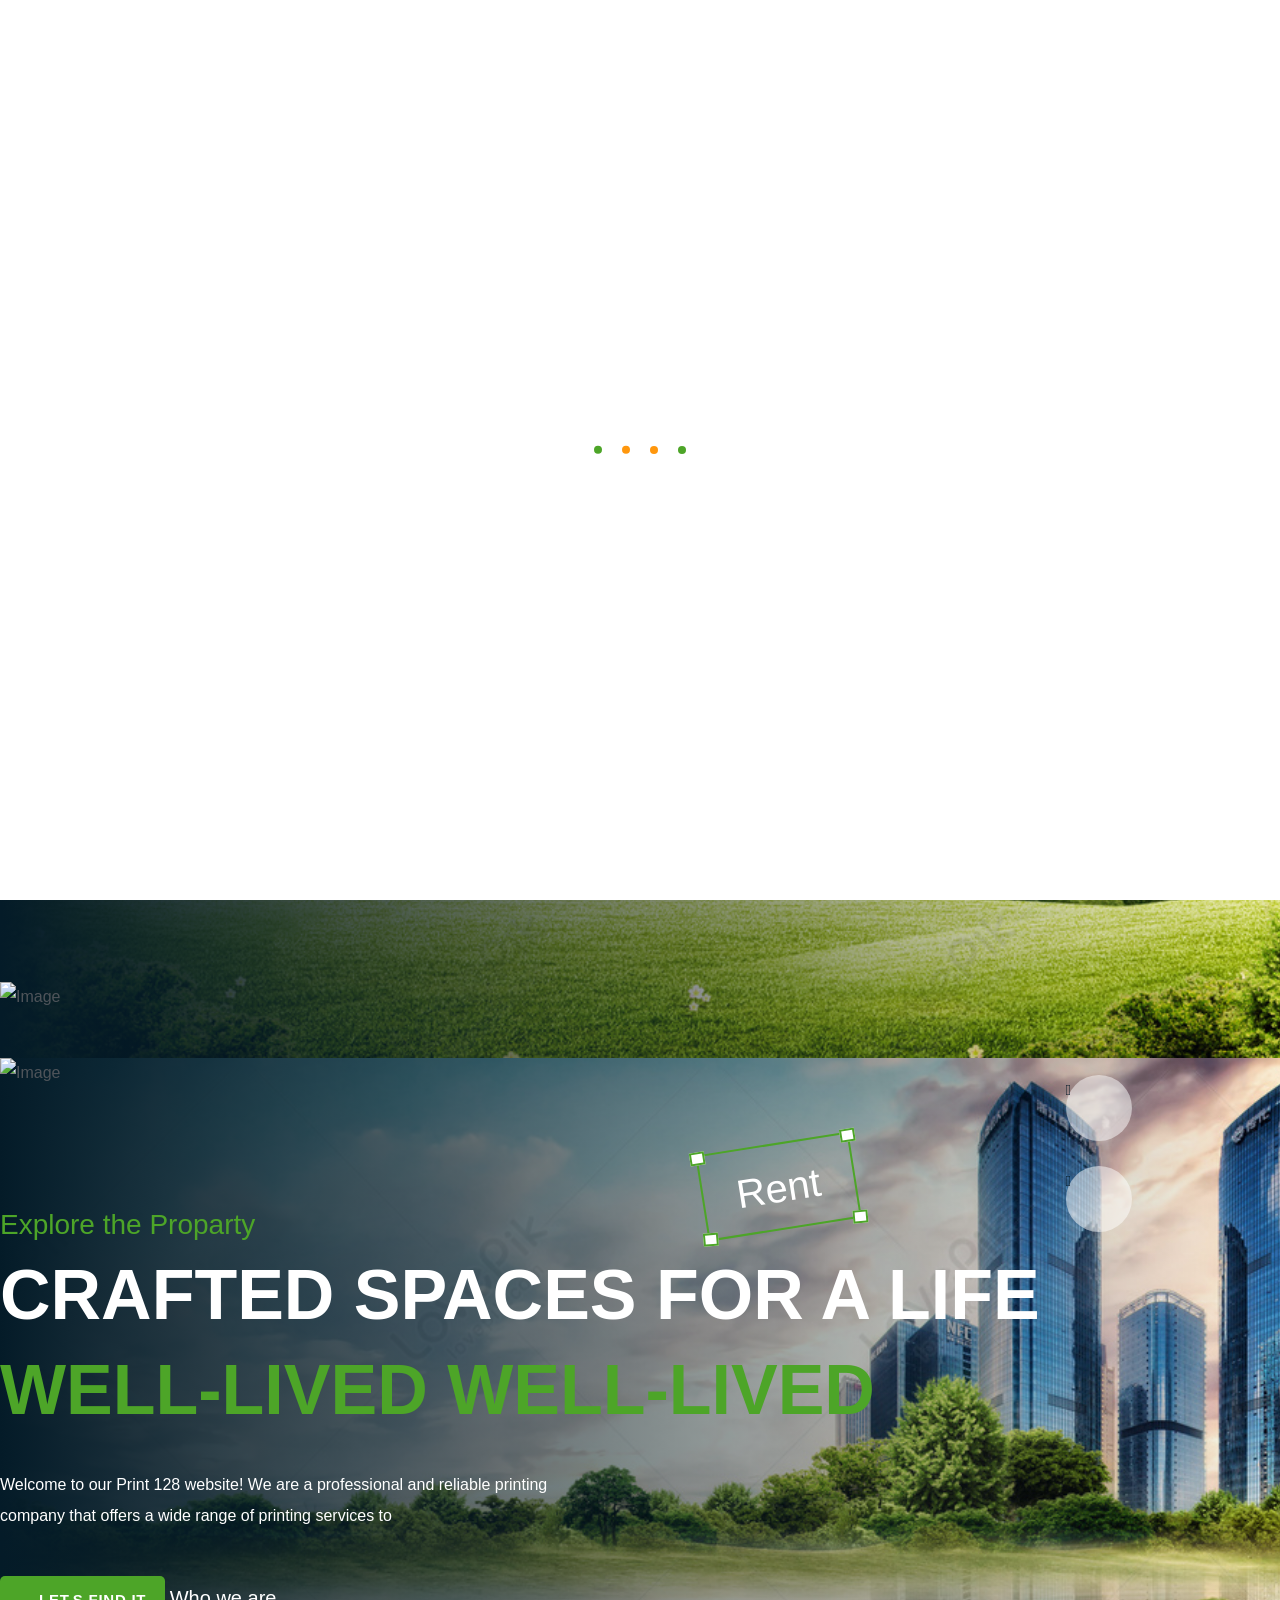
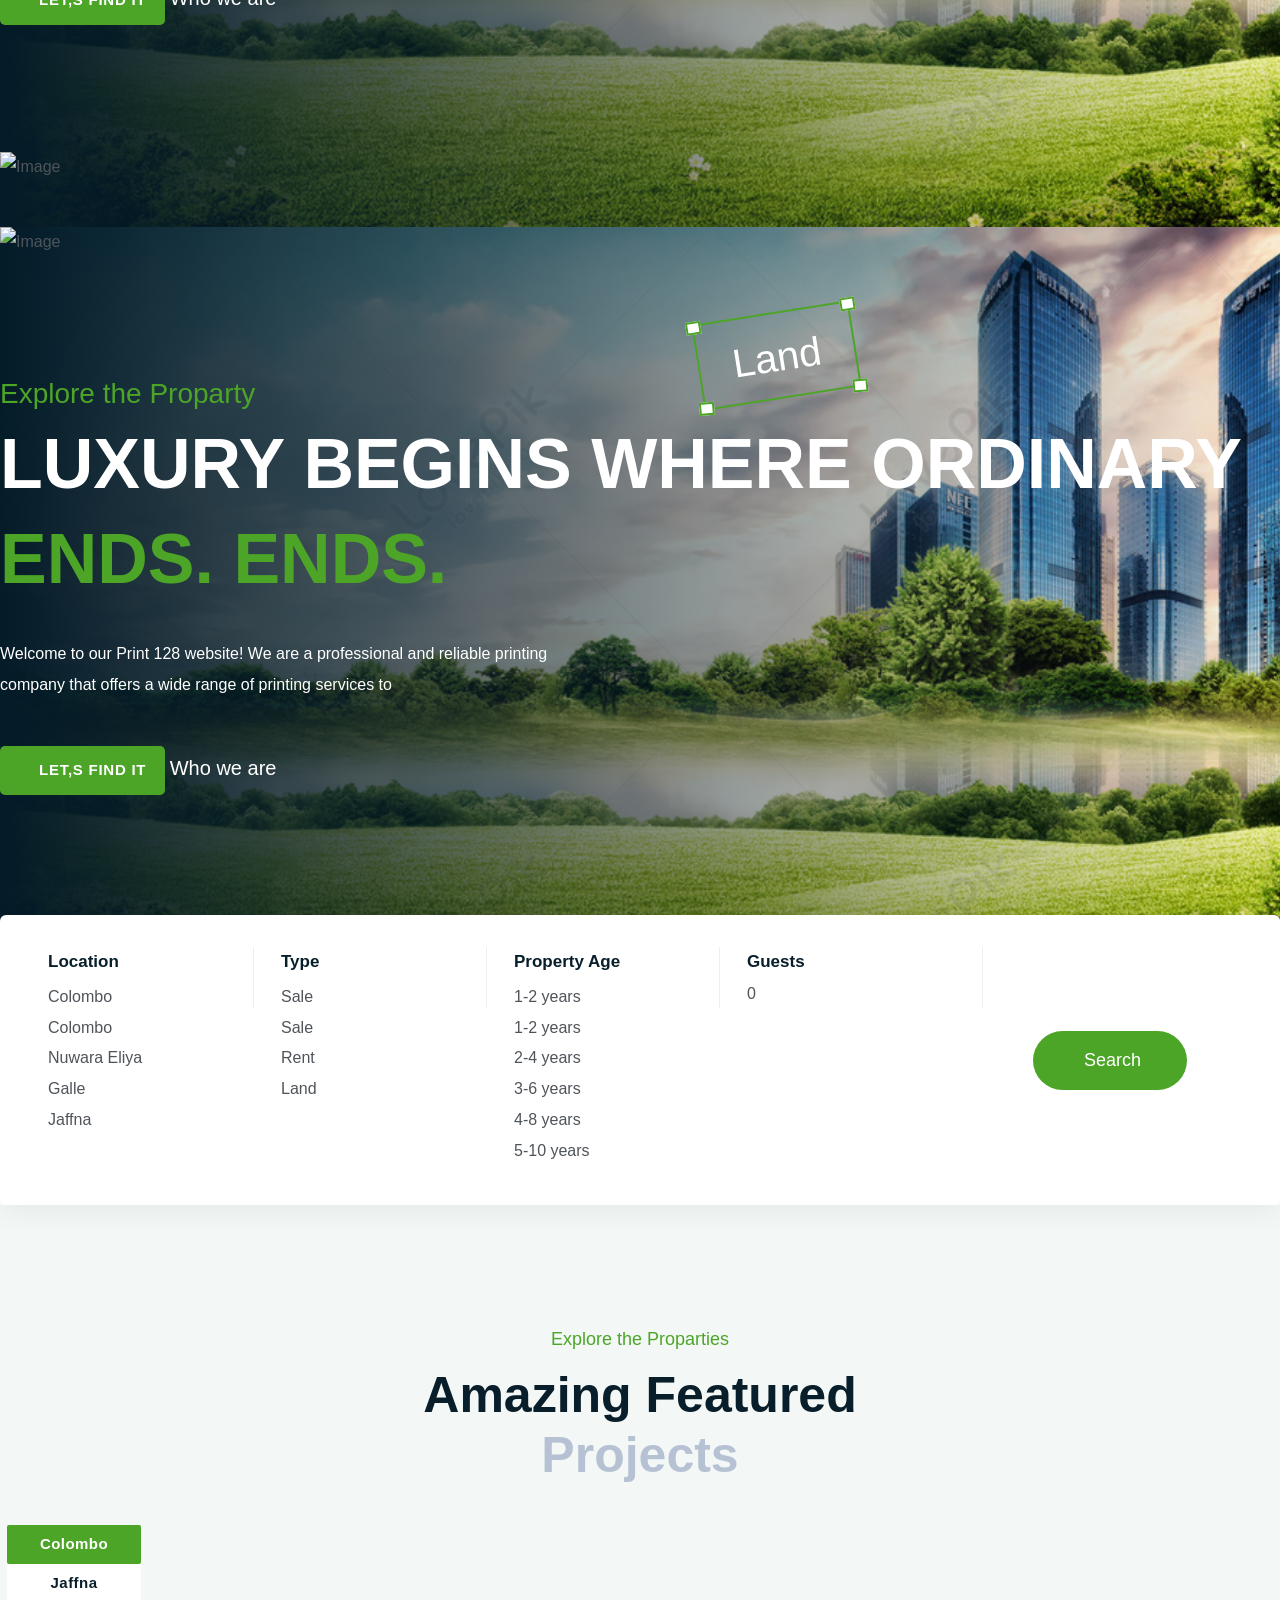
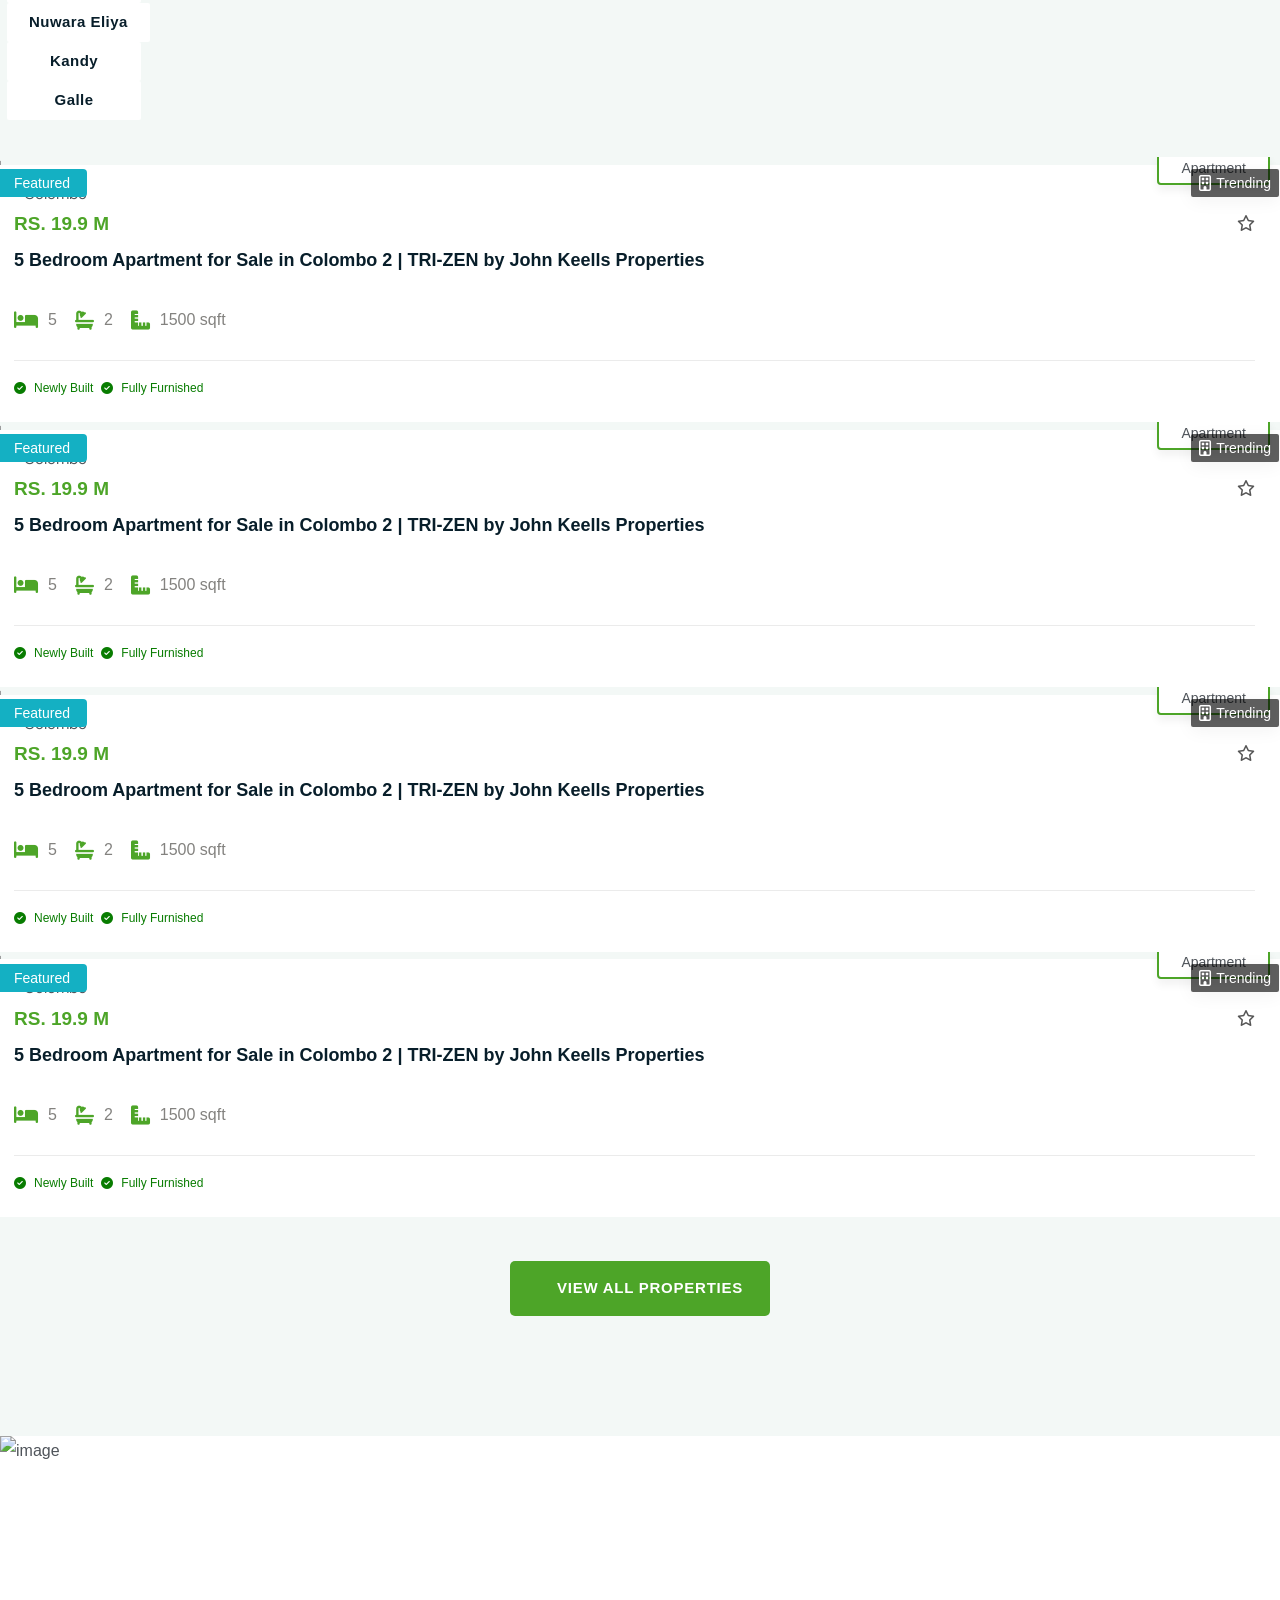
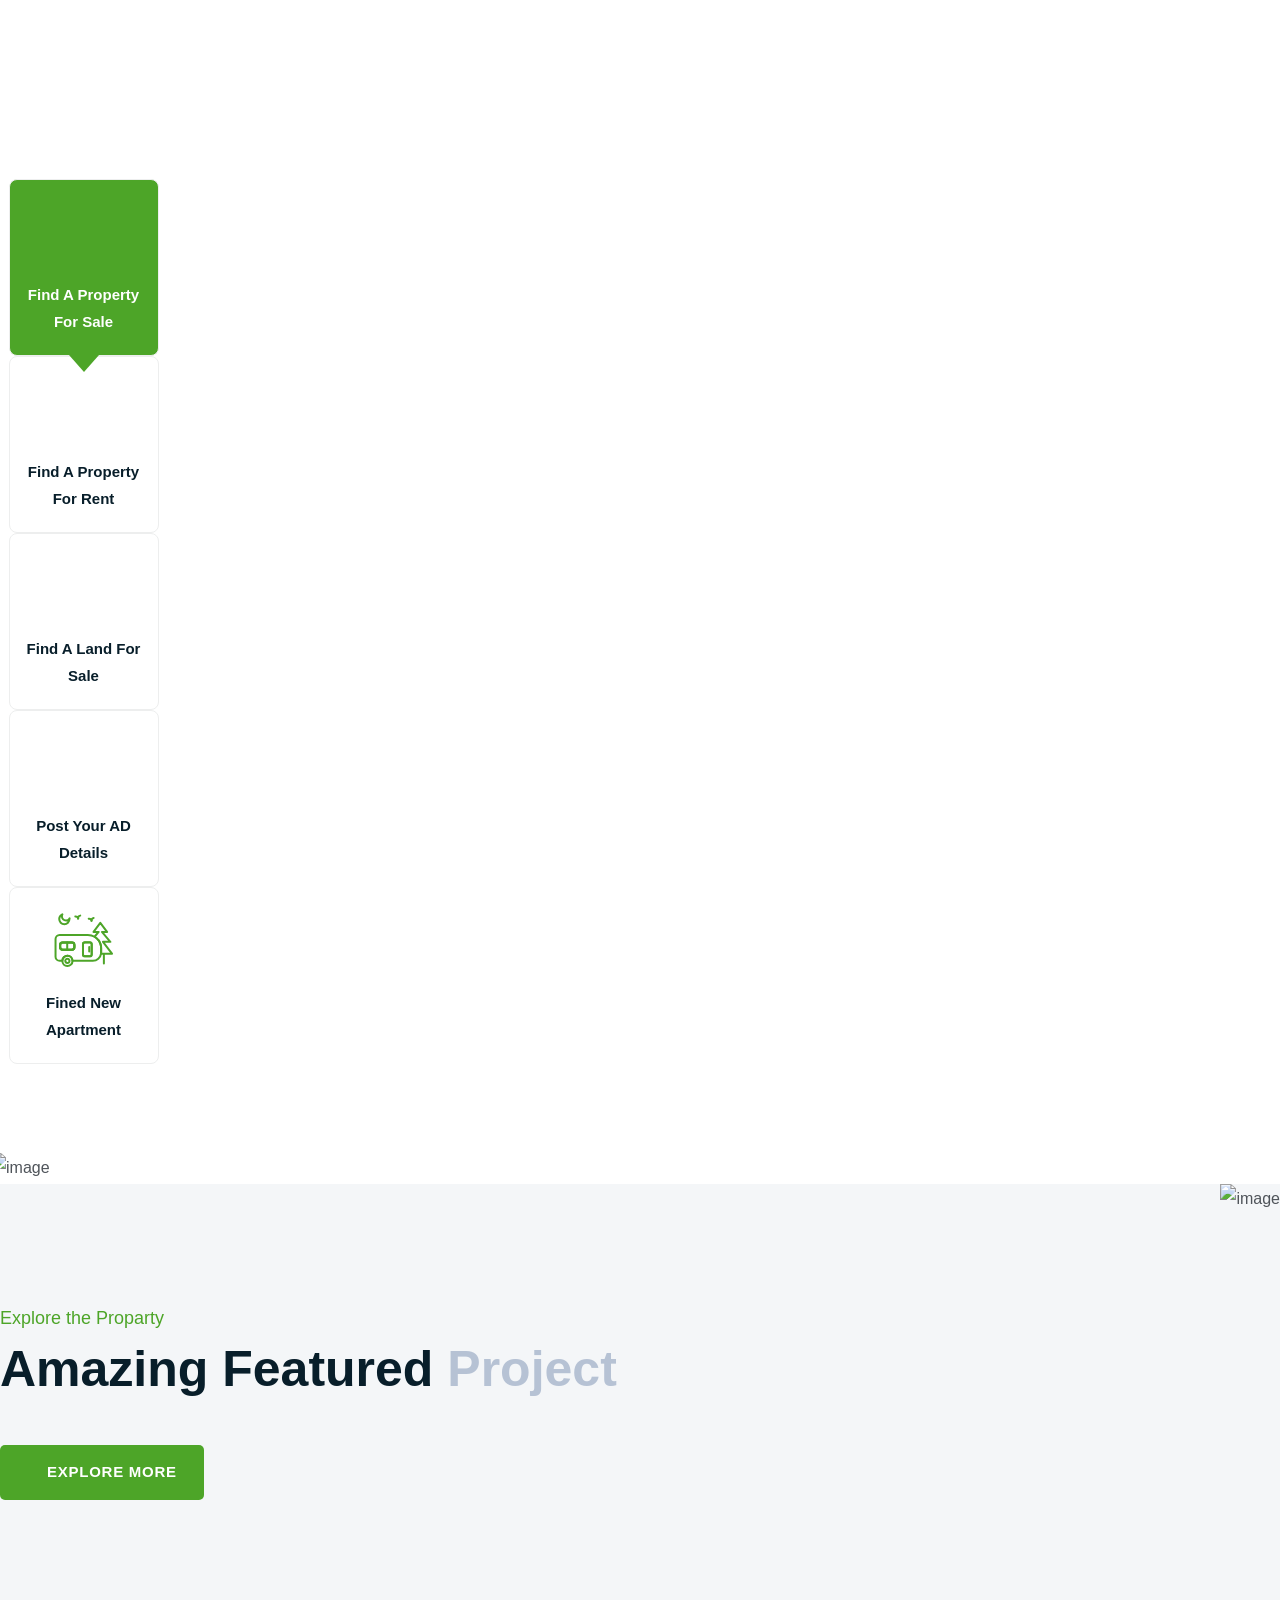
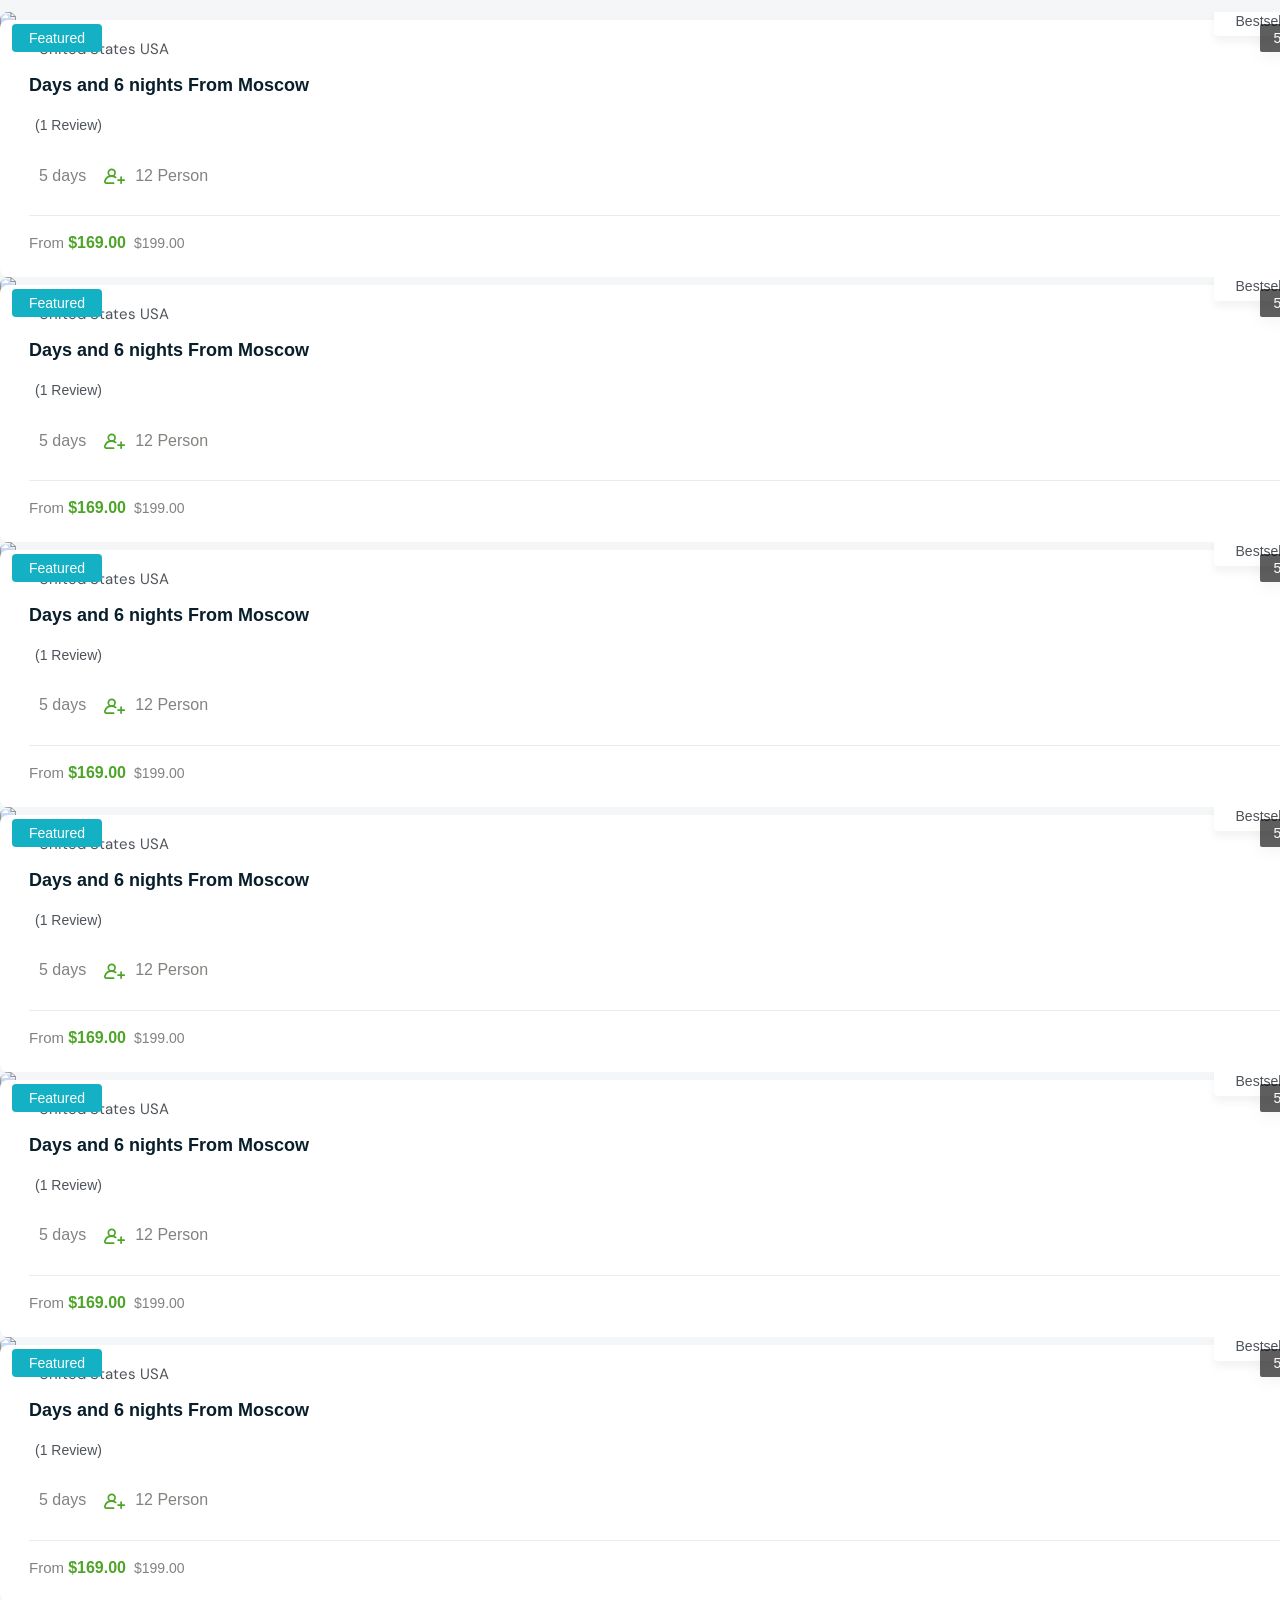
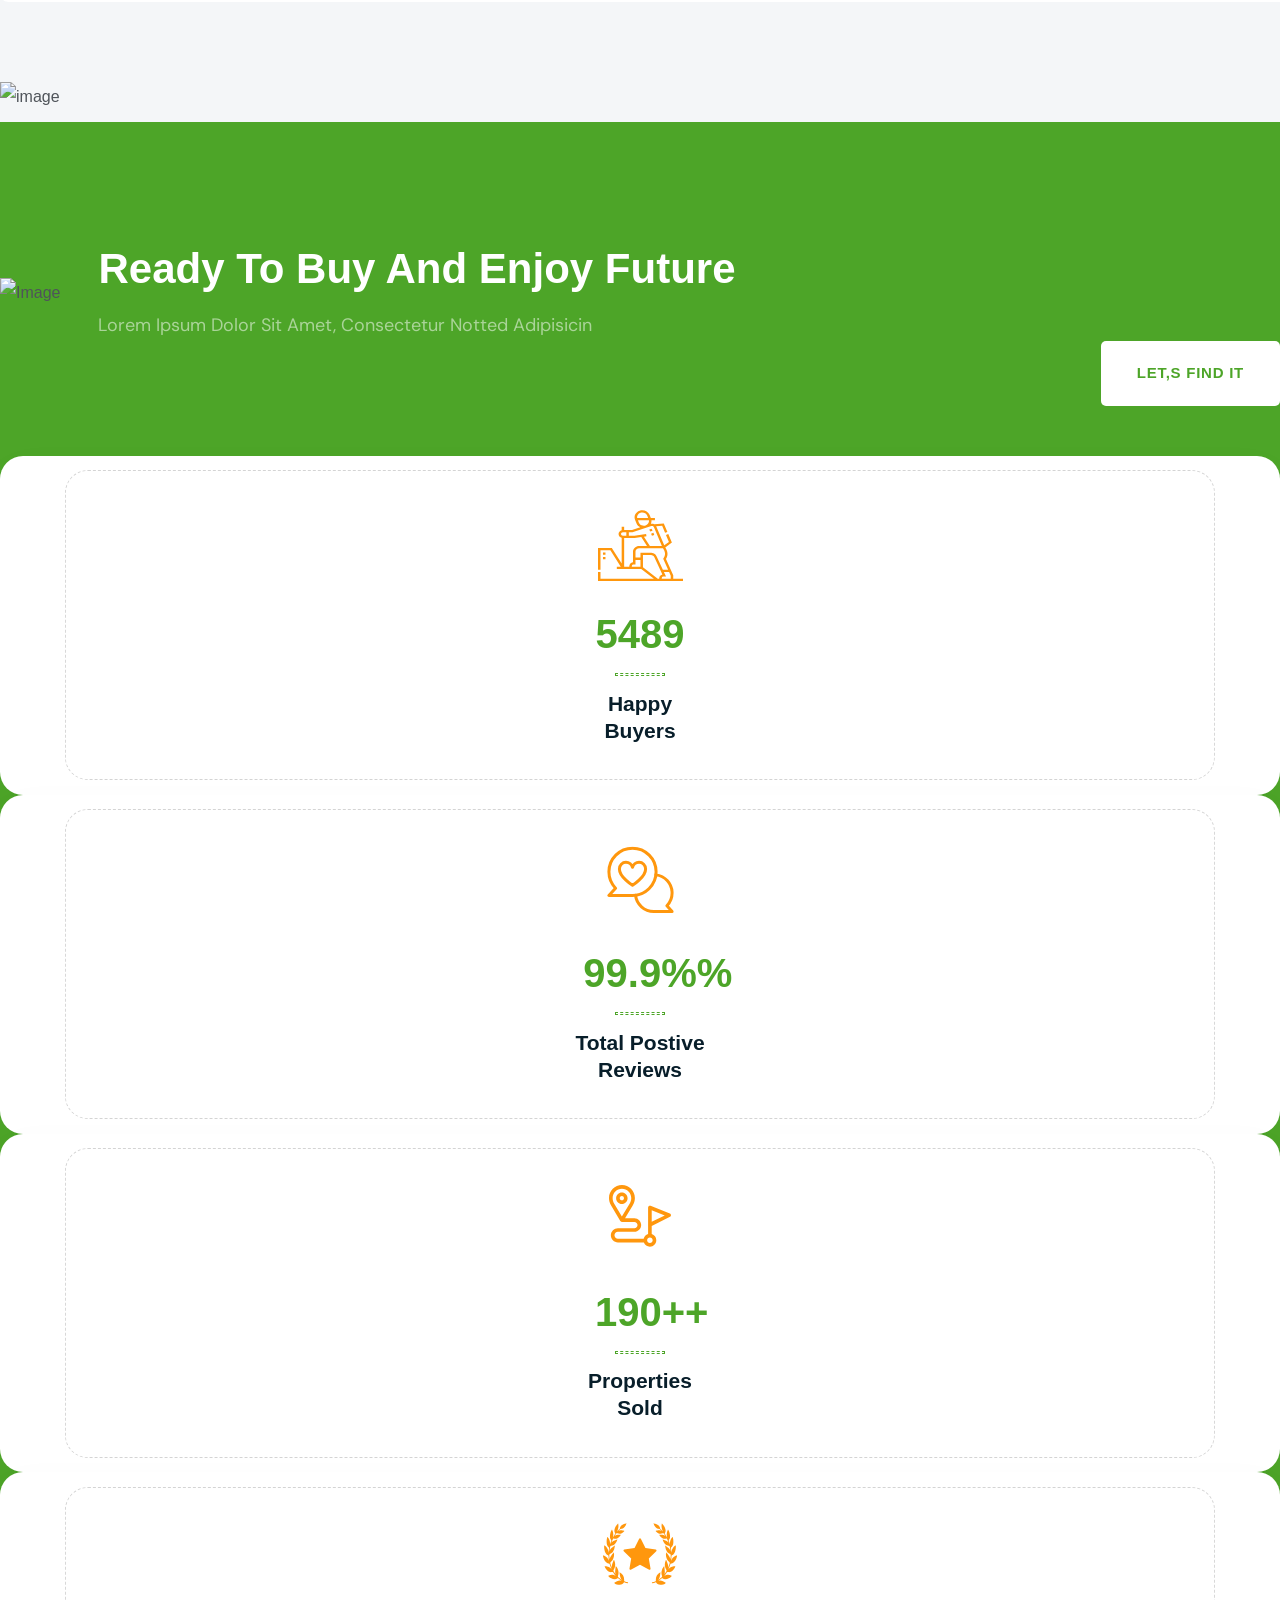
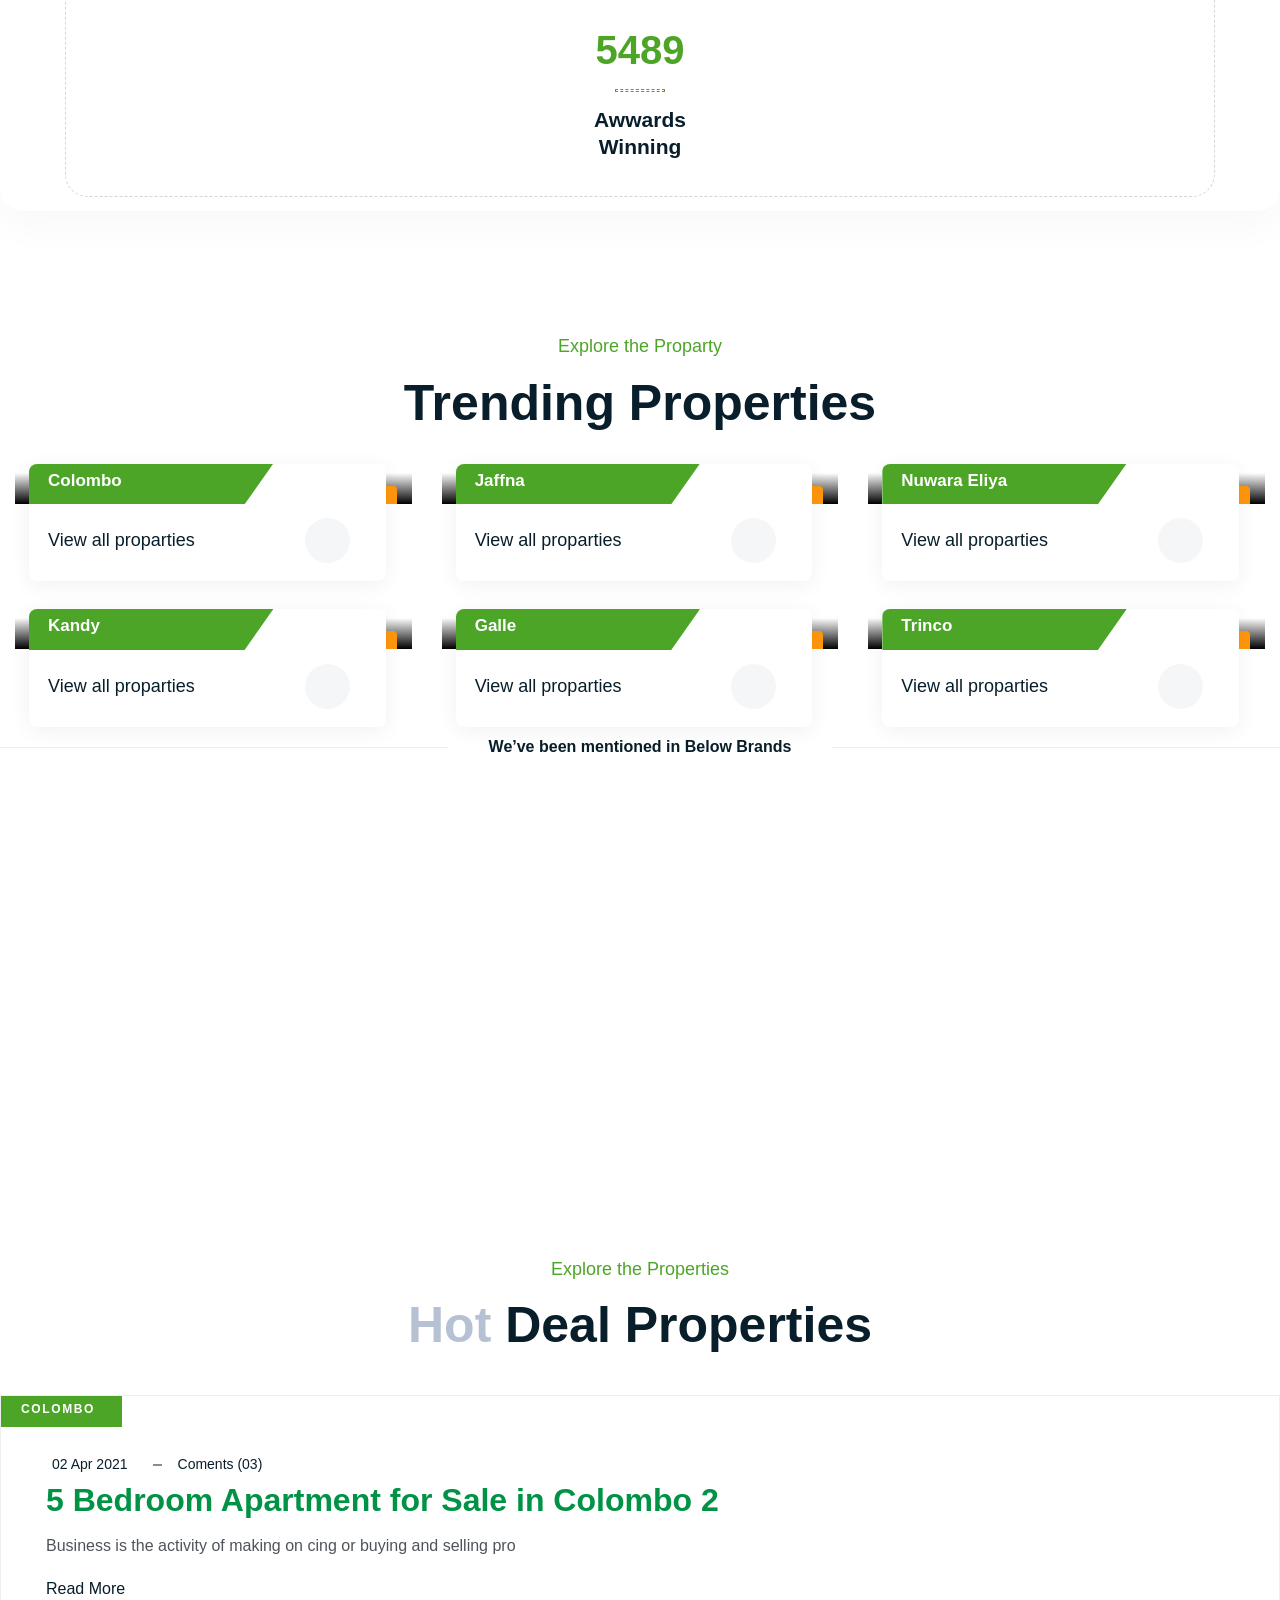
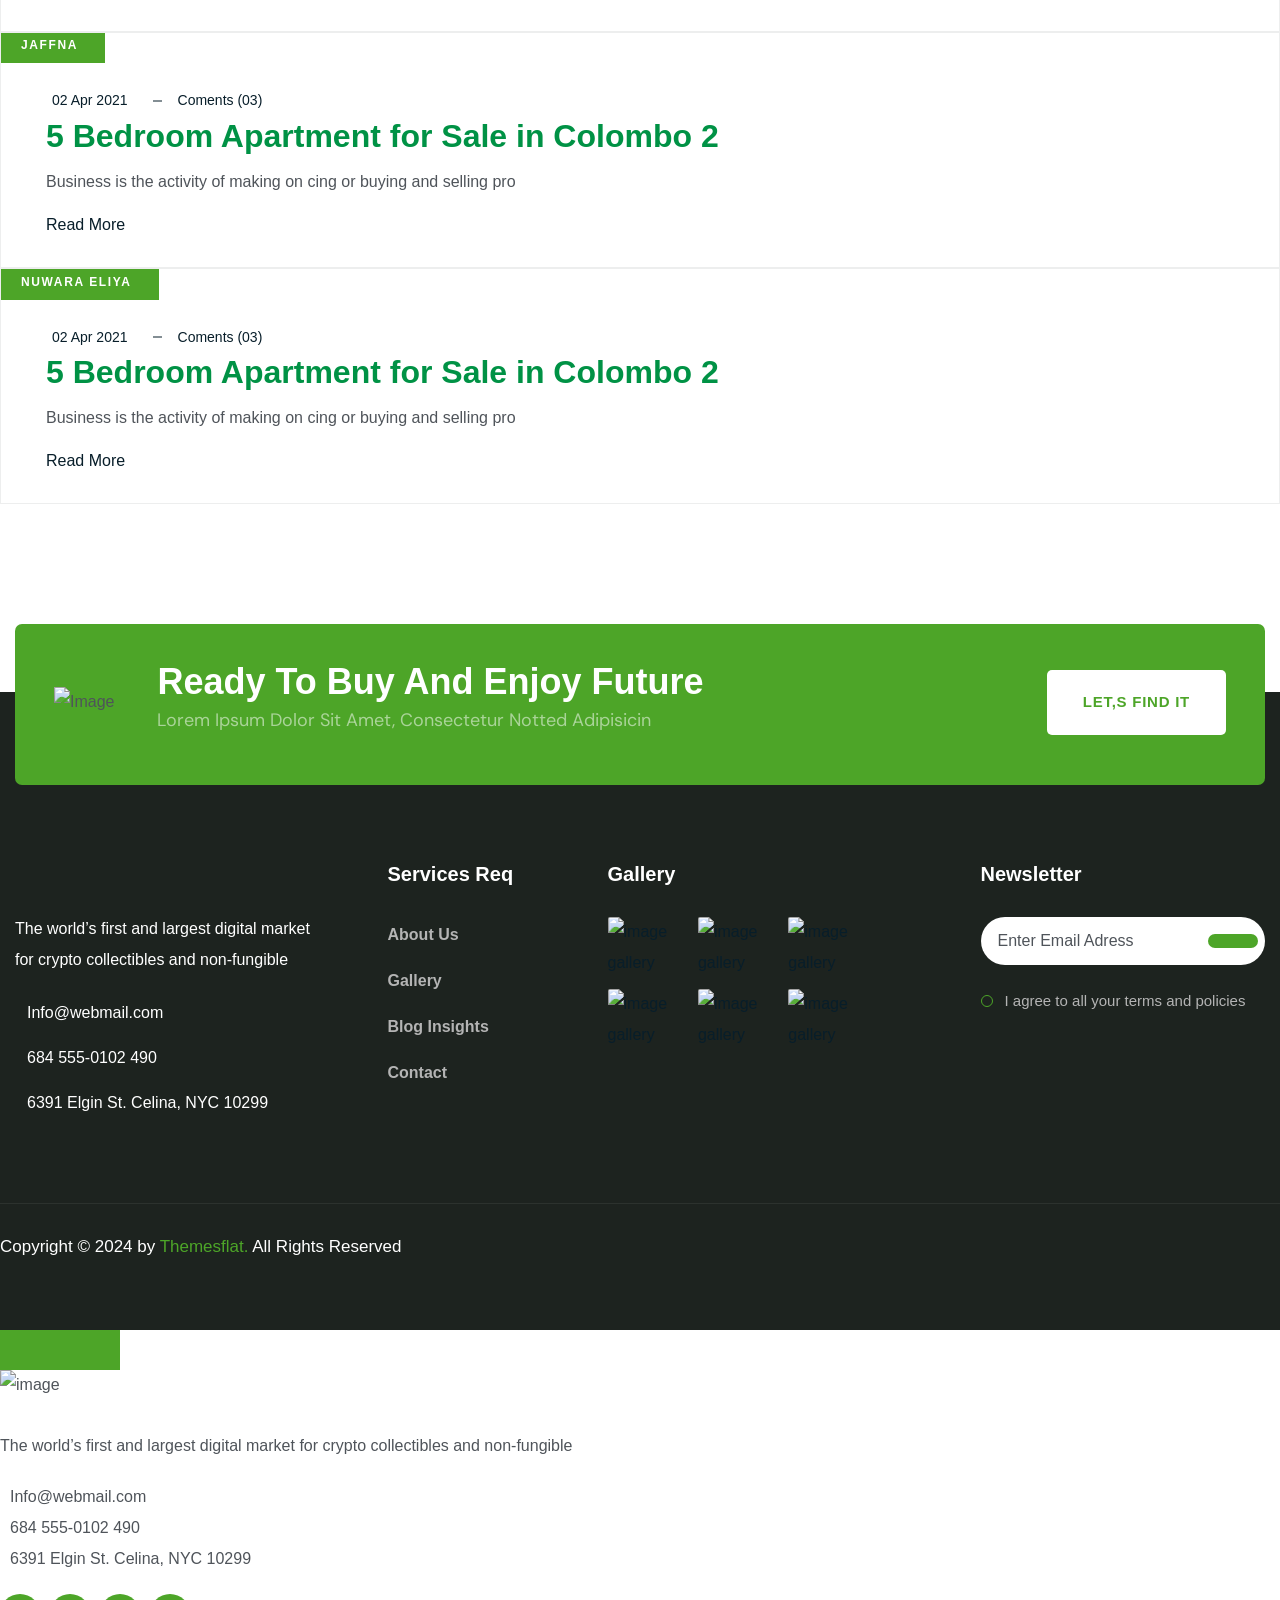
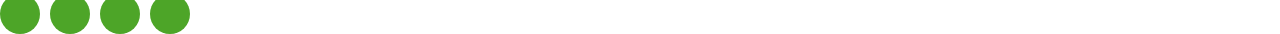
==== commit 1d26c4a7: "add Our servises page" ====
--- a/index.html
+++ b/index.html
@@ -124,7 +124,7 @@
                                                             
                                                         </li>
                                                        
-                                                        <li class=""><a href="#">Our Services</a>
+                                                        <li class=""><a href="blog.html">Our Services</a>
                                                            
                                                         </li>
 
--- a/app/css/app.css
+++ b/app/css/app.css
@@ -1359,7 +1359,7 @@
 /*----------------------breadcumb--------------------*/
 .breadcumb-section {
   padding: 137px 0px 135px 0px;
-  background-image: url(../../assets/images/page/hero.jpg);
+  background-image: url(../../assets/images/page/breakcrumb.jpg);
   position: relative;
   background-position: center;
   background-repeat: no-repeat;
@@ -1594,6 +1594,30 @@
   line-height: 30px;
   color: #000000;
   margin-right: 15px;
+}
+
+.property-article {
+  max-width: 700px;
+}
+
+.entry-title a {
+  text-decoration: none;
+  color: #009245;
+  font-size: 2rem;
+  font-weight: 600;
+}
+
+.property-list {
+  margin-top: 10px;
+  padding-left: 0;
+  list-style: none;
+}
+
+.property-list li::before {
+  content: "•";
+  color: #f44336;
+  font-size: 20px;
+  margin-right: 10px;
 }
 
 .comment-single {
@@ -6894,7 +6918,7 @@
   font-size: 12px;
 }
 .tour-listing .tour-listing-content .title-tour-list {
-  font-size: 14px;
+  font-size: 18px;
   line-height: 30px;
   margin-top: 5px;
   margin-bottom: 10px;
@@ -7873,7 +7897,7 @@
   .clip-text {
     color: transparent;
     -webkit-background-clip: text;
-    background-image: url(../../assets/images/page/breakcrumb.jpg);
+    background-image: url(../../assets/images/page/clip-text.jpg);
     background-size: cover;
     background-position: center;
   }
